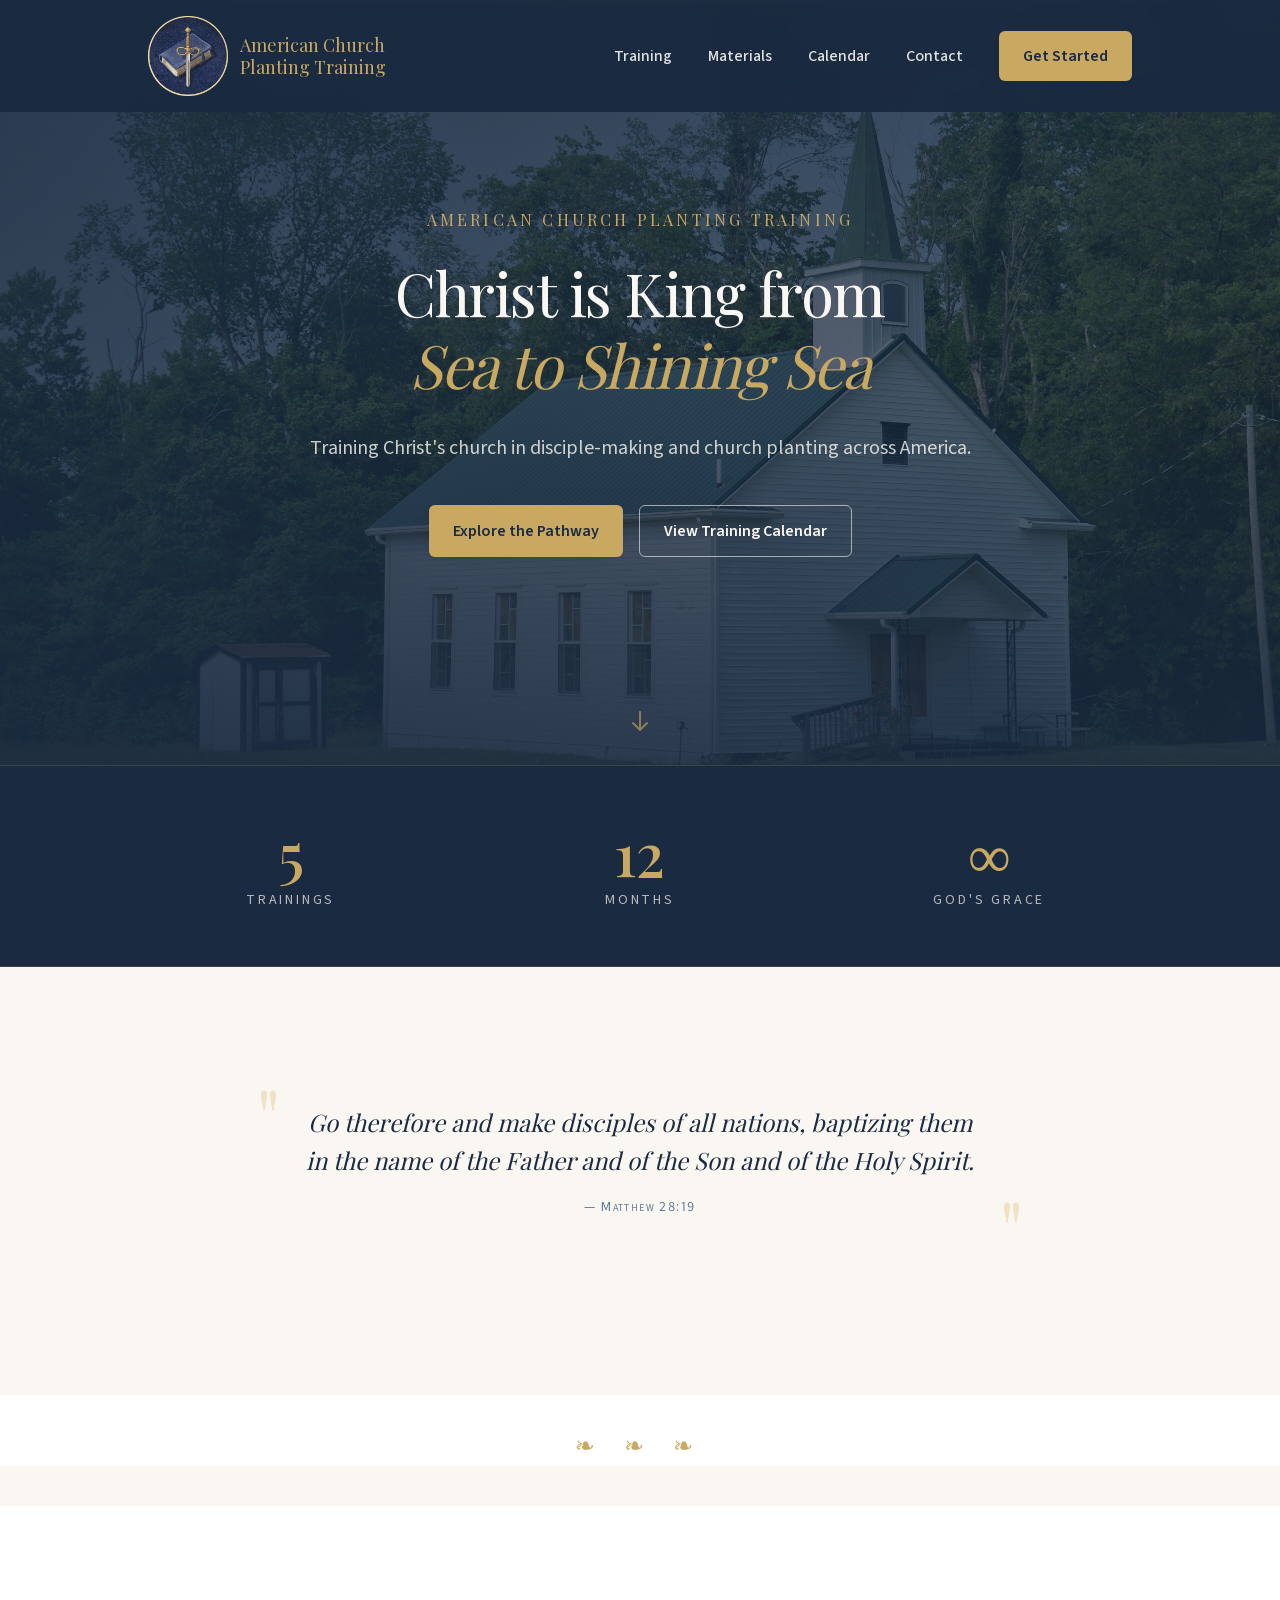
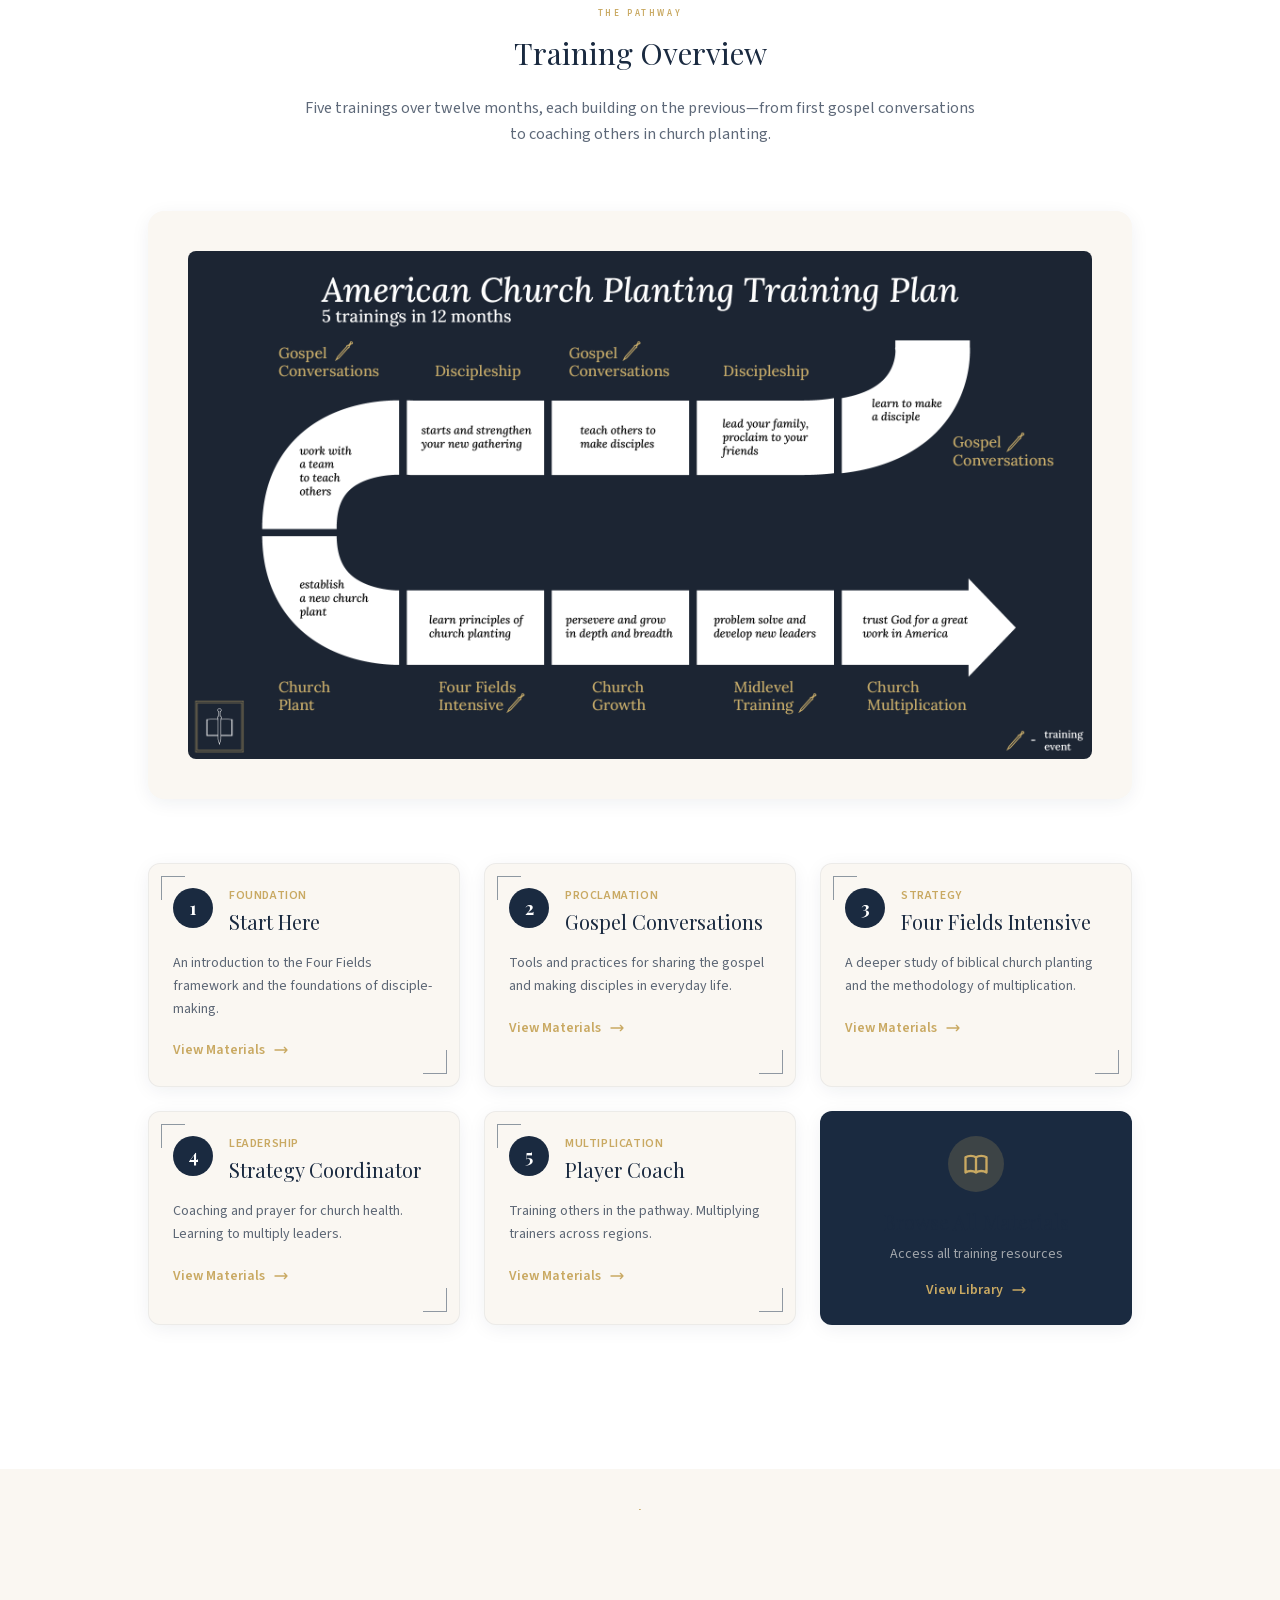
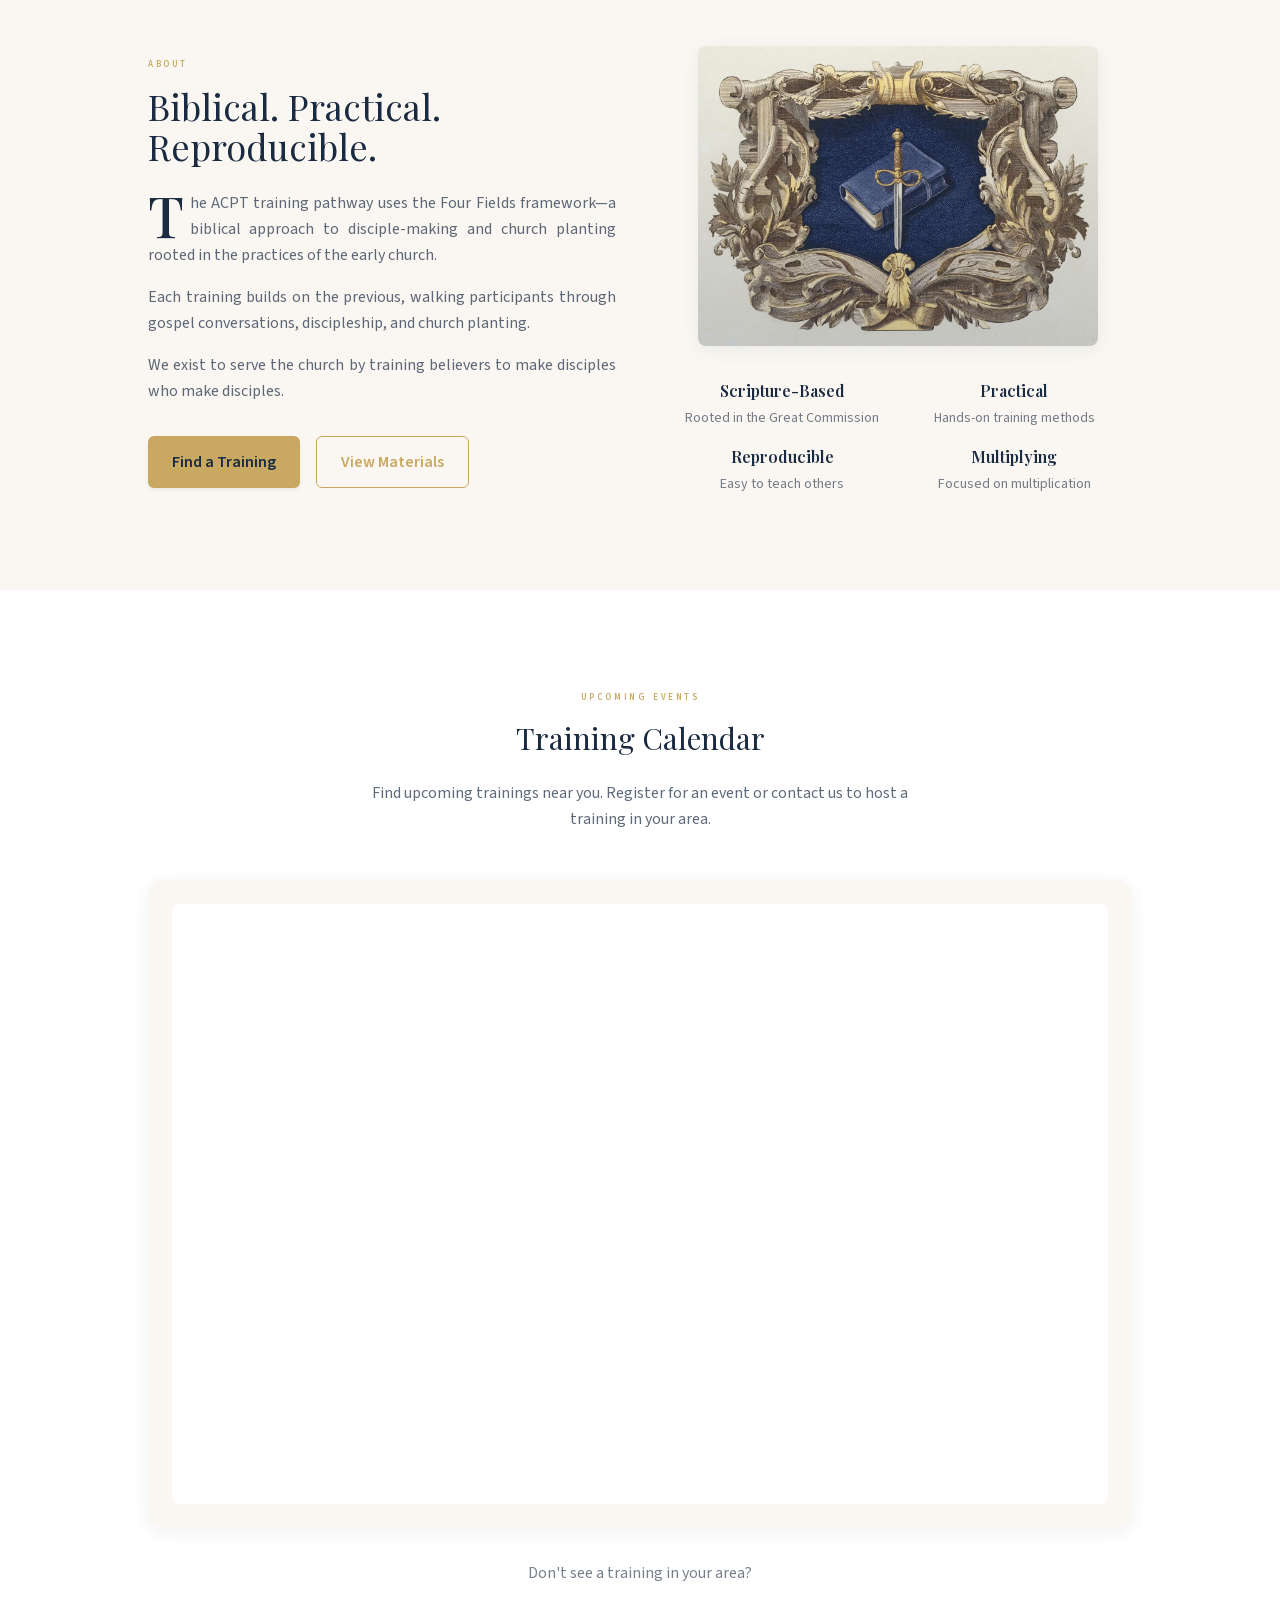
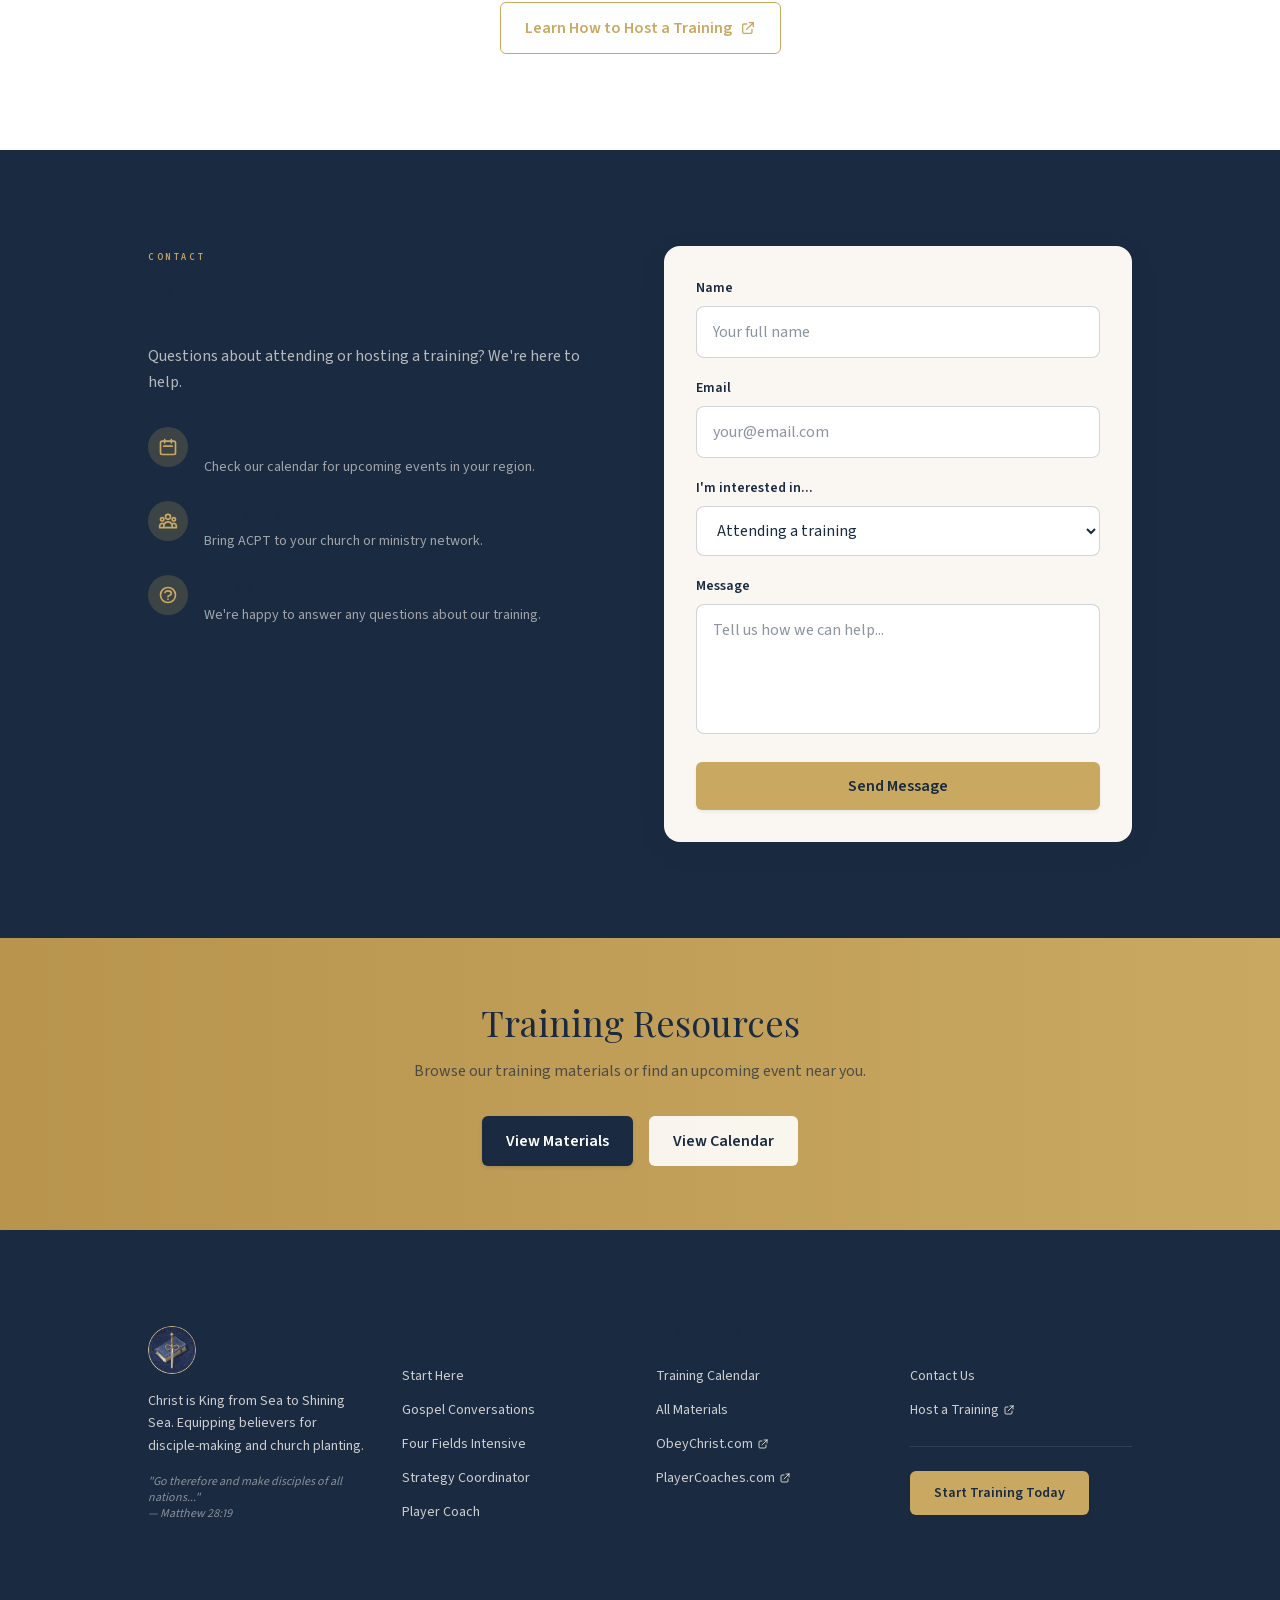
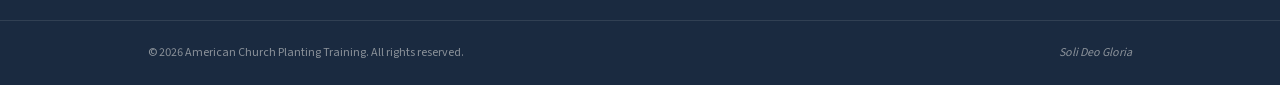
==== index.html @ 98d3f7f8 "Fix RESOURCE LIBRARY text color to white on Materials page" ====
<!DOCTYPE html><!--AeqzJ1Zd8QqP6_kYQ50Ms--><html lang="en" class="playfair_display_55235e5f-module__TqjjNa__variable source_sans_3_a51207bd-module__Cu_kXW__variable"><head><meta charSet="utf-8"/><meta name="viewport" content="width=device-width, initial-scale=1"/><link rel="preload" href="/_next/static/media/2a65768255d6b625-s.p.d19752fb.woff2" as="font" crossorigin="" type="font/woff2"/><link rel="preload" href="/_next/static/media/47df9ba1c7236d3b-s.p.7bbb93ea.woff2" as="font" crossorigin="" type="font/woff2"/><link rel="preload" as="image" href="/images/acpt-logo-circle.png"/><link rel="preload" as="image" href="/images/hero-bg.jpg"/><link rel="preload" as="image" href="/images/classical-book-sword.jpg"/><link rel="stylesheet" href="/_next/static/chunks/63617495edb12396.css" data-precedence="next"/><link rel="preload" as="script" fetchPriority="low" href="/_next/static/chunks/b77fa77a013ad38a.js"/><script src="/_next/static/chunks/806bdb8e4a6a9b95.js" async=""></script><script src="/_next/static/chunks/ecef2a6275901125.js" async=""></script><script src="/_next/static/chunks/bd1354d7a1b1bf9d.js" async=""></script><script src="/_next/static/chunks/turbopack-7bed2f0ea332f143.js" async=""></script><script src="/_next/static/chunks/8c60fbc1d405d3f3.js" async=""></script><script src="/_next/static/chunks/ff1a16fafef87110.js" async=""></script><script src="/_next/static/chunks/d2be314c3ece3fbe.js" async=""></script><meta name="next-size-adjust" content=""/><title>American Church Planting Training</title><meta name="description" content="Christ is King from Sea to Shining Sea. Equipping believers for church planting through a proven 5-training pathway in 12 months."/><meta name="author" content="American Church Planting Training"/><meta name="keywords" content="church planting, training, Reformed, Christian education, disciple-making, Four Fields"/><meta property="og:title" content="American Church Planting Training"/><meta property="og:description" content="Christ is King from Sea to Shining Sea. Equipping believers for church planting through a proven 5-training pathway in 12 months."/><meta property="og:url" content="https://americanchurchplanting.com/"/><meta property="og:image" content="https://americanchurchplanting.com/images/acpt-logo-circle.png"/><meta property="og:image:width" content="400"/><meta property="og:image:height" content="400"/><meta property="og:image:alt" content="ACPT Logo"/><meta property="og:type" content="website"/><meta name="twitter:card" content="summary"/><meta name="twitter:title" content="American Church Planting Training"/><meta name="twitter:description" content="Christ is King from Sea to Shining Sea. Equipping believers for church planting."/><meta name="twitter:image" content="https://americanchurchplanting.com/images/acpt-logo-circle.png"/><link rel="icon" href="/favicon.ico?favicon.0b3bf435.ico" sizes="256x256" type="image/x-icon"/><link rel="icon" href="/images/acpt-logo-circle.png" sizes="192x192" type="image/png"/><link rel="icon" href="/favicon.ico" sizes="any"/><link rel="apple-touch-icon" href="/images/acpt-logo-circle.png"/><script src="/_next/static/chunks/a6dad97d9634a72d.js" noModule=""></script></head><body class="font-sans leading-relaxed"><div hidden=""><!--$--><!--/$--></div><header class="fixed top-0 left-0 right-0 z-50 transition-all duration-500 bg-navy/95 backdrop-blur-sm"><div class="container-default"><div class="flex items-center justify-between py-4"><a class="flex items-center gap-3 group" href="/"><div class="relative"><img alt="ACPT Logo" width="80" height="80" decoding="async" data-nimg="1" class="aspect-square object-cover transition-all duration-300 w-16 h-16 md:w-20 md:h-20" style="color:transparent" src="/images/acpt-logo-circle.png"/></div><div class="hidden sm:block"><span class="block font-serif text-base md:text-lg text-gold group-hover:text-gold-300 transition-colors leading-tight">American Church</span><span class="block font-serif text-base md:text-lg text-gold group-hover:text-gold-300 transition-colors leading-tight">Planting Training</span></div></a><nav class="hidden md:flex items-center gap-1"><a class="relative px-4 py-2 text-cream/90 font-medium hover:text-gold transition-colors group" href="/#pathway">Training<span class="absolute bottom-0 left-4 right-4 h-0.5 bg-gold scale-x-0 group-hover:scale-x-100 transition-transform origin-left"></span></a><a class="relative px-4 py-2 text-cream/90 font-medium hover:text-gold transition-colors group" href="/materials/">Materials<span class="absolute bottom-0 left-4 right-4 h-0.5 bg-gold scale-x-0 group-hover:scale-x-100 transition-transform origin-left"></span></a><a class="relative px-4 py-2 text-cream/90 font-medium hover:text-gold transition-colors group" href="/#calendar">Calendar<span class="absolute bottom-0 left-4 right-4 h-0.5 bg-gold scale-x-0 group-hover:scale-x-100 transition-transform origin-left"></span></a><a class="relative px-4 py-2 text-cream/90 font-medium hover:text-gold transition-colors group" href="/#contact">Contact<span class="absolute bottom-0 left-4 right-4 h-0.5 bg-gold scale-x-0 group-hover:scale-x-100 transition-transform origin-left"></span></a><a class="ml-4 btn btn-primary" href="/#contact">Get Started</a></nav><button class="md:hidden p-2 text-cream hover:text-gold transition-colors" aria-label="Toggle navigation menu" aria-expanded="false"><svg class="w-6 h-6" fill="none" stroke="currentColor" viewBox="0 0 24 24"><path stroke-linecap="round" stroke-linejoin="round" stroke-width="2" d="M4 6h16M4 12h16M4 18h16"></path></svg></button></div><div class="md:hidden overflow-hidden transition-all duration-300 max-h-0"><nav class="flex flex-col gap-1 pt-2 border-t border-cream/10"><a class="px-4 py-3 text-cream/90 hover:text-gold hover:bg-cream/5 rounded transition-colors" href="/#pathway">Training</a><a class="px-4 py-3 text-cream/90 hover:text-gold hover:bg-cream/5 rounded transition-colors" href="/materials/">Materials</a><a class="px-4 py-3 text-cream/90 hover:text-gold hover:bg-cream/5 rounded transition-colors" href="/#calendar">Calendar</a><a class="px-4 py-3 text-cream/90 hover:text-gold hover:bg-cream/5 rounded transition-colors" href="/#contact">Contact</a><a class="mx-4 mt-2 btn btn-primary text-center" href="/#contact">Get Started</a></nav></div></div></header><main><section class="relative min-h-[85vh] flex items-center justify-center overflow-hidden"><div class="absolute inset-0 z-0"><img alt="American landscape" decoding="async" data-nimg="fill" class="object-cover" style="position:absolute;height:100%;width:100%;left:0;top:0;right:0;bottom:0;color:transparent" src="/images/hero-bg.jpg"/><div class="absolute inset-0 bg-gradient-to-b from-navy/80 via-navy/70 to-navy/90"></div><div class="absolute inset-0 bg-gradient-to-r from-navy/50 to-transparent"></div></div><div class="absolute top-0 left-0 right-0 h-1 bg-gradient-to-r from-transparent via-gold to-transparent opacity-60"></div><div class="relative z-10 text-center px-5 py-24 md:py-32 max-w-4xl mx-auto"><p class="font-serif text-gold text-sm md:text-base tracking-[0.2em] uppercase mb-6 animate-fade-in">American Church Planting Training</p><h1 class="font-serif text-4xl md:text-5xl lg:text-6xl mb-8 leading-[1.2] tracking-tight"><span class="text-cream">Christ is King from</span> <span class="text-gold italic">Sea to Shining Sea</span></h1><p class="text-lg md:text-xl text-cream/80 max-w-2xl mx-auto mb-10 leading-relaxed">Training Christ&#x27;s church in disciple-making and church planting across America.</p><div class="flex flex-col sm:flex-row gap-4 justify-center"><a class="btn btn-primary" href="#pathway">Explore the Pathway</a><a class="btn btn-outline-light" href="#calendar">View Training Calendar</a></div></div><div class="absolute bottom-8 left-1/2 -translate-x-1/2 animate-bounce"><svg class="w-6 h-6 text-gold/60" fill="none" stroke="currentColor" viewBox="0 0 24 24"><path stroke-linecap="round" stroke-linejoin="round" stroke-width="2" d="M19 14l-7 7m0 0l-7-7m7 7V3"></path></svg></div></section><section class="bg-navy py-10 md:py-14 border-y border-gold/20"><div class="container-default"><div class="grid grid-cols-3 gap-6 md:gap-16"><div class="text-center"><p class="font-serif text-4xl md:text-6xl text-gold mb-2 font-medium">5</p><p class="text-cream/70 text-xs md:text-sm uppercase tracking-[0.2em]">Trainings</p></div><div class="text-center"><p class="font-serif text-4xl md:text-6xl text-gold mb-2 font-medium">12</p><p class="text-cream/70 text-xs md:text-sm uppercase tracking-[0.2em]">Months</p></div><div class="text-center"><p class="font-serif text-4xl md:text-6xl text-gold mb-2 font-medium">∞</p><p class="text-cream/70 text-xs md:text-sm uppercase tracking-[0.2em]">God&#x27;s Grace</p></div></div></div></section><section class="py-20 md:py-28 bg-cream"><div class="container-narrow text-center"><div class="pull-quote max-w-3xl mx-auto"><blockquote class="text-2xl md:text-3xl lg:text-4xl leading-relaxed">Go therefore and make disciples of all nations, baptizing them in the name of the Father and of the Son and of the Holy Spirit.</blockquote><cite>— Matthew 28:19</cite></div></div></section><div class="flourish-simple bg-white pt-8">❧ ❧ ❧</div><section id="pathway" class="section-padding bg-white pt-8"><div class="container-default"><div class="text-center mb-16"><p class="section-label">The Pathway</p><h2 class="font-serif text-3xl md:text-display text-navy mb-6">Training Overview</h2><p class="text-navy/70 max-w-2xl mx-auto">Five trainings over twelve months, each building on the previous—from first gospel conversations to coaching others in church planting.</p></div><div class="mb-16"><div class="bg-cream rounded-2xl p-6 md:p-10 shadow-elegant"><img alt="ACPT Training Plan - 5 Trainings in 12 Months" loading="lazy" width="1000" height="500" decoding="async" data-nimg="1" class="mx-auto rounded-lg max-w-full h-auto" style="color:transparent" src="/images/acpt-plan.png"/></div></div><div class="grid md:grid-cols-2 lg:grid-cols-3 gap-6 mb-12"><a class="group bg-cream rounded-xl p-6 shadow-elegant card-lift relative overflow-hidden corner-ornament" href="/materials/#start-here"><div class="flex items-start gap-4 mb-4"><span class="level-badge shrink-0">1</span><div><p class="text-gold text-xs font-semibold uppercase tracking-wider mb-1">Foundation</p><h3 class="font-serif text-xl text-navy group-hover:text-gold transition-colors">Start Here</h3></div></div><p class="text-navy/70 text-sm leading-relaxed mb-4">An introduction to the Four Fields framework and the foundations of disciple-making.</p><span class="inline-flex items-center text-gold font-semibold text-sm group-hover:gap-3 gap-2 transition-all">View Materials<svg class="w-4 h-4" fill="none" stroke="currentColor" viewBox="0 0 24 24"><path stroke-linecap="round" stroke-linejoin="round" stroke-width="2" d="M17 8l4 4m0 0l-4 4m4-4H3"></path></svg></span><div class="absolute top-0 right-0 w-12 h-12 bg-gradient-to-bl from-gold/5 to-transparent rounded-bl-2xl opacity-0 group-hover:opacity-100 transition-opacity"></div></a><a class="group bg-cream rounded-xl p-6 shadow-elegant card-lift relative overflow-hidden corner-ornament" href="/materials/#gct"><div class="flex items-start gap-4 mb-4"><span class="level-badge shrink-0">2</span><div><p class="text-gold text-xs font-semibold uppercase tracking-wider mb-1">Proclamation</p><h3 class="font-serif text-xl text-navy group-hover:text-gold transition-colors">Gospel Conversations</h3></div></div><p class="text-navy/70 text-sm leading-relaxed mb-4">Tools and practices for sharing the gospel and making disciples in everyday life.</p><span class="inline-flex items-center text-gold font-semibold text-sm group-hover:gap-3 gap-2 transition-all">View Materials<svg class="w-4 h-4" fill="none" stroke="currentColor" viewBox="0 0 24 24"><path stroke-linecap="round" stroke-linejoin="round" stroke-width="2" d="M17 8l4 4m0 0l-4 4m4-4H3"></path></svg></span><div class="absolute top-0 right-0 w-12 h-12 bg-gradient-to-bl from-gold/5 to-transparent rounded-bl-2xl opacity-0 group-hover:opacity-100 transition-opacity"></div></a><a class="group bg-cream rounded-xl p-6 shadow-elegant card-lift relative overflow-hidden corner-ornament" href="/materials/#four-fields"><div class="flex items-start gap-4 mb-4"><span class="level-badge shrink-0">3</span><div><p class="text-gold text-xs font-semibold uppercase tracking-wider mb-1">Strategy</p><h3 class="font-serif text-xl text-navy group-hover:text-gold transition-colors">Four Fields Intensive</h3></div></div><p class="text-navy/70 text-sm leading-relaxed mb-4">A deeper study of biblical church planting and the methodology of multiplication.</p><span class="inline-flex items-center text-gold font-semibold text-sm group-hover:gap-3 gap-2 transition-all">View Materials<svg class="w-4 h-4" fill="none" stroke="currentColor" viewBox="0 0 24 24"><path stroke-linecap="round" stroke-linejoin="round" stroke-width="2" d="M17 8l4 4m0 0l-4 4m4-4H3"></path></svg></span><div class="absolute top-0 right-0 w-12 h-12 bg-gradient-to-bl from-gold/5 to-transparent rounded-bl-2xl opacity-0 group-hover:opacity-100 transition-opacity"></div></a><a class="group bg-cream rounded-xl p-6 shadow-elegant card-lift relative overflow-hidden corner-ornament" href="/materials/#strategy-coordinator"><div class="flex items-start gap-4 mb-4"><span class="level-badge shrink-0">4</span><div><p class="text-gold text-xs font-semibold uppercase tracking-wider mb-1">Leadership</p><h3 class="font-serif text-xl text-navy group-hover:text-gold transition-colors">Strategy Coordinator</h3></div></div><p class="text-navy/70 text-sm leading-relaxed mb-4">Coaching and prayer for church health. Learning to multiply leaders.</p><span class="inline-flex items-center text-gold font-semibold text-sm group-hover:gap-3 gap-2 transition-all">View Materials<svg class="w-4 h-4" fill="none" stroke="currentColor" viewBox="0 0 24 24"><path stroke-linecap="round" stroke-linejoin="round" stroke-width="2" d="M17 8l4 4m0 0l-4 4m4-4H3"></path></svg></span><div class="absolute top-0 right-0 w-12 h-12 bg-gradient-to-bl from-gold/5 to-transparent rounded-bl-2xl opacity-0 group-hover:opacity-100 transition-opacity"></div></a><a class="group bg-cream rounded-xl p-6 shadow-elegant card-lift relative overflow-hidden corner-ornament" href="/materials/#player-coach"><div class="flex items-start gap-4 mb-4"><span class="level-badge shrink-0">5</span><div><p class="text-gold text-xs font-semibold uppercase tracking-wider mb-1">Multiplication</p><h3 class="font-serif text-xl text-navy group-hover:text-gold transition-colors">Player Coach</h3></div></div><p class="text-navy/70 text-sm leading-relaxed mb-4">Training others in the pathway. Multiplying trainers across regions.</p><span class="inline-flex items-center text-gold font-semibold text-sm group-hover:gap-3 gap-2 transition-all">View Materials<svg class="w-4 h-4" fill="none" stroke="currentColor" viewBox="0 0 24 24"><path stroke-linecap="round" stroke-linejoin="round" stroke-width="2" d="M17 8l4 4m0 0l-4 4m4-4H3"></path></svg></span><div class="absolute top-0 right-0 w-12 h-12 bg-gradient-to-bl from-gold/5 to-transparent rounded-bl-2xl opacity-0 group-hover:opacity-100 transition-opacity"></div></a><a class="group bg-navy rounded-xl p-6 shadow-elegant card-lift flex flex-col justify-center items-center text-center" href="/materials/"><div class="w-14 h-14 rounded-full bg-gold/20 flex items-center justify-center mb-4 group-hover:bg-gold/30 transition-colors"><svg class="w-7 h-7 text-gold" fill="none" stroke="currentColor" viewBox="0 0 24 24"><path stroke-linecap="round" stroke-linejoin="round" stroke-width="2" d="M12 6.253v13m0-13C10.832 5.477 9.246 5 7.5 5S4.168 5.477 3 6.253v13C4.168 18.477 5.754 18 7.5 18s3.332.477 4.5 1.253m0-13C13.168 5.477 14.754 5 16.5 5c1.747 0 3.332.477 4.5 1.253v13C19.832 18.477 18.247 18 16.5 18c-1.746 0-3.332.477-4.5 1.253"></path></svg></div><h3 class="font-serif text-xl text-cream mb-2">Browse All Materials</h3><p class="text-cream/60 text-sm mb-4">Access all training resources</p><span class="text-gold font-semibold text-sm inline-flex items-center gap-2 group-hover:gap-3 transition-all">View Library<svg class="w-4 h-4" fill="none" stroke="currentColor" viewBox="0 0 24 24"><path stroke-linecap="round" stroke-linejoin="round" stroke-width="2" d="M17 8l4 4m0 0l-4 4m4-4H3"></path></svg></span></a></div></div></section><div class="bg-cream"><hr class="ornate"/></div><section class="section-padding bg-cream pt-8"><div class="container-default"><div class="grid md:grid-cols-2 gap-12 items-center"><div><p class="section-label">About</p><h2 class="font-serif text-3xl md:text-4xl text-navy mb-6">Biblical. Practical. Reproducible.</h2><div class="space-y-4 text-navy/70 prose-justified"><p class="drop-cap">The ACPT training pathway uses the Four Fields framework—a biblical approach to disciple-making and church planting rooted in the practices of the early church.</p><p>Each training builds on the previous, walking participants through gospel conversations, discipleship, and church planting.</p><p>We exist to serve the church by training believers to make disciples who make disciples.</p></div><div class="mt-8 flex flex-wrap gap-4"><a class="btn btn-primary" href="#calendar">Find a Training</a><a class="btn btn-outline" href="/materials/">View Materials</a></div></div><div class="flex flex-col items-center"><div class="relative"><img alt="Classical engraving of an open book with sword - symbolizing the Word of God and spiritual warfare" width="400" height="300" decoding="async" data-nimg="1" class="rounded-lg shadow-elegant" style="color:transparent" src="/images/classical-book-sword.jpg"/><div class="absolute inset-0 bg-gradient-to-t from-navy/20 to-transparent rounded-lg"></div></div><div class="grid grid-cols-2 gap-4 mt-8 w-full max-w-md"><div class="text-center"><h4 class="font-serif text-navy font-semibold mb-1">Scripture-Based</h4><p class="text-navy/60 text-sm">Rooted in the Great Commission</p></div><div class="text-center"><h4 class="font-serif text-navy font-semibold mb-1">Practical</h4><p class="text-navy/60 text-sm">Hands-on training methods</p></div><div class="text-center"><h4 class="font-serif text-navy font-semibold mb-1">Reproducible</h4><p class="text-navy/60 text-sm">Easy to teach others</p></div><div class="text-center"><h4 class="font-serif text-navy font-semibold mb-1">Multiplying</h4><p class="text-navy/60 text-sm">Focused on multiplication</p></div></div></div></div></div></section><section id="calendar" class="section-padding bg-white"><div class="container-default"><div class="text-center mb-12"><p class="section-label">Upcoming Events</p><h2 class="font-serif text-3xl md:text-display text-navy mb-6">Training Calendar</h2><p class="text-navy/70 max-w-xl mx-auto">Find upcoming trainings near you. Register for an event or contact us to host a training in your area.</p></div><div class="bg-cream rounded-2xl p-4 md:p-6 shadow-elegant"><iframe src="https://calendar.google.com/calendar/embed?src=9fd4a095ae79d21443db66373dd05569447640de100690f06b137f0180472b1a%40group.calendar.google.com&amp;ctz=America%2FChicago" class="w-full h-[500px] md:h-[600px] border-0 rounded-lg bg-white" title="ACPT Training Calendar"></iframe></div><div class="mt-8 text-center"><p class="text-navy/60 mb-4">Don&#x27;t see a training in your area?</p><a target="_blank" rel="noopener noreferrer" class="btn btn-outline inline-flex items-center gap-2" href="https://docs.google.com/document/d/11UxwIkGMwqZjRQWMjpBnKzSUeKCMKIKWB_cYLEx9mq0/edit">Learn How to Host a Training<svg class="w-4 h-4" fill="none" stroke="currentColor" viewBox="0 0 24 24"><path stroke-linecap="round" stroke-linejoin="round" stroke-width="2" d="M10 6H6a2 2 0 00-2 2v10a2 2 0 002 2h10a2 2 0 002-2v-4M14 4h6m0 0v6m0-6L10 14"></path></svg></a></div></div></section><section id="contact" class="section-padding bg-navy"><div class="container-default"><div class="grid md:grid-cols-2 gap-12 items-start"><div class="text-cream"><p class="section-label">Contact</p><h2 class="font-serif text-3xl md:text-4xl mb-6">Get in Touch</h2><p class="text-cream/70 mb-8 leading-relaxed">Questions about attending or hosting a training? We&#x27;re here to help.</p><div class="space-y-6"><div class="flex items-start gap-4"><div class="w-10 h-10 rounded-full bg-gold/20 flex items-center justify-center shrink-0"><svg class="w-5 h-5 text-gold" fill="none" stroke="currentColor" viewBox="0 0 24 24"><path stroke-linecap="round" stroke-linejoin="round" stroke-width="2" d="M8 7V3m8 4V3m-9 8h10M5 21h14a2 2 0 002-2V7a2 2 0 00-2-2H5a2 2 0 00-2 2v12a2 2 0 002 2z"></path></svg></div><div><h4 class="font-semibold mb-1">Attend a Training</h4><p class="text-cream/60 text-sm">Check our calendar for upcoming events in your region.</p></div></div><div class="flex items-start gap-4"><div class="w-10 h-10 rounded-full bg-gold/20 flex items-center justify-center shrink-0"><svg class="w-5 h-5 text-gold" fill="none" stroke="currentColor" viewBox="0 0 24 24"><path stroke-linecap="round" stroke-linejoin="round" stroke-width="2" d="M17 20h5v-2a3 3 0 00-5.356-1.857M17 20H7m10 0v-2c0-.656-.126-1.283-.356-1.857M7 20H2v-2a3 3 0 015.356-1.857M7 20v-2c0-.656.126-1.283.356-1.857m0 0a5.002 5.002 0 019.288 0M15 7a3 3 0 11-6 0 3 3 0 016 0zm6 3a2 2 0 11-4 0 2 2 0 014 0zM7 10a2 2 0 11-4 0 2 2 0 014 0z"></path></svg></div><div><h4 class="font-semibold mb-1">Host a Training</h4><p class="text-cream/60 text-sm">Bring ACPT to your church or ministry network.</p></div></div><div class="flex items-start gap-4"><div class="w-10 h-10 rounded-full bg-gold/20 flex items-center justify-center shrink-0"><svg class="w-5 h-5 text-gold" fill="none" stroke="currentColor" viewBox="0 0 24 24"><path stroke-linecap="round" stroke-linejoin="round" stroke-width="2" d="M8.228 9c.549-1.165 2.03-2 3.772-2 2.21 0 4 1.343 4 3 0 1.4-1.278 2.575-3.006 2.907-.542.104-.994.54-.994 1.093m0 3h.01M21 12a9 9 0 11-18 0 9 9 0 0118 0z"></path></svg></div><div><h4 class="font-semibold mb-1">Ask a Question</h4><p class="text-cream/60 text-sm">We&#x27;re happy to answer any questions about our training.</p></div></div></div></div><div class="bg-cream rounded-2xl p-6 md:p-8 shadow-elegant-lg"><form class="space-y-5" action="https://formspree.io/f/mblzeodk" method="POST"><div><label for="name" class="block text-navy font-semibold text-sm mb-2">Name</label><input type="text" id="name" required="" class="w-full px-4 py-3 rounded-lg border border-navy/20 bg-white text-navy focus:border-gold focus:ring-2 focus:ring-gold/20 transition-all" placeholder="Your full name" name="name"/></div><div><label for="email" class="block text-navy font-semibold text-sm mb-2">Email</label><input type="email" id="email" required="" class="w-full px-4 py-3 rounded-lg border border-navy/20 bg-white text-navy focus:border-gold focus:ring-2 focus:ring-gold/20 transition-all" placeholder="your@email.com" name="email"/></div><div><label for="interest" class="block text-navy font-semibold text-sm mb-2">I&#x27;m interested in...</label><select id="interest" name="interest" class="w-full px-4 py-3 rounded-lg border border-navy/20 bg-white text-navy focus:border-gold focus:ring-2 focus:ring-gold/20 transition-all"><option value="attending">Attending a training</option><option value="hosting">Hosting a training</option><option value="materials">Training materials</option><option value="question">General question</option></select></div><div><label for="message" class="block text-navy font-semibold text-sm mb-2">Message</label><textarea id="message" name="message" rows="4" required="" class="w-full px-4 py-3 rounded-lg border border-navy/20 bg-white text-navy focus:border-gold focus:ring-2 focus:ring-gold/20 transition-all resize-none" placeholder="Tell us how we can help..."></textarea></div><button type="submit" class="w-full btn btn-primary text-base">Send Message</button></form></div></div></div></section><section class="py-16 px-5 bg-gradient-to-r from-gold-600 to-gold text-navy text-center"><div class="container-narrow"><h2 class="font-serif text-3xl md:text-4xl mb-4">Training Resources</h2><p class="text-navy/70 mb-8 max-w-xl mx-auto">Browse our training materials or find an upcoming event near you.</p><div class="flex flex-col sm:flex-row gap-4 justify-center"><a class="btn btn-secondary" href="/materials/">View Materials</a><a class="btn bg-white/90 text-navy hover:bg-white" href="#calendar">View Calendar</a></div></div></section></main><!--$--><!--/$--><footer class="bg-navy text-cream/80"><div class="container-default section-padding"><div class="grid grid-cols-1 md:grid-cols-2 lg:grid-cols-4 gap-10 lg:gap-8"><div class="lg:col-span-1"><div class="flex items-center gap-3 mb-4"><img alt="ACPT Logo" loading="lazy" width="48" height="48" decoding="async" data-nimg="1" class="rounded-full" style="color:transparent" src="/images/acpt-logo-circle.png"/><h3 class="font-serif text-2xl text-gold">ACPT</h3></div><p class="text-sm leading-relaxed mb-4">Christ is King from Sea to Shining Sea. Equipping believers for disciple-making and church planting.</p><p class="text-xs text-cream/50 italic">&quot;Go therefore and make disciples of all nations...&quot;<br/>— Matthew 28:19</p></div><div><h4 class="text-cream mb-5 uppercase tracking-[0.15em] text-xs font-semibold">Training Pathway</h4><ul class="space-y-2"><li><a class="text-sm hover:text-gold transition-colors" href="/materials/#start-here">Start Here</a></li><li><a class="text-sm hover:text-gold transition-colors" href="/materials/#gct">Gospel Conversations</a></li><li><a class="text-sm hover:text-gold transition-colors" href="/materials/#four-fields">Four Fields Intensive</a></li><li><a class="text-sm hover:text-gold transition-colors" href="/materials/#strategy-coordinator">Strategy Coordinator</a></li><li><a class="text-sm hover:text-gold transition-colors" href="/materials/#player-coach">Player Coach</a></li></ul></div><div><h4 class="text-cream mb-5 uppercase tracking-[0.15em] text-xs font-semibold">Resources</h4><ul class="space-y-2"><li><a class="text-sm hover:text-gold transition-colors" href="/#calendar">Training Calendar</a></li><li><a class="text-sm hover:text-gold transition-colors" href="/materials/">All Materials</a></li><li><a href="https://www.obeychrist.com" target="_blank" rel="noopener noreferrer" class="text-sm hover:text-gold transition-colors inline-flex items-center gap-1">ObeyChrist.com<svg class="w-3 h-3" fill="none" stroke="currentColor" viewBox="0 0 24 24"><path stroke-linecap="round" stroke-linejoin="round" stroke-width="2" d="M10 6H6a2 2 0 00-2 2v10a2 2 0 002 2h10a2 2 0 002-2v-4M14 4h6m0 0v6m0-6L10 14"></path></svg></a></li><li><a href="https://www.playercoaches.com" target="_blank" rel="noopener noreferrer" class="text-sm hover:text-gold transition-colors inline-flex items-center gap-1">PlayerCoaches.com<svg class="w-3 h-3" fill="none" stroke="currentColor" viewBox="0 0 24 24"><path stroke-linecap="round" stroke-linejoin="round" stroke-width="2" d="M10 6H6a2 2 0 00-2 2v10a2 2 0 002 2h10a2 2 0 002-2v-4M14 4h6m0 0v6m0-6L10 14"></path></svg></a></li></ul></div><div><h4 class="text-cream mb-5 uppercase tracking-[0.15em] text-xs font-semibold">Get Involved</h4><ul class="space-y-2"><li><a class="text-sm hover:text-gold transition-colors" href="/#contact">Contact Us</a></li><li><a href="https://docs.google.com/document/d/11UxwIkGMwqZjRQWMjpBnKzSUeKCMKIKWB_cYLEx9mq0/edit" target="_blank" rel="noopener noreferrer" class="text-sm hover:text-gold transition-colors inline-flex items-center gap-1">Host a Training<svg class="w-3 h-3" fill="none" stroke="currentColor" viewBox="0 0 24 24"><path stroke-linecap="round" stroke-linejoin="round" stroke-width="2" d="M10 6H6a2 2 0 00-2 2v10a2 2 0 002 2h10a2 2 0 002-2v-4M14 4h6m0 0v6m0-6L10 14"></path></svg></a></li></ul><div class="mt-6 pt-6 border-t border-cream/10"><a class="btn btn-primary text-sm" href="/#contact">Start Training Today</a></div></div></div></div><div class="border-t border-cream/10"><div class="container-default py-6 flex flex-col sm:flex-row items-center justify-between gap-4 text-xs text-cream/50"><p>© <!-- -->2026<!-- --> American Church Planting Training. All rights reserved.</p><p class="italic">Soli Deo Gloria</p></div></div></footer><script src="/_next/static/chunks/b77fa77a013ad38a.js" id="_R_" async=""></script><script>(self.__next_f=self.__next_f||[]).push([0])</script><script>self.__next_f.push([1,"1:\"$Sreact.fragment\"\n2:I[2971,[\"/_next/static/chunks/8c60fbc1d405d3f3.js\"],\"default\"]\n3:I[39756,[\"/_next/static/chunks/ff1a16fafef87110.js\",\"/_next/static/chunks/d2be314c3ece3fbe.js\"],\"default\"]\n4:I[37457,[\"/_next/static/chunks/ff1a16fafef87110.js\",\"/_next/static/chunks/d2be314c3ece3fbe.js\"],\"default\"]\n5:I[5500,[\"/_next/static/chunks/8c60fbc1d405d3f3.js\"],\"Image\"]\n6:I[22016,[\"/_next/static/chunks/8c60fbc1d405d3f3.js\"],\"\"]\nc:I[68027,[],\"default\"]\n:HL[\"/_next/static/chunks/63617495edb12396.css\",\"style\"]\n:HL[\"/_next/static/media/2a65768255d6b625-s.p.d19752fb.woff2\",\"font\",{\"crossOrigin\":\"\",\"type\":\"font/woff2\"}]\n:HL[\"/_next/static/media/47df9ba1c7236d3b-s.p.7bbb93ea.woff2\",\"font\",{\"crossOrigin\":\"\",\"type\":\"font/woff2\"}]\n"])</script><script>self.__next_f.push([1,"0:{\"P\":null,\"b\":\"AeqzJ1Zd8QqP6_kYQ50Ms\",\"c\":[\"\",\"\"],\"q\":\"\",\"i\":false,\"f\":[[[\"\",{\"children\":[\"__PAGE__\",{}]},\"$undefined\",\"$undefined\",true],[[\"$\",\"$1\",\"c\",{\"children\":[[[\"$\",\"link\",\"0\",{\"rel\":\"stylesheet\",\"href\":\"/_next/static/chunks/63617495edb12396.css\",\"precedence\":\"next\",\"crossOrigin\":\"$undefined\",\"nonce\":\"$undefined\"}],[\"$\",\"script\",\"script-0\",{\"src\":\"/_next/static/chunks/8c60fbc1d405d3f3.js\",\"async\":true,\"nonce\":\"$undefined\"}]],[\"$\",\"html\",null,{\"lang\":\"en\",\"className\":\"playfair_display_55235e5f-module__TqjjNa__variable source_sans_3_a51207bd-module__Cu_kXW__variable\",\"children\":[\"$\",\"body\",null,{\"className\":\"font-sans leading-relaxed\",\"children\":[[\"$\",\"$L2\",null,{}],[\"$\",\"$L3\",null,{\"parallelRouterKey\":\"children\",\"error\":\"$undefined\",\"errorStyles\":\"$undefined\",\"errorScripts\":\"$undefined\",\"template\":[\"$\",\"$L4\",null,{}],\"templateStyles\":\"$undefined\",\"templateScripts\":\"$undefined\",\"notFound\":[[\"$\",\"main\",null,{\"className\":\"pt-20 min-h-screen flex items-center justify-center bg-cream\",\"children\":[\"$\",\"div\",null,{\"className\":\"container-default text-center py-16\",\"children\":[\"$\",\"div\",null,{\"className\":\"max-w-md mx-auto\",\"children\":[[\"$\",\"div\",null,{\"className\":\"flex justify-center mb-8\",\"children\":[\"$\",\"$L5\",null,{\"src\":\"/images/acpt-logo-circle.png\",\"alt\":\"ACPT Logo\",\"width\":120,\"height\":120,\"className\":\"opacity-60\"}]}],[\"$\",\"h1\",null,{\"className\":\"font-serif text-6xl md:text-7xl text-navy mb-4\",\"children\":\"404\"}],[\"$\",\"h2\",null,{\"className\":\"font-serif text-2xl md:text-3xl text-navy mb-4\",\"children\":\"Page Not Found\"}],[\"$\",\"p\",null,{\"className\":\"text-navy/70 mb-8 max-w-sm mx-auto\",\"children\":\"The page you're looking for seems to have wandered off the pathway. Let's get you back on track.\"}],[\"$\",\"div\",null,{\"className\":\"flex flex-col sm:flex-row gap-4 justify-center\",\"children\":[[\"$\",\"$L6\",null,{\"href\":\"/\",\"className\":\"btn btn-primary\",\"children\":\"Return Home\"}],[\"$\",\"$L6\",null,{\"href\":\"/materials\",\"className\":\"btn btn-outline\",\"children\":\"Browse Materials\"}]]}],[\"$\",\"div\",null,{\"className\":\"mt-12 pt-8 border-t border-navy/10\",\"children\":[\"$\",\"p\",null,{\"className\":\"text-navy/40 text-sm italic\",\"children\":[\"\\\"I am the way, the truth, and the life.\\\"\",[\"$\",\"br\",null,{}],\"— John 14:6\"]}]}]]}]}]}],[]],\"forbidden\":\"$undefined\",\"unauthorized\":\"$undefined\"}],[\"$\",\"footer\",null,{\"className\":\"bg-navy text-cream/80\",\"children\":[[\"$\",\"div\",null,{\"className\":\"container-default section-padding\",\"children\":[\"$\",\"div\",null,{\"className\":\"grid grid-cols-1 md:grid-cols-2 lg:grid-cols-4 gap-10 lg:gap-8\",\"children\":[[\"$\",\"div\",null,{\"className\":\"lg:col-span-1\",\"children\":[[\"$\",\"div\",null,{\"className\":\"flex items-center gap-3 mb-4\",\"children\":[[\"$\",\"$L5\",null,{\"src\":\"/images/acpt-logo-circle.png\",\"alt\":\"ACPT Logo\",\"width\":48,\"height\":48,\"className\":\"rounded-full\"}],[\"$\",\"h3\",null,{\"className\":\"font-serif text-2xl text-gold\",\"children\":\"ACPT\"}]]}],[\"$\",\"p\",null,{\"className\":\"text-sm leading-relaxed mb-4\",\"children\":\"Christ is King from Sea to Shining Sea. Equipping believers for disciple-making and church planting.\"}],[\"$\",\"p\",null,{\"className\":\"text-xs text-cream/50 italic\",\"children\":[\"\\\"Go therefore and make disciples of all nations...\\\"\",[\"$\",\"br\",null,{}],\"— Matthew 28:19\"]}]]}],[\"$\",\"div\",null,{\"children\":[[\"$\",\"h4\",null,{\"className\":\"text-cream mb-5 uppercase tracking-[0.15em] text-xs font-semibold\",\"children\":\"Training Pathway\"}],[\"$\",\"ul\",null,{\"className\":\"space-y-2\",\"children\":[[\"$\",\"li\",\"/materials#start-here\",{\"children\":[\"$\",\"$L6\",null,{\"href\":\"/materials#start-here\",\"className\":\"text-sm hover:text-gold transition-colors\",\"children\":\"Start Here\"}]}],[\"$\",\"li\",\"/materials#gct\",{\"children\":[\"$\",\"$L6\",null,{\"href\":\"/materials#gct\",\"className\":\"text-sm hover:text-gold transition-colors\",\"children\":\"Gospel Conversations\"}]}],[\"$\",\"li\",\"/materials#four-fields\",{\"children\":[\"$\",\"$L6\",null,{\"href\":\"/materials#four-fields\",\"className\":\"text-sm hover:text-gold transition-colors\",\"children\":\"Four Fields Intensive\"}]}],[\"$\",\"li\",\"/materials#strategy-coordinator\",{\"children\":[\"$\",\"$L6\",null,{\"href\":\"/materials#strategy-coordinator\",\"className\":\"text-sm hover:text-gold transition-colors\",\"children\":\"Strategy Coordinator\"}]}],[\"$\",\"li\",\"/materials#player-coach\",{\"children\":[\"$\",\"$L6\",null,{\"href\":\"/materials#player-coach\",\"className\":\"text-sm hover:text-gold transition-colors\",\"children\":\"Player Coach\"}]}]]}]]}],[\"$\",\"div\",null,{\"children\":[[\"$\",\"h4\",null,{\"className\":\"text-cream mb-5 uppercase tracking-[0.15em] text-xs font-semibold\",\"children\":\"Resources\"}],\"$L7\"]}],\"$L8\"]}]}],\"$L9\"]}]]}]}]]}],{\"children\":[\"$La\",{},null,false,false]},null,false,false],\"$Lb\",false]],\"m\":\"$undefined\",\"G\":[\"$c\",[]],\"S\":true}\n"])</script><script>self.__next_f.push([1,"15:I[97367,[\"/_next/static/chunks/ff1a16fafef87110.js\",\"/_next/static/chunks/d2be314c3ece3fbe.js\"],\"ViewportBoundary\"]\n17:I[97367,[\"/_next/static/chunks/ff1a16fafef87110.js\",\"/_next/static/chunks/d2be314c3ece3fbe.js\"],\"MetadataBoundary\"]\n18:\"$Sreact.suspense\"\n"])</script><script>self.__next_f.push([1,"7:[\"$\",\"ul\",null,{\"className\":\"space-y-2\",\"children\":[[\"$\",\"li\",\"/#calendar\",{\"children\":[\"$\",\"$L6\",null,{\"href\":\"/#calendar\",\"className\":\"text-sm hover:text-gold transition-colors\",\"children\":\"Training Calendar\"}]}],[\"$\",\"li\",\"/materials\",{\"children\":[\"$\",\"$L6\",null,{\"href\":\"/materials\",\"className\":\"text-sm hover:text-gold transition-colors\",\"children\":\"All Materials\"}]}],[\"$\",\"li\",\"https://www.obeychrist.com\",{\"children\":[\"$\",\"a\",null,{\"href\":\"https://www.obeychrist.com\",\"target\":\"_blank\",\"rel\":\"noopener noreferrer\",\"className\":\"text-sm hover:text-gold transition-colors inline-flex items-center gap-1\",\"children\":[\"ObeyChrist.com\",[\"$\",\"svg\",null,{\"className\":\"w-3 h-3\",\"fill\":\"none\",\"stroke\":\"currentColor\",\"viewBox\":\"0 0 24 24\",\"children\":[\"$\",\"path\",null,{\"strokeLinecap\":\"round\",\"strokeLinejoin\":\"round\",\"strokeWidth\":2,\"d\":\"M10 6H6a2 2 0 00-2 2v10a2 2 0 002 2h10a2 2 0 002-2v-4M14 4h6m0 0v6m0-6L10 14\"}]}]]}]}],[\"$\",\"li\",\"https://www.playercoaches.com\",{\"children\":[\"$\",\"a\",null,{\"href\":\"https://www.playercoaches.com\",\"target\":\"_blank\",\"rel\":\"noopener noreferrer\",\"className\":\"text-sm hover:text-gold transition-colors inline-flex items-center gap-1\",\"children\":[\"PlayerCoaches.com\",[\"$\",\"svg\",null,{\"className\":\"w-3 h-3\",\"fill\":\"none\",\"stroke\":\"currentColor\",\"viewBox\":\"0 0 24 24\",\"children\":[\"$\",\"path\",null,{\"strokeLinecap\":\"round\",\"strokeLinejoin\":\"round\",\"strokeWidth\":2,\"d\":\"M10 6H6a2 2 0 00-2 2v10a2 2 0 002 2h10a2 2 0 002-2v-4M14 4h6m0 0v6m0-6L10 14\"}]}]]}]}]]}]\n"])</script><script>self.__next_f.push([1,"8:[\"$\",\"div\",null,{\"children\":[[\"$\",\"h4\",null,{\"className\":\"text-cream mb-5 uppercase tracking-[0.15em] text-xs font-semibold\",\"children\":\"Get Involved\"}],[\"$\",\"ul\",null,{\"className\":\"space-y-2\",\"children\":[[\"$\",\"li\",\"/#contact\",{\"children\":[\"$\",\"$L6\",null,{\"href\":\"/#contact\",\"className\":\"text-sm hover:text-gold transition-colors\",\"children\":\"Contact Us\"}]}],[\"$\",\"li\",\"https://docs.google.com/document/d/11UxwIkGMwqZjRQWMjpBnKzSUeKCMKIKWB_cYLEx9mq0/edit\",{\"children\":[\"$\",\"a\",null,{\"href\":\"https://docs.google.com/document/d/11UxwIkGMwqZjRQWMjpBnKzSUeKCMKIKWB_cYLEx9mq0/edit\",\"target\":\"_blank\",\"rel\":\"noopener noreferrer\",\"className\":\"text-sm hover:text-gold transition-colors inline-flex items-center gap-1\",\"children\":[\"Host a Training\",[\"$\",\"svg\",null,{\"className\":\"w-3 h-3\",\"fill\":\"none\",\"stroke\":\"currentColor\",\"viewBox\":\"0 0 24 24\",\"children\":[\"$\",\"path\",null,{\"strokeLinecap\":\"round\",\"strokeLinejoin\":\"round\",\"strokeWidth\":2,\"d\":\"M10 6H6a2 2 0 00-2 2v10a2 2 0 002 2h10a2 2 0 002-2v-4M14 4h6m0 0v6m0-6L10 14\"}]}]]}]}]]}],[\"$\",\"div\",null,{\"className\":\"mt-6 pt-6 border-t border-cream/10\",\"children\":[\"$\",\"$L6\",null,{\"href\":\"/#contact\",\"className\":\"btn btn-primary text-sm\",\"children\":\"Start Training Today\"}]}]]}]\n9:[\"$\",\"div\",null,{\"className\":\"border-t border-cream/10\",\"children\":[\"$\",\"div\",null,{\"className\":\"container-default py-6 flex flex-col sm:flex-row items-center justify-between gap-4 text-xs text-cream/50\",\"children\":[[\"$\",\"p\",null,{\"children\":[\"© \",2026,\" American Church Planting Training. All rights reserved.\"]}],[\"$\",\"p\",null,{\"className\":\"italic\",\"children\":\"Soli Deo Gloria\"}]]}]}]\n"])</script><script>self.__next_f.push([1,"a:[\"$\",\"$1\",\"c\",{\"children\":[[\"$\",\"main\",null,{\"children\":[[\"$\",\"section\",null,{\"className\":\"relative min-h-[85vh] flex items-center justify-center overflow-hidden\",\"children\":[[\"$\",\"div\",null,{\"className\":\"absolute inset-0 z-0\",\"children\":[[\"$\",\"$L5\",null,{\"src\":\"/images/hero-bg.jpg\",\"alt\":\"American landscape\",\"fill\":true,\"className\":\"object-cover\",\"priority\":true}],[\"$\",\"div\",null,{\"className\":\"absolute inset-0 bg-gradient-to-b from-navy/80 via-navy/70 to-navy/90\"}],[\"$\",\"div\",null,{\"className\":\"absolute inset-0 bg-gradient-to-r from-navy/50 to-transparent\"}]]}],[\"$\",\"div\",null,{\"className\":\"absolute top-0 left-0 right-0 h-1 bg-gradient-to-r from-transparent via-gold to-transparent opacity-60\"}],[\"$\",\"div\",null,{\"className\":\"relative z-10 text-center px-5 py-24 md:py-32 max-w-4xl mx-auto\",\"children\":[[\"$\",\"p\",null,{\"className\":\"font-serif text-gold text-sm md:text-base tracking-[0.2em] uppercase mb-6 animate-fade-in\",\"children\":\"American Church Planting Training\"}],[\"$\",\"h1\",null,{\"className\":\"font-serif text-4xl md:text-5xl lg:text-6xl mb-8 leading-[1.2] tracking-tight\",\"children\":[[\"$\",\"span\",null,{\"className\":\"text-cream\",\"children\":\"Christ is King from\"}],\" \",[\"$\",\"span\",null,{\"className\":\"text-gold italic\",\"children\":\"Sea to Shining Sea\"}]]}],[\"$\",\"p\",null,{\"className\":\"text-lg md:text-xl text-cream/80 max-w-2xl mx-auto mb-10 leading-relaxed\",\"children\":\"Training Christ's church in disciple-making and church planting across America.\"}],[\"$\",\"div\",null,{\"className\":\"flex flex-col sm:flex-row gap-4 justify-center\",\"children\":[[\"$\",\"$L6\",null,{\"href\":\"#pathway\",\"className\":\"btn btn-primary\",\"children\":\"Explore the Pathway\"}],[\"$\",\"$L6\",null,{\"href\":\"#calendar\",\"className\":\"btn btn-outline-light\",\"children\":\"View Training Calendar\"}]]}]]}],[\"$\",\"div\",null,{\"className\":\"absolute bottom-8 left-1/2 -translate-x-1/2 animate-bounce\",\"children\":[\"$\",\"svg\",null,{\"className\":\"w-6 h-6 text-gold/60\",\"fill\":\"none\",\"stroke\":\"currentColor\",\"viewBox\":\"0 0 24 24\",\"children\":[\"$\",\"path\",null,{\"strokeLinecap\":\"round\",\"strokeLinejoin\":\"round\",\"strokeWidth\":2,\"d\":\"M19 14l-7 7m0 0l-7-7m7 7V3\"}]}]}]]}],[\"$\",\"section\",null,{\"className\":\"bg-navy py-10 md:py-14 border-y border-gold/20\",\"children\":[\"$\",\"div\",null,{\"className\":\"container-default\",\"children\":[\"$\",\"div\",null,{\"className\":\"grid grid-cols-3 gap-6 md:gap-16\",\"children\":[[\"$\",\"div\",\"Trainings\",{\"className\":\"text-center\",\"children\":[[\"$\",\"p\",null,{\"className\":\"font-serif text-4xl md:text-6xl text-gold mb-2 font-medium\",\"children\":\"5\"}],[\"$\",\"p\",null,{\"className\":\"text-cream/70 text-xs md:text-sm uppercase tracking-[0.2em]\",\"children\":\"Trainings\"}]]}],[\"$\",\"div\",\"Months\",{\"className\":\"text-center\",\"children\":[[\"$\",\"p\",null,{\"className\":\"font-serif text-4xl md:text-6xl text-gold mb-2 font-medium\",\"children\":\"12\"}],[\"$\",\"p\",null,{\"className\":\"text-cream/70 text-xs md:text-sm uppercase tracking-[0.2em]\",\"children\":\"Months\"}]]}],[\"$\",\"div\",\"God's Grace\",{\"className\":\"text-center\",\"children\":[[\"$\",\"p\",null,{\"className\":\"font-serif text-4xl md:text-6xl text-gold mb-2 font-medium\",\"children\":\"∞\"}],[\"$\",\"p\",null,{\"className\":\"text-cream/70 text-xs md:text-sm uppercase tracking-[0.2em]\",\"children\":\"God's Grace\"}]]}]]}]}]}],[\"$\",\"section\",null,{\"className\":\"py-20 md:py-28 bg-cream\",\"children\":[\"$\",\"div\",null,{\"className\":\"container-narrow text-center\",\"children\":[\"$\",\"div\",null,{\"className\":\"pull-quote max-w-3xl mx-auto\",\"children\":[[\"$\",\"blockquote\",null,{\"className\":\"text-2xl md:text-3xl lg:text-4xl leading-relaxed\",\"children\":\"Go therefore and make disciples of all nations, baptizing them in the name of the Father and of the Son and of the Holy Spirit.\"}],[\"$\",\"cite\",null,{\"children\":\"— Matthew 28:19\"}]]}]}]}],[\"$\",\"div\",null,{\"className\":\"flourish-simple bg-white pt-8\",\"children\":\"❧ ❧ ❧\"}],[\"$\",\"section\",null,{\"id\":\"pathway\",\"className\":\"section-padding bg-white pt-8\",\"children\":[\"$\",\"div\",null,{\"className\":\"container-default\",\"children\":[[\"$\",\"div\",null,{\"className\":\"text-center mb-16\",\"children\":[[\"$\",\"p\",null,{\"className\":\"section-label\",\"children\":\"The Pathway\"}],[\"$\",\"h2\",null,{\"className\":\"font-serif text-3xl md:text-display text-navy mb-6\",\"children\":\"Training Overview\"}],[\"$\",\"p\",null,{\"className\":\"text-navy/70 max-w-2xl mx-auto\",\"children\":\"Five trainings over twelve months, each building on the previous—from first gospel conversations to coaching others in church planting.\"}]]}],\"$Ld\",\"$Le\"]}]}],\"$Lf\",\"$L10\",\"$L11\",\"$L12\",\"$L13\"]}],null,\"$L14\"]}]\n"])</script><script>self.__next_f.push([1,"b:[\"$\",\"$1\",\"h\",{\"children\":[null,[\"$\",\"$L15\",null,{\"children\":\"$L16\"}],[\"$\",\"div\",null,{\"hidden\":true,\"children\":[\"$\",\"$L17\",null,{\"children\":[\"$\",\"$18\",null,{\"name\":\"Next.Metadata\",\"children\":\"$L19\"}]}]}],[\"$\",\"meta\",null,{\"name\":\"next-size-adjust\",\"content\":\"\"}]]}]\n"])</script><script>self.__next_f.push([1,"20:I[97367,[\"/_next/static/chunks/ff1a16fafef87110.js\",\"/_next/static/chunks/d2be314c3ece3fbe.js\"],\"OutletBoundary\"]\nd:[\"$\",\"div\",null,{\"className\":\"mb-16\",\"children\":[\"$\",\"div\",null,{\"className\":\"bg-cream rounded-2xl p-6 md:p-10 shadow-elegant\",\"children\":[\"$\",\"$L5\",null,{\"src\":\"/images/acpt-plan.png\",\"alt\":\"ACPT Training Plan - 5 Trainings in 12 Months\",\"width\":1000,\"height\":500,\"className\":\"mx-auto rounded-lg max-w-full h-auto\"}]}]}]\n"])</script><script>self.__next_f.push([1,"e:[\"$\",\"div\",null,{\"className\":\"grid md:grid-cols-2 lg:grid-cols-3 gap-6 mb-12\",\"children\":[[[\"$\",\"$L6\",\"1\",{\"href\":\"/materials#start-here\",\"className\":\"group bg-cream rounded-xl p-6 shadow-elegant card-lift relative overflow-hidden corner-ornament\",\"children\":[[\"$\",\"div\",null,{\"className\":\"flex items-start gap-4 mb-4\",\"children\":[[\"$\",\"span\",null,{\"className\":\"level-badge shrink-0\",\"children\":1}],[\"$\",\"div\",null,{\"children\":[[\"$\",\"p\",null,{\"className\":\"text-gold text-xs font-semibold uppercase tracking-wider mb-1\",\"children\":\"Foundation\"}],[\"$\",\"h3\",null,{\"className\":\"font-serif text-xl text-navy group-hover:text-gold transition-colors\",\"children\":\"Start Here\"}]]}]]}],[\"$\",\"p\",null,{\"className\":\"text-navy/70 text-sm leading-relaxed mb-4\",\"children\":\"An introduction to the Four Fields framework and the foundations of disciple-making.\"}],[\"$\",\"span\",null,{\"className\":\"inline-flex items-center text-gold font-semibold text-sm group-hover:gap-3 gap-2 transition-all\",\"children\":[\"View Materials\",[\"$\",\"svg\",null,{\"className\":\"w-4 h-4\",\"fill\":\"none\",\"stroke\":\"currentColor\",\"viewBox\":\"0 0 24 24\",\"children\":[\"$\",\"path\",null,{\"strokeLinecap\":\"round\",\"strokeLinejoin\":\"round\",\"strokeWidth\":2,\"d\":\"M17 8l4 4m0 0l-4 4m4-4H3\"}]}]]}],[\"$\",\"div\",null,{\"className\":\"absolute top-0 right-0 w-12 h-12 bg-gradient-to-bl from-gold/5 to-transparent rounded-bl-2xl opacity-0 group-hover:opacity-100 transition-opacity\"}]]}],[\"$\",\"$L6\",\"2\",{\"href\":\"/materials#gct\",\"className\":\"group bg-cream rounded-xl p-6 shadow-elegant card-lift relative overflow-hidden corner-ornament\",\"children\":[[\"$\",\"div\",null,{\"className\":\"flex items-start gap-4 mb-4\",\"children\":[[\"$\",\"span\",null,{\"className\":\"level-badge shrink-0\",\"children\":2}],[\"$\",\"div\",null,{\"children\":[[\"$\",\"p\",null,{\"className\":\"text-gold text-xs font-semibold uppercase tracking-wider mb-1\",\"children\":\"Proclamation\"}],[\"$\",\"h3\",null,{\"className\":\"font-serif text-xl text-navy group-hover:text-gold transition-colors\",\"children\":\"Gospel Conversations\"}]]}]]}],[\"$\",\"p\",null,{\"className\":\"text-navy/70 text-sm leading-relaxed mb-4\",\"children\":\"Tools and practices for sharing the gospel and making disciples in everyday life.\"}],[\"$\",\"span\",null,{\"className\":\"inline-flex items-center text-gold font-semibold text-sm group-hover:gap-3 gap-2 transition-all\",\"children\":[\"View Materials\",[\"$\",\"svg\",null,{\"className\":\"w-4 h-4\",\"fill\":\"none\",\"stroke\":\"currentColor\",\"viewBox\":\"0 0 24 24\",\"children\":[\"$\",\"path\",null,{\"strokeLinecap\":\"round\",\"strokeLinejoin\":\"round\",\"strokeWidth\":2,\"d\":\"M17 8l4 4m0 0l-4 4m4-4H3\"}]}]]}],[\"$\",\"div\",null,{\"className\":\"absolute top-0 right-0 w-12 h-12 bg-gradient-to-bl from-gold/5 to-transparent rounded-bl-2xl opacity-0 group-hover:opacity-100 transition-opacity\"}]]}],[\"$\",\"$L6\",\"3\",{\"href\":\"/materials#four-fields\",\"className\":\"group bg-cream rounded-xl p-6 shadow-elegant card-lift relative overflow-hidden corner-ornament\",\"children\":[[\"$\",\"div\",null,{\"className\":\"flex items-start gap-4 mb-4\",\"children\":[[\"$\",\"span\",null,{\"className\":\"level-badge shrink-0\",\"children\":3}],[\"$\",\"div\",null,{\"children\":[[\"$\",\"p\",null,{\"className\":\"text-gold text-xs font-semibold uppercase tracking-wider mb-1\",\"children\":\"Strategy\"}],[\"$\",\"h3\",null,{\"className\":\"font-serif text-xl text-navy group-hover:text-gold transition-colors\",\"children\":\"Four Fields Intensive\"}]]}]]}],[\"$\",\"p\",null,{\"className\":\"text-navy/70 text-sm leading-relaxed mb-4\",\"children\":\"A deeper study of biblical church planting and the methodology of multiplication.\"}],[\"$\",\"span\",null,{\"className\":\"inline-flex items-center text-gold font-semibold text-sm group-hover:gap-3 gap-2 transition-all\",\"children\":[\"View Materials\",[\"$\",\"svg\",null,{\"className\":\"w-4 h-4\",\"fill\":\"none\",\"stroke\":\"currentColor\",\"viewBox\":\"0 0 24 24\",\"children\":[\"$\",\"path\",null,{\"strokeLinecap\":\"round\",\"strokeLinejoin\":\"round\",\"strokeWidth\":2,\"d\":\"M17 8l4 4m0 0l-4 4m4-4H3\"}]}]]}],[\"$\",\"div\",null,{\"className\":\"absolute top-0 right-0 w-12 h-12 bg-gradient-to-bl from-gold/5 to-transparent rounded-bl-2xl opacity-0 group-hover:opacity-100 transition-opacity\"}]]}],\"$L1a\",\"$L1b\"],\"$L1c\"]}]\n"])</script><script>self.__next_f.push([1,"f:[\"$\",\"div\",null,{\"className\":\"bg-cream\",\"children\":[\"$\",\"hr\",null,{\"className\":\"ornate\"}]}]\n"])</script><script>self.__next_f.push([1,"10:[\"$\",\"section\",null,{\"className\":\"section-padding bg-cream pt-8\",\"children\":[\"$\",\"div\",null,{\"className\":\"container-default\",\"children\":[\"$\",\"div\",null,{\"className\":\"grid md:grid-cols-2 gap-12 items-center\",\"children\":[[\"$\",\"div\",null,{\"children\":[[\"$\",\"p\",null,{\"className\":\"section-label\",\"children\":\"About\"}],[\"$\",\"h2\",null,{\"className\":\"font-serif text-3xl md:text-4xl text-navy mb-6\",\"children\":\"Biblical. Practical. Reproducible.\"}],[\"$\",\"div\",null,{\"className\":\"space-y-4 text-navy/70 prose-justified\",\"children\":[[\"$\",\"p\",null,{\"className\":\"drop-cap\",\"children\":\"The ACPT training pathway uses the Four Fields framework—a biblical approach to disciple-making and church planting rooted in the practices of the early church.\"}],[\"$\",\"p\",null,{\"children\":\"Each training builds on the previous, walking participants through gospel conversations, discipleship, and church planting.\"}],[\"$\",\"p\",null,{\"children\":\"We exist to serve the church by training believers to make disciples who make disciples.\"}]]}],[\"$\",\"div\",null,{\"className\":\"mt-8 flex flex-wrap gap-4\",\"children\":[[\"$\",\"$L6\",null,{\"href\":\"#calendar\",\"className\":\"btn btn-primary\",\"children\":\"Find a Training\"}],[\"$\",\"$L6\",null,{\"href\":\"/materials\",\"className\":\"btn btn-outline\",\"children\":\"View Materials\"}]]}]]}],[\"$\",\"div\",null,{\"className\":\"flex flex-col items-center\",\"children\":[[\"$\",\"div\",null,{\"className\":\"relative\",\"children\":[[\"$\",\"$L5\",null,{\"src\":\"/images/classical-book-sword.jpg\",\"alt\":\"Classical engraving of an open book with sword - symbolizing the Word of God and spiritual warfare\",\"width\":400,\"height\":300,\"className\":\"rounded-lg shadow-elegant\",\"priority\":true}],[\"$\",\"div\",null,{\"className\":\"absolute inset-0 bg-gradient-to-t from-navy/20 to-transparent rounded-lg\"}]]}],[\"$\",\"div\",null,{\"className\":\"grid grid-cols-2 gap-4 mt-8 w-full max-w-md\",\"children\":[[\"$\",\"div\",null,{\"className\":\"text-center\",\"children\":[[\"$\",\"h4\",null,{\"className\":\"font-serif text-navy font-semibold mb-1\",\"children\":\"Scripture-Based\"}],[\"$\",\"p\",null,{\"className\":\"text-navy/60 text-sm\",\"children\":\"Rooted in the Great Commission\"}]]}],[\"$\",\"div\",null,{\"className\":\"text-center\",\"children\":[[\"$\",\"h4\",null,{\"className\":\"font-serif text-navy font-semibold mb-1\",\"children\":\"Practical\"}],[\"$\",\"p\",null,{\"className\":\"text-navy/60 text-sm\",\"children\":\"Hands-on training methods\"}]]}],[\"$\",\"div\",null,{\"className\":\"text-center\",\"children\":[[\"$\",\"h4\",null,{\"className\":\"font-serif text-navy font-semibold mb-1\",\"children\":\"Reproducible\"}],[\"$\",\"p\",null,{\"className\":\"text-navy/60 text-sm\",\"children\":\"Easy to teach others\"}]]}],[\"$\",\"div\",null,{\"className\":\"text-center\",\"children\":[[\"$\",\"h4\",null,{\"className\":\"font-serif text-navy font-semibold mb-1\",\"children\":\"Multiplying\"}],[\"$\",\"p\",null,{\"className\":\"text-navy/60 text-sm\",\"children\":\"Focused on multiplication\"}]]}]]}]]}]]}]}]}]\n"])</script><script>self.__next_f.push([1,"11:[\"$\",\"section\",null,{\"id\":\"calendar\",\"className\":\"section-padding bg-white\",\"children\":[\"$\",\"div\",null,{\"className\":\"container-default\",\"children\":[[\"$\",\"div\",null,{\"className\":\"text-center mb-12\",\"children\":[[\"$\",\"p\",null,{\"className\":\"section-label\",\"children\":\"Upcoming Events\"}],[\"$\",\"h2\",null,{\"className\":\"font-serif text-3xl md:text-display text-navy mb-6\",\"children\":\"Training Calendar\"}],[\"$\",\"p\",null,{\"className\":\"text-navy/70 max-w-xl mx-auto\",\"children\":\"Find upcoming trainings near you. Register for an event or contact us to host a training in your area.\"}]]}],[\"$\",\"div\",null,{\"className\":\"bg-cream rounded-2xl p-4 md:p-6 shadow-elegant\",\"children\":[\"$\",\"iframe\",null,{\"src\":\"https://calendar.google.com/calendar/embed?src=9fd4a095ae79d21443db66373dd05569447640de100690f06b137f0180472b1a%40group.calendar.google.com\u0026ctz=America%2FChicago\",\"className\":\"w-full h-[500px] md:h-[600px] border-0 rounded-lg bg-white\",\"title\":\"ACPT Training Calendar\"}]}],[\"$\",\"div\",null,{\"className\":\"mt-8 text-center\",\"children\":[[\"$\",\"p\",null,{\"className\":\"text-navy/60 mb-4\",\"children\":\"Don't see a training in your area?\"}],[\"$\",\"$L6\",null,{\"href\":\"https://docs.google.com/document/d/11UxwIkGMwqZjRQWMjpBnKzSUeKCMKIKWB_cYLEx9mq0/edit\",\"target\":\"_blank\",\"rel\":\"noopener noreferrer\",\"className\":\"btn btn-outline inline-flex items-center gap-2\",\"children\":[\"Learn How to Host a Training\",[\"$\",\"svg\",null,{\"className\":\"w-4 h-4\",\"fill\":\"none\",\"stroke\":\"currentColor\",\"viewBox\":\"0 0 24 24\",\"children\":[\"$\",\"path\",null,{\"strokeLinecap\":\"round\",\"strokeLinejoin\":\"round\",\"strokeWidth\":2,\"d\":\"M10 6H6a2 2 0 00-2 2v10a2 2 0 002 2h10a2 2 0 002-2v-4M14 4h6m0 0v6m0-6L10 14\"}]}]]}]]}]]}]}]\n"])</script><script>self.__next_f.push([1,"12:[\"$\",\"section\",null,{\"id\":\"contact\",\"className\":\"section-padding bg-navy\",\"children\":[\"$\",\"div\",null,{\"className\":\"container-default\",\"children\":[\"$\",\"div\",null,{\"className\":\"grid md:grid-cols-2 gap-12 items-start\",\"children\":[[\"$\",\"div\",null,{\"className\":\"text-cream\",\"children\":[[\"$\",\"p\",null,{\"className\":\"section-label\",\"children\":\"Contact\"}],[\"$\",\"h2\",null,{\"className\":\"font-serif text-3xl md:text-4xl mb-6\",\"children\":\"Get in Touch\"}],[\"$\",\"p\",null,{\"className\":\"text-cream/70 mb-8 leading-relaxed\",\"children\":\"Questions about attending or hosting a training? We're here to help.\"}],[\"$\",\"div\",null,{\"className\":\"space-y-6\",\"children\":[[\"$\",\"div\",null,{\"className\":\"flex items-start gap-4\",\"children\":[[\"$\",\"div\",null,{\"className\":\"w-10 h-10 rounded-full bg-gold/20 flex items-center justify-center shrink-0\",\"children\":[\"$\",\"svg\",null,{\"className\":\"w-5 h-5 text-gold\",\"fill\":\"none\",\"stroke\":\"currentColor\",\"viewBox\":\"0 0 24 24\",\"children\":[\"$\",\"path\",null,{\"strokeLinecap\":\"round\",\"strokeLinejoin\":\"round\",\"strokeWidth\":2,\"d\":\"M8 7V3m8 4V3m-9 8h10M5 21h14a2 2 0 002-2V7a2 2 0 00-2-2H5a2 2 0 00-2 2v12a2 2 0 002 2z\"}]}]}],[\"$\",\"div\",null,{\"children\":[[\"$\",\"h4\",null,{\"className\":\"font-semibold mb-1\",\"children\":\"Attend a Training\"}],[\"$\",\"p\",null,{\"className\":\"text-cream/60 text-sm\",\"children\":\"Check our calendar for upcoming events in your region.\"}]]}]]}],[\"$\",\"div\",null,{\"className\":\"flex items-start gap-4\",\"children\":[[\"$\",\"div\",null,{\"className\":\"w-10 h-10 rounded-full bg-gold/20 flex items-center justify-center shrink-0\",\"children\":[\"$\",\"svg\",null,{\"className\":\"w-5 h-5 text-gold\",\"fill\":\"none\",\"stroke\":\"currentColor\",\"viewBox\":\"0 0 24 24\",\"children\":[\"$\",\"path\",null,{\"strokeLinecap\":\"round\",\"strokeLinejoin\":\"round\",\"strokeWidth\":2,\"d\":\"M17 20h5v-2a3 3 0 00-5.356-1.857M17 20H7m10 0v-2c0-.656-.126-1.283-.356-1.857M7 20H2v-2a3 3 0 015.356-1.857M7 20v-2c0-.656.126-1.283.356-1.857m0 0a5.002 5.002 0 019.288 0M15 7a3 3 0 11-6 0 3 3 0 016 0zm6 3a2 2 0 11-4 0 2 2 0 014 0zM7 10a2 2 0 11-4 0 2 2 0 014 0z\"}]}]}],[\"$\",\"div\",null,{\"children\":[[\"$\",\"h4\",null,{\"className\":\"font-semibold mb-1\",\"children\":\"Host a Training\"}],[\"$\",\"p\",null,{\"className\":\"text-cream/60 text-sm\",\"children\":\"Bring ACPT to your church or ministry network.\"}]]}]]}],[\"$\",\"div\",null,{\"className\":\"flex items-start gap-4\",\"children\":[[\"$\",\"div\",null,{\"className\":\"w-10 h-10 rounded-full bg-gold/20 flex items-center justify-center shrink-0\",\"children\":[\"$\",\"svg\",null,{\"className\":\"w-5 h-5 text-gold\",\"fill\":\"none\",\"stroke\":\"currentColor\",\"viewBox\":\"0 0 24 24\",\"children\":[\"$\",\"path\",null,{\"strokeLinecap\":\"round\",\"strokeLinejoin\":\"round\",\"strokeWidth\":2,\"d\":\"M8.228 9c.549-1.165 2.03-2 3.772-2 2.21 0 4 1.343 4 3 0 1.4-1.278 2.575-3.006 2.907-.542.104-.994.54-.994 1.093m0 3h.01M21 12a9 9 0 11-18 0 9 9 0 0118 0z\"}]}]}],[\"$\",\"div\",null,{\"children\":[[\"$\",\"h4\",null,{\"className\":\"font-semibold mb-1\",\"children\":\"Ask a Question\"}],[\"$\",\"p\",null,{\"className\":\"text-cream/60 text-sm\",\"children\":\"We're happy to answer any questions about our training.\"}]]}]]}]]}]]}],[\"$\",\"div\",null,{\"className\":\"bg-cream rounded-2xl p-6 md:p-8 shadow-elegant-lg\",\"children\":[\"$\",\"form\",null,{\"action\":\"https://formspree.io/f/mblzeodk\",\"method\":\"POST\",\"className\":\"space-y-5\",\"children\":[[\"$\",\"div\",null,{\"children\":[[\"$\",\"label\",null,{\"htmlFor\":\"name\",\"className\":\"block text-navy font-semibold text-sm mb-2\",\"children\":\"Name\"}],[\"$\",\"input\",null,{\"type\":\"text\",\"id\":\"name\",\"name\":\"name\",\"required\":true,\"className\":\"w-full px-4 py-3 rounded-lg border border-navy/20 bg-white text-navy focus:border-gold focus:ring-2 focus:ring-gold/20 transition-all\",\"placeholder\":\"Your full name\"}]]}],[\"$\",\"div\",null,{\"children\":[[\"$\",\"label\",null,{\"htmlFor\":\"email\",\"className\":\"block text-navy font-semibold text-sm mb-2\",\"children\":\"Email\"}],[\"$\",\"input\",null,{\"type\":\"email\",\"id\":\"email\",\"name\":\"email\",\"required\":true,\"className\":\"w-full px-4 py-3 rounded-lg border border-navy/20 bg-white text-navy focus:border-gold focus:ring-2 focus:ring-gold/20 transition-all\",\"placeholder\":\"your@email.com\"}]]}],[\"$\",\"div\",null,{\"children\":[[\"$\",\"label\",null,{\"htmlFor\":\"interest\",\"className\":\"block text-navy font-semibold text-sm mb-2\",\"children\":\"I'm interested in...\"}],\"$L1d\"]}],\"$L1e\",\"$L1f\"]}]}]]}]}]}]\n"])</script><script>self.__next_f.push([1,"13:[\"$\",\"section\",null,{\"className\":\"py-16 px-5 bg-gradient-to-r from-gold-600 to-gold text-navy text-center\",\"children\":[\"$\",\"div\",null,{\"className\":\"container-narrow\",\"children\":[[\"$\",\"h2\",null,{\"className\":\"font-serif text-3xl md:text-4xl mb-4\",\"children\":\"Training Resources\"}],[\"$\",\"p\",null,{\"className\":\"text-navy/70 mb-8 max-w-xl mx-auto\",\"children\":\"Browse our training materials or find an upcoming event near you.\"}],[\"$\",\"div\",null,{\"className\":\"flex flex-col sm:flex-row gap-4 justify-center\",\"children\":[[\"$\",\"$L6\",null,{\"href\":\"/materials\",\"className\":\"btn btn-secondary\",\"children\":\"View Materials\"}],[\"$\",\"$L6\",null,{\"href\":\"#calendar\",\"className\":\"btn bg-white/90 text-navy hover:bg-white\",\"children\":\"View Calendar\"}]]}]]}]}]\n14:[\"$\",\"$L20\",null,{\"children\":[\"$\",\"$18\",null,{\"name\":\"Next.MetadataOutlet\",\"children\":\"$@21\"}]}]\n"])</script><script>self.__next_f.push([1,"1a:[\"$\",\"$L6\",\"4\",{\"href\":\"/materials#strategy-coordinator\",\"className\":\"group bg-cream rounded-xl p-6 shadow-elegant card-lift relative overflow-hidden corner-ornament\",\"children\":[[\"$\",\"div\",null,{\"className\":\"flex items-start gap-4 mb-4\",\"children\":[[\"$\",\"span\",null,{\"className\":\"level-badge shrink-0\",\"children\":4}],[\"$\",\"div\",null,{\"children\":[[\"$\",\"p\",null,{\"className\":\"text-gold text-xs font-semibold uppercase tracking-wider mb-1\",\"children\":\"Leadership\"}],[\"$\",\"h3\",null,{\"className\":\"font-serif text-xl text-navy group-hover:text-gold transition-colors\",\"children\":\"Strategy Coordinator\"}]]}]]}],[\"$\",\"p\",null,{\"className\":\"text-navy/70 text-sm leading-relaxed mb-4\",\"children\":\"Coaching and prayer for church health. Learning to multiply leaders.\"}],[\"$\",\"span\",null,{\"className\":\"inline-flex items-center text-gold font-semibold text-sm group-hover:gap-3 gap-2 transition-all\",\"children\":[\"View Materials\",[\"$\",\"svg\",null,{\"className\":\"w-4 h-4\",\"fill\":\"none\",\"stroke\":\"currentColor\",\"viewBox\":\"0 0 24 24\",\"children\":[\"$\",\"path\",null,{\"strokeLinecap\":\"round\",\"strokeLinejoin\":\"round\",\"strokeWidth\":2,\"d\":\"M17 8l4 4m0 0l-4 4m4-4H3\"}]}]]}],[\"$\",\"div\",null,{\"className\":\"absolute top-0 right-0 w-12 h-12 bg-gradient-to-bl from-gold/5 to-transparent rounded-bl-2xl opacity-0 group-hover:opacity-100 transition-opacity\"}]]}]\n1b:[\"$\",\"$L6\",\"5\",{\"href\":\"/materials#player-coach\",\"className\":\"group bg-cream rounded-xl p-6 shadow-elegant card-lift relative overflow-hidden corner-ornament\",\"children\":[[\"$\",\"div\",null,{\"className\":\"flex items-start gap-4 mb-4\",\"children\":[[\"$\",\"span\",null,{\"className\":\"level-badge shrink-0\",\"children\":5}],[\"$\",\"div\",null,{\"children\":[[\"$\",\"p\",null,{\"className\":\"text-gold text-xs font-semibold uppercase tracking-wider mb-1\",\"children\":\"Multiplication\"}],[\"$\",\"h3\",null,{\"className\":\"font-serif text-xl text-navy group-hover:text-gold transition-colors\",\"children\":\"Player Coach\"}]]}]]}],[\"$\",\"p\",null,{\"className\":\"text-navy/70 text-sm leading-relaxed mb-4\",\"children\":\"Training others in the pathway. Multiplying trainers across regions.\"}],[\"$\",\"span\",null,{\"className\":\"inline-flex items-center text-gold font-semibold text-sm group-hover:gap-3 gap-2 transition-all\",\"children\":[\"View Materials\",[\"$\",\"svg\",null,{\"className\":\"w-4 h-4\",\"fill\":\"none\",\"stroke\":\"currentColor\",\"viewBox\":\"0 0 24 24\",\"children\":[\"$\",\"path\",null,{\"strokeLinecap\":\"round\",\"strokeLinejoin\":\"round\",\"strokeWidth\":2,\"d\":\"M17 8l4 4m0 0l-4 4m4-4H3\"}]}]]}],[\"$\",\"div\",null,{\"className\":\"absolute top-0 right-0 w-12 h-12 bg-gradient-to-bl from-gold/5 to-transparent rounded-bl-2xl opacity-0 group-hover:opacity-100 transition-opacity\"}]]}]\n"])</script><script>self.__next_f.push([1,"1c:[\"$\",\"$L6\",null,{\"href\":\"/materials\",\"className\":\"group bg-navy rounded-xl p-6 shadow-elegant card-lift flex flex-col justify-center items-center text-center\",\"children\":[[\"$\",\"div\",null,{\"className\":\"w-14 h-14 rounded-full bg-gold/20 flex items-center justify-center mb-4 group-hover:bg-gold/30 transition-colors\",\"children\":[\"$\",\"svg\",null,{\"className\":\"w-7 h-7 text-gold\",\"fill\":\"none\",\"stroke\":\"currentColor\",\"viewBox\":\"0 0 24 24\",\"children\":[\"$\",\"path\",null,{\"strokeLinecap\":\"round\",\"strokeLinejoin\":\"round\",\"strokeWidth\":2,\"d\":\"M12 6.253v13m0-13C10.832 5.477 9.246 5 7.5 5S4.168 5.477 3 6.253v13C4.168 18.477 5.754 18 7.5 18s3.332.477 4.5 1.253m0-13C13.168 5.477 14.754 5 16.5 5c1.747 0 3.332.477 4.5 1.253v13C19.832 18.477 18.247 18 16.5 18c-1.746 0-3.332.477-4.5 1.253\"}]}]}],[\"$\",\"h3\",null,{\"className\":\"font-serif text-xl text-cream mb-2\",\"children\":\"Browse All Materials\"}],[\"$\",\"p\",null,{\"className\":\"text-cream/60 text-sm mb-4\",\"children\":\"Access all training resources\"}],[\"$\",\"span\",null,{\"className\":\"text-gold font-semibold text-sm inline-flex items-center gap-2 group-hover:gap-3 transition-all\",\"children\":[\"View Library\",[\"$\",\"svg\",null,{\"className\":\"w-4 h-4\",\"fill\":\"none\",\"stroke\":\"currentColor\",\"viewBox\":\"0 0 24 24\",\"children\":[\"$\",\"path\",null,{\"strokeLinecap\":\"round\",\"strokeLinejoin\":\"round\",\"strokeWidth\":2,\"d\":\"M17 8l4 4m0 0l-4 4m4-4H3\"}]}]]}]]}]\n"])</script><script>self.__next_f.push([1,"1d:[\"$\",\"select\",null,{\"id\":\"interest\",\"name\":\"interest\",\"className\":\"w-full px-4 py-3 rounded-lg border border-navy/20 bg-white text-navy focus:border-gold focus:ring-2 focus:ring-gold/20 transition-all\",\"children\":[[\"$\",\"option\",null,{\"value\":\"attending\",\"children\":\"Attending a training\"}],[\"$\",\"option\",null,{\"value\":\"hosting\",\"children\":\"Hosting a training\"}],[\"$\",\"option\",null,{\"value\":\"materials\",\"children\":\"Training materials\"}],[\"$\",\"option\",null,{\"value\":\"question\",\"children\":\"General question\"}]]}]\n1e:[\"$\",\"div\",null,{\"children\":[[\"$\",\"label\",null,{\"htmlFor\":\"message\",\"className\":\"block text-navy font-semibold text-sm mb-2\",\"children\":\"Message\"}],[\"$\",\"textarea\",null,{\"id\":\"message\",\"name\":\"message\",\"rows\":4,\"required\":true,\"className\":\"w-full px-4 py-3 rounded-lg border border-navy/20 bg-white text-navy focus:border-gold focus:ring-2 focus:ring-gold/20 transition-all resize-none\",\"placeholder\":\"Tell us how we can help...\"}]]}]\n1f:[\"$\",\"button\",null,{\"type\":\"submit\",\"className\":\"w-full btn btn-primary text-base\",\"children\":\"Send Message\"}]\n"])</script><script>self.__next_f.push([1,"16:[[\"$\",\"meta\",\"0\",{\"charSet\":\"utf-8\"}],[\"$\",\"meta\",\"1\",{\"name\":\"viewport\",\"content\":\"width=device-width, initial-scale=1\"}]]\n"])</script><script>self.__next_f.push([1,"22:I[27201,[\"/_next/static/chunks/ff1a16fafef87110.js\",\"/_next/static/chunks/d2be314c3ece3fbe.js\"],\"IconMark\"]\n"])</script><script>self.__next_f.push([1,"19:[[\"$\",\"title\",\"0\",{\"children\":\"American Church Planting Training\"}],[\"$\",\"meta\",\"1\",{\"name\":\"description\",\"content\":\"Christ is King from Sea to Shining Sea. Equipping believers for church planting through a proven 5-training pathway in 12 months.\"}],[\"$\",\"meta\",\"2\",{\"name\":\"author\",\"content\":\"American Church Planting Training\"}],[\"$\",\"meta\",\"3\",{\"name\":\"keywords\",\"content\":\"church planting, training, Reformed, Christian education, disciple-making, Four Fields\"}],[\"$\",\"meta\",\"4\",{\"property\":\"og:title\",\"content\":\"American Church Planting Training\"}],[\"$\",\"meta\",\"5\",{\"property\":\"og:description\",\"content\":\"Christ is King from Sea to Shining Sea. Equipping believers for church planting through a proven 5-training pathway in 12 months.\"}],[\"$\",\"meta\",\"6\",{\"property\":\"og:url\",\"content\":\"https://americanchurchplanting.com/\"}],[\"$\",\"meta\",\"7\",{\"property\":\"og:image\",\"content\":\"https://americanchurchplanting.com/images/acpt-logo-circle.png\"}],[\"$\",\"meta\",\"8\",{\"property\":\"og:image:width\",\"content\":\"400\"}],[\"$\",\"meta\",\"9\",{\"property\":\"og:image:height\",\"content\":\"400\"}],[\"$\",\"meta\",\"10\",{\"property\":\"og:image:alt\",\"content\":\"ACPT Logo\"}],[\"$\",\"meta\",\"11\",{\"property\":\"og:type\",\"content\":\"website\"}],[\"$\",\"meta\",\"12\",{\"name\":\"twitter:card\",\"content\":\"summary\"}],[\"$\",\"meta\",\"13\",{\"name\":\"twitter:title\",\"content\":\"American Church Planting Training\"}],[\"$\",\"meta\",\"14\",{\"name\":\"twitter:description\",\"content\":\"Christ is King from Sea to Shining Sea. Equipping believers for church planting.\"}],[\"$\",\"meta\",\"15\",{\"name\":\"twitter:image\",\"content\":\"https://americanchurchplanting.com/images/acpt-logo-circle.png\"}],[\"$\",\"link\",\"16\",{\"rel\":\"icon\",\"href\":\"/favicon.ico?favicon.0b3bf435.ico\",\"sizes\":\"256x256\",\"type\":\"image/x-icon\"}],[\"$\",\"link\",\"17\",{\"rel\":\"icon\",\"href\":\"/images/acpt-logo-circle.png\",\"sizes\":\"192x192\",\"type\":\"image/png\"}],[\"$\",\"link\",\"18\",{\"rel\":\"icon\",\"href\":\"/favicon.ico\",\"sizes\":\"any\"}],[\"$\",\"link\",\"19\",{\"rel\":\"apple-touch-icon\",\"href\":\"/images/acpt-logo-circle.png\"}],[\"$\",\"$L22\",\"20\",{}]]\n"])</script><script>self.__next_f.push([1,"21:null\n"])</script></body></html>
---- _next/static/chunks/63617495edb12396.css ----
@font-face{font-family:Playfair Display;font-style:normal;font-weight:400;font-display:swap;src:url(../media/65c558afe41e89d6-s.e2c8389a.woff2)format("woff2");unicode-range:U+301,U+400-45F,U+490-491,U+4B0-4B1,U+2116}@font-face{font-family:Playfair Display;font-style:normal;font-weight:400;font-display:swap;src:url(../media/14e23f9b59180572-s.9c448f3c.woff2)format("woff2");unicode-range:U+102-103,U+110-111,U+128-129,U+168-169,U+1A0-1A1,U+1AF-1B0,U+300-301,U+303-304,U+308-309,U+323,U+329,U+1EA0-1EF9,U+20AB}@font-face{font-family:Playfair Display;font-style:normal;font-weight:400;font-display:swap;src:url(../media/b49b0d9b851e4899-s.4f3fa681.woff2)format("woff2");unicode-range:U+100-2BA,U+2BD-2C5,U+2C7-2CC,U+2CE-2D7,U+2DD-2FF,U+304,U+308,U+329,U+1D00-1DBF,U+1E00-1E9F,U+1EF2-1EFF,U+2020,U+20A0-20AB,U+20AD-20C0,U+2113,U+2C60-2C7F,U+A720-A7FF}@font-face{font-family:Playfair Display;font-style:normal;font-weight:400;font-display:swap;src:url(../media/2a65768255d6b625-s.p.d19752fb.woff2)format("woff2");unicode-range:U+??,U+131,U+152-153,U+2BB-2BC,U+2C6,U+2DA,U+2DC,U+304,U+308,U+329,U+2000-206F,U+20AC,U+2122,U+2191,U+2193,U+2212,U+2215,U+FEFF,U+FFFD}@font-face{font-family:Playfair Display;font-style:normal;font-weight:500;font-display:swap;src:url(../media/65c558afe41e89d6-s.e2c8389a.woff2)format("woff2");unicode-range:U+301,U+400-45F,U+490-491,U+4B0-4B1,U+2116}@font-face{font-family:Playfair Display;font-style:normal;font-weight:500;font-display:swap;src:url(../media/14e23f9b59180572-s.9c448f3c.woff2)format("woff2");unicode-range:U+102-103,U+110-111,U+128-129,U+168-169,U+1A0-1A1,U+1AF-1B0,U+300-301,U+303-304,U+308-309,U+323,U+329,U+1EA0-1EF9,U+20AB}@font-face{font-family:Playfair Display;font-style:normal;font-weight:500;font-display:swap;src:url(../media/b49b0d9b851e4899-s.4f3fa681.woff2)format("woff2");unicode-range:U+100-2BA,U+2BD-2C5,U+2C7-2CC,U+2CE-2D7,U+2DD-2FF,U+304,U+308,U+329,U+1D00-1DBF,U+1E00-1E9F,U+1EF2-1EFF,U+2020,U+20A0-20AB,U+20AD-20C0,U+2113,U+2C60-2C7F,U+A720-A7FF}@font-face{font-family:Playfair Display;font-style:normal;font-weight:500;font-display:swap;src:url(../media/2a65768255d6b625-s.p.d19752fb.woff2)format("woff2");unicode-range:U+??,U+131,U+152-153,U+2BB-2BC,U+2C6,U+2DA,U+2DC,U+304,U+308,U+329,U+2000-206F,U+20AC,U+2122,U+2191,U+2193,U+2212,U+2215,U+FEFF,U+FFFD}@font-face{font-family:Playfair Display;font-style:normal;font-weight:600;font-display:swap;src:url(../media/65c558afe41e89d6-s.e2c8389a.woff2)format("woff2");unicode-range:U+301,U+400-45F,U+490-491,U+4B0-4B1,U+2116}@font-face{font-family:Playfair Display;font-style:normal;font-weight:600;font-display:swap;src:url(../media/14e23f9b59180572-s.9c448f3c.woff2)format("woff2");unicode-range:U+102-103,U+110-111,U+128-129,U+168-169,U+1A0-1A1,U+1AF-1B0,U+300-301,U+303-304,U+308-309,U+323,U+329,U+1EA0-1EF9,U+20AB}@font-face{font-family:Playfair Display;font-style:normal;font-weight:600;font-display:swap;src:url(../media/b49b0d9b851e4899-s.4f3fa681.woff2)format("woff2");unicode-range:U+100-2BA,U+2BD-2C5,U+2C7-2CC,U+2CE-2D7,U+2DD-2FF,U+304,U+308,U+329,U+1D00-1DBF,U+1E00-1E9F,U+1EF2-1EFF,U+2020,U+20A0-20AB,U+20AD-20C0,U+2113,U+2C60-2C7F,U+A720-A7FF}@font-face{font-family:Playfair Display;font-style:normal;font-weight:600;font-display:swap;src:url(../media/2a65768255d6b625-s.p.d19752fb.woff2)format("woff2");unicode-range:U+??,U+131,U+152-153,U+2BB-2BC,U+2C6,U+2DA,U+2DC,U+304,U+308,U+329,U+2000-206F,U+20AC,U+2122,U+2191,U+2193,U+2212,U+2215,U+FEFF,U+FFFD}@font-face{font-family:Playfair Display;font-style:normal;font-weight:700;font-display:swap;src:url(../media/65c558afe41e89d6-s.e2c8389a.woff2)format("woff2");unicode-range:U+301,U+400-45F,U+490-491,U+4B0-4B1,U+2116}@font-face{font-family:Playfair Display;font-style:normal;font-weight:700;font-display:swap;src:url(../media/14e23f9b59180572-s.9c448f3c.woff2)format("woff2");unicode-range:U+102-103,U+110-111,U+128-129,U+168-169,U+1A0-1A1,U+1AF-1B0,U+300-301,U+303-304,U+308-309,U+323,U+329,U+1EA0-1EF9,U+20AB}@font-face{font-family:Playfair Display;font-style:normal;font-weight:700;font-display:swap;src:url(../media/b49b0d9b851e4899-s.4f3fa681.woff2)format("woff2");unicode-range:U+100-2BA,U+2BD-2C5,U+2C7-2CC,U+2CE-2D7,U+2DD-2FF,U+304,U+308,U+329,U+1D00-1DBF,U+1E00-1E9F,U+1EF2-1EFF,U+2020,U+20A0-20AB,U+20AD-20C0,U+2113,U+2C60-2C7F,U+A720-A7FF}@font-face{font-family:Playfair Display;font-style:normal;font-weight:700;font-display:swap;src:url(../media/2a65768255d6b625-s.p.d19752fb.woff2)format("woff2");unicode-range:U+??,U+131,U+152-153,U+2BB-2BC,U+2C6,U+2DA,U+2DC,U+304,U+308,U+329,U+2000-206F,U+20AC,U+2122,U+2191,U+2193,U+2212,U+2215,U+FEFF,U+FFFD}@font-face{font-family:Playfair Display Fallback;src:local(Times New Roman);ascent-override:97.25%;descent-override:22.56%;line-gap-override:0.0%;size-adjust:111.26%}.playfair_display_55235e5f-module__TqjjNa__className{font-family:Playfair Display,Playfair Display Fallback;font-style:normal}.playfair_display_55235e5f-module__TqjjNa__variable{--font-playfair:"Playfair Display","Playfair Display Fallback"}
@font-face{font-family:"Source Sans 3";font-style:normal;font-weight:400;font-display:swap;src:url(../media/da8a9dd0d68e512b-s.5851b7c1.woff2)format("woff2");unicode-range:U+460-52F,U+1C80-1C8A,U+20B4,U+2DE0-2DFF,U+A640-A69F,U+FE2E-FE2F}@font-face{font-family:"Source Sans 3";font-style:normal;font-weight:400;font-display:swap;src:url(../media/94b4a5dc1fe84361-s.79468464.woff2)format("woff2");unicode-range:U+301,U+400-45F,U+490-491,U+4B0-4B1,U+2116}@font-face{font-family:"Source Sans 3";font-style:normal;font-weight:400;font-display:swap;src:url(../media/ff5be760267bb4bc-s.4ba8127f.woff2)format("woff2");unicode-range:U+1F??}@font-face{font-family:"Source Sans 3";font-style:normal;font-weight:400;font-display:swap;src:url(../media/99596c30eb072d3c-s.ef30866c.woff2)format("woff2");unicode-range:U+370-377,U+37A-37F,U+384-38A,U+38C,U+38E-3A1,U+3A3-3FF}@font-face{font-family:"Source Sans 3";font-style:normal;font-weight:400;font-display:swap;src:url(../media/e5864b32625b6bc3-s.4f3f63ac.woff2)format("woff2");unicode-range:U+102-103,U+110-111,U+128-129,U+168-169,U+1A0-1A1,U+1AF-1B0,U+300-301,U+303-304,U+308-309,U+323,U+329,U+1EA0-1EF9,U+20AB}@font-face{font-family:"Source Sans 3";font-style:normal;font-weight:400;font-display:swap;src:url(../media/e285ad1a914469f0-s.2df16460.woff2)format("woff2");unicode-range:U+100-2BA,U+2BD-2C5,U+2C7-2CC,U+2CE-2D7,U+2DD-2FF,U+304,U+308,U+329,U+1D00-1DBF,U+1E00-1E9F,U+1EF2-1EFF,U+2020,U+20A0-20AB,U+20AD-20C0,U+2113,U+2C60-2C7F,U+A720-A7FF}@font-face{font-family:"Source Sans 3";font-style:normal;font-weight:400;font-display:swap;src:url(../media/47df9ba1c7236d3b-s.p.7bbb93ea.woff2)format("woff2");unicode-range:U+??,U+131,U+152-153,U+2BB-2BC,U+2C6,U+2DA,U+2DC,U+304,U+308,U+329,U+2000-206F,U+20AC,U+2122,U+2191,U+2193,U+2212,U+2215,U+FEFF,U+FFFD}@font-face{font-family:"Source Sans 3";font-style:normal;font-weight:500;font-display:swap;src:url(../media/da8a9dd0d68e512b-s.5851b7c1.woff2)format("woff2");unicode-range:U+460-52F,U+1C80-1C8A,U+20B4,U+2DE0-2DFF,U+A640-A69F,U+FE2E-FE2F}@font-face{font-family:"Source Sans 3";font-style:normal;font-weight:500;font-display:swap;src:url(../media/94b4a5dc1fe84361-s.79468464.woff2)format("woff2");unicode-range:U+301,U+400-45F,U+490-491,U+4B0-4B1,U+2116}@font-face{font-family:"Source Sans 3";font-style:normal;font-weight:500;font-display:swap;src:url(../media/ff5be760267bb4bc-s.4ba8127f.woff2)format("woff2");unicode-range:U+1F??}@font-face{font-family:"Source Sans 3";font-style:normal;font-weight:500;font-display:swap;src:url(../media/99596c30eb072d3c-s.ef30866c.woff2)format("woff2");unicode-range:U+370-377,U+37A-37F,U+384-38A,U+38C,U+38E-3A1,U+3A3-3FF}@font-face{font-family:"Source Sans 3";font-style:normal;font-weight:500;font-display:swap;src:url(../media/e5864b32625b6bc3-s.4f3f63ac.woff2)format("woff2");unicode-range:U+102-103,U+110-111,U+128-129,U+168-169,U+1A0-1A1,U+1AF-1B0,U+300-301,U+303-304,U+308-309,U+323,U+329,U+1EA0-1EF9,U+20AB}@font-face{font-family:"Source Sans 3";font-style:normal;font-weight:500;font-display:swap;src:url(../media/e285ad1a914469f0-s.2df16460.woff2)format("woff2");unicode-range:U+100-2BA,U+2BD-2C5,U+2C7-2CC,U+2CE-2D7,U+2DD-2FF,U+304,U+308,U+329,U+1D00-1DBF,U+1E00-1E9F,U+1EF2-1EFF,U+2020,U+20A0-20AB,U+20AD-20C0,U+2113,U+2C60-2C7F,U+A720-A7FF}@font-face{font-family:"Source Sans 3";font-style:normal;font-weight:500;font-display:swap;src:url(../media/47df9ba1c7236d3b-s.p.7bbb93ea.woff2)format("woff2");unicode-range:U+??,U+131,U+152-153,U+2BB-2BC,U+2C6,U+2DA,U+2DC,U+304,U+308,U+329,U+2000-206F,U+20AC,U+2122,U+2191,U+2193,U+2212,U+2215,U+FEFF,U+FFFD}@font-face{font-family:"Source Sans 3";font-style:normal;font-weight:600;font-display:swap;src:url(../media/da8a9dd0d68e512b-s.5851b7c1.woff2)format("woff2");unicode-range:U+460-52F,U+1C80-1C8A,U+20B4,U+2DE0-2DFF,U+A640-A69F,U+FE2E-FE2F}@font-face{font-family:"Source Sans 3";font-style:normal;font-weight:600;font-display:swap;src:url(../media/94b4a5dc1fe84361-s.79468464.woff2)format("woff2");unicode-range:U+301,U+400-45F,U+490-491,U+4B0-4B1,U+2116}@font-face{font-family:"Source Sans 3";font-style:normal;font-weight:600;font-display:swap;src:url(../media/ff5be760267bb4bc-s.4ba8127f.woff2)format("woff2");unicode-range:U+1F??}@font-face{font-family:"Source Sans 3";font-style:normal;font-weight:600;font-display:swap;src:url(../media/99596c30eb072d3c-s.ef30866c.woff2)format("woff2");unicode-range:U+370-377,U+37A-37F,U+384-38A,U+38C,U+38E-3A1,U+3A3-3FF}@font-face{font-family:"Source Sans 3";font-style:normal;font-weight:600;font-display:swap;src:url(../media/e5864b32625b6bc3-s.4f3f63ac.woff2)format("woff2");unicode-range:U+102-103,U+110-111,U+128-129,U+168-169,U+1A0-1A1,U+1AF-1B0,U+300-301,U+303-304,U+308-309,U+323,U+329,U+1EA0-1EF9,U+20AB}@font-face{font-family:"Source Sans 3";font-style:normal;font-weight:600;font-display:swap;src:url(../media/e285ad1a914469f0-s.2df16460.woff2)format("woff2");unicode-range:U+100-2BA,U+2BD-2C5,U+2C7-2CC,U+2CE-2D7,U+2DD-2FF,U+304,U+308,U+329,U+1D00-1DBF,U+1E00-1E9F,U+1EF2-1EFF,U+2020,U+20A0-20AB,U+20AD-20C0,U+2113,U+2C60-2C7F,U+A720-A7FF}@font-face{font-family:"Source Sans 3";font-style:normal;font-weight:600;font-display:swap;src:url(../media/47df9ba1c7236d3b-s.p.7bbb93ea.woff2)format("woff2");unicode-range:U+??,U+131,U+152-153,U+2BB-2BC,U+2C6,U+2DA,U+2DC,U+304,U+308,U+329,U+2000-206F,U+20AC,U+2122,U+2191,U+2193,U+2212,U+2215,U+FEFF,U+FFFD}@font-face{font-family:"Source Sans 3";font-style:normal;font-weight:700;font-display:swap;src:url(../media/da8a9dd0d68e512b-s.5851b7c1.woff2)format("woff2");unicode-range:U+460-52F,U+1C80-1C8A,U+20B4,U+2DE0-2DFF,U+A640-A69F,U+FE2E-FE2F}@font-face{font-family:"Source Sans 3";font-style:normal;font-weight:700;font-display:swap;src:url(../media/94b4a5dc1fe84361-s.79468464.woff2)format("woff2");unicode-range:U+301,U+400-45F,U+490-491,U+4B0-4B1,U+2116}@font-face{font-family:"Source Sans 3";font-style:normal;font-weight:700;font-display:swap;src:url(../media/ff5be760267bb4bc-s.4ba8127f.woff2)format("woff2");unicode-range:U+1F??}@font-face{font-family:"Source Sans 3";font-style:normal;font-weight:700;font-display:swap;src:url(../media/99596c30eb072d3c-s.ef30866c.woff2)format("woff2");unicode-range:U+370-377,U+37A-37F,U+384-38A,U+38C,U+38E-3A1,U+3A3-3FF}@font-face{font-family:"Source Sans 3";font-style:normal;font-weight:700;font-display:swap;src:url(../media/e5864b32625b6bc3-s.4f3f63ac.woff2)format("woff2");unicode-range:U+102-103,U+110-111,U+128-129,U+168-169,U+1A0-1A1,U+1AF-1B0,U+300-301,U+303-304,U+308-309,U+323,U+329,U+1EA0-1EF9,U+20AB}@font-face{font-family:"Source Sans 3";font-style:normal;font-weight:700;font-display:swap;src:url(../media/e285ad1a914469f0-s.2df16460.woff2)format("woff2");unicode-range:U+100-2BA,U+2BD-2C5,U+2C7-2CC,U+2CE-2D7,U+2DD-2FF,U+304,U+308,U+329,U+1D00-1DBF,U+1E00-1E9F,U+1EF2-1EFF,U+2020,U+20A0-20AB,U+20AD-20C0,U+2113,U+2C60-2C7F,U+A720-A7FF}@font-face{font-family:"Source Sans 3";font-style:normal;font-weight:700;font-display:swap;src:url(../media/47df9ba1c7236d3b-s.p.7bbb93ea.woff2)format("woff2");unicode-range:U+??,U+131,U+152-153,U+2BB-2BC,U+2C6,U+2DA,U+2DC,U+304,U+308,U+329,U+2000-206F,U+20AC,U+2122,U+2191,U+2193,U+2212,U+2215,U+FEFF,U+FFFD}@font-face{font-family:"Source Sans 3 Fallback";src:local(Arial);ascent-override:109.21%;descent-override:42.66%;line-gap-override:0.0%;size-adjust:93.76%}.source_sans_3_a51207bd-module__Cu_kXW__className{font-family:"Source Sans 3","Source Sans 3 Fallback";font-style:normal}.source_sans_3_a51207bd-module__Cu_kXW__variable{--font-source-sans:"Source Sans 3","Source Sans 3 Fallback"}
@layer properties{@supports (((-webkit-hyphens:none)) and (not (margin-trim:inline))) or ((-moz-orient:inline) and (not (color:rgb(from red r g b)))){*,:before,:after,::backdrop{--tw-translate-x:0;--tw-translate-y:0;--tw-translate-z:0;--tw-scale-x:1;--tw-scale-y:1;--tw-scale-z:1;--tw-rotate-x:initial;--tw-rotate-y:initial;--tw-rotate-z:initial;--tw-skew-x:initial;--tw-skew-y:initial;--tw-space-y-reverse:0;--tw-border-style:solid;--tw-gradient-position:initial;--tw-gradient-from:#0000;--tw-gradient-via:#0000;--tw-gradient-to:#0000;--tw-gradient-stops:initial;--tw-gradient-via-stops:initial;--tw-gradient-from-position:0%;--tw-gradient-via-position:50%;--tw-gradient-to-position:100%;--tw-leading:initial;--tw-font-weight:initial;--tw-tracking:initial;--tw-shadow:0 0 #0000;--tw-shadow-color:initial;--tw-shadow-alpha:100%;--tw-inset-shadow:0 0 #0000;--tw-inset-shadow-color:initial;--tw-inset-shadow-alpha:100%;--tw-ring-color:initial;--tw-ring-shadow:0 0 #0000;--tw-inset-ring-color:initial;--tw-inset-ring-shadow:0 0 #0000;--tw-ring-inset:initial;--tw-ring-offset-width:0px;--tw-ring-offset-color:#fff;--tw-ring-offset-shadow:0 0 #0000;--tw-backdrop-blur:initial;--tw-backdrop-brightness:initial;--tw-backdrop-contrast:initial;--tw-backdrop-grayscale:initial;--tw-backdrop-hue-rotate:initial;--tw-backdrop-invert:initial;--tw-backdrop-opacity:initial;--tw-backdrop-saturate:initial;--tw-backdrop-sepia:initial;--tw-duration:initial}}}@layer theme{:root,:host{--font-sans:var(--font-source-sans),system-ui,sans-serif;--font-serif:var(--font-playfair),Georgia,serif;--font-mono:ui-monospace,SFMono-Regular,Menlo,Monaco,Consolas,"Liberation Mono","Courier New",monospace;--color-red-400:#ff6568;--color-red-600:#e40014;--color-green-100:#dcfce7;--color-green-400:#05df72;--color-green-700:#008138;--color-gray-300:#d1d5dc;--color-gray-500:#6a7282;--color-gray-600:#4a5565;--color-black:#000;--color-white:#fff;--spacing:.25rem;--container-sm:24rem;--container-md:28rem;--container-xl:36rem;--container-2xl:42rem;--container-3xl:48rem;--container-4xl:56rem;--container-5xl:64rem;--container-6xl:72rem;--text-xs:.75rem;--text-xs--line-height:calc(1/.75);--text-sm:.875rem;--text-sm--line-height:calc(1.25/.875);--text-base:1rem;--text-base--line-height:calc(1.5/1);--text-lg:1.125rem;--text-lg--line-height:calc(1.75/1.125);--text-xl:1.25rem;--text-xl--line-height:calc(1.75/1.25);--text-2xl:1.5rem;--text-2xl--line-height:calc(2/1.5);--text-3xl:1.875rem;--text-3xl--line-height:calc(2.25/1.875);--text-4xl:2.25rem;--text-4xl--line-height:calc(2.5/2.25);--text-5xl:3rem;--text-5xl--line-height:1;--text-6xl:3.75rem;--text-6xl--line-height:1;--text-7xl:4.5rem;--text-7xl--line-height:1;--font-weight-medium:500;--font-weight-semibold:600;--font-weight-bold:700;--tracking-tight:-.025em;--tracking-wider:.05em;--leading-tight:1.25;--leading-relaxed:1.625;--radius-lg:.5rem;--radius-xl:.75rem;--radius-2xl:1rem;--animate-bounce:bounce 1s infinite;--blur-sm:8px;--default-transition-duration:.15s;--default-transition-timing-function:cubic-bezier(.4,0,.2,1);--default-font-family:var(--font-sans);--default-mono-font-family:var(--font-mono);--color-navy-200:#bcccdc;--color-navy-400:#829ab1;--color-navy-500:#627d98;--color-navy-700:#334e68;--color-navy-800:#243b53;--color-navy:#1a2a40;--color-gold-300:#e8d5a8;--color-gold-400:#d9bf7e;--color-gold-600:#b8944d;--color-gold:#c9a962;--color-cream-300:#f5efe5;--color-cream:#faf7f2;--color-acpt-dark:#1a2a40;--color-acpt-gold:#c9a962;--color-acpt-gold-dark:#b8944d;--color-acpt-light:#faf7f2;--shadow-elegant-lg:0 8px 30px -4px #1a2a401f}@supports (color:lab(0% 0 0)){:root,:host{--color-red-400:lab(63.7053% 60.745 31.3109);--color-red-600:lab(48.4493% 77.4328 61.5452);--color-green-100:lab(96.1861% -13.8464 6.52365);--color-green-400:lab(78.503% -64.9265 39.7492);--color-green-700:lab(47.0329% -47.0239 31.4788);--color-gray-300:lab(85.1236% -.612259 -3.7138);--color-gray-500:lab(47.7841% -.393182 -10.0268);--color-gray-600:lab(35.6337% -1.58697 -10.8425)}}}@layer base{*,:after,:before,::backdrop{box-sizing:border-box;border:0 solid;margin:0;padding:0}::file-selector-button{box-sizing:border-box;border:0 solid;margin:0;padding:0}html,:host{-webkit-text-size-adjust:100%;tab-size:4;line-height:1.5;font-family:var(--default-font-family,ui-sans-serif,system-ui,sans-serif,"Apple Color Emoji","Segoe UI Emoji","Segoe UI Symbol","Noto Color Emoji");font-feature-settings:var(--default-font-feature-settings,normal);font-variation-settings:var(--default-font-variation-settings,normal);-webkit-tap-highlight-color:transparent}hr{height:0;color:inherit;border-top-width:1px}abbr:where([title]){-webkit-text-decoration:underline dotted;text-decoration:underline dotted}h1,h2,h3,h4,h5,h6{font-size:inherit;font-weight:inherit}a{color:inherit;-webkit-text-decoration:inherit;-webkit-text-decoration:inherit;-webkit-text-decoration:inherit;-webkit-text-decoration:inherit;text-decoration:inherit}b,strong{font-weight:bolder}code,kbd,samp,pre{font-family:var(--default-mono-font-family,ui-monospace,SFMono-Regular,Menlo,Monaco,Consolas,"Liberation Mono","Courier New",monospace);font-feature-settings:var(--default-mono-font-feature-settings,normal);font-variation-settings:var(--default-mono-font-variation-settings,normal);font-size:1em}small{font-size:80%}sub,sup{vertical-align:baseline;font-size:75%;line-height:0;position:relative}sub{bottom:-.25em}sup{top:-.5em}table{text-indent:0;border-color:inherit;border-collapse:collapse}:-moz-focusring{outline:auto}progress{vertical-align:baseline}summary{display:list-item}ol,ul,menu{list-style:none}img,svg,video,canvas,audio,iframe,embed,object{vertical-align:middle;display:block}img,video{max-width:100%;height:auto}button,input,select,optgroup,textarea{font:inherit;font-feature-settings:inherit;font-variation-settings:inherit;letter-spacing:inherit;color:inherit;opacity:1;background-color:#0000;border-radius:0}::file-selector-button{font:inherit;font-feature-settings:inherit;font-variation-settings:inherit;letter-spacing:inherit;color:inherit;opacity:1;background-color:#0000;border-radius:0}:where(select:is([multiple],[size])) optgroup{font-weight:bolder}:where(select:is([multiple],[size])) optgroup option{padding-inline-start:20px}::file-selector-button{margin-inline-end:4px}::placeholder{opacity:1}@supports (not ((-webkit-appearance:-apple-pay-button))) or (contain-intrinsic-size:1px){::placeholder{color:currentColor}@supports (color:color-mix(in lab, red, red)){::placeholder{color:color-mix(in oklab,currentcolor 50%,transparent)}}}textarea{resize:vertical}::-webkit-search-decoration{-webkit-appearance:none}::-webkit-date-and-time-value{min-height:1lh;text-align:inherit}::-webkit-datetime-edit{display:inline-flex}::-webkit-datetime-edit-fields-wrapper{padding:0}::-webkit-datetime-edit{padding-block:0}::-webkit-datetime-edit-year-field{padding-block:0}::-webkit-datetime-edit-month-field{padding-block:0}::-webkit-datetime-edit-day-field{padding-block:0}::-webkit-datetime-edit-hour-field{padding-block:0}::-webkit-datetime-edit-minute-field{padding-block:0}::-webkit-datetime-edit-second-field{padding-block:0}::-webkit-datetime-edit-millisecond-field{padding-block:0}::-webkit-datetime-edit-meridiem-field{padding-block:0}::-webkit-calendar-picker-indicator{line-height:1}:-moz-ui-invalid{box-shadow:none}button,input:where([type=button],[type=reset],[type=submit]){appearance:button}::file-selector-button{appearance:button}::-webkit-inner-spin-button{height:auto}::-webkit-outer-spin-button{height:auto}[hidden]:where(:not([hidden=until-found])){display:none!important}}@layer components;@layer utilities{.pointer-events-none{pointer-events:none}.absolute{position:absolute}.fixed{position:fixed}.relative{position:relative}.static{position:static}.sticky{position:sticky}.inset-0{inset:calc(var(--spacing)*0)}.top-0{top:calc(var(--spacing)*0)}.top-1\/2{top:50%}.top-\[68px\]{top:68px}.right-0{right:calc(var(--spacing)*0)}.right-4{right:calc(var(--spacing)*4)}.bottom-0{bottom:calc(var(--spacing)*0)}.bottom-4{bottom:calc(var(--spacing)*4)}.bottom-8{bottom:calc(var(--spacing)*8)}.left-0{left:calc(var(--spacing)*0)}.left-1\/2{left:50%}.left-4{left:calc(var(--spacing)*4)}.z-0{z-index:0}.z-10{z-index:10}.z-40{z-index:40}.z-50{z-index:50}.mx-0{margin-inline:calc(var(--spacing)*0)}.mx-4{margin-inline:calc(var(--spacing)*4)}.mx-auto{margin-inline:auto}.my-3{margin-block:calc(var(--spacing)*3)}.mt-1{margin-top:calc(var(--spacing)*1)}.mt-2{margin-top:calc(var(--spacing)*2)}.mt-4{margin-top:calc(var(--spacing)*4)}.mt-6{margin-top:calc(var(--spacing)*6)}.mt-8{margin-top:calc(var(--spacing)*8)}.mt-12{margin-top:calc(var(--spacing)*12)}.mt-16{margin-top:calc(var(--spacing)*16)}.mr-2{margin-right:calc(var(--spacing)*2)}.mb-0{margin-bottom:calc(var(--spacing)*0)}.mb-1{margin-bottom:calc(var(--spacing)*1)}.mb-2{margin-bottom:calc(var(--spacing)*2)}.mb-3{margin-bottom:calc(var(--spacing)*3)}.mb-4{margin-bottom:calc(var(--spacing)*4)}.mb-5{margin-bottom:calc(var(--spacing)*5)}.mb-6{margin-bottom:calc(var(--spacing)*6)}.mb-8{margin-bottom:calc(var(--spacing)*8)}.mb-10{margin-bottom:calc(var(--spacing)*10)}.mb-12{margin-bottom:calc(var(--spacing)*12)}.mb-16{margin-bottom:calc(var(--spacing)*16)}.ml-2{margin-left:calc(var(--spacing)*2)}.ml-4{margin-left:calc(var(--spacing)*4)}.line-clamp-2{-webkit-line-clamp:2;-webkit-box-orient:vertical;display:-webkit-box;overflow:hidden}.block{display:block}.flex{display:flex}.grid{display:grid}.hidden{display:none}.inline-block{display:inline-block}.inline-flex{display:inline-flex}.aspect-\[16\/9\]{aspect-ratio:16/9}.aspect-square{aspect-ratio:1}.h-0\.5{height:calc(var(--spacing)*.5)}.h-1{height:calc(var(--spacing)*1)}.h-3{height:calc(var(--spacing)*3)}.h-4{height:calc(var(--spacing)*4)}.h-5{height:calc(var(--spacing)*5)}.h-6{height:calc(var(--spacing)*6)}.h-7{height:calc(var(--spacing)*7)}.h-8{height:calc(var(--spacing)*8)}.h-10{height:calc(var(--spacing)*10)}.h-12{height:calc(var(--spacing)*12)}.h-14{height:calc(var(--spacing)*14)}.h-16{height:calc(var(--spacing)*16)}.h-\[500px\]{height:500px}.h-auto{height:auto}.h-px{height:1px}.max-h-0{max-height:calc(var(--spacing)*0)}.max-h-80{max-height:calc(var(--spacing)*80)}.min-h-\[60vh\]{min-height:60vh}.min-h-\[85vh\]{min-height:85vh}.min-h-screen{min-height:100vh}.w-1{width:calc(var(--spacing)*1)}.w-3{width:calc(var(--spacing)*3)}.w-4{width:calc(var(--spacing)*4)}.w-5{width:calc(var(--spacing)*5)}.w-6{width:calc(var(--spacing)*6)}.w-7{width:calc(var(--spacing)*7)}.w-8{width:calc(var(--spacing)*8)}.w-10{width:calc(var(--spacing)*10)}.w-12{width:calc(var(--spacing)*12)}.w-14{width:calc(var(--spacing)*14)}.w-16{width:calc(var(--spacing)*16)}.w-full{width:100%}.max-w-2xl{max-width:var(--container-2xl)}.max-w-3xl{max-width:var(--container-3xl)}.max-w-4xl{max-width:var(--container-4xl)}.max-w-5xl{max-width:var(--container-5xl)}.max-w-6xl{max-width:var(--container-6xl)}.max-w-full{max-width:100%}.max-w-md{max-width:var(--container-md)}.max-w-sm{max-width:var(--container-sm)}.max-w-xl{max-width:var(--container-xl)}.min-w-0{min-width:calc(var(--spacing)*0)}.min-w-max{min-width:max-content}.flex-1{flex:1}.shrink-0{flex-shrink:0}.origin-left{transform-origin:0}.-translate-x-1\/2{--tw-translate-x:calc(calc(1/2*100%)*-1);translate:var(--tw-translate-x)var(--tw-translate-y)}.-translate-y-1\/2{--tw-translate-y:calc(calc(1/2*100%)*-1);translate:var(--tw-translate-x)var(--tw-translate-y)}.scale-150{--tw-scale-x:150%;--tw-scale-y:150%;--tw-scale-z:150%;scale:var(--tw-scale-x)var(--tw-scale-y)}.scale-x-0{--tw-scale-x:0%;scale:var(--tw-scale-x)var(--tw-scale-y)}.transform{transform:var(--tw-rotate-x,)var(--tw-rotate-y,)var(--tw-rotate-z,)var(--tw-skew-x,)var(--tw-skew-y,)}.animate-bounce{animation:var(--animate-bounce)}.cursor-not-allowed{cursor:not-allowed}.resize-none{resize:none}.resize-y{resize:vertical}.scroll-mt-32{scroll-margin-top:calc(var(--spacing)*32)}.grid-cols-1{grid-template-columns:repeat(1,minmax(0,1fr))}.grid-cols-2{grid-template-columns:repeat(2,minmax(0,1fr))}.grid-cols-3{grid-template-columns:repeat(3,minmax(0,1fr))}.flex-col{flex-direction:column}.flex-wrap{flex-wrap:wrap}.items-center{align-items:center}.items-start{align-items:flex-start}.justify-between{justify-content:space-between}.justify-center{justify-content:center}.gap-0{gap:calc(var(--spacing)*0)}.gap-1{gap:calc(var(--spacing)*1)}.gap-2{gap:calc(var(--spacing)*2)}.gap-3{gap:calc(var(--spacing)*3)}.gap-4{gap:calc(var(--spacing)*4)}.gap-6{gap:calc(var(--spacing)*6)}.gap-10{gap:calc(var(--spacing)*10)}.gap-12{gap:calc(var(--spacing)*12)}:where(.space-y-2>:not(:last-child)){--tw-space-y-reverse:0;margin-block-start:calc(calc(var(--spacing)*2)*var(--tw-space-y-reverse));margin-block-end:calc(calc(var(--spacing)*2)*calc(1 - var(--tw-space-y-reverse)))}:where(.space-y-4>:not(:last-child)){--tw-space-y-reverse:0;margin-block-start:calc(calc(var(--spacing)*4)*var(--tw-space-y-reverse));margin-block-end:calc(calc(var(--spacing)*4)*calc(1 - var(--tw-space-y-reverse)))}:where(.space-y-5>:not(:last-child)){--tw-space-y-reverse:0;margin-block-start:calc(calc(var(--spacing)*5)*var(--tw-space-y-reverse));margin-block-end:calc(calc(var(--spacing)*5)*calc(1 - var(--tw-space-y-reverse)))}:where(.space-y-6>:not(:last-child)){--tw-space-y-reverse:0;margin-block-start:calc(calc(var(--spacing)*6)*var(--tw-space-y-reverse));margin-block-end:calc(calc(var(--spacing)*6)*calc(1 - var(--tw-space-y-reverse)))}:where(.space-y-16>:not(:last-child)){--tw-space-y-reverse:0;margin-block-start:calc(calc(var(--spacing)*16)*var(--tw-space-y-reverse));margin-block-end:calc(calc(var(--spacing)*16)*calc(1 - var(--tw-space-y-reverse)))}.truncate{text-overflow:ellipsis;white-space:nowrap;overflow:hidden}.overflow-hidden{overflow:hidden}.overflow-x-auto{overflow-x:auto}.rounded{border-radius:.25rem}.rounded-2xl{border-radius:var(--radius-2xl)}.rounded-full{border-radius:3.40282e38px}.rounded-lg{border-radius:var(--radius-lg)}.rounded-xl{border-radius:var(--radius-xl)}.rounded-bl-2xl{border-bottom-left-radius:var(--radius-2xl)}.border{border-style:var(--tw-border-style);border-width:1px}.border-0{border-style:var(--tw-border-style);border-width:0}.border-y{border-block-style:var(--tw-border-style);border-block-width:1px}.border-t{border-top-style:var(--tw-border-style);border-top-width:1px}.border-b{border-bottom-style:var(--tw-border-style);border-bottom-width:1px}.border-l-4{border-left-style:var(--tw-border-style);border-left-width:4px}.border-acpt-gold{border-color:var(--color-acpt-gold)}.border-cream\/10{border-color:#faf7f21a}@supports (color:color-mix(in lab, red, red)){.border-cream\/10{border-color:color-mix(in oklab,var(--color-cream)10%,transparent)}}.border-gold\/20{border-color:#c9a96233}@supports (color:color-mix(in lab, red, red)){.border-gold\/20{border-color:color-mix(in oklab,var(--color-gold)20%,transparent)}}.border-green-400{border-color:var(--color-green-400)}.border-navy\/5{border-color:#1a2a400d}@supports (color:color-mix(in lab, red, red)){.border-navy\/5{border-color:color-mix(in oklab,var(--color-navy)5%,transparent)}}.border-navy\/10{border-color:#1a2a401a}@supports (color:color-mix(in lab, red, red)){.border-navy\/10{border-color:color-mix(in oklab,var(--color-navy)10%,transparent)}}.border-navy\/20{border-color:#1a2a4033}@supports (color:color-mix(in lab, red, red)){.border-navy\/20{border-color:color-mix(in oklab,var(--color-navy)20%,transparent)}}.bg-acpt-dark{background-color:var(--color-acpt-dark)}.bg-acpt-dark\/70{background-color:#1a2a40b3}@supports (color:color-mix(in lab, red, red)){.bg-acpt-dark\/70{background-color:color-mix(in oklab,var(--color-acpt-dark)70%,transparent)}}.bg-acpt-gold{background-color:var(--color-acpt-gold)}.bg-acpt-light{background-color:var(--color-acpt-light)}.bg-black\/50{background-color:#00000080}@supports (color:color-mix(in lab, red, red)){.bg-black\/50{background-color:color-mix(in oklab,var(--color-black)50%,transparent)}}.bg-cream{background-color:var(--color-cream)}.bg-gold{background-color:var(--color-gold)}.bg-gold\/10{background-color:#c9a9621a}@supports (color:color-mix(in lab, red, red)){.bg-gold\/10{background-color:color-mix(in oklab,var(--color-gold)10%,transparent)}}.bg-gold\/20{background-color:#c9a96233}@supports (color:color-mix(in lab, red, red)){.bg-gold\/20{background-color:color-mix(in oklab,var(--color-gold)20%,transparent)}}.bg-green-100{background-color:var(--color-green-100)}.bg-navy{background-color:var(--color-navy)}.bg-navy\/10{background-color:#1a2a401a}@supports (color:color-mix(in lab, red, red)){.bg-navy\/10{background-color:color-mix(in oklab,var(--color-navy)10%,transparent)}}.bg-navy\/95{background-color:#1a2a40f2}@supports (color:color-mix(in lab, red, red)){.bg-navy\/95{background-color:color-mix(in oklab,var(--color-navy)95%,transparent)}}.bg-white{background-color:var(--color-white)}.bg-white\/50{background-color:#ffffff80}@supports (color:color-mix(in lab, red, red)){.bg-white\/50{background-color:color-mix(in oklab,var(--color-white)50%,transparent)}}.bg-white\/90{background-color:#ffffffe6}@supports (color:color-mix(in lab, red, red)){.bg-white\/90{background-color:color-mix(in oklab,var(--color-white)90%,transparent)}}.bg-gradient-to-b{--tw-gradient-position:to bottom in oklab;background-image:linear-gradient(var(--tw-gradient-stops))}.bg-gradient-to-bl{--tw-gradient-position:to bottom left in oklab;background-image:linear-gradient(var(--tw-gradient-stops))}.bg-gradient-to-br{--tw-gradient-position:to bottom right in oklab;background-image:linear-gradient(var(--tw-gradient-stops))}.bg-gradient-to-r{--tw-gradient-position:to right in oklab;background-image:linear-gradient(var(--tw-gradient-stops))}.bg-gradient-to-t{--tw-gradient-position:to top in oklab;background-image:linear-gradient(var(--tw-gradient-stops))}.bg-\[url\(\'\/images\/hero-bg\.jpg\'\)\]{background-image:url(/images/hero-bg.jpg)}.from-acpt-gold{--tw-gradient-from:var(--color-acpt-gold);--tw-gradient-stops:var(--tw-gradient-via-stops,var(--tw-gradient-position),var(--tw-gradient-from)var(--tw-gradient-from-position),var(--tw-gradient-to)var(--tw-gradient-to-position))}.from-acpt-light{--tw-gradient-from:var(--color-acpt-light);--tw-gradient-stops:var(--tw-gradient-via-stops,var(--tw-gradient-position),var(--tw-gradient-from)var(--tw-gradient-from-position),var(--tw-gradient-to)var(--tw-gradient-to-position))}.from-gold-600{--tw-gradient-from:var(--color-gold-600);--tw-gradient-stops:var(--tw-gradient-via-stops,var(--tw-gradient-position),var(--tw-gradient-from)var(--tw-gradient-from-position),var(--tw-gradient-to)var(--tw-gradient-to-position))}.from-gold\/5{--tw-gradient-from:#c9a9620d}@supports (color:color-mix(in lab, red, red)){.from-gold\/5{--tw-gradient-from:color-mix(in oklab,var(--color-gold)5%,transparent)}}.from-gold\/5{--tw-gradient-stops:var(--tw-gradient-via-stops,var(--tw-gradient-position),var(--tw-gradient-from)var(--tw-gradient-from-position),var(--tw-gradient-to)var(--tw-gradient-to-position))}.from-navy\/20{--tw-gradient-from:#1a2a4033}@supports (color:color-mix(in lab, red, red)){.from-navy\/20{--tw-gradient-from:color-mix(in oklab,var(--color-navy)20%,transparent)}}.from-navy\/20{--tw-gradient-stops:var(--tw-gradient-via-stops,var(--tw-gradient-position),var(--tw-gradient-from)var(--tw-gradient-from-position),var(--tw-gradient-to)var(--tw-gradient-to-position))}.from-navy\/50{--tw-gradient-from:#1a2a4080}@supports (color:color-mix(in lab, red, red)){.from-navy\/50{--tw-gradient-from:color-mix(in oklab,var(--color-navy)50%,transparent)}}.from-navy\/50{--tw-gradient-stops:var(--tw-gradient-via-stops,var(--tw-gradient-position),var(--tw-gradient-from)var(--tw-gradient-from-position),var(--tw-gradient-to)var(--tw-gradient-to-position))}.from-navy\/80{--tw-gradient-from:#1a2a40cc}@supports (color:color-mix(in lab, red, red)){.from-navy\/80{--tw-gradient-from:color-mix(in oklab,var(--color-navy)80%,transparent)}}.from-navy\/80{--tw-gradient-stops:var(--tw-gradient-via-stops,var(--tw-gradient-position),var(--tw-gradient-from)var(--tw-gradient-from-position),var(--tw-gradient-to)var(--tw-gradient-to-position))}.from-transparent{--tw-gradient-from:transparent;--tw-gradient-stops:var(--tw-gradient-via-stops,var(--tw-gradient-position),var(--tw-gradient-from)var(--tw-gradient-from-position),var(--tw-gradient-to)var(--tw-gradient-to-position))}.via-gold{--tw-gradient-via:var(--color-gold);--tw-gradient-via-stops:var(--tw-gradient-position),var(--tw-gradient-from)var(--tw-gradient-from-position),var(--tw-gradient-via)var(--tw-gradient-via-position),var(--tw-gradient-to)var(--tw-gradient-to-position);--tw-gradient-stops:var(--tw-gradient-via-stops)}.via-gold\/30{--tw-gradient-via:#c9a9624d}@supports (color:color-mix(in lab, red, red)){.via-gold\/30{--tw-gradient-via:color-mix(in oklab,var(--color-gold)30%,transparent)}}.via-gold\/30{--tw-gradient-via-stops:var(--tw-gradient-position),var(--tw-gradient-from)var(--tw-gradient-from-position),var(--tw-gradient-via)var(--tw-gradient-via-position),var(--tw-gradient-to)var(--tw-gradient-to-position);--tw-gradient-stops:var(--tw-gradient-via-stops)}.via-navy\/70{--tw-gradient-via:#1a2a40b3}@supports (color:color-mix(in lab, red, red)){.via-navy\/70{--tw-gradient-via:color-mix(in oklab,var(--color-navy)70%,transparent)}}.via-navy\/70{--tw-gradient-via-stops:var(--tw-gradient-position),var(--tw-gradient-from)var(--tw-gradient-from-position),var(--tw-gradient-via)var(--tw-gradient-via-position),var(--tw-gradient-to)var(--tw-gradient-to-position);--tw-gradient-stops:var(--tw-gradient-via-stops)}.to-acpt-gold-dark{--tw-gradient-to:var(--color-acpt-gold-dark);--tw-gradient-stops:var(--tw-gradient-via-stops,var(--tw-gradient-position),var(--tw-gradient-from)var(--tw-gradient-from-position),var(--tw-gradient-to)var(--tw-gradient-to-position))}.to-gold{--tw-gradient-to:var(--color-gold);--tw-gradient-stops:var(--tw-gradient-via-stops,var(--tw-gradient-position),var(--tw-gradient-from)var(--tw-gradient-from-position),var(--tw-gradient-to)var(--tw-gradient-to-position))}.to-navy\/90{--tw-gradient-to:#1a2a40e6}@supports (color:color-mix(in lab, red, red)){.to-navy\/90{--tw-gradient-to:color-mix(in oklab,var(--color-navy)90%,transparent)}}.to-navy\/90{--tw-gradient-stops:var(--tw-gradient-via-stops,var(--tw-gradient-position),var(--tw-gradient-from)var(--tw-gradient-from-position),var(--tw-gradient-to)var(--tw-gradient-to-position))}.to-transparent{--tw-gradient-to:transparent;--tw-gradient-stops:var(--tw-gradient-via-stops,var(--tw-gradient-position),var(--tw-gradient-from)var(--tw-gradient-from-position),var(--tw-gradient-to)var(--tw-gradient-to-position))}.to-white{--tw-gradient-to:var(--color-white);--tw-gradient-stops:var(--tw-gradient-via-stops,var(--tw-gradient-position),var(--tw-gradient-from)var(--tw-gradient-from-position),var(--tw-gradient-to)var(--tw-gradient-to-position))}.bg-cover{background-size:cover}.bg-center{background-position:50%}.object-cover{object-fit:cover}.p-2{padding:calc(var(--spacing)*2)}.p-3{padding:calc(var(--spacing)*3)}.p-4{padding:calc(var(--spacing)*4)}.p-5{padding:calc(var(--spacing)*5)}.p-6{padding:calc(var(--spacing)*6)}.px-4{padding-inline:calc(var(--spacing)*4)}.px-5{padding-inline:calc(var(--spacing)*5)}.px-6{padding-inline:calc(var(--spacing)*6)}.px-8{padding-inline:calc(var(--spacing)*8)}.py-2{padding-block:calc(var(--spacing)*2)}.py-3{padding-block:calc(var(--spacing)*3)}.py-4{padding-block:calc(var(--spacing)*4)}.py-6{padding-block:calc(var(--spacing)*6)}.py-10{padding-block:calc(var(--spacing)*10)}.py-12{padding-block:calc(var(--spacing)*12)}.py-16{padding-block:calc(var(--spacing)*16)}.py-20{padding-block:calc(var(--spacing)*20)}.py-24{padding-block:calc(var(--spacing)*24)}.pt-2{padding-top:calc(var(--spacing)*2)}.pt-6{padding-top:calc(var(--spacing)*6)}.pt-8{padding-top:calc(var(--spacing)*8)}.pt-20{padding-top:calc(var(--spacing)*20)}.pb-6{padding-bottom:calc(var(--spacing)*6)}.text-center{text-align:center}.font-sans{font-family:var(--font-sans)}.font-serif{font-family:var(--font-serif)}.text-2xl{font-size:var(--text-2xl);line-height:var(--tw-leading,var(--text-2xl--line-height))}.text-3xl{font-size:var(--text-3xl);line-height:var(--tw-leading,var(--text-3xl--line-height))}.text-4xl{font-size:var(--text-4xl);line-height:var(--tw-leading,var(--text-4xl--line-height))}.text-6xl{font-size:var(--text-6xl);line-height:var(--tw-leading,var(--text-6xl--line-height))}.text-base{font-size:var(--text-base);line-height:var(--tw-leading,var(--text-base--line-height))}.text-lg{font-size:var(--text-lg);line-height:var(--tw-leading,var(--text-lg--line-height))}.text-sm{font-size:var(--text-sm);line-height:var(--tw-leading,var(--text-sm--line-height))}.text-xl{font-size:var(--text-xl);line-height:var(--tw-leading,var(--text-xl--line-height))}.text-xs{font-size:var(--text-xs);line-height:var(--tw-leading,var(--text-xs--line-height))}.leading-\[1\.2\]{--tw-leading:1.2;line-height:1.2}.leading-relaxed{--tw-leading:var(--leading-relaxed);line-height:var(--leading-relaxed)}.leading-tight{--tw-leading:var(--leading-tight);line-height:var(--leading-tight)}.font-bold{--tw-font-weight:var(--font-weight-bold);font-weight:var(--font-weight-bold)}.font-medium{--tw-font-weight:var(--font-weight-medium);font-weight:var(--font-weight-medium)}.font-semibold{--tw-font-weight:var(--font-weight-semibold);font-weight:var(--font-weight-semibold)}.tracking-\[0\.2em\]{--tw-tracking:.2em;letter-spacing:.2em}.tracking-\[0\.15em\]{--tw-tracking:.15em;letter-spacing:.15em}.tracking-tight{--tw-tracking:var(--tracking-tight);letter-spacing:var(--tracking-tight)}.tracking-wider{--tw-tracking:var(--tracking-wider);letter-spacing:var(--tracking-wider)}.text-acpt-dark{color:var(--color-acpt-dark)}.text-acpt-gold{color:var(--color-acpt-gold)}.text-cream{color:var(--color-cream)}.text-cream\/50{color:#faf7f280}@supports (color:color-mix(in lab, red, red)){.text-cream\/50{color:color-mix(in oklab,var(--color-cream)50%,transparent)}}.text-cream\/60{color:#faf7f299}@supports (color:color-mix(in lab, red, red)){.text-cream\/60{color:color-mix(in oklab,var(--color-cream)60%,transparent)}}.text-cream\/70{color:#faf7f2b3}@supports (color:color-mix(in lab, red, red)){.text-cream\/70{color:color-mix(in oklab,var(--color-cream)70%,transparent)}}.text-cream\/80{color:#faf7f2cc}@supports (color:color-mix(in lab, red, red)){.text-cream\/80{color:color-mix(in oklab,var(--color-cream)80%,transparent)}}.text-cream\/90{color:#faf7f2e6}@supports (color:color-mix(in lab, red, red)){.text-cream\/90{color:color-mix(in oklab,var(--color-cream)90%,transparent)}}.text-gold{color:var(--color-gold)}.text-gold\/40{color:#c9a96266}@supports (color:color-mix(in lab, red, red)){.text-gold\/40{color:color-mix(in oklab,var(--color-gold)40%,transparent)}}.text-gold\/50{color:#c9a96280}@supports (color:color-mix(in lab, red, red)){.text-gold\/50{color:color-mix(in oklab,var(--color-gold)50%,transparent)}}.text-gold\/60{color:#c9a96299}@supports (color:color-mix(in lab, red, red)){.text-gold\/60{color:color-mix(in oklab,var(--color-gold)60%,transparent)}}.text-gray-300{color:var(--color-gray-300)}.text-gray-500{color:var(--color-gray-500)}.text-gray-600{color:var(--color-gray-600)}.text-green-700{color:var(--color-green-700)}.text-navy{color:var(--color-navy)}.text-navy\/40{color:#1a2a4066}@supports (color:color-mix(in lab, red, red)){.text-navy\/40{color:color-mix(in oklab,var(--color-navy)40%,transparent)}}.text-navy\/50{color:#1a2a4080}@supports (color:color-mix(in lab, red, red)){.text-navy\/50{color:color-mix(in oklab,var(--color-navy)50%,transparent)}}.text-navy\/60{color:#1a2a4099}@supports (color:color-mix(in lab, red, red)){.text-navy\/60{color:color-mix(in oklab,var(--color-navy)60%,transparent)}}.text-navy\/70{color:#1a2a40b3}@supports (color:color-mix(in lab, red, red)){.text-navy\/70{color:color-mix(in oklab,var(--color-navy)70%,transparent)}}.text-red-400{color:var(--color-red-400)}.text-red-600{color:var(--color-red-600)}.text-white{color:var(--color-white)}.text-white\/70{color:#ffffffb3}@supports (color:color-mix(in lab, red, red)){.text-white\/70{color:color-mix(in oklab,var(--color-white)70%,transparent)}}.uppercase{text-transform:uppercase}.italic{font-style:italic}.opacity-0{opacity:0}.opacity-60{opacity:.6}.opacity-80{opacity:.8}.opacity-100{opacity:1}.opacity-\[0\.08\]{opacity:.08}.shadow-elegant{--tw-shadow:0 4px 20px -2px var(--tw-shadow-color,#1a2a4014);box-shadow:var(--tw-inset-shadow),var(--tw-inset-ring-shadow),var(--tw-ring-offset-shadow),var(--tw-ring-shadow),var(--tw-shadow)}.shadow-elegant-lg{--tw-shadow:0 8px 30px -4px var(--tw-shadow-color,#1a2a401f);box-shadow:var(--tw-inset-shadow),var(--tw-inset-ring-shadow),var(--tw-ring-offset-shadow),var(--tw-ring-shadow),var(--tw-shadow)}.shadow-lg{--tw-shadow:0 10px 15px -3px var(--tw-shadow-color,#0000001a),0 4px 6px -4px var(--tw-shadow-color,#0000001a);box-shadow:var(--tw-inset-shadow),var(--tw-inset-ring-shadow),var(--tw-ring-offset-shadow),var(--tw-ring-shadow),var(--tw-shadow)}.shadow-md{--tw-shadow:0 4px 6px -1px var(--tw-shadow-color,#0000001a),0 2px 4px -2px var(--tw-shadow-color,#0000001a);box-shadow:var(--tw-inset-shadow),var(--tw-inset-ring-shadow),var(--tw-ring-offset-shadow),var(--tw-ring-shadow),var(--tw-shadow)}.shadow-sm{--tw-shadow:0 1px 3px 0 var(--tw-shadow-color,#0000001a),0 1px 2px -1px var(--tw-shadow-color,#0000001a);box-shadow:var(--tw-inset-shadow),var(--tw-inset-ring-shadow),var(--tw-ring-offset-shadow),var(--tw-ring-shadow),var(--tw-shadow)}.backdrop-blur-sm{--tw-backdrop-blur:blur(var(--blur-sm));-webkit-backdrop-filter:var(--tw-backdrop-blur,)var(--tw-backdrop-brightness,)var(--tw-backdrop-contrast,)var(--tw-backdrop-grayscale,)var(--tw-backdrop-hue-rotate,)var(--tw-backdrop-invert,)var(--tw-backdrop-opacity,)var(--tw-backdrop-saturate,)var(--tw-backdrop-sepia,);backdrop-filter:var(--tw-backdrop-blur,)var(--tw-backdrop-brightness,)var(--tw-backdrop-contrast,)var(--tw-backdrop-grayscale,)var(--tw-backdrop-hue-rotate,)var(--tw-backdrop-invert,)var(--tw-backdrop-opacity,)var(--tw-backdrop-saturate,)var(--tw-backdrop-sepia,)}.transition-all{transition-property:all;transition-timing-function:var(--tw-ease,var(--default-transition-timing-function));transition-duration:var(--tw-duration,var(--default-transition-duration))}.transition-colors{transition-property:color,background-color,border-color,outline-color,text-decoration-color,fill,stroke,--tw-gradient-from,--tw-gradient-via,--tw-gradient-to;transition-timing-function:var(--tw-ease,var(--default-transition-timing-function));transition-duration:var(--tw-duration,var(--default-transition-duration))}.transition-opacity{transition-property:opacity;transition-timing-function:var(--tw-ease,var(--default-transition-timing-function));transition-duration:var(--tw-duration,var(--default-transition-duration))}.transition-transform{transition-property:transform,translate,scale,rotate;transition-timing-function:var(--tw-ease,var(--default-transition-timing-function));transition-duration:var(--tw-duration,var(--default-transition-duration))}.duration-300{--tw-duration:.3s;transition-duration:.3s}.duration-500{--tw-duration:.5s;transition-duration:.5s}.duration-700{--tw-duration:.7s;transition-duration:.7s}@media (hover:hover){.group-hover\:translate-x-1:is(:where(.group):hover *){--tw-translate-x:calc(var(--spacing)*1);translate:var(--tw-translate-x)var(--tw-translate-y)}.group-hover\:scale-x-100:is(:where(.group):hover *){--tw-scale-x:100%;scale:var(--tw-scale-x)var(--tw-scale-y)}.group-hover\:gap-3:is(:where(.group):hover *){gap:calc(var(--spacing)*3)}.group-hover\:bg-gold:is(:where(.group):hover *){background-color:var(--color-gold)}.group-hover\:bg-gold\/30:is(:where(.group):hover *){background-color:#c9a9624d}@supports (color:color-mix(in lab, red, red)){.group-hover\:bg-gold\/30:is(:where(.group):hover *){background-color:color-mix(in oklab,var(--color-gold)30%,transparent)}}.group-hover\:text-gold:is(:where(.group):hover *){color:var(--color-gold)}.group-hover\:text-gold-300:is(:where(.group):hover *){color:var(--color-gold-300)}.group-hover\:text-white:is(:where(.group):hover *){color:var(--color-white)}.group-hover\:opacity-100:is(:where(.group):hover *){opacity:1}.hover\:-translate-y-0\.5:hover{--tw-translate-y:calc(var(--spacing)*-.5);translate:var(--tw-translate-x)var(--tw-translate-y)}.hover\:-translate-y-1:hover{--tw-translate-y:calc(var(--spacing)*-1);translate:var(--tw-translate-x)var(--tw-translate-y)}.hover\:border-gold\/20:hover{border-color:#c9a96233}@supports (color:color-mix(in lab, red, red)){.hover\:border-gold\/20:hover{border-color:color-mix(in oklab,var(--color-gold)20%,transparent)}}.hover\:bg-acpt-gold-dark:hover{background-color:var(--color-acpt-gold-dark)}.hover\:bg-black\/70:hover{background-color:#000000b3}@supports (color:color-mix(in lab, red, red)){.hover\:bg-black\/70:hover{background-color:color-mix(in oklab,var(--color-black)70%,transparent)}}.hover\:bg-cream\/5:hover{background-color:#faf7f20d}@supports (color:color-mix(in lab, red, red)){.hover\:bg-cream\/5:hover{background-color:color-mix(in oklab,var(--color-cream)5%,transparent)}}.hover\:bg-gold:hover{background-color:var(--color-gold)}.hover\:bg-white:hover{background-color:var(--color-white)}.hover\:bg-white\/75:hover{background-color:#ffffffbf}@supports (color:color-mix(in lab, red, red)){.hover\:bg-white\/75:hover{background-color:color-mix(in oklab,var(--color-white)75%,transparent)}}.hover\:text-gold:hover{color:var(--color-gold)}.hover\:text-white:hover{color:var(--color-white)}.hover\:shadow-elegant-lg:hover{--tw-shadow:0 8px 30px -4px var(--tw-shadow-color,#1a2a401f);box-shadow:var(--tw-inset-shadow),var(--tw-inset-ring-shadow),var(--tw-ring-offset-shadow),var(--tw-ring-shadow),var(--tw-shadow)}.hover\:shadow-xl:hover{--tw-shadow:0 20px 25px -5px var(--tw-shadow-color,#0000001a),0 8px 10px -6px var(--tw-shadow-color,#0000001a);box-shadow:var(--tw-inset-shadow),var(--tw-inset-ring-shadow),var(--tw-ring-offset-shadow),var(--tw-ring-shadow),var(--tw-shadow)}}.focus\:border-gold:focus{border-color:var(--color-gold)}.focus\:ring-2:focus{--tw-ring-shadow:var(--tw-ring-inset,)0 0 0 calc(2px + var(--tw-ring-offset-width))var(--tw-ring-color,currentcolor);box-shadow:var(--tw-inset-shadow),var(--tw-inset-ring-shadow),var(--tw-ring-offset-shadow),var(--tw-ring-shadow),var(--tw-shadow)}.focus\:ring-gold\/20:focus{--tw-ring-color:#c9a96233}@supports (color:color-mix(in lab, red, red)){.focus\:ring-gold\/20:focus{--tw-ring-color:color-mix(in oklab,var(--color-gold)20%,transparent)}}.disabled\:cursor-not-allowed:disabled{cursor:not-allowed}.disabled\:opacity-50:disabled{opacity:.5}@media (min-width:40rem){.sm\:block{display:block}.sm\:hidden{display:none}.sm\:inline{display:inline}.sm\:grid-cols-2{grid-template-columns:repeat(2,minmax(0,1fr))}.sm\:flex-row{flex-direction:row}}@media (min-width:48rem){.md\:mx-5{margin-inline:calc(var(--spacing)*5)}.md\:block{display:block}.md\:flex{display:flex}.md\:hidden{display:none}.md\:h-20{height:calc(var(--spacing)*20)}.md\:h-\[600px\]{height:600px}.md\:w-20{width:calc(var(--spacing)*20)}.md\:min-w-20{min-width:calc(var(--spacing)*20)}.md\:flex-grow{flex-grow:1}.md\:grid-cols-2{grid-template-columns:repeat(2,minmax(0,1fr))}.md\:flex-row{flex-direction:row}.md\:flex-row-reverse{flex-direction:row-reverse}.md\:gap-5{gap:calc(var(--spacing)*5)}.md\:gap-16{gap:calc(var(--spacing)*16)}.md\:border-r-4{border-right-style:var(--tw-border-style);border-right-width:4px}.md\:border-l-0{border-left-style:var(--tw-border-style);border-left-width:0}.md\:p-6{padding:calc(var(--spacing)*6)}.md\:p-8{padding:calc(var(--spacing)*8)}.md\:p-10{padding:calc(var(--spacing)*10)}.md\:py-14{padding-block:calc(var(--spacing)*14)}.md\:py-24{padding-block:calc(var(--spacing)*24)}.md\:py-28{padding-block:calc(var(--spacing)*28)}.md\:py-32{padding-block:calc(var(--spacing)*32)}.md\:text-3xl{font-size:var(--text-3xl);line-height:var(--tw-leading,var(--text-3xl--line-height))}.md\:text-4xl{font-size:var(--text-4xl);line-height:var(--tw-leading,var(--text-4xl--line-height))}.md\:text-5xl{font-size:var(--text-5xl);line-height:var(--tw-leading,var(--text-5xl--line-height))}.md\:text-6xl{font-size:var(--text-6xl);line-height:var(--tw-leading,var(--text-6xl--line-height))}.md\:text-7xl{font-size:var(--text-7xl);line-height:var(--tw-leading,var(--text-7xl--line-height))}.md\:text-base{font-size:var(--text-base);line-height:var(--tw-leading,var(--text-base--line-height))}.md\:text-lg{font-size:var(--text-lg);line-height:var(--tw-leading,var(--text-lg--line-height))}.md\:text-sm{font-size:var(--text-sm);line-height:var(--tw-leading,var(--text-sm--line-height))}.md\:text-xl{font-size:var(--text-xl);line-height:var(--tw-leading,var(--text-xl--line-height))}}@media (min-width:64rem){.lg\:col-span-1{grid-column:span 1/span 1}.lg\:grid-cols-3{grid-template-columns:repeat(3,minmax(0,1fr))}.lg\:grid-cols-4{grid-template-columns:repeat(4,minmax(0,1fr))}.lg\:gap-8{gap:calc(var(--spacing)*8)}.lg\:text-4xl{font-size:var(--text-4xl);line-height:var(--tw-leading,var(--text-4xl--line-height))}.lg\:text-6xl{font-size:var(--text-6xl);line-height:var(--tw-leading,var(--text-6xl--line-height))}}}html{scroll-behavior:smooth}body{background-color:var(--color-cream);color:var(--color-navy-800);-webkit-font-smoothing:antialiased;-moz-osx-font-smoothing:grayscale}h1,h2,h3,h4,h5,h6{font-family:var(--font-serif);color:var(--color-navy);text-wrap:balance}.section-label{font-family:var(--font-sans);font-variant:small-caps;letter-spacing:.2em;text-transform:lowercase;color:var(--color-gold);margin-bottom:.75rem;font-size:.8125rem;font-weight:600}.section-label.text-white{color:#fff!important}.small-caps{font-variant:small-caps;letter-spacing:.15em;text-transform:lowercase}.byline{font-family:var(--font-sans);font-variant:small-caps;letter-spacing:.1em;text-transform:lowercase;color:var(--color-navy-500);font-size:.75rem}input:focus,textarea:focus,select:focus{border-color:var(--color-gold);outline:none;box-shadow:0 0 0 3px #c9a96233}section[id]{scroll-margin-top:100px}@media (min-width:768px){section[id]{scroll-margin-top:120px}}::selection{color:var(--color-navy);background-color:#c9a9624d}.divider-ornate{justify-content:center;align-items:center;gap:1rem;margin-top:2rem;margin-bottom:2rem;display:flex}.divider-ornate:before,.divider-ornate:after{content:"";background:linear-gradient(90deg,#0000,#c9a9624d,#0000);flex:1;height:1px}.section-padding{padding:4rem 1.25rem}@media (min-width:768px){.section-padding{padding:6rem 2rem}}.container-narrow{max-width:48rem;margin-left:auto;margin-right:auto}.container-default{max-width:64rem;margin-left:auto;margin-right:auto;padding-left:1.25rem;padding-right:1.25rem}.container-wide{max-width:80rem;margin-left:auto;margin-right:auto}.btn{font-family:var(--font-sans);border-radius:.375rem;justify-content:center;align-items:center;padding:.75rem 1.5rem;font-weight:600;transition:transform .2s,box-shadow .2s,background-color .2s;display:inline-flex}.btn-primary{background-color:var(--color-gold);color:var(--color-navy);box-shadow:0 2px 4px -1px #1a2a401a}.btn-primary:hover{background-color:var(--color-gold-600);transform:translateY(-2px);box-shadow:0 4px 12px -2px #1a2a4026}.btn-primary:active{transform:translateY(0);box-shadow:0 1px 2px #1a2a401a}.btn-secondary{background-color:var(--color-navy);color:#fff;box-shadow:0 2px 4px -1px #1a2a4033}.btn-secondary:hover{background-color:var(--color-navy-800);transform:translateY(-2px);box-shadow:0 4px 12px -2px #1a2a4040}.btn-secondary:active{transform:translateY(0)}.btn-outline{border:1.5px solid var(--color-gold);color:var(--color-gold);background:0 0}.btn-outline:hover{background-color:var(--color-gold);color:var(--color-navy)}.btn-outline:active{background-color:var(--color-gold-600)}.btn-outline-light{color:var(--color-cream);background:0 0;border:1.5px solid #faf7f299}.btn-outline-light:hover{background-color:var(--color-cream);color:var(--color-navy)}.btn-outline-light:active{background-color:var(--color-cream-300)}.level-badge{background-color:var(--color-navy);color:#fff;width:2.5rem;height:2.5rem;font-family:var(--font-serif);border-radius:9999px;justify-content:center;align-items:center;font-size:1.125rem;font-weight:700;display:inline-flex}.card-lift{border:1px solid #1a2a400f;transition:all .3s}.card-lift:hover{box-shadow:var(--shadow-elegant-lg);border-color:#c9a96233;transform:translateY(-.25rem)}.line-clamp-2{-webkit-line-clamp:2;-webkit-box-orient:vertical;display:-webkit-box;overflow:hidden}.drop-cap:first-letter{float:left;font-family:var(--font-serif);color:var(--color-navy);padding-top:.05em;padding-right:.1em;font-size:3.5em;font-weight:500;line-height:.8}.drop-cap-gold:first-letter{float:left;font-family:var(--font-serif);color:var(--color-gold);padding-top:.05em;padding-right:.1em;font-size:3.5em;font-weight:500;line-height:.8}.flourish{color:var(--color-gold);justify-content:center;align-items:center;gap:1rem;margin:2rem 0;font-size:1.25rem;display:flex}.flourish:before,.flourish:after{content:"";background:linear-gradient(90deg,transparent,var(--color-gold-400),transparent);flex:1;max-width:6rem;height:1px}.flourish-simple{text-align:center;color:var(--color-gold);letter-spacing:.5em;margin:2.5rem 0;font-size:1.5rem}.flourish-cross{text-align:center;color:var(--color-navy-400);margin:1.5rem 0;font-size:1rem}hr.ornate{background:0 0;border:none;max-width:24rem;height:1px;margin:2.5rem auto;position:relative}hr.ornate:before{content:"✝";background:var(--color-cream);color:var(--color-gold);padding:0 1rem;font-size:.875rem;position:absolute;top:50%;left:50%;transform:translate(-50%,-50%)}hr.ornate:after{content:"";background:linear-gradient(90deg,transparent,var(--color-navy-200),transparent);z-index:-1;height:1px;position:absolute;top:50%;left:0;right:0}hr.tapered{background:linear-gradient(90deg,transparent,var(--color-navy-200)20%,var(--color-navy-200)80%,transparent);border:none;max-width:20rem;height:1px;margin:2rem auto}hr.gold{background:linear-gradient(90deg,transparent,var(--color-gold-400)30%,var(--color-gold-400)70%,transparent);border:none;max-width:16rem;height:1px;margin:2rem auto}.pull-quote{padding:1.5rem 2.5rem;position:relative}.pull-quote:before{content:"\"";font-family:var(--font-serif);color:var(--color-gold-300);opacity:.6;font-size:5rem;line-height:1;position:absolute;top:-.25rem;left:0}.pull-quote:after{content:"\"";font-family:var(--font-serif);color:var(--color-gold-300);opacity:.6;font-size:5rem;line-height:1;position:absolute;bottom:-1.5rem;right:0}.pull-quote blockquote{font-family:var(--font-serif);color:var(--color-navy);font-size:1.5rem;font-style:italic;line-height:1.6}.pull-quote cite{font-style:normal;font-family:var(--font-sans);font-variant:small-caps;letter-spacing:.1em;color:var(--color-navy-500);margin-top:1rem;font-size:.875rem;display:block}.corner-ornament{position:relative}.corner-ornament:before,.corner-ornament:after{content:"";border-color:var(--color-gold-300);opacity:.5;width:1.5rem;height:1.5rem;transition:opacity .3s;position:absolute}.corner-ornament:before{border-top:1px solid;border-left:1px solid;top:.75rem;left:.75rem}.corner-ornament:after{border-bottom:1px solid;border-right:1px solid;bottom:.75rem;right:.75rem}.corner-ornament:hover:before,.corner-ornament:hover:after{opacity:1}.corner-dots{position:relative}.corner-dots:before{content:"·";color:var(--color-gold);font-size:1.25rem;line-height:1;position:absolute;top:.5rem;left:.75rem}.prose-justified{text-align:justify;-webkit-hyphens:auto;hyphens:auto}.prose-justified p{text-align:justify;-webkit-hyphens:auto;hyphens:auto;text-indent:0}.prose-justified p:first-of-type{text-indent:0}.prose-indented p+p{text-indent:1.5em}.oldstyle-nums{font-variant-numeric:oldstyle-nums;font-feature-settings:"onum" 1}.tabular-nums{font-variant-numeric:tabular-nums lining-nums;font-feature-settings:"tnum" 1,"lnum" 1}body{font-variant-numeric:oldstyle-nums proportional-nums;font-feature-settings:"onum" 1,"pnum" 1}.link-underline{color:var(--color-navy);text-decoration:none;transition:color .2s;position:relative}.link-underline:after{content:"";background-color:var(--color-gold);width:0;height:1px;transition:width .3s;position:absolute;bottom:-2px;left:0}.link-underline:hover:after{width:100%}.link-underline:hover{color:var(--color-navy-700)}.link-underline-gold{color:var(--color-gold);text-decoration:none;position:relative}.link-underline-gold:after{content:"";background-color:var(--color-gold);width:0;height:1px;transition:width .3s,left .3s;position:absolute;bottom:-2px;left:50%}.link-underline-gold:hover:after{width:100%;left:0}@property --tw-translate-x{syntax:"*";inherits:false;initial-value:0}@property --tw-translate-y{syntax:"*";inherits:false;initial-value:0}@property --tw-translate-z{syntax:"*";inherits:false;initial-value:0}@property --tw-scale-x{syntax:"*";inherits:false;initial-value:1}@property --tw-scale-y{syntax:"*";inherits:false;initial-value:1}@property --tw-scale-z{syntax:"*";inherits:false;initial-value:1}@property --tw-rotate-x{syntax:"*";inherits:false}@property --tw-rotate-y{syntax:"*";inherits:false}@property --tw-rotate-z{syntax:"*";inherits:false}@property --tw-skew-x{syntax:"*";inherits:false}@property --tw-skew-y{syntax:"*";inherits:false}@property --tw-space-y-reverse{syntax:"*";inherits:false;initial-value:0}@property --tw-border-style{syntax:"*";inherits:false;initial-value:solid}@property --tw-gradient-position{syntax:"*";inherits:false}@property --tw-gradient-from{syntax:"<color>";inherits:false;initial-value:#0000}@property --tw-gradient-via{syntax:"<color>";inherits:false;initial-value:#0000}@property --tw-gradient-to{syntax:"<color>";inherits:false;initial-value:#0000}@property --tw-gradient-stops{syntax:"*";inherits:false}@property --tw-gradient-via-stops{syntax:"*";inherits:false}@property --tw-gradient-from-position{syntax:"<length-percentage>";inherits:false;initial-value:0%}@property --tw-gradient-via-position{syntax:"<length-percentage>";inherits:false;initial-value:50%}@property --tw-gradient-to-position{syntax:"<length-percentage>";inherits:false;initial-value:100%}@property --tw-leading{syntax:"*";inherits:false}@property --tw-font-weight{syntax:"*";inherits:false}@property --tw-tracking{syntax:"*";inherits:false}@property --tw-shadow{syntax:"*";inherits:false;initial-value:0 0 #0000}@property --tw-shadow-color{syntax:"*";inherits:false}@property --tw-shadow-alpha{syntax:"<percentage>";inherits:false;initial-value:100%}@property --tw-inset-shadow{syntax:"*";inherits:false;initial-value:0 0 #0000}@property --tw-inset-shadow-color{syntax:"*";inherits:false}@property --tw-inset-shadow-alpha{syntax:"<percentage>";inherits:false;initial-value:100%}@property --tw-ring-color{syntax:"*";inherits:false}@property --tw-ring-shadow{syntax:"*";inherits:false;initial-value:0 0 #0000}@property --tw-inset-ring-color{syntax:"*";inherits:false}@property --tw-inset-ring-shadow{syntax:"*";inherits:false;initial-value:0 0 #0000}@property --tw-ring-inset{syntax:"*";inherits:false}@property --tw-ring-offset-width{syntax:"<length>";inherits:false;initial-value:0}@property --tw-ring-offset-color{syntax:"*";inherits:false;initial-value:#fff}@property --tw-ring-offset-shadow{syntax:"*";inherits:false;initial-value:0 0 #0000}@property --tw-backdrop-blur{syntax:"*";inherits:false}@property --tw-backdrop-brightness{syntax:"*";inherits:false}@property --tw-backdrop-contrast{syntax:"*";inherits:false}@property --tw-backdrop-grayscale{syntax:"*";inherits:false}@property --tw-backdrop-hue-rotate{syntax:"*";inherits:false}@property --tw-backdrop-invert{syntax:"*";inherits:false}@property --tw-backdrop-opacity{syntax:"*";inherits:false}@property --tw-backdrop-saturate{syntax:"*";inherits:false}@property --tw-backdrop-sepia{syntax:"*";inherits:false}@property --tw-duration{syntax:"*";inherits:false}@keyframes bounce{0%,to{animation-timing-function:cubic-bezier(.8,0,1,1);transform:translateY(-25%)}50%{animation-timing-function:cubic-bezier(0,0,.2,1);transform:none}}
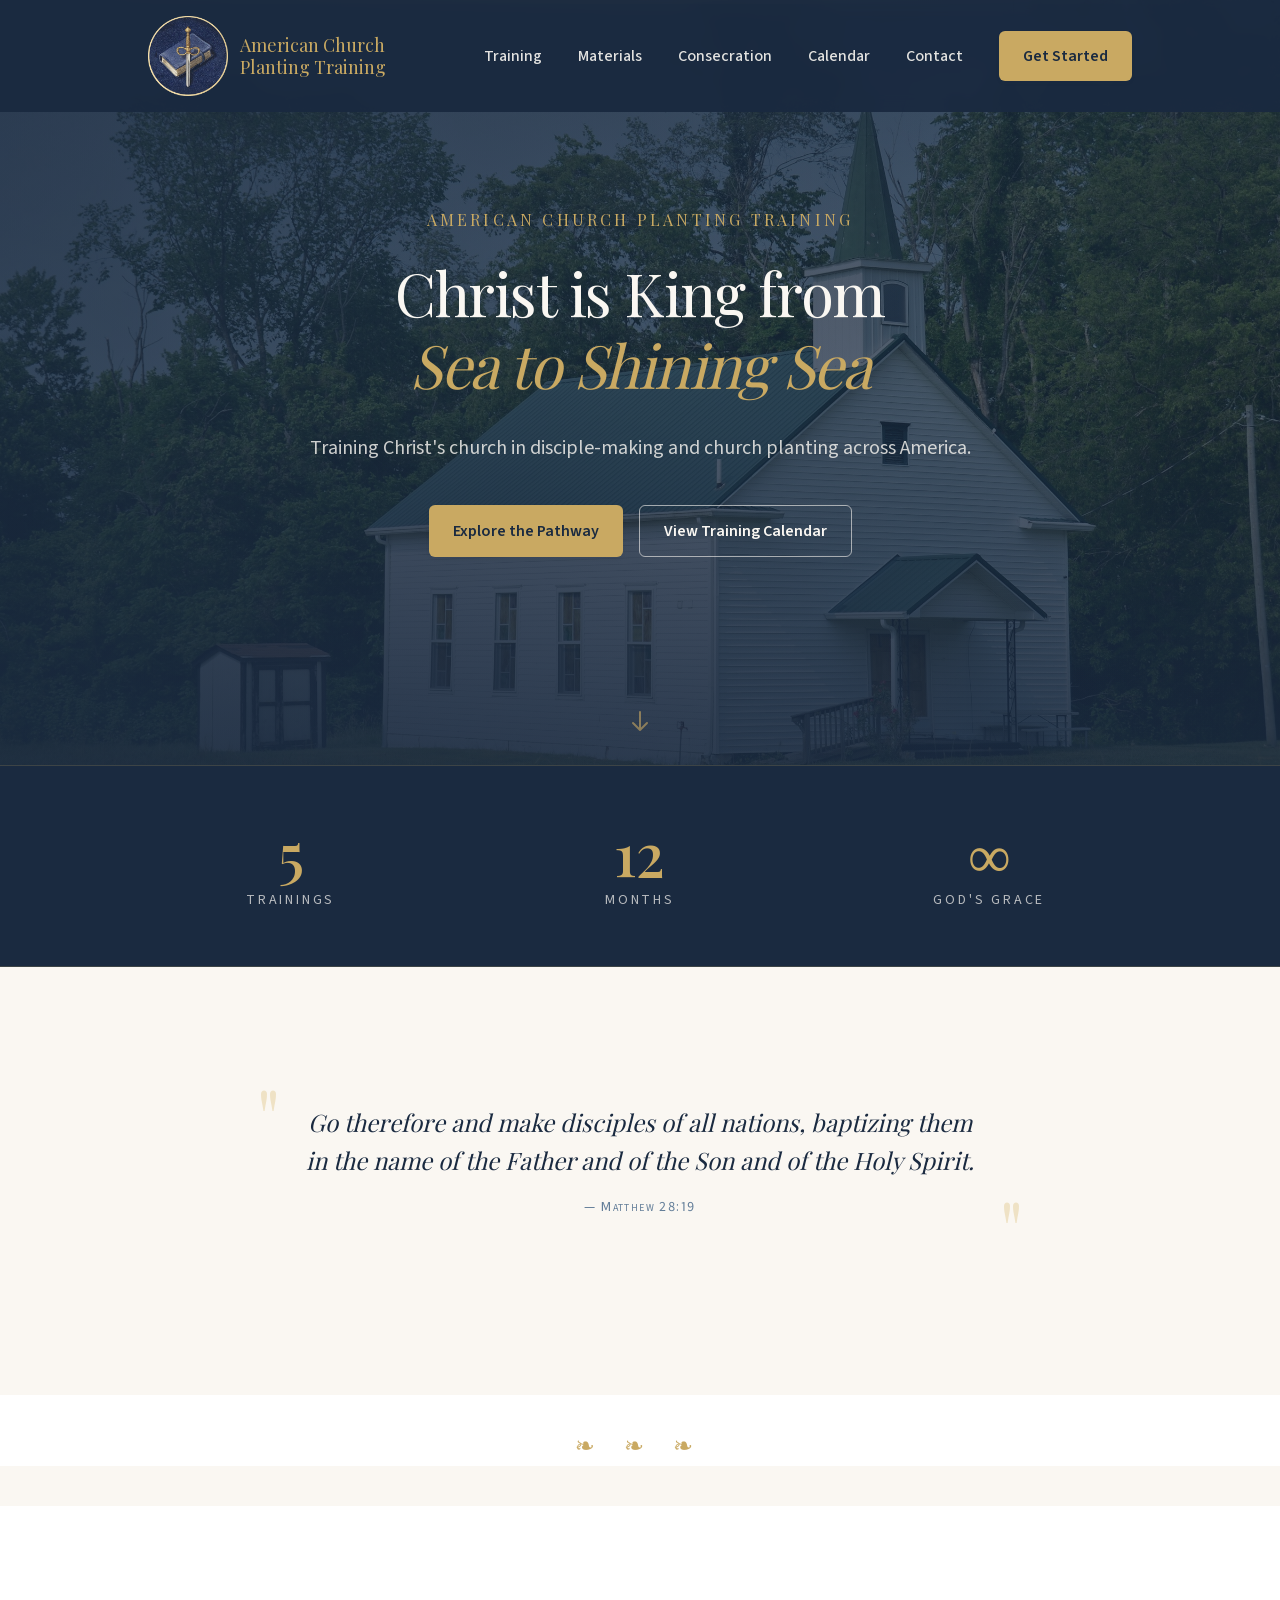
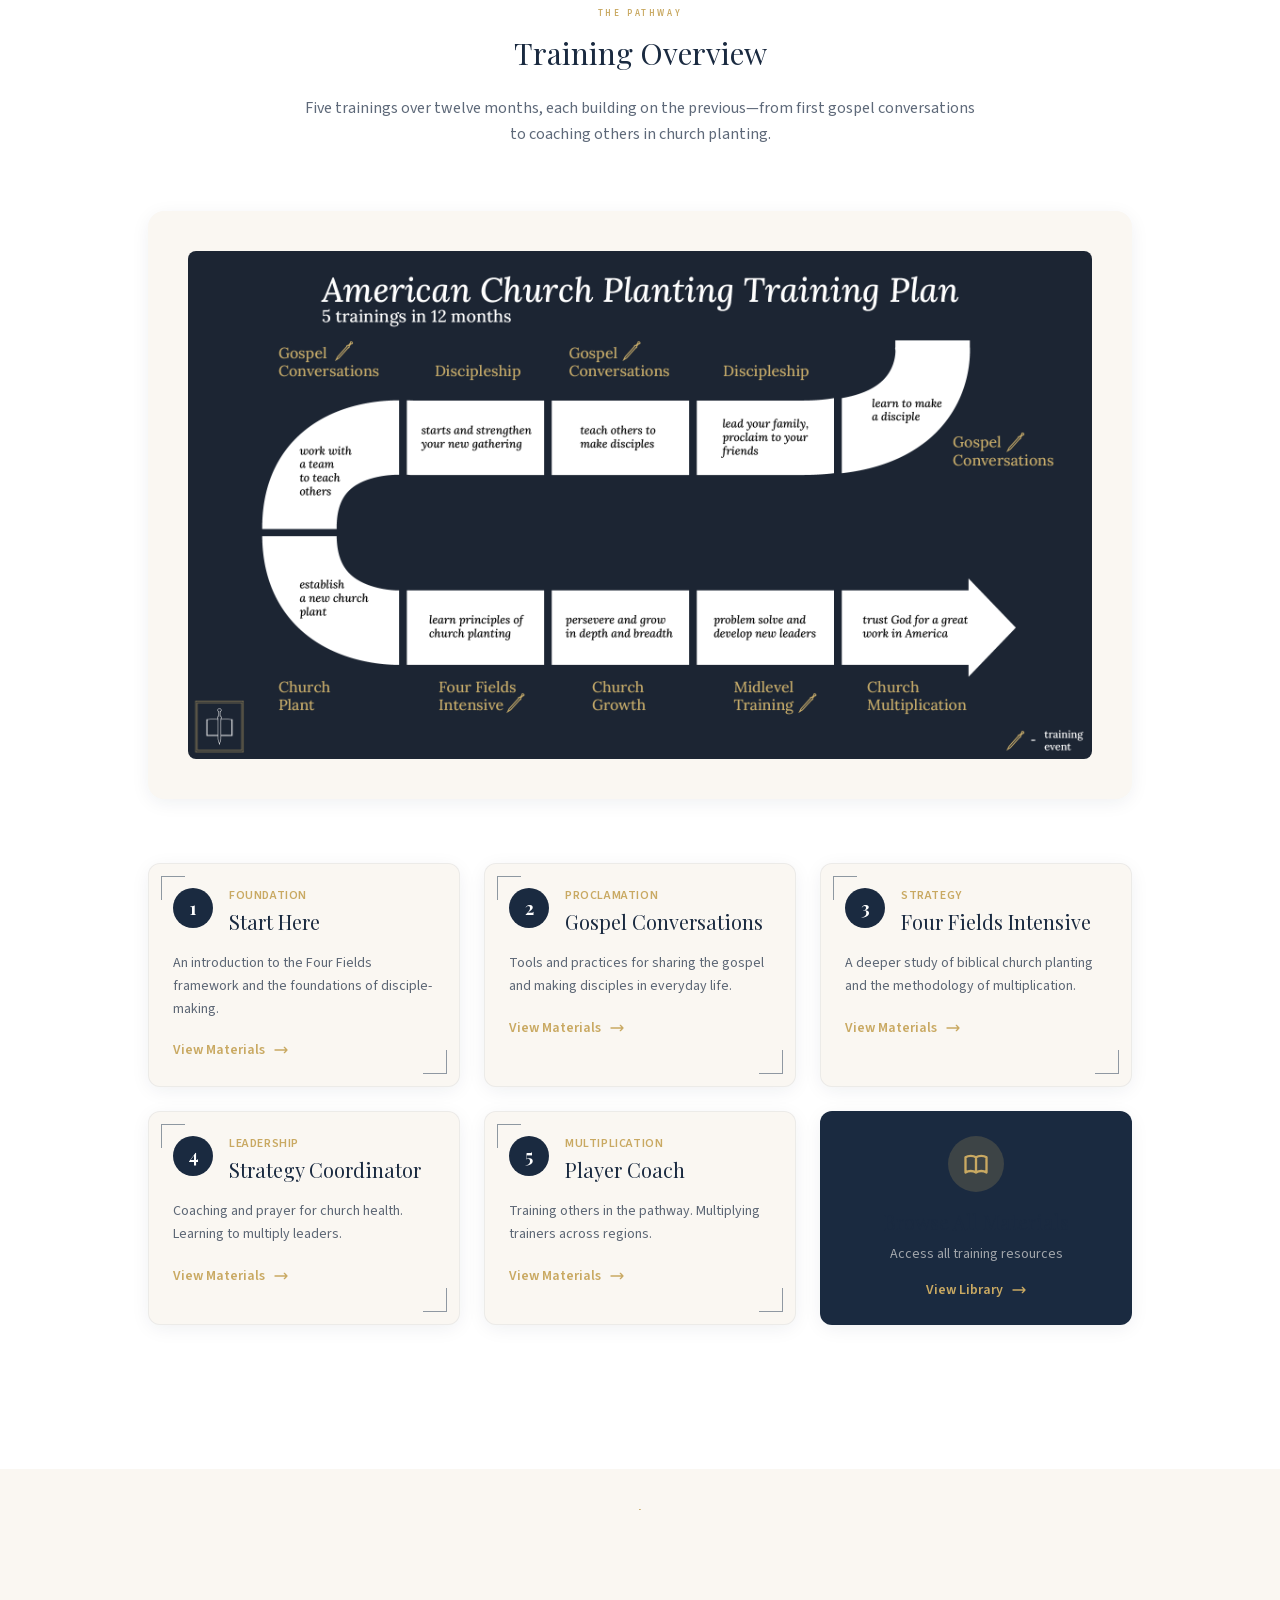
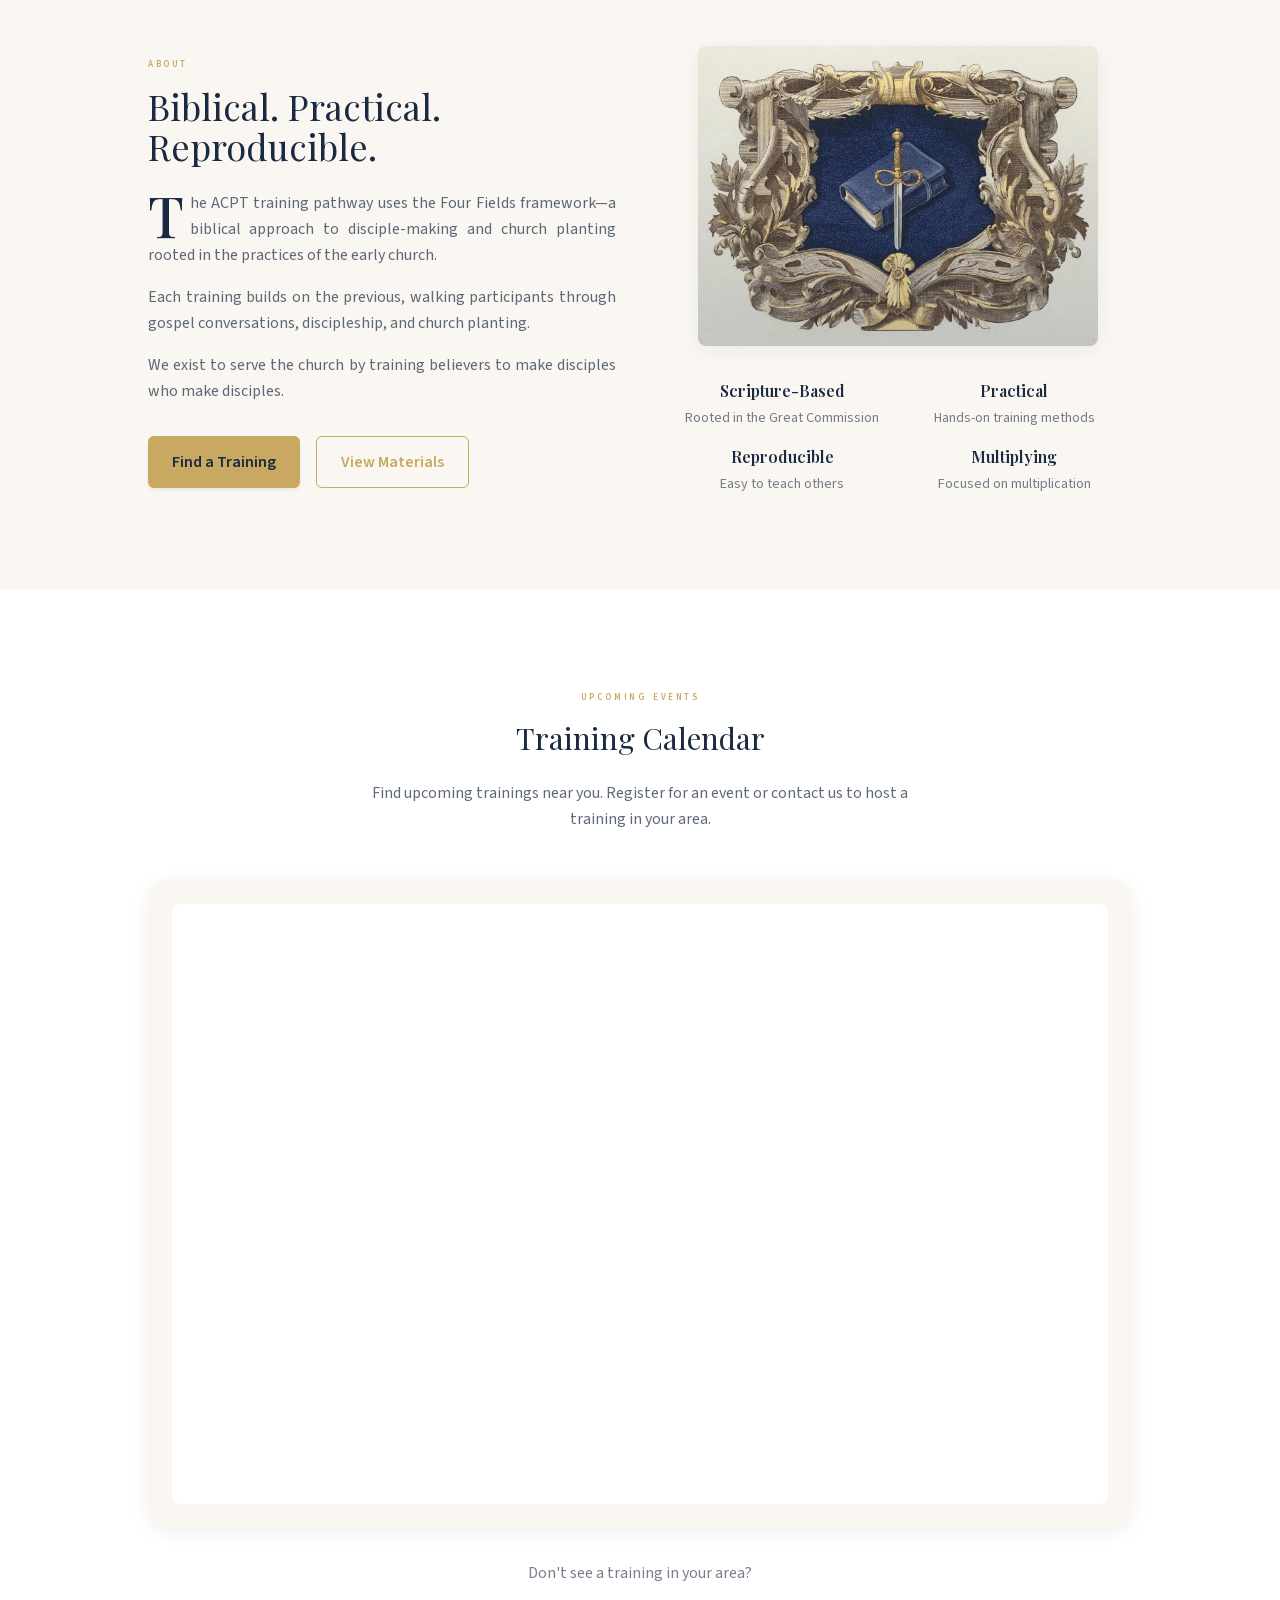
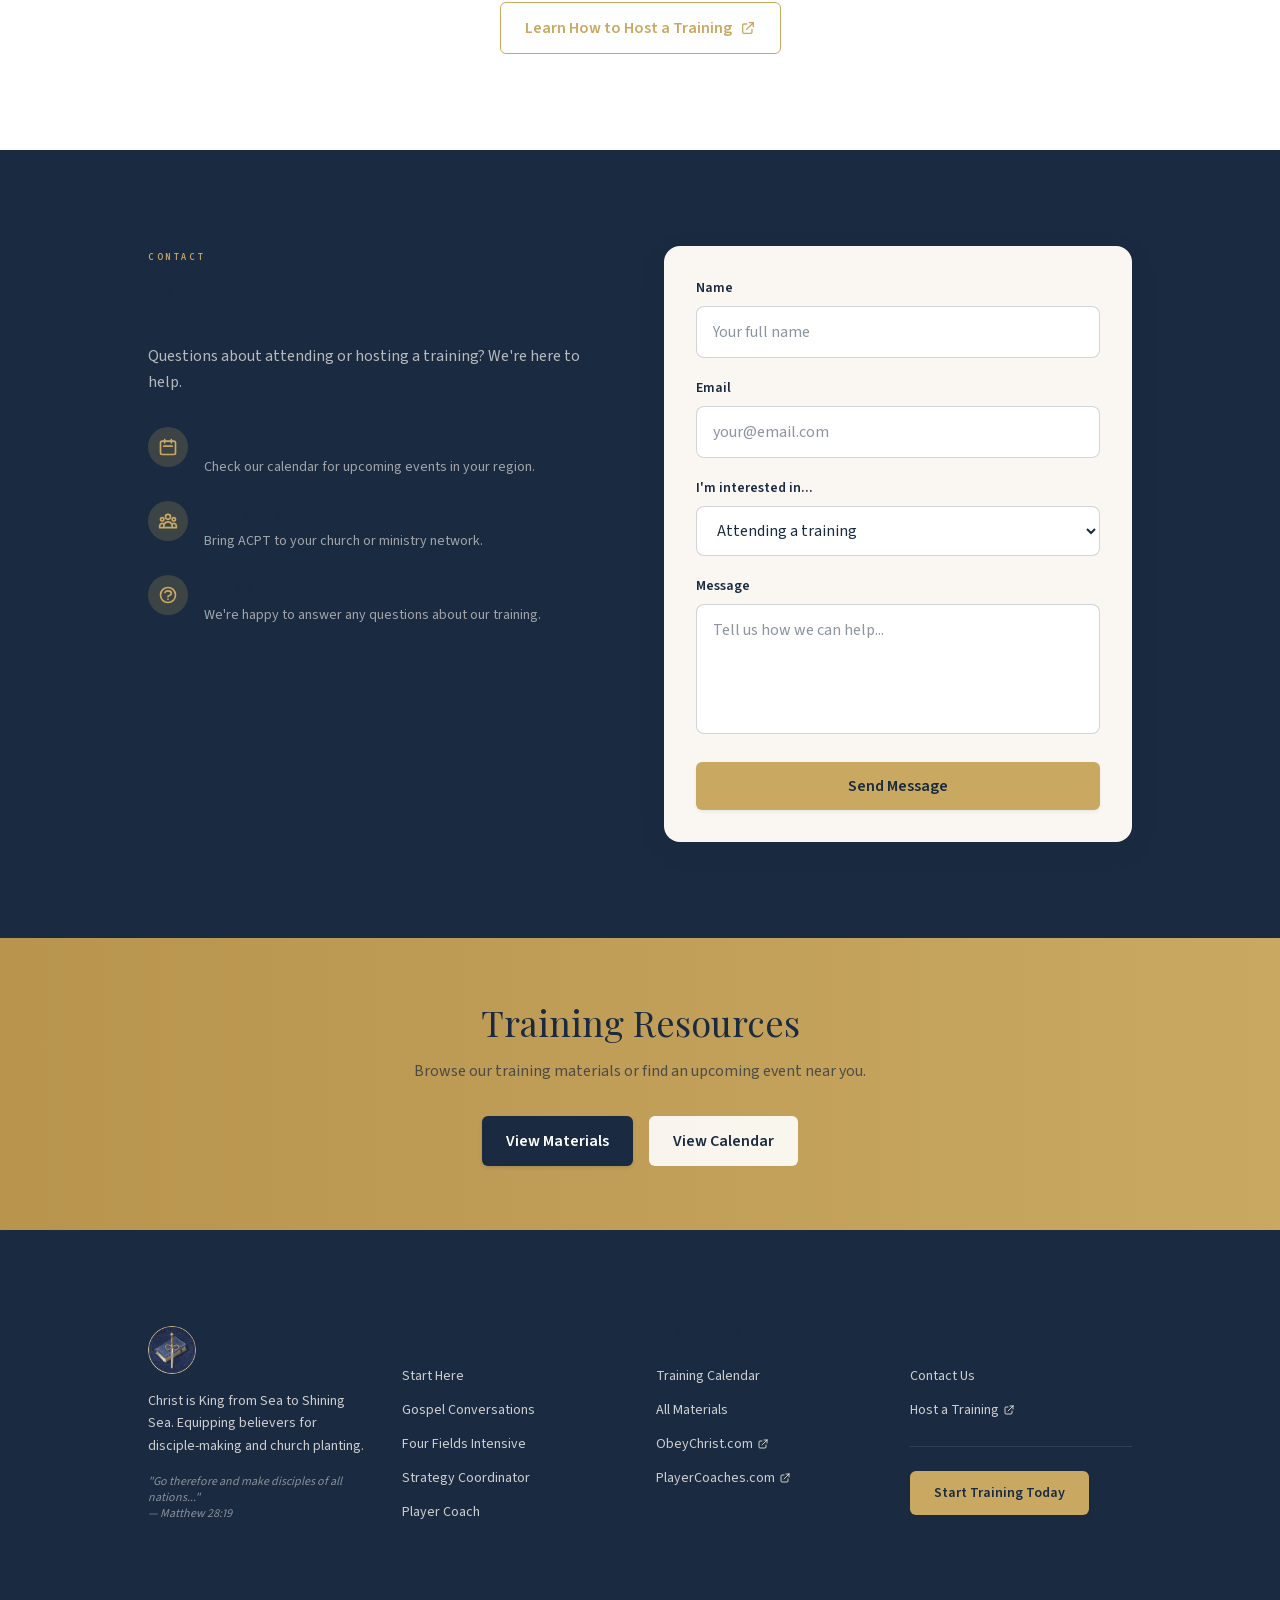
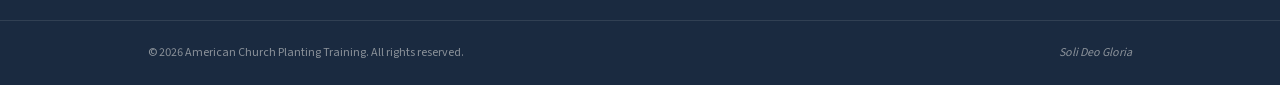
==== commit 667406ef: "Add consecration schedule tracker" ====
--- a/index.html
+++ b/index.html
@@ -1 +1 @@
-<!DOCTYPE html><!--AeqzJ1Zd8QqP6_kYQ50Ms--><html lang="en" class="playfair_display_55235e5f-module__TqjjNa__variable source_sans_3_a51207bd-module__Cu_kXW__variable"><head><meta charSet="utf-8"/><meta name="viewport" content="width=device-width, initial-scale=1"/><link rel="preload" href="/_next/static/media/2a65768255d6b625-s.p.d19752fb.woff2" as="font" crossorigin="" type="font/woff2"/><link rel="preload" href="/_next/static/media/47df9ba1c7236d3b-s.p.7bbb93ea.woff2" as="font" crossorigin="" type="font/woff2"/><link rel="preload" as="image" href="/images/acpt-logo-circle.png"/><link rel="preload" as="image" href="/images/hero-bg.jpg"/><link rel="preload" as="image" href="/images/classical-book-sword.jpg"/><link rel="stylesheet" href="/_next/static/chunks/63617495edb12396.css" data-precedence="next"/><link rel="preload" as="script" fetchPriority="low" href="/_next/static/chunks/b77fa77a013ad38a.js"/><script src="/_next/static/chunks/806bdb8e4a6a9b95.js" async=""></script><script src="/_next/static/chunks/ecef2a6275901125.js" async=""></script><script src="/_next/static/chunks/bd1354d7a1b1bf9d.js" async=""></script><script src="/_next/static/chunks/turbopack-7bed2f0ea332f143.js" async=""></script><script src="/_next/static/chunks/8c60fbc1d405d3f3.js" async=""></script><script src="/_next/static/chunks/ff1a16fafef87110.js" async=""></script><script src="/_next/static/chunks/d2be314c3ece3fbe.js" async=""></script><meta name="next-size-adjust" content=""/><title>American Church Planting Training</title><meta name="description" content="Christ is King from Sea to Shining Sea. Equipping believers for church planting through a proven 5-training pathway in 12 months."/><meta name="author" content="American Church Planting Training"/><meta name="keywords" content="church planting, training, Reformed, Christian education, disciple-making, Four Fields"/><meta property="og:title" content="American Church Planting Training"/><meta property="og:description" content="Christ is King from Sea to Shining Sea. Equipping believers for church planting through a proven 5-training pathway in 12 months."/><meta property="og:url" content="https://americanchurchplanting.com/"/><meta property="og:image" content="https://americanchurchplanting.com/images/acpt-logo-circle.png"/><meta property="og:image:width" content="400"/><meta property="og:image:height" content="400"/><meta property="og:image:alt" content="ACPT Logo"/><meta property="og:type" content="website"/><meta name="twitter:card" content="summary"/><meta name="twitter:title" content="American Church Planting Training"/><meta name="twitter:description" content="Christ is King from Sea to Shining Sea. Equipping believers for church planting."/><meta name="twitter:image" content="https://americanchurchplanting.com/images/acpt-logo-circle.png"/><link rel="icon" href="/favicon.ico?favicon.0b3bf435.ico" sizes="256x256" type="image/x-icon"/><link rel="icon" href="/images/acpt-logo-circle.png" sizes="192x192" type="image/png"/><link rel="icon" href="/favicon.ico" sizes="any"/><link rel="apple-touch-icon" href="/images/acpt-logo-circle.png"/><script src="/_next/static/chunks/a6dad97d9634a72d.js" noModule=""></script></head><body class="font-sans leading-relaxed"><div hidden=""><!--$--><!--/$--></div><header class="fixed top-0 left-0 right-0 z-50 transition-all duration-500 bg-navy/95 backdrop-blur-sm"><div class="container-default"><div class="flex items-center justify-between py-4"><a class="flex items-center gap-3 group" href="/"><div class="relative"><img alt="ACPT Logo" width="80" height="80" decoding="async" data-nimg="1" class="aspect-square object-cover transition-all duration-300 w-16 h-16 md:w-20 md:h-20" style="color:transparent" src="/images/acpt-logo-circle.png"/></div><div class="hidden sm:block"><span class="block font-serif text-base md:text-lg text-gold group-hover:text-gold-300 transition-colors leading-tight">American Church</span><span class="block font-serif text-base md:text-lg text-gold group-hover:text-gold-300 transition-colors leading-tight">Planting Training</span></div></a><nav class="hidden md:flex items-center gap-1"><a class="relative px-4 py-2 text-cream/90 font-medium hover:text-gold transition-colors group" href="/#pathway">Training<span class="absolute bottom-0 left-4 right-4 h-0.5 bg-gold scale-x-0 group-hover:scale-x-100 transition-transform origin-left"></span></a><a class="relative px-4 py-2 text-cream/90 font-medium hover:text-gold transition-colors group" href="/materials/">Materials<span class="absolute bottom-0 left-4 right-4 h-0.5 bg-gold scale-x-0 group-hover:scale-x-100 transition-transform origin-left"></span></a><a class="relative px-4 py-2 text-cream/90 font-medium hover:text-gold transition-colors group" href="/#calendar">Calendar<span class="absolute bottom-0 left-4 right-4 h-0.5 bg-gold scale-x-0 group-hover:scale-x-100 transition-transform origin-left"></span></a><a class="relative px-4 py-2 text-cream/90 font-medium hover:text-gold transition-colors group" href="/#contact">Contact<span class="absolute bottom-0 left-4 right-4 h-0.5 bg-gold scale-x-0 group-hover:scale-x-100 transition-transform origin-left"></span></a><a class="ml-4 btn btn-primary" href="/#contact">Get Started</a></nav><button class="md:hidden p-2 text-cream hover:text-gold transition-colors" aria-label="Toggle navigation menu" aria-expanded="false"><svg class="w-6 h-6" fill="none" stroke="currentColor" viewBox="0 0 24 24"><path stroke-linecap="round" stroke-linejoin="round" stroke-width="2" d="M4 6h16M4 12h16M4 18h16"></path></svg></button></div><div class="md:hidden overflow-hidden transition-all duration-300 max-h-0"><nav class="flex flex-col gap-1 pt-2 border-t border-cream/10"><a class="px-4 py-3 text-cream/90 hover:text-gold hover:bg-cream/5 rounded transition-colors" href="/#pathway">Training</a><a class="px-4 py-3 text-cream/90 hover:text-gold hover:bg-cream/5 rounded transition-colors" href="/materials/">Materials</a><a class="px-4 py-3 text-cream/90 hover:text-gold hover:bg-cream/5 rounded transition-colors" href="/#calendar">Calendar</a><a class="px-4 py-3 text-cream/90 hover:text-gold hover:bg-cream/5 rounded transition-colors" href="/#contact">Contact</a><a class="mx-4 mt-2 btn btn-primary text-center" href="/#contact">Get Started</a></nav></div></div></header><main><section class="relative min-h-[85vh] flex items-center justify-center overflow-hidden"><div class="absolute inset-0 z-0"><img alt="American landscape" decoding="async" data-nimg="fill" class="object-cover" style="position:absolute;height:100%;width:100%;left:0;top:0;right:0;bottom:0;color:transparent" src="/images/hero-bg.jpg"/><div class="absolute inset-0 bg-gradient-to-b from-navy/80 via-navy/70 to-navy/90"></div><div class="absolute inset-0 bg-gradient-to-r from-navy/50 to-transparent"></div></div><div class="absolute top-0 left-0 right-0 h-1 bg-gradient-to-r from-transparent via-gold to-transparent opacity-60"></div><div class="relative z-10 text-center px-5 py-24 md:py-32 max-w-4xl mx-auto"><p class="font-serif text-gold text-sm md:text-base tracking-[0.2em] uppercase mb-6 animate-fade-in">American Church Planting Training</p><h1 class="font-serif text-4xl md:text-5xl lg:text-6xl mb-8 leading-[1.2] tracking-tight"><span class="text-cream">Christ is King from</span> <span class="text-gold italic">Sea to Shining Sea</span></h1><p class="text-lg md:text-xl text-cream/80 max-w-2xl mx-auto mb-10 leading-relaxed">Training Christ&#x27;s church in disciple-making and church planting across America.</p><div class="flex flex-col sm:flex-row gap-4 justify-center"><a class="btn btn-primary" href="#pathway">Explore the Pathway</a><a class="btn btn-outline-light" href="#calendar">View Training Calendar</a></div></div><div class="absolute bottom-8 left-1/2 -translate-x-1/2 animate-bounce"><svg class="w-6 h-6 text-gold/60" fill="none" stroke="currentColor" viewBox="0 0 24 24"><path stroke-linecap="round" stroke-linejoin="round" stroke-width="2" d="M19 14l-7 7m0 0l-7-7m7 7V3"></path></svg></div></section><section class="bg-navy py-10 md:py-14 border-y border-gold/20"><div class="container-default"><div class="grid grid-cols-3 gap-6 md:gap-16"><div class="text-center"><p class="font-serif text-4xl md:text-6xl text-gold mb-2 font-medium">5</p><p class="text-cream/70 text-xs md:text-sm uppercase tracking-[0.2em]">Trainings</p></div><div class="text-center"><p class="font-serif text-4xl md:text-6xl text-gold mb-2 font-medium">12</p><p class="text-cream/70 text-xs md:text-sm uppercase tracking-[0.2em]">Months</p></div><div class="text-center"><p class="font-serif text-4xl md:text-6xl text-gold mb-2 font-medium">∞</p><p class="text-cream/70 text-xs md:text-sm uppercase tracking-[0.2em]">God&#x27;s Grace</p></div></div></div></section><section class="py-20 md:py-28 bg-cream"><div class="container-narrow text-center"><div class="pull-quote max-w-3xl mx-auto"><blockquote class="text-2xl md:text-3xl lg:text-4xl leading-relaxed">Go therefore and make disciples of all nations, baptizing them in the name of the Father and of the Son and of the Holy Spirit.</blockquote><cite>— Matthew 28:19</cite></div></div></section><div class="flourish-simple bg-white pt-8">❧ ❧ ❧</div><section id="pathway" class="section-padding bg-white pt-8"><div class="container-default"><div class="text-center mb-16"><p class="section-label">The Pathway</p><h2 class="font-serif text-3xl md:text-display text-navy mb-6">Training Overview</h2><p class="text-navy/70 max-w-2xl mx-auto">Five trainings over twelve months, each building on the previous—from first gospel conversations to coaching others in church planting.</p></div><div class="mb-16"><div class="bg-cream rounded-2xl p-6 md:p-10 shadow-elegant"><img alt="ACPT Training Plan - 5 Trainings in 12 Months" loading="lazy" width="1000" height="500" decoding="async" data-nimg="1" class="mx-auto rounded-lg max-w-full h-auto" style="color:transparent" src="/images/acpt-plan.png"/></div></div><div class="grid md:grid-cols-2 lg:grid-cols-3 gap-6 mb-12"><a class="group bg-cream rounded-xl p-6 shadow-elegant card-lift relative overflow-hidden corner-ornament" href="/materials/#start-here"><div class="flex items-start gap-4 mb-4"><span class="level-badge shrink-0">1</span><div><p class="text-gold text-xs font-semibold uppercase tracking-wider mb-1">Foundation</p><h3 class="font-serif text-xl text-navy group-hover:text-gold transition-colors">Start Here</h3></div></div><p class="text-navy/70 text-sm leading-relaxed mb-4">An introduction to the Four Fields framework and the foundations of disciple-making.</p><span class="inline-flex items-center text-gold font-semibold text-sm group-hover:gap-3 gap-2 transition-all">View Materials<svg class="w-4 h-4" fill="none" stroke="currentColor" viewBox="0 0 24 24"><path stroke-linecap="round" stroke-linejoin="round" stroke-width="2" d="M17 8l4 4m0 0l-4 4m4-4H3"></path></svg></span><div class="absolute top-0 right-0 w-12 h-12 bg-gradient-to-bl from-gold/5 to-transparent rounded-bl-2xl opacity-0 group-hover:opacity-100 transition-opacity"></div></a><a class="group bg-cream rounded-xl p-6 shadow-elegant card-lift relative overflow-hidden corner-ornament" href="/materials/#gct"><div class="flex items-start gap-4 mb-4"><span class="level-badge shrink-0">2</span><div><p class="text-gold text-xs font-semibold uppercase tracking-wider mb-1">Proclamation</p><h3 class="font-serif text-xl text-navy group-hover:text-gold transition-colors">Gospel Conversations</h3></div></div><p class="text-navy/70 text-sm leading-relaxed mb-4">Tools and practices for sharing the gospel and making disciples in everyday life.</p><span class="inline-flex items-center text-gold font-semibold text-sm group-hover:gap-3 gap-2 transition-all">View Materials<svg class="w-4 h-4" fill="none" stroke="currentColor" viewBox="0 0 24 24"><path stroke-linecap="round" stroke-linejoin="round" stroke-width="2" d="M17 8l4 4m0 0l-4 4m4-4H3"></path></svg></span><div class="absolute top-0 right-0 w-12 h-12 bg-gradient-to-bl from-gold/5 to-transparent rounded-bl-2xl opacity-0 group-hover:opacity-100 transition-opacity"></div></a><a class="group bg-cream rounded-xl p-6 shadow-elegant card-lift relative overflow-hidden corner-ornament" href="/materials/#four-fields"><div class="flex items-start gap-4 mb-4"><span class="level-badge shrink-0">3</span><div><p class="text-gold text-xs font-semibold uppercase tracking-wider mb-1">Strategy</p><h3 class="font-serif text-xl text-navy group-hover:text-gold transition-colors">Four Fields Intensive</h3></div></div><p class="text-navy/70 text-sm leading-relaxed mb-4">A deeper study of biblical church planting and the methodology of multiplication.</p><span class="inline-flex items-center text-gold font-semibold text-sm group-hover:gap-3 gap-2 transition-all">View Materials<svg class="w-4 h-4" fill="none" stroke="currentColor" viewBox="0 0 24 24"><path stroke-linecap="round" stroke-linejoin="round" stroke-width="2" d="M17 8l4 4m0 0l-4 4m4-4H3"></path></svg></span><div class="absolute top-0 right-0 w-12 h-12 bg-gradient-to-bl from-gold/5 to-transparent rounded-bl-2xl opacity-0 group-hover:opacity-100 transition-opacity"></div></a><a class="group bg-cream rounded-xl p-6 shadow-elegant card-lift relative overflow-hidden corner-ornament" href="/materials/#strategy-coordinator"><div class="flex items-start gap-4 mb-4"><span class="level-badge shrink-0">4</span><div><p class="text-gold text-xs font-semibold uppercase tracking-wider mb-1">Leadership</p><h3 class="font-serif text-xl text-navy group-hover:text-gold transition-colors">Strategy Coordinator</h3></div></div><p class="text-navy/70 text-sm leading-relaxed mb-4">Coaching and prayer for church health. Learning to multiply leaders.</p><span class="inline-flex items-center text-gold font-semibold text-sm group-hover:gap-3 gap-2 transition-all">View Materials<svg class="w-4 h-4" fill="none" stroke="currentColor" viewBox="0 0 24 24"><path stroke-linecap="round" stroke-linejoin="round" stroke-width="2" d="M17 8l4 4m0 0l-4 4m4-4H3"></path></svg></span><div class="absolute top-0 right-0 w-12 h-12 bg-gradient-to-bl from-gold/5 to-transparent rounded-bl-2xl opacity-0 group-hover:opacity-100 transition-opacity"></div></a><a class="group bg-cream rounded-xl p-6 shadow-elegant card-lift relative overflow-hidden corner-ornament" href="/materials/#player-coach"><div class="flex items-start gap-4 mb-4"><span class="level-badge shrink-0">5</span><div><p class="text-gold text-xs font-semibold uppercase tracking-wider mb-1">Multiplication</p><h3 class="font-serif text-xl text-navy group-hover:text-gold transition-colors">Player Coach</h3></div></div><p class="text-navy/70 text-sm leading-relaxed mb-4">Training others in the pathway. Multiplying trainers across regions.</p><span class="inline-flex items-center text-gold font-semibold text-sm group-hover:gap-3 gap-2 transition-all">View Materials<svg class="w-4 h-4" fill="none" stroke="currentColor" viewBox="0 0 24 24"><path stroke-linecap="round" stroke-linejoin="round" stroke-width="2" d="M17 8l4 4m0 0l-4 4m4-4H3"></path></svg></span><div class="absolute top-0 right-0 w-12 h-12 bg-gradient-to-bl from-gold/5 to-transparent rounded-bl-2xl opacity-0 group-hover:opacity-100 transition-opacity"></div></a><a class="group bg-navy rounded-xl p-6 shadow-elegant card-lift flex flex-col justify-center items-center text-center" href="/materials/"><div class="w-14 h-14 rounded-full bg-gold/20 flex items-center justify-center mb-4 group-hover:bg-gold/30 transition-colors"><svg class="w-7 h-7 text-gold" fill="none" stroke="currentColor" viewBox="0 0 24 24"><path stroke-linecap="round" stroke-linejoin="round" stroke-width="2" d="M12 6.253v13m0-13C10.832 5.477 9.246 5 7.5 5S4.168 5.477 3 6.253v13C4.168 18.477 5.754 18 7.5 18s3.332.477 4.5 1.253m0-13C13.168 5.477 14.754 5 16.5 5c1.747 0 3.332.477 4.5 1.253v13C19.832 18.477 18.247 18 16.5 18c-1.746 0-3.332.477-4.5 1.253"></path></svg></div><h3 class="font-serif text-xl text-cream mb-2">Browse All Materials</h3><p class="text-cream/60 text-sm mb-4">Access all training resources</p><span class="text-gold font-semibold text-sm inline-flex items-center gap-2 group-hover:gap-3 transition-all">View Library<svg class="w-4 h-4" fill="none" stroke="currentColor" viewBox="0 0 24 24"><path stroke-linecap="round" stroke-linejoin="round" stroke-width="2" d="M17 8l4 4m0 0l-4 4m4-4H3"></path></svg></span></a></div></div></section><div class="bg-cream"><hr class="ornate"/></div><section class="section-padding bg-cream pt-8"><div class="container-default"><div class="grid md:grid-cols-2 gap-12 items-center"><div><p class="section-label">About</p><h2 class="font-serif text-3xl md:text-4xl text-navy mb-6">Biblical. Practical. Reproducible.</h2><div class="space-y-4 text-navy/70 prose-justified"><p class="drop-cap">The ACPT training pathway uses the Four Fields framework—a biblical approach to disciple-making and church planting rooted in the practices of the early church.</p><p>Each training builds on the previous, walking participants through gospel conversations, discipleship, and church planting.</p><p>We exist to serve the church by training believers to make disciples who make disciples.</p></div><div class="mt-8 flex flex-wrap gap-4"><a class="btn btn-primary" href="#calendar">Find a Training</a><a class="btn btn-outline" href="/materials/">View Materials</a></div></div><div class="flex flex-col items-center"><div class="relative"><img alt="Classical engraving of an open book with sword - symbolizing the Word of God and spiritual warfare" width="400" height="300" decoding="async" data-nimg="1" class="rounded-lg shadow-elegant" style="color:transparent" src="/images/classical-book-sword.jpg"/><div class="absolute inset-0 bg-gradient-to-t from-navy/20 to-transparent rounded-lg"></div></div><div class="grid grid-cols-2 gap-4 mt-8 w-full max-w-md"><div class="text-center"><h4 class="font-serif text-navy font-semibold mb-1">Scripture-Based</h4><p class="text-navy/60 text-sm">Rooted in the Great Commission</p></div><div class="text-center"><h4 class="font-serif text-navy font-semibold mb-1">Practical</h4><p class="text-navy/60 text-sm">Hands-on training methods</p></div><div class="text-center"><h4 class="font-serif text-navy font-semibold mb-1">Reproducible</h4><p class="text-navy/60 text-sm">Easy to teach others</p></div><div class="text-center"><h4 class="font-serif text-navy font-semibold mb-1">Multiplying</h4><p class="text-navy/60 text-sm">Focused on multiplication</p></div></div></div></div></div></section><section id="calendar" class="section-padding bg-white"><div class="container-default"><div class="text-center mb-12"><p class="section-label">Upcoming Events</p><h2 class="font-serif text-3xl md:text-display text-navy mb-6">Training Calendar</h2><p class="text-navy/70 max-w-xl mx-auto">Find upcoming trainings near you. Register for an event or contact us to host a training in your area.</p></div><div class="bg-cream rounded-2xl p-4 md:p-6 shadow-elegant"><iframe src="https://calendar.google.com/calendar/embed?src=9fd4a095ae79d21443db66373dd05569447640de100690f06b137f0180472b1a%40group.calendar.google.com&amp;ctz=America%2FChicago" class="w-full h-[500px] md:h-[600px] border-0 rounded-lg bg-white" title="ACPT Training Calendar"></iframe></div><div class="mt-8 text-center"><p class="text-navy/60 mb-4">Don&#x27;t see a training in your area?</p><a target="_blank" rel="noopener noreferrer" class="btn btn-outline inline-flex items-center gap-2" href="https://docs.google.com/document/d/11UxwIkGMwqZjRQWMjpBnKzSUeKCMKIKWB_cYLEx9mq0/edit">Learn How to Host a Training<svg class="w-4 h-4" fill="none" stroke="currentColor" viewBox="0 0 24 24"><path stroke-linecap="round" stroke-linejoin="round" stroke-width="2" d="M10 6H6a2 2 0 00-2 2v10a2 2 0 002 2h10a2 2 0 002-2v-4M14 4h6m0 0v6m0-6L10 14"></path></svg></a></div></div></section><section id="contact" class="section-padding bg-navy"><div class="container-default"><div class="grid md:grid-cols-2 gap-12 items-start"><div class="text-cream"><p class="section-label">Contact</p><h2 class="font-serif text-3xl md:text-4xl mb-6">Get in Touch</h2><p class="text-cream/70 mb-8 leading-relaxed">Questions about attending or hosting a training? We&#x27;re here to help.</p><div class="space-y-6"><div class="flex items-start gap-4"><div class="w-10 h-10 rounded-full bg-gold/20 flex items-center justify-center shrink-0"><svg class="w-5 h-5 text-gold" fill="none" stroke="currentColor" viewBox="0 0 24 24"><path stroke-linecap="round" stroke-linejoin="round" stroke-width="2" d="M8 7V3m8 4V3m-9 8h10M5 21h14a2 2 0 002-2V7a2 2 0 00-2-2H5a2 2 0 00-2 2v12a2 2 0 002 2z"></path></svg></div><div><h4 class="font-semibold mb-1">Attend a Training</h4><p class="text-cream/60 text-sm">Check our calendar for upcoming events in your region.</p></div></div><div class="flex items-start gap-4"><div class="w-10 h-10 rounded-full bg-gold/20 flex items-center justify-center shrink-0"><svg class="w-5 h-5 text-gold" fill="none" stroke="currentColor" viewBox="0 0 24 24"><path stroke-linecap="round" stroke-linejoin="round" stroke-width="2" d="M17 20h5v-2a3 3 0 00-5.356-1.857M17 20H7m10 0v-2c0-.656-.126-1.283-.356-1.857M7 20H2v-2a3 3 0 015.356-1.857M7 20v-2c0-.656.126-1.283.356-1.857m0 0a5.002 5.002 0 019.288 0M15 7a3 3 0 11-6 0 3 3 0 016 0zm6 3a2 2 0 11-4 0 2 2 0 014 0zM7 10a2 2 0 11-4 0 2 2 0 014 0z"></path></svg></div><div><h4 class="font-semibold mb-1">Host a Training</h4><p class="text-cream/60 text-sm">Bring ACPT to your church or ministry network.</p></div></div><div class="flex items-start gap-4"><div class="w-10 h-10 rounded-full bg-gold/20 flex items-center justify-center shrink-0"><svg class="w-5 h-5 text-gold" fill="none" stroke="currentColor" viewBox="0 0 24 24"><path stroke-linecap="round" stroke-linejoin="round" stroke-width="2" d="M8.228 9c.549-1.165 2.03-2 3.772-2 2.21 0 4 1.343 4 3 0 1.4-1.278 2.575-3.006 2.907-.542.104-.994.54-.994 1.093m0 3h.01M21 12a9 9 0 11-18 0 9 9 0 0118 0z"></path></svg></div><div><h4 class="font-semibold mb-1">Ask a Question</h4><p class="text-cream/60 text-sm">We&#x27;re happy to answer any questions about our training.</p></div></div></div></div><div class="bg-cream rounded-2xl p-6 md:p-8 shadow-elegant-lg"><form class="space-y-5" action="https://formspree.io/f/mblzeodk" method="POST"><div><label for="name" class="block text-navy font-semibold text-sm mb-2">Name</label><input type="text" id="name" required="" class="w-full px-4 py-3 rounded-lg border border-navy/20 bg-white text-navy focus:border-gold focus:ring-2 focus:ring-gold/20 transition-all" placeholder="Your full name" name="name"/></div><div><label for="email" class="block text-navy font-semibold text-sm mb-2">Email</label><input type="email" id="email" required="" class="w-full px-4 py-3 rounded-lg border border-navy/20 bg-white text-navy focus:border-gold focus:ring-2 focus:ring-gold/20 transition-all" placeholder="your@email.com" name="email"/></div><div><label for="interest" class="block text-navy font-semibold text-sm mb-2">I&#x27;m interested in...</label><select id="interest" name="interest" class="w-full px-4 py-3 rounded-lg border border-navy/20 bg-white text-navy focus:border-gold focus:ring-2 focus:ring-gold/20 transition-all"><option value="attending">Attending a training</option><option value="hosting">Hosting a training</option><option value="materials">Training materials</option><option value="question">General question</option></select></div><div><label for="message" class="block text-navy font-semibold text-sm mb-2">Message</label><textarea id="message" name="message" rows="4" required="" class="w-full px-4 py-3 rounded-lg border border-navy/20 bg-white text-navy focus:border-gold focus:ring-2 focus:ring-gold/20 transition-all resize-none" placeholder="Tell us how we can help..."></textarea></div><button type="submit" class="w-full btn btn-primary text-base">Send Message</button></form></div></div></div></section><section class="py-16 px-5 bg-gradient-to-r from-gold-600 to-gold text-navy text-center"><div class="container-narrow"><h2 class="font-serif text-3xl md:text-4xl mb-4">Training Resources</h2><p class="text-navy/70 mb-8 max-w-xl mx-auto">Browse our training materials or find an upcoming event near you.</p><div class="flex flex-col sm:flex-row gap-4 justify-center"><a class="btn btn-secondary" href="/materials/">View Materials</a><a class="btn bg-white/90 text-navy hover:bg-white" href="#calendar">View Calendar</a></div></div></section></main><!--$--><!--/$--><footer class="bg-navy text-cream/80"><div class="container-default section-padding"><div class="grid grid-cols-1 md:grid-cols-2 lg:grid-cols-4 gap-10 lg:gap-8"><div class="lg:col-span-1"><div class="flex items-center gap-3 mb-4"><img alt="ACPT Logo" loading="lazy" width="48" height="48" decoding="async" data-nimg="1" class="rounded-full" style="color:transparent" src="/images/acpt-logo-circle.png"/><h3 class="font-serif text-2xl text-gold">ACPT</h3></div><p class="text-sm leading-relaxed mb-4">Christ is King from Sea to Shining Sea. Equipping believers for disciple-making and church planting.</p><p class="text-xs text-cream/50 italic">&quot;Go therefore and make disciples of all nations...&quot;<br/>— Matthew 28:19</p></div><div><h4 class="text-cream mb-5 uppercase tracking-[0.15em] text-xs font-semibold">Training Pathway</h4><ul class="space-y-2"><li><a class="text-sm hover:text-gold transition-colors" href="/materials/#start-here">Start Here</a></li><li><a class="text-sm hover:text-gold transition-colors" href="/materials/#gct">Gospel Conversations</a></li><li><a class="text-sm hover:text-gold transition-colors" href="/materials/#four-fields">Four Fields Intensive</a></li><li><a class="text-sm hover:text-gold transition-colors" href="/materials/#strategy-coordinator">Strategy Coordinator</a></li><li><a class="text-sm hover:text-gold transition-colors" href="/materials/#player-coach">Player Coach</a></li></ul></div><div><h4 class="text-cream mb-5 uppercase tracking-[0.15em] text-xs font-semibold">Resources</h4><ul class="space-y-2"><li><a class="text-sm hover:text-gold transition-colors" href="/#calendar">Training Calendar</a></li><li><a class="text-sm hover:text-gold transition-colors" href="/materials/">All Materials</a></li><li><a href="https://www.obeychrist.com" target="_blank" rel="noopener noreferrer" class="text-sm hover:text-gold transition-colors inline-flex items-center gap-1">ObeyChrist.com<svg class="w-3 h-3" fill="none" stroke="currentColor" viewBox="0 0 24 24"><path stroke-linecap="round" stroke-linejoin="round" stroke-width="2" d="M10 6H6a2 2 0 00-2 2v10a2 2 0 002 2h10a2 2 0 002-2v-4M14 4h6m0 0v6m0-6L10 14"></path></svg></a></li><li><a href="https://www.playercoaches.com" target="_blank" rel="noopener noreferrer" class="text-sm hover:text-gold transition-colors inline-flex items-center gap-1">PlayerCoaches.com<svg class="w-3 h-3" fill="none" stroke="currentColor" viewBox="0 0 24 24"><path stroke-linecap="round" stroke-linejoin="round" stroke-width="2" d="M10 6H6a2 2 0 00-2 2v10a2 2 0 002 2h10a2 2 0 002-2v-4M14 4h6m0 0v6m0-6L10 14"></path></svg></a></li></ul></div><div><h4 class="text-cream mb-5 uppercase tracking-[0.15em] text-xs font-semibold">Get Involved</h4><ul class="space-y-2"><li><a class="text-sm hover:text-gold transition-colors" href="/#contact">Contact Us</a></li><li><a href="https://docs.google.com/document/d/11UxwIkGMwqZjRQWMjpBnKzSUeKCMKIKWB_cYLEx9mq0/edit" target="_blank" rel="noopener noreferrer" class="text-sm hover:text-gold transition-colors inline-flex items-center gap-1">Host a Training<svg class="w-3 h-3" fill="none" stroke="currentColor" viewBox="0 0 24 24"><path stroke-linecap="round" stroke-linejoin="round" stroke-width="2" d="M10 6H6a2 2 0 00-2 2v10a2 2 0 002 2h10a2 2 0 002-2v-4M14 4h6m0 0v6m0-6L10 14"></path></svg></a></li></ul><div class="mt-6 pt-6 border-t border-cream/10"><a class="btn btn-primary text-sm" href="/#contact">Start Training Today</a></div></div></div></div><div class="border-t border-cream/10"><div class="container-default py-6 flex flex-col sm:flex-row items-center justify-between gap-4 text-xs text-cream/50"><p>© <!-- -->2026<!-- --> American Church Planting Training. All rights reserved.</p><p class="italic">Soli Deo Gloria</p></div></div></footer><script src="/_next/static/chunks/b77fa77a013ad38a.js" id="_R_" async=""></script><script>(self.__next_f=self.__next_f||[]).push([0])</script><script>self.__next_f.push([1,"1:\"$Sreact.fragment\"\n2:I[2971,[\"/_next/static/chunks/8c60fbc1d405d3f3.js\"],\"default\"]\n3:I[39756,[\"/_next/static/chunks/ff1a16fafef87110.js\",\"/_next/static/chunks/d2be314c3ece3fbe.js\"],\"default\"]\n4:I[37457,[\"/_next/static/chunks/ff1a16fafef87110.js\",\"/_next/static/chunks/d2be314c3ece3fbe.js\"],\"default\"]\n5:I[5500,[\"/_next/static/chunks/8c60fbc1d405d3f3.js\"],\"Image\"]\n6:I[22016,[\"/_next/static/chunks/8c60fbc1d405d3f3.js\"],\"\"]\nc:I[68027,[],\"default\"]\n:HL[\"/_next/static/chunks/63617495edb12396.css\",\"style\"]\n:HL[\"/_next/static/media/2a65768255d6b625-s.p.d19752fb.woff2\",\"font\",{\"crossOrigin\":\"\",\"type\":\"font/woff2\"}]\n:HL[\"/_next/static/media/47df9ba1c7236d3b-s.p.7bbb93ea.woff2\",\"font\",{\"crossOrigin\":\"\",\"type\":\"font/woff2\"}]\n"])</script><script>self.__next_f.push([1,"0:{\"P\":null,\"b\":\"AeqzJ1Zd8QqP6_kYQ50Ms\",\"c\":[\"\",\"\"],\"q\":\"\",\"i\":false,\"f\":[[[\"\",{\"children\":[\"__PAGE__\",{}]},\"$undefined\",\"$undefined\",true],[[\"$\",\"$1\",\"c\",{\"children\":[[[\"$\",\"link\",\"0\",{\"rel\":\"stylesheet\",\"href\":\"/_next/static/chunks/63617495edb12396.css\",\"precedence\":\"next\",\"crossOrigin\":\"$undefined\",\"nonce\":\"$undefined\"}],[\"$\",\"script\",\"script-0\",{\"src\":\"/_next/static/chunks/8c60fbc1d405d3f3.js\",\"async\":true,\"nonce\":\"$undefined\"}]],[\"$\",\"html\",null,{\"lang\":\"en\",\"className\":\"playfair_display_55235e5f-module__TqjjNa__variable source_sans_3_a51207bd-module__Cu_kXW__variable\",\"children\":[\"$\",\"body\",null,{\"className\":\"font-sans leading-relaxed\",\"children\":[[\"$\",\"$L2\",null,{}],[\"$\",\"$L3\",null,{\"parallelRouterKey\":\"children\",\"error\":\"$undefined\",\"errorStyles\":\"$undefined\",\"errorScripts\":\"$undefined\",\"template\":[\"$\",\"$L4\",null,{}],\"templateStyles\":\"$undefined\",\"templateScripts\":\"$undefined\",\"notFound\":[[\"$\",\"main\",null,{\"className\":\"pt-20 min-h-screen flex items-center justify-center bg-cream\",\"children\":[\"$\",\"div\",null,{\"className\":\"container-default text-center py-16\",\"children\":[\"$\",\"div\",null,{\"className\":\"max-w-md mx-auto\",\"children\":[[\"$\",\"div\",null,{\"className\":\"flex justify-center mb-8\",\"children\":[\"$\",\"$L5\",null,{\"src\":\"/images/acpt-logo-circle.png\",\"alt\":\"ACPT Logo\",\"width\":120,\"height\":120,\"className\":\"opacity-60\"}]}],[\"$\",\"h1\",null,{\"className\":\"font-serif text-6xl md:text-7xl text-navy mb-4\",\"children\":\"404\"}],[\"$\",\"h2\",null,{\"className\":\"font-serif text-2xl md:text-3xl text-navy mb-4\",\"children\":\"Page Not Found\"}],[\"$\",\"p\",null,{\"className\":\"text-navy/70 mb-8 max-w-sm mx-auto\",\"children\":\"The page you're looking for seems to have wandered off the pathway. Let's get you back on track.\"}],[\"$\",\"div\",null,{\"className\":\"flex flex-col sm:flex-row gap-4 justify-center\",\"children\":[[\"$\",\"$L6\",null,{\"href\":\"/\",\"className\":\"btn btn-primary\",\"children\":\"Return Home\"}],[\"$\",\"$L6\",null,{\"href\":\"/materials\",\"className\":\"btn btn-outline\",\"children\":\"Browse Materials\"}]]}],[\"$\",\"div\",null,{\"className\":\"mt-12 pt-8 border-t border-navy/10\",\"children\":[\"$\",\"p\",null,{\"className\":\"text-navy/40 text-sm italic\",\"children\":[\"\\\"I am the way, the truth, and the life.\\\"\",[\"$\",\"br\",null,{}],\"— John 14:6\"]}]}]]}]}]}],[]],\"forbidden\":\"$undefined\",\"unauthorized\":\"$undefined\"}],[\"$\",\"footer\",null,{\"className\":\"bg-navy text-cream/80\",\"children\":[[\"$\",\"div\",null,{\"className\":\"container-default section-padding\",\"children\":[\"$\",\"div\",null,{\"className\":\"grid grid-cols-1 md:grid-cols-2 lg:grid-cols-4 gap-10 lg:gap-8\",\"children\":[[\"$\",\"div\",null,{\"className\":\"lg:col-span-1\",\"children\":[[\"$\",\"div\",null,{\"className\":\"flex items-center gap-3 mb-4\",\"children\":[[\"$\",\"$L5\",null,{\"src\":\"/images/acpt-logo-circle.png\",\"alt\":\"ACPT Logo\",\"width\":48,\"height\":48,\"className\":\"rounded-full\"}],[\"$\",\"h3\",null,{\"className\":\"font-serif text-2xl text-gold\",\"children\":\"ACPT\"}]]}],[\"$\",\"p\",null,{\"className\":\"text-sm leading-relaxed mb-4\",\"children\":\"Christ is King from Sea to Shining Sea. Equipping believers for disciple-making and church planting.\"}],[\"$\",\"p\",null,{\"className\":\"text-xs text-cream/50 italic\",\"children\":[\"\\\"Go therefore and make disciples of all nations...\\\"\",[\"$\",\"br\",null,{}],\"— Matthew 28:19\"]}]]}],[\"$\",\"div\",null,{\"children\":[[\"$\",\"h4\",null,{\"className\":\"text-cream mb-5 uppercase tracking-[0.15em] text-xs font-semibold\",\"children\":\"Training Pathway\"}],[\"$\",\"ul\",null,{\"className\":\"space-y-2\",\"children\":[[\"$\",\"li\",\"/materials#start-here\",{\"children\":[\"$\",\"$L6\",null,{\"href\":\"/materials#start-here\",\"className\":\"text-sm hover:text-gold transition-colors\",\"children\":\"Start Here\"}]}],[\"$\",\"li\",\"/materials#gct\",{\"children\":[\"$\",\"$L6\",null,{\"href\":\"/materials#gct\",\"className\":\"text-sm hover:text-gold transition-colors\",\"children\":\"Gospel Conversations\"}]}],[\"$\",\"li\",\"/materials#four-fields\",{\"children\":[\"$\",\"$L6\",null,{\"href\":\"/materials#four-fields\",\"className\":\"text-sm hover:text-gold transition-colors\",\"children\":\"Four Fields Intensive\"}]}],[\"$\",\"li\",\"/materials#strategy-coordinator\",{\"children\":[\"$\",\"$L6\",null,{\"href\":\"/materials#strategy-coordinator\",\"className\":\"text-sm hover:text-gold transition-colors\",\"children\":\"Strategy Coordinator\"}]}],[\"$\",\"li\",\"/materials#player-coach\",{\"children\":[\"$\",\"$L6\",null,{\"href\":\"/materials#player-coach\",\"className\":\"text-sm hover:text-gold transition-colors\",\"children\":\"Player Coach\"}]}]]}]]}],[\"$\",\"div\",null,{\"children\":[[\"$\",\"h4\",null,{\"className\":\"text-cream mb-5 uppercase tracking-[0.15em] text-xs font-semibold\",\"children\":\"Resources\"}],\"$L7\"]}],\"$L8\"]}]}],\"$L9\"]}]]}]}]]}],{\"children\":[\"$La\",{},null,false,false]},null,false,false],\"$Lb\",false]],\"m\":\"$undefined\",\"G\":[\"$c\",[]],\"S\":true}\n"])</script><script>self.__next_f.push([1,"15:I[97367,[\"/_next/static/chunks/ff1a16fafef87110.js\",\"/_next/static/chunks/d2be314c3ece3fbe.js\"],\"ViewportBoundary\"]\n17:I[97367,[\"/_next/static/chunks/ff1a16fafef87110.js\",\"/_next/static/chunks/d2be314c3ece3fbe.js\"],\"MetadataBoundary\"]\n18:\"$Sreact.suspense\"\n"])</script><script>self.__next_f.push([1,"7:[\"$\",\"ul\",null,{\"className\":\"space-y-2\",\"children\":[[\"$\",\"li\",\"/#calendar\",{\"children\":[\"$\",\"$L6\",null,{\"href\":\"/#calendar\",\"className\":\"text-sm hover:text-gold transition-colors\",\"children\":\"Training Calendar\"}]}],[\"$\",\"li\",\"/materials\",{\"children\":[\"$\",\"$L6\",null,{\"href\":\"/materials\",\"className\":\"text-sm hover:text-gold transition-colors\",\"children\":\"All Materials\"}]}],[\"$\",\"li\",\"https://www.obeychrist.com\",{\"children\":[\"$\",\"a\",null,{\"href\":\"https://www.obeychrist.com\",\"target\":\"_blank\",\"rel\":\"noopener noreferrer\",\"className\":\"text-sm hover:text-gold transition-colors inline-flex items-center gap-1\",\"children\":[\"ObeyChrist.com\",[\"$\",\"svg\",null,{\"className\":\"w-3 h-3\",\"fill\":\"none\",\"stroke\":\"currentColor\",\"viewBox\":\"0 0 24 24\",\"children\":[\"$\",\"path\",null,{\"strokeLinecap\":\"round\",\"strokeLinejoin\":\"round\",\"strokeWidth\":2,\"d\":\"M10 6H6a2 2 0 00-2 2v10a2 2 0 002 2h10a2 2 0 002-2v-4M14 4h6m0 0v6m0-6L10 14\"}]}]]}]}],[\"$\",\"li\",\"https://www.playercoaches.com\",{\"children\":[\"$\",\"a\",null,{\"href\":\"https://www.playercoaches.com\",\"target\":\"_blank\",\"rel\":\"noopener noreferrer\",\"className\":\"text-sm hover:text-gold transition-colors inline-flex items-center gap-1\",\"children\":[\"PlayerCoaches.com\",[\"$\",\"svg\",null,{\"className\":\"w-3 h-3\",\"fill\":\"none\",\"stroke\":\"currentColor\",\"viewBox\":\"0 0 24 24\",\"children\":[\"$\",\"path\",null,{\"strokeLinecap\":\"round\",\"strokeLinejoin\":\"round\",\"strokeWidth\":2,\"d\":\"M10 6H6a2 2 0 00-2 2v10a2 2 0 002 2h10a2 2 0 002-2v-4M14 4h6m0 0v6m0-6L10 14\"}]}]]}]}]]}]\n"])</script><script>self.__next_f.push([1,"8:[\"$\",\"div\",null,{\"children\":[[\"$\",\"h4\",null,{\"className\":\"text-cream mb-5 uppercase tracking-[0.15em] text-xs font-semibold\",\"children\":\"Get Involved\"}],[\"$\",\"ul\",null,{\"className\":\"space-y-2\",\"children\":[[\"$\",\"li\",\"/#contact\",{\"children\":[\"$\",\"$L6\",null,{\"href\":\"/#contact\",\"className\":\"text-sm hover:text-gold transition-colors\",\"children\":\"Contact Us\"}]}],[\"$\",\"li\",\"https://docs.google.com/document/d/11UxwIkGMwqZjRQWMjpBnKzSUeKCMKIKWB_cYLEx9mq0/edit\",{\"children\":[\"$\",\"a\",null,{\"href\":\"https://docs.google.com/document/d/11UxwIkGMwqZjRQWMjpBnKzSUeKCMKIKWB_cYLEx9mq0/edit\",\"target\":\"_blank\",\"rel\":\"noopener noreferrer\",\"className\":\"text-sm hover:text-gold transition-colors inline-flex items-center gap-1\",\"children\":[\"Host a Training\",[\"$\",\"svg\",null,{\"className\":\"w-3 h-3\",\"fill\":\"none\",\"stroke\":\"currentColor\",\"viewBox\":\"0 0 24 24\",\"children\":[\"$\",\"path\",null,{\"strokeLinecap\":\"round\",\"strokeLinejoin\":\"round\",\"strokeWidth\":2,\"d\":\"M10 6H6a2 2 0 00-2 2v10a2 2 0 002 2h10a2 2 0 002-2v-4M14 4h6m0 0v6m0-6L10 14\"}]}]]}]}]]}],[\"$\",\"div\",null,{\"className\":\"mt-6 pt-6 border-t border-cream/10\",\"children\":[\"$\",\"$L6\",null,{\"href\":\"/#contact\",\"className\":\"btn btn-primary text-sm\",\"children\":\"Start Training Today\"}]}]]}]\n9:[\"$\",\"div\",null,{\"className\":\"border-t border-cream/10\",\"children\":[\"$\",\"div\",null,{\"className\":\"container-default py-6 flex flex-col sm:flex-row items-center justify-between gap-4 text-xs text-cream/50\",\"children\":[[\"$\",\"p\",null,{\"children\":[\"© \",2026,\" American Church Planting Training. All rights reserved.\"]}],[\"$\",\"p\",null,{\"className\":\"italic\",\"children\":\"Soli Deo Gloria\"}]]}]}]\n"])</script><script>self.__next_f.push([1,"a:[\"$\",\"$1\",\"c\",{\"children\":[[\"$\",\"main\",null,{\"children\":[[\"$\",\"section\",null,{\"className\":\"relative min-h-[85vh] flex items-center justify-center overflow-hidden\",\"children\":[[\"$\",\"div\",null,{\"className\":\"absolute inset-0 z-0\",\"children\":[[\"$\",\"$L5\",null,{\"src\":\"/images/hero-bg.jpg\",\"alt\":\"American landscape\",\"fill\":true,\"className\":\"object-cover\",\"priority\":true}],[\"$\",\"div\",null,{\"className\":\"absolute inset-0 bg-gradient-to-b from-navy/80 via-navy/70 to-navy/90\"}],[\"$\",\"div\",null,{\"className\":\"absolute inset-0 bg-gradient-to-r from-navy/50 to-transparent\"}]]}],[\"$\",\"div\",null,{\"className\":\"absolute top-0 left-0 right-0 h-1 bg-gradient-to-r from-transparent via-gold to-transparent opacity-60\"}],[\"$\",\"div\",null,{\"className\":\"relative z-10 text-center px-5 py-24 md:py-32 max-w-4xl mx-auto\",\"children\":[[\"$\",\"p\",null,{\"className\":\"font-serif text-gold text-sm md:text-base tracking-[0.2em] uppercase mb-6 animate-fade-in\",\"children\":\"American Church Planting Training\"}],[\"$\",\"h1\",null,{\"className\":\"font-serif text-4xl md:text-5xl lg:text-6xl mb-8 leading-[1.2] tracking-tight\",\"children\":[[\"$\",\"span\",null,{\"className\":\"text-cream\",\"children\":\"Christ is King from\"}],\" \",[\"$\",\"span\",null,{\"className\":\"text-gold italic\",\"children\":\"Sea to Shining Sea\"}]]}],[\"$\",\"p\",null,{\"className\":\"text-lg md:text-xl text-cream/80 max-w-2xl mx-auto mb-10 leading-relaxed\",\"children\":\"Training Christ's church in disciple-making and church planting across America.\"}],[\"$\",\"div\",null,{\"className\":\"flex flex-col sm:flex-row gap-4 justify-center\",\"children\":[[\"$\",\"$L6\",null,{\"href\":\"#pathway\",\"className\":\"btn btn-primary\",\"children\":\"Explore the Pathway\"}],[\"$\",\"$L6\",null,{\"href\":\"#calendar\",\"className\":\"btn btn-outline-light\",\"children\":\"View Training Calendar\"}]]}]]}],[\"$\",\"div\",null,{\"className\":\"absolute bottom-8 left-1/2 -translate-x-1/2 animate-bounce\",\"children\":[\"$\",\"svg\",null,{\"className\":\"w-6 h-6 text-gold/60\",\"fill\":\"none\",\"stroke\":\"currentColor\",\"viewBox\":\"0 0 24 24\",\"children\":[\"$\",\"path\",null,{\"strokeLinecap\":\"round\",\"strokeLinejoin\":\"round\",\"strokeWidth\":2,\"d\":\"M19 14l-7 7m0 0l-7-7m7 7V3\"}]}]}]]}],[\"$\",\"section\",null,{\"className\":\"bg-navy py-10 md:py-14 border-y border-gold/20\",\"children\":[\"$\",\"div\",null,{\"className\":\"container-default\",\"children\":[\"$\",\"div\",null,{\"className\":\"grid grid-cols-3 gap-6 md:gap-16\",\"children\":[[\"$\",\"div\",\"Trainings\",{\"className\":\"text-center\",\"children\":[[\"$\",\"p\",null,{\"className\":\"font-serif text-4xl md:text-6xl text-gold mb-2 font-medium\",\"children\":\"5\"}],[\"$\",\"p\",null,{\"className\":\"text-cream/70 text-xs md:text-sm uppercase tracking-[0.2em]\",\"children\":\"Trainings\"}]]}],[\"$\",\"div\",\"Months\",{\"className\":\"text-center\",\"children\":[[\"$\",\"p\",null,{\"className\":\"font-serif text-4xl md:text-6xl text-gold mb-2 font-medium\",\"children\":\"12\"}],[\"$\",\"p\",null,{\"className\":\"text-cream/70 text-xs md:text-sm uppercase tracking-[0.2em]\",\"children\":\"Months\"}]]}],[\"$\",\"div\",\"God's Grace\",{\"className\":\"text-center\",\"children\":[[\"$\",\"p\",null,{\"className\":\"font-serif text-4xl md:text-6xl text-gold mb-2 font-medium\",\"children\":\"∞\"}],[\"$\",\"p\",null,{\"className\":\"text-cream/70 text-xs md:text-sm uppercase tracking-[0.2em]\",\"children\":\"God's Grace\"}]]}]]}]}]}],[\"$\",\"section\",null,{\"className\":\"py-20 md:py-28 bg-cream\",\"children\":[\"$\",\"div\",null,{\"className\":\"container-narrow text-center\",\"children\":[\"$\",\"div\",null,{\"className\":\"pull-quote max-w-3xl mx-auto\",\"children\":[[\"$\",\"blockquote\",null,{\"className\":\"text-2xl md:text-3xl lg:text-4xl leading-relaxed\",\"children\":\"Go therefore and make disciples of all nations, baptizing them in the name of the Father and of the Son and of the Holy Spirit.\"}],[\"$\",\"cite\",null,{\"children\":\"— Matthew 28:19\"}]]}]}]}],[\"$\",\"div\",null,{\"className\":\"flourish-simple bg-white pt-8\",\"children\":\"❧ ❧ ❧\"}],[\"$\",\"section\",null,{\"id\":\"pathway\",\"className\":\"section-padding bg-white pt-8\",\"children\":[\"$\",\"div\",null,{\"className\":\"container-default\",\"children\":[[\"$\",\"div\",null,{\"className\":\"text-center mb-16\",\"children\":[[\"$\",\"p\",null,{\"className\":\"section-label\",\"children\":\"The Pathway\"}],[\"$\",\"h2\",null,{\"className\":\"font-serif text-3xl md:text-display text-navy mb-6\",\"children\":\"Training Overview\"}],[\"$\",\"p\",null,{\"className\":\"text-navy/70 max-w-2xl mx-auto\",\"children\":\"Five trainings over twelve months, each building on the previous—from first gospel conversations to coaching others in church planting.\"}]]}],\"$Ld\",\"$Le\"]}]}],\"$Lf\",\"$L10\",\"$L11\",\"$L12\",\"$L13\"]}],null,\"$L14\"]}]\n"])</script><script>self.__next_f.push([1,"b:[\"$\",\"$1\",\"h\",{\"children\":[null,[\"$\",\"$L15\",null,{\"children\":\"$L16\"}],[\"$\",\"div\",null,{\"hidden\":true,\"children\":[\"$\",\"$L17\",null,{\"children\":[\"$\",\"$18\",null,{\"name\":\"Next.Metadata\",\"children\":\"$L19\"}]}]}],[\"$\",\"meta\",null,{\"name\":\"next-size-adjust\",\"content\":\"\"}]]}]\n"])</script><script>self.__next_f.push([1,"20:I[97367,[\"/_next/static/chunks/ff1a16fafef87110.js\",\"/_next/static/chunks/d2be314c3ece3fbe.js\"],\"OutletBoundary\"]\nd:[\"$\",\"div\",null,{\"className\":\"mb-16\",\"children\":[\"$\",\"div\",null,{\"className\":\"bg-cream rounded-2xl p-6 md:p-10 shadow-elegant\",\"children\":[\"$\",\"$L5\",null,{\"src\":\"/images/acpt-plan.png\",\"alt\":\"ACPT Training Plan - 5 Trainings in 12 Months\",\"width\":1000,\"height\":500,\"className\":\"mx-auto rounded-lg max-w-full h-auto\"}]}]}]\n"])</script><script>self.__next_f.push([1,"e:[\"$\",\"div\",null,{\"className\":\"grid md:grid-cols-2 lg:grid-cols-3 gap-6 mb-12\",\"children\":[[[\"$\",\"$L6\",\"1\",{\"href\":\"/materials#start-here\",\"className\":\"group bg-cream rounded-xl p-6 shadow-elegant card-lift relative overflow-hidden corner-ornament\",\"children\":[[\"$\",\"div\",null,{\"className\":\"flex items-start gap-4 mb-4\",\"children\":[[\"$\",\"span\",null,{\"className\":\"level-badge shrink-0\",\"children\":1}],[\"$\",\"div\",null,{\"children\":[[\"$\",\"p\",null,{\"className\":\"text-gold text-xs font-semibold uppercase tracking-wider mb-1\",\"children\":\"Foundation\"}],[\"$\",\"h3\",null,{\"className\":\"font-serif text-xl text-navy group-hover:text-gold transition-colors\",\"children\":\"Start Here\"}]]}]]}],[\"$\",\"p\",null,{\"className\":\"text-navy/70 text-sm leading-relaxed mb-4\",\"children\":\"An introduction to the Four Fields framework and the foundations of disciple-making.\"}],[\"$\",\"span\",null,{\"className\":\"inline-flex items-center text-gold font-semibold text-sm group-hover:gap-3 gap-2 transition-all\",\"children\":[\"View Materials\",[\"$\",\"svg\",null,{\"className\":\"w-4 h-4\",\"fill\":\"none\",\"stroke\":\"currentColor\",\"viewBox\":\"0 0 24 24\",\"children\":[\"$\",\"path\",null,{\"strokeLinecap\":\"round\",\"strokeLinejoin\":\"round\",\"strokeWidth\":2,\"d\":\"M17 8l4 4m0 0l-4 4m4-4H3\"}]}]]}],[\"$\",\"div\",null,{\"className\":\"absolute top-0 right-0 w-12 h-12 bg-gradient-to-bl from-gold/5 to-transparent rounded-bl-2xl opacity-0 group-hover:opacity-100 transition-opacity\"}]]}],[\"$\",\"$L6\",\"2\",{\"href\":\"/materials#gct\",\"className\":\"group bg-cream rounded-xl p-6 shadow-elegant card-lift relative overflow-hidden corner-ornament\",\"children\":[[\"$\",\"div\",null,{\"className\":\"flex items-start gap-4 mb-4\",\"children\":[[\"$\",\"span\",null,{\"className\":\"level-badge shrink-0\",\"children\":2}],[\"$\",\"div\",null,{\"children\":[[\"$\",\"p\",null,{\"className\":\"text-gold text-xs font-semibold uppercase tracking-wider mb-1\",\"children\":\"Proclamation\"}],[\"$\",\"h3\",null,{\"className\":\"font-serif text-xl text-navy group-hover:text-gold transition-colors\",\"children\":\"Gospel Conversations\"}]]}]]}],[\"$\",\"p\",null,{\"className\":\"text-navy/70 text-sm leading-relaxed mb-4\",\"children\":\"Tools and practices for sharing the gospel and making disciples in everyday life.\"}],[\"$\",\"span\",null,{\"className\":\"inline-flex items-center text-gold font-semibold text-sm group-hover:gap-3 gap-2 transition-all\",\"children\":[\"View Materials\",[\"$\",\"svg\",null,{\"className\":\"w-4 h-4\",\"fill\":\"none\",\"stroke\":\"currentColor\",\"viewBox\":\"0 0 24 24\",\"children\":[\"$\",\"path\",null,{\"strokeLinecap\":\"round\",\"strokeLinejoin\":\"round\",\"strokeWidth\":2,\"d\":\"M17 8l4 4m0 0l-4 4m4-4H3\"}]}]]}],[\"$\",\"div\",null,{\"className\":\"absolute top-0 right-0 w-12 h-12 bg-gradient-to-bl from-gold/5 to-transparent rounded-bl-2xl opacity-0 group-hover:opacity-100 transition-opacity\"}]]}],[\"$\",\"$L6\",\"3\",{\"href\":\"/materials#four-fields\",\"className\":\"group bg-cream rounded-xl p-6 shadow-elegant card-lift relative overflow-hidden corner-ornament\",\"children\":[[\"$\",\"div\",null,{\"className\":\"flex items-start gap-4 mb-4\",\"children\":[[\"$\",\"span\",null,{\"className\":\"level-badge shrink-0\",\"children\":3}],[\"$\",\"div\",null,{\"children\":[[\"$\",\"p\",null,{\"className\":\"text-gold text-xs font-semibold uppercase tracking-wider mb-1\",\"children\":\"Strategy\"}],[\"$\",\"h3\",null,{\"className\":\"font-serif text-xl text-navy group-hover:text-gold transition-colors\",\"children\":\"Four Fields Intensive\"}]]}]]}],[\"$\",\"p\",null,{\"className\":\"text-navy/70 text-sm leading-relaxed mb-4\",\"children\":\"A deeper study of biblical church planting and the methodology of multiplication.\"}],[\"$\",\"span\",null,{\"className\":\"inline-flex items-center text-gold font-semibold text-sm group-hover:gap-3 gap-2 transition-all\",\"children\":[\"View Materials\",[\"$\",\"svg\",null,{\"className\":\"w-4 h-4\",\"fill\":\"none\",\"stroke\":\"currentColor\",\"viewBox\":\"0 0 24 24\",\"children\":[\"$\",\"path\",null,{\"strokeLinecap\":\"round\",\"strokeLinejoin\":\"round\",\"strokeWidth\":2,\"d\":\"M17 8l4 4m0 0l-4 4m4-4H3\"}]}]]}],[\"$\",\"div\",null,{\"className\":\"absolute top-0 right-0 w-12 h-12 bg-gradient-to-bl from-gold/5 to-transparent rounded-bl-2xl opacity-0 group-hover:opacity-100 transition-opacity\"}]]}],\"$L1a\",\"$L1b\"],\"$L1c\"]}]\n"])</script><script>self.__next_f.push([1,"f:[\"$\",\"div\",null,{\"className\":\"bg-cream\",\"children\":[\"$\",\"hr\",null,{\"className\":\"ornate\"}]}]\n"])</script><script>self.__next_f.push([1,"10:[\"$\",\"section\",null,{\"className\":\"section-padding bg-cream pt-8\",\"children\":[\"$\",\"div\",null,{\"className\":\"container-default\",\"children\":[\"$\",\"div\",null,{\"className\":\"grid md:grid-cols-2 gap-12 items-center\",\"children\":[[\"$\",\"div\",null,{\"children\":[[\"$\",\"p\",null,{\"className\":\"section-label\",\"children\":\"About\"}],[\"$\",\"h2\",null,{\"className\":\"font-serif text-3xl md:text-4xl text-navy mb-6\",\"children\":\"Biblical. Practical. Reproducible.\"}],[\"$\",\"div\",null,{\"className\":\"space-y-4 text-navy/70 prose-justified\",\"children\":[[\"$\",\"p\",null,{\"className\":\"drop-cap\",\"children\":\"The ACPT training pathway uses the Four Fields framework—a biblical approach to disciple-making and church planting rooted in the practices of the early church.\"}],[\"$\",\"p\",null,{\"children\":\"Each training builds on the previous, walking participants through gospel conversations, discipleship, and church planting.\"}],[\"$\",\"p\",null,{\"children\":\"We exist to serve the church by training believers to make disciples who make disciples.\"}]]}],[\"$\",\"div\",null,{\"className\":\"mt-8 flex flex-wrap gap-4\",\"children\":[[\"$\",\"$L6\",null,{\"href\":\"#calendar\",\"className\":\"btn btn-primary\",\"children\":\"Find a Training\"}],[\"$\",\"$L6\",null,{\"href\":\"/materials\",\"className\":\"btn btn-outline\",\"children\":\"View Materials\"}]]}]]}],[\"$\",\"div\",null,{\"className\":\"flex flex-col items-center\",\"children\":[[\"$\",\"div\",null,{\"className\":\"relative\",\"children\":[[\"$\",\"$L5\",null,{\"src\":\"/images/classical-book-sword.jpg\",\"alt\":\"Classical engraving of an open book with sword - symbolizing the Word of God and spiritual warfare\",\"width\":400,\"height\":300,\"className\":\"rounded-lg shadow-elegant\",\"priority\":true}],[\"$\",\"div\",null,{\"className\":\"absolute inset-0 bg-gradient-to-t from-navy/20 to-transparent rounded-lg\"}]]}],[\"$\",\"div\",null,{\"className\":\"grid grid-cols-2 gap-4 mt-8 w-full max-w-md\",\"children\":[[\"$\",\"div\",null,{\"className\":\"text-center\",\"children\":[[\"$\",\"h4\",null,{\"className\":\"font-serif text-navy font-semibold mb-1\",\"children\":\"Scripture-Based\"}],[\"$\",\"p\",null,{\"className\":\"text-navy/60 text-sm\",\"children\":\"Rooted in the Great Commission\"}]]}],[\"$\",\"div\",null,{\"className\":\"text-center\",\"children\":[[\"$\",\"h4\",null,{\"className\":\"font-serif text-navy font-semibold mb-1\",\"children\":\"Practical\"}],[\"$\",\"p\",null,{\"className\":\"text-navy/60 text-sm\",\"children\":\"Hands-on training methods\"}]]}],[\"$\",\"div\",null,{\"className\":\"text-center\",\"children\":[[\"$\",\"h4\",null,{\"className\":\"font-serif text-navy font-semibold mb-1\",\"children\":\"Reproducible\"}],[\"$\",\"p\",null,{\"className\":\"text-navy/60 text-sm\",\"children\":\"Easy to teach others\"}]]}],[\"$\",\"div\",null,{\"className\":\"text-center\",\"children\":[[\"$\",\"h4\",null,{\"className\":\"font-serif text-navy font-semibold mb-1\",\"children\":\"Multiplying\"}],[\"$\",\"p\",null,{\"className\":\"text-navy/60 text-sm\",\"children\":\"Focused on multiplication\"}]]}]]}]]}]]}]}]}]\n"])</script><script>self.__next_f.push([1,"11:[\"$\",\"section\",null,{\"id\":\"calendar\",\"className\":\"section-padding bg-white\",\"children\":[\"$\",\"div\",null,{\"className\":\"container-default\",\"children\":[[\"$\",\"div\",null,{\"className\":\"text-center mb-12\",\"children\":[[\"$\",\"p\",null,{\"className\":\"section-label\",\"children\":\"Upcoming Events\"}],[\"$\",\"h2\",null,{\"className\":\"font-serif text-3xl md:text-display text-navy mb-6\",\"children\":\"Training Calendar\"}],[\"$\",\"p\",null,{\"className\":\"text-navy/70 max-w-xl mx-auto\",\"children\":\"Find upcoming trainings near you. Register for an event or contact us to host a training in your area.\"}]]}],[\"$\",\"div\",null,{\"className\":\"bg-cream rounded-2xl p-4 md:p-6 shadow-elegant\",\"children\":[\"$\",\"iframe\",null,{\"src\":\"https://calendar.google.com/calendar/embed?src=9fd4a095ae79d21443db66373dd05569447640de100690f06b137f0180472b1a%40group.calendar.google.com\u0026ctz=America%2FChicago\",\"className\":\"w-full h-[500px] md:h-[600px] border-0 rounded-lg bg-white\",\"title\":\"ACPT Training Calendar\"}]}],[\"$\",\"div\",null,{\"className\":\"mt-8 text-center\",\"children\":[[\"$\",\"p\",null,{\"className\":\"text-navy/60 mb-4\",\"children\":\"Don't see a training in your area?\"}],[\"$\",\"$L6\",null,{\"href\":\"https://docs.google.com/document/d/11UxwIkGMwqZjRQWMjpBnKzSUeKCMKIKWB_cYLEx9mq0/edit\",\"target\":\"_blank\",\"rel\":\"noopener noreferrer\",\"className\":\"btn btn-outline inline-flex items-center gap-2\",\"children\":[\"Learn How to Host a Training\",[\"$\",\"svg\",null,{\"className\":\"w-4 h-4\",\"fill\":\"none\",\"stroke\":\"currentColor\",\"viewBox\":\"0 0 24 24\",\"children\":[\"$\",\"path\",null,{\"strokeLinecap\":\"round\",\"strokeLinejoin\":\"round\",\"strokeWidth\":2,\"d\":\"M10 6H6a2 2 0 00-2 2v10a2 2 0 002 2h10a2 2 0 002-2v-4M14 4h6m0 0v6m0-6L10 14\"}]}]]}]]}]]}]}]\n"])</script><script>self.__next_f.push([1,"12:[\"$\",\"section\",null,{\"id\":\"contact\",\"className\":\"section-padding bg-navy\",\"children\":[\"$\",\"div\",null,{\"className\":\"container-default\",\"children\":[\"$\",\"div\",null,{\"className\":\"grid md:grid-cols-2 gap-12 items-start\",\"children\":[[\"$\",\"div\",null,{\"className\":\"text-cream\",\"children\":[[\"$\",\"p\",null,{\"className\":\"section-label\",\"children\":\"Contact\"}],[\"$\",\"h2\",null,{\"className\":\"font-serif text-3xl md:text-4xl mb-6\",\"children\":\"Get in Touch\"}],[\"$\",\"p\",null,{\"className\":\"text-cream/70 mb-8 leading-relaxed\",\"children\":\"Questions about attending or hosting a training? We're here to help.\"}],[\"$\",\"div\",null,{\"className\":\"space-y-6\",\"children\":[[\"$\",\"div\",null,{\"className\":\"flex items-start gap-4\",\"children\":[[\"$\",\"div\",null,{\"className\":\"w-10 h-10 rounded-full bg-gold/20 flex items-center justify-center shrink-0\",\"children\":[\"$\",\"svg\",null,{\"className\":\"w-5 h-5 text-gold\",\"fill\":\"none\",\"stroke\":\"currentColor\",\"viewBox\":\"0 0 24 24\",\"children\":[\"$\",\"path\",null,{\"strokeLinecap\":\"round\",\"strokeLinejoin\":\"round\",\"strokeWidth\":2,\"d\":\"M8 7V3m8 4V3m-9 8h10M5 21h14a2 2 0 002-2V7a2 2 0 00-2-2H5a2 2 0 00-2 2v12a2 2 0 002 2z\"}]}]}],[\"$\",\"div\",null,{\"children\":[[\"$\",\"h4\",null,{\"className\":\"font-semibold mb-1\",\"children\":\"Attend a Training\"}],[\"$\",\"p\",null,{\"className\":\"text-cream/60 text-sm\",\"children\":\"Check our calendar for upcoming events in your region.\"}]]}]]}],[\"$\",\"div\",null,{\"className\":\"flex items-start gap-4\",\"children\":[[\"$\",\"div\",null,{\"className\":\"w-10 h-10 rounded-full bg-gold/20 flex items-center justify-center shrink-0\",\"children\":[\"$\",\"svg\",null,{\"className\":\"w-5 h-5 text-gold\",\"fill\":\"none\",\"stroke\":\"currentColor\",\"viewBox\":\"0 0 24 24\",\"children\":[\"$\",\"path\",null,{\"strokeLinecap\":\"round\",\"strokeLinejoin\":\"round\",\"strokeWidth\":2,\"d\":\"M17 20h5v-2a3 3 0 00-5.356-1.857M17 20H7m10 0v-2c0-.656-.126-1.283-.356-1.857M7 20H2v-2a3 3 0 015.356-1.857M7 20v-2c0-.656.126-1.283.356-1.857m0 0a5.002 5.002 0 019.288 0M15 7a3 3 0 11-6 0 3 3 0 016 0zm6 3a2 2 0 11-4 0 2 2 0 014 0zM7 10a2 2 0 11-4 0 2 2 0 014 0z\"}]}]}],[\"$\",\"div\",null,{\"children\":[[\"$\",\"h4\",null,{\"className\":\"font-semibold mb-1\",\"children\":\"Host a Training\"}],[\"$\",\"p\",null,{\"className\":\"text-cream/60 text-sm\",\"children\":\"Bring ACPT to your church or ministry network.\"}]]}]]}],[\"$\",\"div\",null,{\"className\":\"flex items-start gap-4\",\"children\":[[\"$\",\"div\",null,{\"className\":\"w-10 h-10 rounded-full bg-gold/20 flex items-center justify-center shrink-0\",\"children\":[\"$\",\"svg\",null,{\"className\":\"w-5 h-5 text-gold\",\"fill\":\"none\",\"stroke\":\"currentColor\",\"viewBox\":\"0 0 24 24\",\"children\":[\"$\",\"path\",null,{\"strokeLinecap\":\"round\",\"strokeLinejoin\":\"round\",\"strokeWidth\":2,\"d\":\"M8.228 9c.549-1.165 2.03-2 3.772-2 2.21 0 4 1.343 4 3 0 1.4-1.278 2.575-3.006 2.907-.542.104-.994.54-.994 1.093m0 3h.01M21 12a9 9 0 11-18 0 9 9 0 0118 0z\"}]}]}],[\"$\",\"div\",null,{\"children\":[[\"$\",\"h4\",null,{\"className\":\"font-semibold mb-1\",\"children\":\"Ask a Question\"}],[\"$\",\"p\",null,{\"className\":\"text-cream/60 text-sm\",\"children\":\"We're happy to answer any questions about our training.\"}]]}]]}]]}]]}],[\"$\",\"div\",null,{\"className\":\"bg-cream rounded-2xl p-6 md:p-8 shadow-elegant-lg\",\"children\":[\"$\",\"form\",null,{\"action\":\"https://formspree.io/f/mblzeodk\",\"method\":\"POST\",\"className\":\"space-y-5\",\"children\":[[\"$\",\"div\",null,{\"children\":[[\"$\",\"label\",null,{\"htmlFor\":\"name\",\"className\":\"block text-navy font-semibold text-sm mb-2\",\"children\":\"Name\"}],[\"$\",\"input\",null,{\"type\":\"text\",\"id\":\"name\",\"name\":\"name\",\"required\":true,\"className\":\"w-full px-4 py-3 rounded-lg border border-navy/20 bg-white text-navy focus:border-gold focus:ring-2 focus:ring-gold/20 transition-all\",\"placeholder\":\"Your full name\"}]]}],[\"$\",\"div\",null,{\"children\":[[\"$\",\"label\",null,{\"htmlFor\":\"email\",\"className\":\"block text-navy font-semibold text-sm mb-2\",\"children\":\"Email\"}],[\"$\",\"input\",null,{\"type\":\"email\",\"id\":\"email\",\"name\":\"email\",\"required\":true,\"className\":\"w-full px-4 py-3 rounded-lg border border-navy/20 bg-white text-navy focus:border-gold focus:ring-2 focus:ring-gold/20 transition-all\",\"placeholder\":\"your@email.com\"}]]}],[\"$\",\"div\",null,{\"children\":[[\"$\",\"label\",null,{\"htmlFor\":\"interest\",\"className\":\"block text-navy font-semibold text-sm mb-2\",\"children\":\"I'm interested in...\"}],\"$L1d\"]}],\"$L1e\",\"$L1f\"]}]}]]}]}]}]\n"])</script><script>self.__next_f.push([1,"13:[\"$\",\"section\",null,{\"className\":\"py-16 px-5 bg-gradient-to-r from-gold-600 to-gold text-navy text-center\",\"children\":[\"$\",\"div\",null,{\"className\":\"container-narrow\",\"children\":[[\"$\",\"h2\",null,{\"className\":\"font-serif text-3xl md:text-4xl mb-4\",\"children\":\"Training Resources\"}],[\"$\",\"p\",null,{\"className\":\"text-navy/70 mb-8 max-w-xl mx-auto\",\"children\":\"Browse our training materials or find an upcoming event near you.\"}],[\"$\",\"div\",null,{\"className\":\"flex flex-col sm:flex-row gap-4 justify-center\",\"children\":[[\"$\",\"$L6\",null,{\"href\":\"/materials\",\"className\":\"btn btn-secondary\",\"children\":\"View Materials\"}],[\"$\",\"$L6\",null,{\"href\":\"#calendar\",\"className\":\"btn bg-white/90 text-navy hover:bg-white\",\"children\":\"View Calendar\"}]]}]]}]}]\n14:[\"$\",\"$L20\",null,{\"children\":[\"$\",\"$18\",null,{\"name\":\"Next.MetadataOutlet\",\"children\":\"$@21\"}]}]\n"])</script><script>self.__next_f.push([1,"1a:[\"$\",\"$L6\",\"4\",{\"href\":\"/materials#strategy-coordinator\",\"className\":\"group bg-cream rounded-xl p-6 shadow-elegant card-lift relative overflow-hidden corner-ornament\",\"children\":[[\"$\",\"div\",null,{\"className\":\"flex items-start gap-4 mb-4\",\"children\":[[\"$\",\"span\",null,{\"className\":\"level-badge shrink-0\",\"children\":4}],[\"$\",\"div\",null,{\"children\":[[\"$\",\"p\",null,{\"className\":\"text-gold text-xs font-semibold uppercase tracking-wider mb-1\",\"children\":\"Leadership\"}],[\"$\",\"h3\",null,{\"className\":\"font-serif text-xl text-navy group-hover:text-gold transition-colors\",\"children\":\"Strategy Coordinator\"}]]}]]}],[\"$\",\"p\",null,{\"className\":\"text-navy/70 text-sm leading-relaxed mb-4\",\"children\":\"Coaching and prayer for church health. Learning to multiply leaders.\"}],[\"$\",\"span\",null,{\"className\":\"inline-flex items-center text-gold font-semibold text-sm group-hover:gap-3 gap-2 transition-all\",\"children\":[\"View Materials\",[\"$\",\"svg\",null,{\"className\":\"w-4 h-4\",\"fill\":\"none\",\"stroke\":\"currentColor\",\"viewBox\":\"0 0 24 24\",\"children\":[\"$\",\"path\",null,{\"strokeLinecap\":\"round\",\"strokeLinejoin\":\"round\",\"strokeWidth\":2,\"d\":\"M17 8l4 4m0 0l-4 4m4-4H3\"}]}]]}],[\"$\",\"div\",null,{\"className\":\"absolute top-0 right-0 w-12 h-12 bg-gradient-to-bl from-gold/5 to-transparent rounded-bl-2xl opacity-0 group-hover:opacity-100 transition-opacity\"}]]}]\n1b:[\"$\",\"$L6\",\"5\",{\"href\":\"/materials#player-coach\",\"className\":\"group bg-cream rounded-xl p-6 shadow-elegant card-lift relative overflow-hidden corner-ornament\",\"children\":[[\"$\",\"div\",null,{\"className\":\"flex items-start gap-4 mb-4\",\"children\":[[\"$\",\"span\",null,{\"className\":\"level-badge shrink-0\",\"children\":5}],[\"$\",\"div\",null,{\"children\":[[\"$\",\"p\",null,{\"className\":\"text-gold text-xs font-semibold uppercase tracking-wider mb-1\",\"children\":\"Multiplication\"}],[\"$\",\"h3\",null,{\"className\":\"font-serif text-xl text-navy group-hover:text-gold transition-colors\",\"children\":\"Player Coach\"}]]}]]}],[\"$\",\"p\",null,{\"className\":\"text-navy/70 text-sm leading-relaxed mb-4\",\"children\":\"Training others in the pathway. Multiplying trainers across regions.\"}],[\"$\",\"span\",null,{\"className\":\"inline-flex items-center text-gold font-semibold text-sm group-hover:gap-3 gap-2 transition-all\",\"children\":[\"View Materials\",[\"$\",\"svg\",null,{\"className\":\"w-4 h-4\",\"fill\":\"none\",\"stroke\":\"currentColor\",\"viewBox\":\"0 0 24 24\",\"children\":[\"$\",\"path\",null,{\"strokeLinecap\":\"round\",\"strokeLinejoin\":\"round\",\"strokeWidth\":2,\"d\":\"M17 8l4 4m0 0l-4 4m4-4H3\"}]}]]}],[\"$\",\"div\",null,{\"className\":\"absolute top-0 right-0 w-12 h-12 bg-gradient-to-bl from-gold/5 to-transparent rounded-bl-2xl opacity-0 group-hover:opacity-100 transition-opacity\"}]]}]\n"])</script><script>self.__next_f.push([1,"1c:[\"$\",\"$L6\",null,{\"href\":\"/materials\",\"className\":\"group bg-navy rounded-xl p-6 shadow-elegant card-lift flex flex-col justify-center items-center text-center\",\"children\":[[\"$\",\"div\",null,{\"className\":\"w-14 h-14 rounded-full bg-gold/20 flex items-center justify-center mb-4 group-hover:bg-gold/30 transition-colors\",\"children\":[\"$\",\"svg\",null,{\"className\":\"w-7 h-7 text-gold\",\"fill\":\"none\",\"stroke\":\"currentColor\",\"viewBox\":\"0 0 24 24\",\"children\":[\"$\",\"path\",null,{\"strokeLinecap\":\"round\",\"strokeLinejoin\":\"round\",\"strokeWidth\":2,\"d\":\"M12 6.253v13m0-13C10.832 5.477 9.246 5 7.5 5S4.168 5.477 3 6.253v13C4.168 18.477 5.754 18 7.5 18s3.332.477 4.5 1.253m0-13C13.168 5.477 14.754 5 16.5 5c1.747 0 3.332.477 4.5 1.253v13C19.832 18.477 18.247 18 16.5 18c-1.746 0-3.332.477-4.5 1.253\"}]}]}],[\"$\",\"h3\",null,{\"className\":\"font-serif text-xl text-cream mb-2\",\"children\":\"Browse All Materials\"}],[\"$\",\"p\",null,{\"className\":\"text-cream/60 text-sm mb-4\",\"children\":\"Access all training resources\"}],[\"$\",\"span\",null,{\"className\":\"text-gold font-semibold text-sm inline-flex items-center gap-2 group-hover:gap-3 transition-all\",\"children\":[\"View Library\",[\"$\",\"svg\",null,{\"className\":\"w-4 h-4\",\"fill\":\"none\",\"stroke\":\"currentColor\",\"viewBox\":\"0 0 24 24\",\"children\":[\"$\",\"path\",null,{\"strokeLinecap\":\"round\",\"strokeLinejoin\":\"round\",\"strokeWidth\":2,\"d\":\"M17 8l4 4m0 0l-4 4m4-4H3\"}]}]]}]]}]\n"])</script><script>self.__next_f.push([1,"1d:[\"$\",\"select\",null,{\"id\":\"interest\",\"name\":\"interest\",\"className\":\"w-full px-4 py-3 rounded-lg border border-navy/20 bg-white text-navy focus:border-gold focus:ring-2 focus:ring-gold/20 transition-all\",\"children\":[[\"$\",\"option\",null,{\"value\":\"attending\",\"children\":\"Attending a training\"}],[\"$\",\"option\",null,{\"value\":\"hosting\",\"children\":\"Hosting a training\"}],[\"$\",\"option\",null,{\"value\":\"materials\",\"children\":\"Training materials\"}],[\"$\",\"option\",null,{\"value\":\"question\",\"children\":\"General question\"}]]}]\n1e:[\"$\",\"div\",null,{\"children\":[[\"$\",\"label\",null,{\"htmlFor\":\"message\",\"className\":\"block text-navy font-semibold text-sm mb-2\",\"children\":\"Message\"}],[\"$\",\"textarea\",null,{\"id\":\"message\",\"name\":\"message\",\"rows\":4,\"required\":true,\"className\":\"w-full px-4 py-3 rounded-lg border border-navy/20 bg-white text-navy focus:border-gold focus:ring-2 focus:ring-gold/20 transition-all resize-none\",\"placeholder\":\"Tell us how we can help...\"}]]}]\n1f:[\"$\",\"button\",null,{\"type\":\"submit\",\"className\":\"w-full btn btn-primary text-base\",\"children\":\"Send Message\"}]\n"])</script><script>self.__next_f.push([1,"16:[[\"$\",\"meta\",\"0\",{\"charSet\":\"utf-8\"}],[\"$\",\"meta\",\"1\",{\"name\":\"viewport\",\"content\":\"width=device-width, initial-scale=1\"}]]\n"])</script><script>self.__next_f.push([1,"22:I[27201,[\"/_next/static/chunks/ff1a16fafef87110.js\",\"/_next/static/chunks/d2be314c3ece3fbe.js\"],\"IconMark\"]\n"])</script><script>self.__next_f.push([1,"19:[[\"$\",\"title\",\"0\",{\"children\":\"American Church Planting Training\"}],[\"$\",\"meta\",\"1\",{\"name\":\"description\",\"content\":\"Christ is King from Sea to Shining Sea. Equipping believers for church planting through a proven 5-training pathway in 12 months.\"}],[\"$\",\"meta\",\"2\",{\"name\":\"author\",\"content\":\"American Church Planting Training\"}],[\"$\",\"meta\",\"3\",{\"name\":\"keywords\",\"content\":\"church planting, training, Reformed, Christian education, disciple-making, Four Fields\"}],[\"$\",\"meta\",\"4\",{\"property\":\"og:title\",\"content\":\"American Church Planting Training\"}],[\"$\",\"meta\",\"5\",{\"property\":\"og:description\",\"content\":\"Christ is King from Sea to Shining Sea. Equipping believers for church planting through a proven 5-training pathway in 12 months.\"}],[\"$\",\"meta\",\"6\",{\"property\":\"og:url\",\"content\":\"https://americanchurchplanting.com/\"}],[\"$\",\"meta\",\"7\",{\"property\":\"og:image\",\"content\":\"https://americanchurchplanting.com/images/acpt-logo-circle.png\"}],[\"$\",\"meta\",\"8\",{\"property\":\"og:image:width\",\"content\":\"400\"}],[\"$\",\"meta\",\"9\",{\"property\":\"og:image:height\",\"content\":\"400\"}],[\"$\",\"meta\",\"10\",{\"property\":\"og:image:alt\",\"content\":\"ACPT Logo\"}],[\"$\",\"meta\",\"11\",{\"property\":\"og:type\",\"content\":\"website\"}],[\"$\",\"meta\",\"12\",{\"name\":\"twitter:card\",\"content\":\"summary\"}],[\"$\",\"meta\",\"13\",{\"name\":\"twitter:title\",\"content\":\"American Church Planting Training\"}],[\"$\",\"meta\",\"14\",{\"name\":\"twitter:description\",\"content\":\"Christ is King from Sea to Shining Sea. Equipping believers for church planting.\"}],[\"$\",\"meta\",\"15\",{\"name\":\"twitter:image\",\"content\":\"https://americanchurchplanting.com/images/acpt-logo-circle.png\"}],[\"$\",\"link\",\"16\",{\"rel\":\"icon\",\"href\":\"/favicon.ico?favicon.0b3bf435.ico\",\"sizes\":\"256x256\",\"type\":\"image/x-icon\"}],[\"$\",\"link\",\"17\",{\"rel\":\"icon\",\"href\":\"/images/acpt-logo-circle.png\",\"sizes\":\"192x192\",\"type\":\"image/png\"}],[\"$\",\"link\",\"18\",{\"rel\":\"icon\",\"href\":\"/favicon.ico\",\"sizes\":\"any\"}],[\"$\",\"link\",\"19\",{\"rel\":\"apple-touch-icon\",\"href\":\"/images/acpt-logo-circle.png\"}],[\"$\",\"$L22\",\"20\",{}]]\n"])</script><script>self.__next_f.push([1,"21:null\n"])</script></body></html>+<!DOCTYPE html><!--andlHlvuglEjVCEmhwrGf--><html lang="en" class="playfair_display_55235e5f-module__TqjjNa__variable source_sans_3_a51207bd-module__Cu_kXW__variable"><head><meta charSet="utf-8"/><meta name="viewport" content="width=device-width, initial-scale=1"/><link rel="preload" href="/_next/static/media/2a65768255d6b625-s.p.d19752fb.woff2" as="font" crossorigin="" type="font/woff2"/><link rel="preload" href="/_next/static/media/47df9ba1c7236d3b-s.p.7bbb93ea.woff2" as="font" crossorigin="" type="font/woff2"/><link rel="preload" as="image" href="/images/acpt-logo-circle.png"/><link rel="preload" as="image" href="/images/hero-bg.jpg"/><link rel="preload" as="image" href="/images/classical-book-sword.jpg"/><link rel="stylesheet" href="/_next/static/chunks/7168be406796afba.css" data-precedence="next"/><link rel="preload" as="script" fetchPriority="low" href="/_next/static/chunks/fa6e8655acd41136.js"/><script src="/_next/static/chunks/806bdb8e4a6a9b95.js" async=""></script><script src="/_next/static/chunks/ecef2a6275901125.js" async=""></script><script src="/_next/static/chunks/58665f1783672c50.js" async=""></script><script src="/_next/static/chunks/turbopack-9d6ff6b42dee2372.js" async=""></script><script src="/_next/static/chunks/2b2a951848bcc4a6.js" async=""></script><script src="/_next/static/chunks/ff1a16fafef87110.js" async=""></script><script src="/_next/static/chunks/d2be314c3ece3fbe.js" async=""></script><meta name="next-size-adjust" content=""/><title>American Church Planting Training</title><meta name="description" content="Christ is King from Sea to Shining Sea. Equipping believers for church planting through a proven 5-training pathway in 12 months."/><meta name="author" content="American Church Planting Training"/><meta name="keywords" content="church planting, training, Reformed, Christian education, disciple-making, Four Fields"/><meta property="og:title" content="American Church Planting Training"/><meta property="og:description" content="Christ is King from Sea to Shining Sea. Equipping believers for church planting through a proven 5-training pathway in 12 months."/><meta property="og:url" content="https://americanchurchplanting.com/"/><meta property="og:image" content="https://americanchurchplanting.com/images/acpt-logo-circle.png"/><meta property="og:image:width" content="400"/><meta property="og:image:height" content="400"/><meta property="og:image:alt" content="ACPT Logo"/><meta property="og:type" content="website"/><meta name="twitter:card" content="summary"/><meta name="twitter:title" content="American Church Planting Training"/><meta name="twitter:description" content="Christ is King from Sea to Shining Sea. Equipping believers for church planting."/><meta name="twitter:image" content="https://americanchurchplanting.com/images/acpt-logo-circle.png"/><link rel="icon" href="/favicon.ico?favicon.0b3bf435.ico" sizes="256x256" type="image/x-icon"/><link rel="icon" href="/images/acpt-logo-circle.png" sizes="192x192" type="image/png"/><link rel="icon" href="/favicon.ico" sizes="any"/><link rel="apple-touch-icon" href="/images/acpt-logo-circle.png"/><script src="/_next/static/chunks/a6dad97d9634a72d.js" noModule=""></script></head><body class="font-sans leading-relaxed"><div hidden=""><!--$--><!--/$--></div><header class="fixed top-0 left-0 right-0 z-50 transition-all duration-500 bg-navy/95 backdrop-blur-sm"><div class="container-default"><div class="flex items-center justify-between py-4"><a class="flex items-center gap-3 group" href="/"><div class="relative"><img alt="ACPT Logo" width="80" height="80" decoding="async" data-nimg="1" class="aspect-square object-cover transition-all duration-300 w-16 h-16 md:w-20 md:h-20" style="color:transparent" src="/images/acpt-logo-circle.png"/></div><div class="hidden sm:block"><span class="block font-serif text-base md:text-lg text-gold group-hover:text-gold-300 transition-colors leading-tight">American Church</span><span class="block font-serif text-base md:text-lg text-gold group-hover:text-gold-300 transition-colors leading-tight">Planting Training</span></div></a><nav class="hidden md:flex items-center gap-1"><a class="relative px-4 py-2 text-cream/90 font-medium hover:text-gold transition-colors group" href="/#pathway">Training<span class="absolute bottom-0 left-4 right-4 h-0.5 bg-gold scale-x-0 group-hover:scale-x-100 transition-transform origin-left"></span></a><a class="relative px-4 py-2 text-cream/90 font-medium hover:text-gold transition-colors group" href="/materials/">Materials<span class="absolute bottom-0 left-4 right-4 h-0.5 bg-gold scale-x-0 group-hover:scale-x-100 transition-transform origin-left"></span></a><a class="relative px-4 py-2 text-cream/90 font-medium hover:text-gold transition-colors group" href="/consecration/">Consecration<span class="absolute bottom-0 left-4 right-4 h-0.5 bg-gold scale-x-0 group-hover:scale-x-100 transition-transform origin-left"></span></a><a class="relative px-4 py-2 text-cream/90 font-medium hover:text-gold transition-colors group" href="/#calendar">Calendar<span class="absolute bottom-0 left-4 right-4 h-0.5 bg-gold scale-x-0 group-hover:scale-x-100 transition-transform origin-left"></span></a><a class="relative px-4 py-2 text-cream/90 font-medium hover:text-gold transition-colors group" href="/#contact">Contact<span class="absolute bottom-0 left-4 right-4 h-0.5 bg-gold scale-x-0 group-hover:scale-x-100 transition-transform origin-left"></span></a><a class="ml-4 btn btn-primary" href="/#contact">Get Started</a></nav><button class="md:hidden p-2 text-cream hover:text-gold transition-colors" aria-label="Toggle navigation menu" aria-expanded="false"><svg class="w-6 h-6" fill="none" stroke="currentColor" viewBox="0 0 24 24"><path stroke-linecap="round" stroke-linejoin="round" stroke-width="2" d="M4 6h16M4 12h16M4 18h16"></path></svg></button></div><div class="md:hidden overflow-hidden transition-all duration-300 max-h-0"><nav class="flex flex-col gap-1 pt-2 border-t border-cream/10"><a class="px-4 py-3 text-cream/90 hover:text-gold hover:bg-cream/5 rounded transition-colors" href="/#pathway">Training</a><a class="px-4 py-3 text-cream/90 hover:text-gold hover:bg-cream/5 rounded transition-colors" href="/materials/">Materials</a><a class="px-4 py-3 text-cream/90 hover:text-gold hover:bg-cream/5 rounded transition-colors" href="/consecration/">Consecration</a><a class="px-4 py-3 text-cream/90 hover:text-gold hover:bg-cream/5 rounded transition-colors" href="/#calendar">Calendar</a><a class="px-4 py-3 text-cream/90 hover:text-gold hover:bg-cream/5 rounded transition-colors" href="/#contact">Contact</a><a class="mx-4 mt-2 btn btn-primary text-center" href="/#contact">Get Started</a></nav></div></div></header><main><section class="relative min-h-[85vh] flex items-center justify-center overflow-hidden"><div class="absolute inset-0 z-0"><img alt="American landscape" decoding="async" data-nimg="fill" class="object-cover" style="position:absolute;height:100%;width:100%;left:0;top:0;right:0;bottom:0;color:transparent" src="/images/hero-bg.jpg"/><div class="absolute inset-0 bg-gradient-to-b from-navy/80 via-navy/70 to-navy/90"></div><div class="absolute inset-0 bg-gradient-to-r from-navy/50 to-transparent"></div></div><div class="absolute top-0 left-0 right-0 h-1 bg-gradient-to-r from-transparent via-gold to-transparent opacity-60"></div><div class="relative z-10 text-center px-5 py-24 md:py-32 max-w-4xl mx-auto"><p class="font-serif text-gold text-sm md:text-base tracking-[0.2em] uppercase mb-6 animate-fade-in">American Church Planting Training</p><h1 class="font-serif text-4xl md:text-5xl lg:text-6xl mb-8 leading-[1.2] tracking-tight"><span class="text-cream">Christ is King from</span> <span class="text-gold italic">Sea to Shining Sea</span></h1><p class="text-lg md:text-xl text-cream/80 max-w-2xl mx-auto mb-10 leading-relaxed">Training Christ&#x27;s church in disciple-making and church planting across America.</p><div class="flex flex-col sm:flex-row gap-4 justify-center"><a class="btn btn-primary" href="#pathway">Explore the Pathway</a><a class="btn btn-outline-light" href="#calendar">View Training Calendar</a></div></div><div class="absolute bottom-8 left-1/2 -translate-x-1/2 animate-bounce"><svg class="w-6 h-6 text-gold/60" fill="none" stroke="currentColor" viewBox="0 0 24 24"><path stroke-linecap="round" stroke-linejoin="round" stroke-width="2" d="M19 14l-7 7m0 0l-7-7m7 7V3"></path></svg></div></section><section class="bg-navy py-10 md:py-14 border-y border-gold/20"><div class="container-default"><div class="grid grid-cols-3 gap-6 md:gap-16"><div class="text-center"><p class="font-serif text-4xl md:text-6xl text-gold mb-2 font-medium">5</p><p class="text-cream/70 text-xs md:text-sm uppercase tracking-[0.2em]">Trainings</p></div><div class="text-center"><p class="font-serif text-4xl md:text-6xl text-gold mb-2 font-medium">12</p><p class="text-cream/70 text-xs md:text-sm uppercase tracking-[0.2em]">Months</p></div><div class="text-center"><p class="font-serif text-4xl md:text-6xl text-gold mb-2 font-medium">∞</p><p class="text-cream/70 text-xs md:text-sm uppercase tracking-[0.2em]">God&#x27;s Grace</p></div></div></div></section><section class="py-20 md:py-28 bg-cream"><div class="container-narrow text-center"><div class="pull-quote max-w-3xl mx-auto"><blockquote class="text-2xl md:text-3xl lg:text-4xl leading-relaxed">Go therefore and make disciples of all nations, baptizing them in the name of the Father and of the Son and of the Holy Spirit.</blockquote><cite>— Matthew 28:19</cite></div></div></section><div class="flourish-simple bg-white pt-8">❧ ❧ ❧</div><section id="pathway" class="section-padding bg-white pt-8"><div class="container-default"><div class="text-center mb-16"><p class="section-label">The Pathway</p><h2 class="font-serif text-3xl md:text-display text-navy mb-6">Training Overview</h2><p class="text-navy/70 max-w-2xl mx-auto">Five trainings over twelve months, each building on the previous—from first gospel conversations to coaching others in church planting.</p></div><div class="mb-16"><div class="bg-cream rounded-2xl p-6 md:p-10 shadow-elegant"><img alt="ACPT Training Plan - 5 Trainings in 12 Months" loading="lazy" width="1000" height="500" decoding="async" data-nimg="1" class="mx-auto rounded-lg max-w-full h-auto" style="color:transparent" src="/images/acpt-plan.png"/></div></div><div class="grid md:grid-cols-2 lg:grid-cols-3 gap-6 mb-12"><a class="group bg-cream rounded-xl p-6 shadow-elegant card-lift relative overflow-hidden corner-ornament" href="/materials/#start-here"><div class="flex items-start gap-4 mb-4"><span class="level-badge shrink-0">1</span><div><p class="text-gold text-xs font-semibold uppercase tracking-wider mb-1">Foundation</p><h3 class="font-serif text-xl text-navy group-hover:text-gold transition-colors">Start Here</h3></div></div><p class="text-navy/70 text-sm leading-relaxed mb-4">An introduction to the Four Fields framework and the foundations of disciple-making.</p><span class="inline-flex items-center text-gold font-semibold text-sm group-hover:gap-3 gap-2 transition-all">View Materials<svg class="w-4 h-4" fill="none" stroke="currentColor" viewBox="0 0 24 24"><path stroke-linecap="round" stroke-linejoin="round" stroke-width="2" d="M17 8l4 4m0 0l-4 4m4-4H3"></path></svg></span><div class="absolute top-0 right-0 w-12 h-12 bg-gradient-to-bl from-gold/5 to-transparent rounded-bl-2xl opacity-0 group-hover:opacity-100 transition-opacity"></div></a><a class="group bg-cream rounded-xl p-6 shadow-elegant card-lift relative overflow-hidden corner-ornament" href="/materials/#gct"><div class="flex items-start gap-4 mb-4"><span class="level-badge shrink-0">2</span><div><p class="text-gold text-xs font-semibold uppercase tracking-wider mb-1">Proclamation</p><h3 class="font-serif text-xl text-navy group-hover:text-gold transition-colors">Gospel Conversations</h3></div></div><p class="text-navy/70 text-sm leading-relaxed mb-4">Tools and practices for sharing the gospel and making disciples in everyday life.</p><span class="inline-flex items-center text-gold font-semibold text-sm group-hover:gap-3 gap-2 transition-all">View Materials<svg class="w-4 h-4" fill="none" stroke="currentColor" viewBox="0 0 24 24"><path stroke-linecap="round" stroke-linejoin="round" stroke-width="2" d="M17 8l4 4m0 0l-4 4m4-4H3"></path></svg></span><div class="absolute top-0 right-0 w-12 h-12 bg-gradient-to-bl from-gold/5 to-transparent rounded-bl-2xl opacity-0 group-hover:opacity-100 transition-opacity"></div></a><a class="group bg-cream rounded-xl p-6 shadow-elegant card-lift relative overflow-hidden corner-ornament" href="/materials/#four-fields"><div class="flex items-start gap-4 mb-4"><span class="level-badge shrink-0">3</span><div><p class="text-gold text-xs font-semibold uppercase tracking-wider mb-1">Strategy</p><h3 class="font-serif text-xl text-navy group-hover:text-gold transition-colors">Four Fields Intensive</h3></div></div><p class="text-navy/70 text-sm leading-relaxed mb-4">A deeper study of biblical church planting and the methodology of multiplication.</p><span class="inline-flex items-center text-gold font-semibold text-sm group-hover:gap-3 gap-2 transition-all">View Materials<svg class="w-4 h-4" fill="none" stroke="currentColor" viewBox="0 0 24 24"><path stroke-linecap="round" stroke-linejoin="round" stroke-width="2" d="M17 8l4 4m0 0l-4 4m4-4H3"></path></svg></span><div class="absolute top-0 right-0 w-12 h-12 bg-gradient-to-bl from-gold/5 to-transparent rounded-bl-2xl opacity-0 group-hover:opacity-100 transition-opacity"></div></a><a class="group bg-cream rounded-xl p-6 shadow-elegant card-lift relative overflow-hidden corner-ornament" href="/materials/#strategy-coordinator"><div class="flex items-start gap-4 mb-4"><span class="level-badge shrink-0">4</span><div><p class="text-gold text-xs font-semibold uppercase tracking-wider mb-1">Leadership</p><h3 class="font-serif text-xl text-navy group-hover:text-gold transition-colors">Strategy Coordinator</h3></div></div><p class="text-navy/70 text-sm leading-relaxed mb-4">Coaching and prayer for church health. Learning to multiply leaders.</p><span class="inline-flex items-center text-gold font-semibold text-sm group-hover:gap-3 gap-2 transition-all">View Materials<svg class="w-4 h-4" fill="none" stroke="currentColor" viewBox="0 0 24 24"><path stroke-linecap="round" stroke-linejoin="round" stroke-width="2" d="M17 8l4 4m0 0l-4 4m4-4H3"></path></svg></span><div class="absolute top-0 right-0 w-12 h-12 bg-gradient-to-bl from-gold/5 to-transparent rounded-bl-2xl opacity-0 group-hover:opacity-100 transition-opacity"></div></a><a class="group bg-cream rounded-xl p-6 shadow-elegant card-lift relative overflow-hidden corner-ornament" href="/materials/#player-coach"><div class="flex items-start gap-4 mb-4"><span class="level-badge shrink-0">5</span><div><p class="text-gold text-xs font-semibold uppercase tracking-wider mb-1">Multiplication</p><h3 class="font-serif text-xl text-navy group-hover:text-gold transition-colors">Player Coach</h3></div></div><p class="text-navy/70 text-sm leading-relaxed mb-4">Training others in the pathway. Multiplying trainers across regions.</p><span class="inline-flex items-center text-gold font-semibold text-sm group-hover:gap-3 gap-2 transition-all">View Materials<svg class="w-4 h-4" fill="none" stroke="currentColor" viewBox="0 0 24 24"><path stroke-linecap="round" stroke-linejoin="round" stroke-width="2" d="M17 8l4 4m0 0l-4 4m4-4H3"></path></svg></span><div class="absolute top-0 right-0 w-12 h-12 bg-gradient-to-bl from-gold/5 to-transparent rounded-bl-2xl opacity-0 group-hover:opacity-100 transition-opacity"></div></a><a class="group bg-navy rounded-xl p-6 shadow-elegant card-lift flex flex-col justify-center items-center text-center" href="/materials/"><div class="w-14 h-14 rounded-full bg-gold/20 flex items-center justify-center mb-4 group-hover:bg-gold/30 transition-colors"><svg class="w-7 h-7 text-gold" fill="none" stroke="currentColor" viewBox="0 0 24 24"><path stroke-linecap="round" stroke-linejoin="round" stroke-width="2" d="M12 6.253v13m0-13C10.832 5.477 9.246 5 7.5 5S4.168 5.477 3 6.253v13C4.168 18.477 5.754 18 7.5 18s3.332.477 4.5 1.253m0-13C13.168 5.477 14.754 5 16.5 5c1.747 0 3.332.477 4.5 1.253v13C19.832 18.477 18.247 18 16.5 18c-1.746 0-3.332.477-4.5 1.253"></path></svg></div><h3 class="font-serif text-xl text-cream mb-2">Browse All Materials</h3><p class="text-cream/60 text-sm mb-4">Access all training resources</p><span class="text-gold font-semibold text-sm inline-flex items-center gap-2 group-hover:gap-3 transition-all">View Library<svg class="w-4 h-4" fill="none" stroke="currentColor" viewBox="0 0 24 24"><path stroke-linecap="round" stroke-linejoin="round" stroke-width="2" d="M17 8l4 4m0 0l-4 4m4-4H3"></path></svg></span></a></div></div></section><div class="bg-cream"><hr class="ornate"/></div><section class="section-padding bg-cream pt-8"><div class="container-default"><div class="grid md:grid-cols-2 gap-12 items-center"><div><p class="section-label">About</p><h2 class="font-serif text-3xl md:text-4xl text-navy mb-6">Biblical. Practical. Reproducible.</h2><div class="space-y-4 text-navy/70 prose-justified"><p class="drop-cap">The ACPT training pathway uses the Four Fields framework—a biblical approach to disciple-making and church planting rooted in the practices of the early church.</p><p>Each training builds on the previous, walking participants through gospel conversations, discipleship, and church planting.</p><p>We exist to serve the church by training believers to make disciples who make disciples.</p></div><div class="mt-8 flex flex-wrap gap-4"><a class="btn btn-primary" href="#calendar">Find a Training</a><a class="btn btn-outline" href="/materials/">View Materials</a></div></div><div class="flex flex-col items-center"><div class="relative"><img alt="Classical engraving of an open book with sword - symbolizing the Word of God and spiritual warfare" width="400" height="300" decoding="async" data-nimg="1" class="rounded-lg shadow-elegant" style="color:transparent" src="/images/classical-book-sword.jpg"/><div class="absolute inset-0 bg-gradient-to-t from-navy/20 to-transparent rounded-lg"></div></div><div class="grid grid-cols-2 gap-4 mt-8 w-full max-w-md"><div class="text-center"><h4 class="font-serif text-navy font-semibold mb-1">Scripture-Based</h4><p class="text-navy/60 text-sm">Rooted in the Great Commission</p></div><div class="text-center"><h4 class="font-serif text-navy font-semibold mb-1">Practical</h4><p class="text-navy/60 text-sm">Hands-on training methods</p></div><div class="text-center"><h4 class="font-serif text-navy font-semibold mb-1">Reproducible</h4><p class="text-navy/60 text-sm">Easy to teach others</p></div><div class="text-center"><h4 class="font-serif text-navy font-semibold mb-1">Multiplying</h4><p class="text-navy/60 text-sm">Focused on multiplication</p></div></div></div></div></div></section><section id="calendar" class="section-padding bg-white"><div class="container-default"><div class="text-center mb-12"><p class="section-label">Upcoming Events</p><h2 class="font-serif text-3xl md:text-display text-navy mb-6">Training Calendar</h2><p class="text-navy/70 max-w-xl mx-auto">Find upcoming trainings near you. Register for an event or contact us to host a training in your area.</p></div><div class="bg-cream rounded-2xl p-4 md:p-6 shadow-elegant"><iframe src="https://calendar.google.com/calendar/embed?src=9fd4a095ae79d21443db66373dd05569447640de100690f06b137f0180472b1a%40group.calendar.google.com&amp;ctz=America%2FChicago" class="w-full h-[500px] md:h-[600px] border-0 rounded-lg bg-white" title="ACPT Training Calendar"></iframe></div><div class="mt-8 text-center"><p class="text-navy/60 mb-4">Don&#x27;t see a training in your area?</p><a target="_blank" rel="noopener noreferrer" class="btn btn-outline inline-flex items-center gap-2" href="https://docs.google.com/document/d/11UxwIkGMwqZjRQWMjpBnKzSUeKCMKIKWB_cYLEx9mq0/edit">Learn How to Host a Training<svg class="w-4 h-4" fill="none" stroke="currentColor" viewBox="0 0 24 24"><path stroke-linecap="round" stroke-linejoin="round" stroke-width="2" d="M10 6H6a2 2 0 00-2 2v10a2 2 0 002 2h10a2 2 0 002-2v-4M14 4h6m0 0v6m0-6L10 14"></path></svg></a></div></div></section><section id="contact" class="section-padding bg-navy"><div class="container-default"><div class="grid md:grid-cols-2 gap-12 items-start"><div class="text-cream"><p class="section-label">Contact</p><h2 class="font-serif text-3xl md:text-4xl mb-6">Get in Touch</h2><p class="text-cream/70 mb-8 leading-relaxed">Questions about attending or hosting a training? We&#x27;re here to help.</p><div class="space-y-6"><div class="flex items-start gap-4"><div class="w-10 h-10 rounded-full bg-gold/20 flex items-center justify-center shrink-0"><svg class="w-5 h-5 text-gold" fill="none" stroke="currentColor" viewBox="0 0 24 24"><path stroke-linecap="round" stroke-linejoin="round" stroke-width="2" d="M8 7V3m8 4V3m-9 8h10M5 21h14a2 2 0 002-2V7a2 2 0 00-2-2H5a2 2 0 00-2 2v12a2 2 0 002 2z"></path></svg></div><div><h4 class="font-semibold mb-1">Attend a Training</h4><p class="text-cream/60 text-sm">Check our calendar for upcoming events in your region.</p></div></div><div class="flex items-start gap-4"><div class="w-10 h-10 rounded-full bg-gold/20 flex items-center justify-center shrink-0"><svg class="w-5 h-5 text-gold" fill="none" stroke="currentColor" viewBox="0 0 24 24"><path stroke-linecap="round" stroke-linejoin="round" stroke-width="2" d="M17 20h5v-2a3 3 0 00-5.356-1.857M17 20H7m10 0v-2c0-.656-.126-1.283-.356-1.857M7 20H2v-2a3 3 0 015.356-1.857M7 20v-2c0-.656.126-1.283.356-1.857m0 0a5.002 5.002 0 019.288 0M15 7a3 3 0 11-6 0 3 3 0 016 0zm6 3a2 2 0 11-4 0 2 2 0 014 0zM7 10a2 2 0 11-4 0 2 2 0 014 0z"></path></svg></div><div><h4 class="font-semibold mb-1">Host a Training</h4><p class="text-cream/60 text-sm">Bring ACPT to your church or ministry network.</p></div></div><div class="flex items-start gap-4"><div class="w-10 h-10 rounded-full bg-gold/20 flex items-center justify-center shrink-0"><svg class="w-5 h-5 text-gold" fill="none" stroke="currentColor" viewBox="0 0 24 24"><path stroke-linecap="round" stroke-linejoin="round" stroke-width="2" d="M8.228 9c.549-1.165 2.03-2 3.772-2 2.21 0 4 1.343 4 3 0 1.4-1.278 2.575-3.006 2.907-.542.104-.994.54-.994 1.093m0 3h.01M21 12a9 9 0 11-18 0 9 9 0 0118 0z"></path></svg></div><div><h4 class="font-semibold mb-1">Ask a Question</h4><p class="text-cream/60 text-sm">We&#x27;re happy to answer any questions about our training.</p></div></div></div></div><div class="bg-cream rounded-2xl p-6 md:p-8 shadow-elegant-lg"><form class="space-y-5" action="https://formspree.io/f/mblzeodk" method="POST"><div><label for="name" class="block text-navy font-semibold text-sm mb-2">Name</label><input type="text" id="name" required="" class="w-full px-4 py-3 rounded-lg border border-navy/20 bg-white text-navy focus:border-gold focus:ring-2 focus:ring-gold/20 transition-all" placeholder="Your full name" name="name"/></div><div><label for="email" class="block text-navy font-semibold text-sm mb-2">Email</label><input type="email" id="email" required="" class="w-full px-4 py-3 rounded-lg border border-navy/20 bg-white text-navy focus:border-gold focus:ring-2 focus:ring-gold/20 transition-all" placeholder="your@email.com" name="email"/></div><div><label for="interest" class="block text-navy font-semibold text-sm mb-2">I&#x27;m interested in...</label><select id="interest" name="interest" class="w-full px-4 py-3 rounded-lg border border-navy/20 bg-white text-navy focus:border-gold focus:ring-2 focus:ring-gold/20 transition-all"><option value="attending">Attending a training</option><option value="hosting">Hosting a training</option><option value="materials">Training materials</option><option value="question">General question</option></select></div><div><label for="message" class="block text-navy font-semibold text-sm mb-2">Message</label><textarea id="message" name="message" rows="4" required="" class="w-full px-4 py-3 rounded-lg border border-navy/20 bg-white text-navy focus:border-gold focus:ring-2 focus:ring-gold/20 transition-all resize-none" placeholder="Tell us how we can help..."></textarea></div><button type="submit" class="w-full btn btn-primary text-base">Send Message</button></form></div></div></div></section><section class="py-16 px-5 bg-gradient-to-r from-gold-600 to-gold text-navy text-center"><div class="container-narrow"><h2 class="font-serif text-3xl md:text-4xl mb-4">Training Resources</h2><p class="text-navy/70 mb-8 max-w-xl mx-auto">Browse our training materials or find an upcoming event near you.</p><div class="flex flex-col sm:flex-row gap-4 justify-center"><a class="btn btn-secondary" href="/materials/">View Materials</a><a class="btn bg-white/90 text-navy hover:bg-white" href="#calendar">View Calendar</a></div></div></section></main><!--$--><!--/$--><footer class="bg-navy text-cream/80"><div class="container-default section-padding"><div class="grid grid-cols-1 md:grid-cols-2 lg:grid-cols-4 gap-10 lg:gap-8"><div class="lg:col-span-1"><div class="flex items-center gap-3 mb-4"><img alt="ACPT Logo" loading="lazy" width="48" height="48" decoding="async" data-nimg="1" class="rounded-full" style="color:transparent" src="/images/acpt-logo-circle.png"/><h3 class="font-serif text-2xl text-gold">ACPT</h3></div><p class="text-sm leading-relaxed mb-4">Christ is King from Sea to Shining Sea. Equipping believers for disciple-making and church planting.</p><p class="text-xs text-cream/50 italic">&quot;Go therefore and make disciples of all nations...&quot;<br/>— Matthew 28:19</p></div><div><h4 class="text-cream mb-5 uppercase tracking-[0.15em] text-xs font-semibold">Training Pathway</h4><ul class="space-y-2"><li><a class="text-sm hover:text-gold transition-colors" href="/materials/#start-here">Start Here</a></li><li><a class="text-sm hover:text-gold transition-colors" href="/materials/#gct">Gospel Conversations</a></li><li><a class="text-sm hover:text-gold transition-colors" href="/materials/#four-fields">Four Fields Intensive</a></li><li><a class="text-sm hover:text-gold transition-colors" href="/materials/#strategy-coordinator">Strategy Coordinator</a></li><li><a class="text-sm hover:text-gold transition-colors" href="/materials/#player-coach">Player Coach</a></li></ul></div><div><h4 class="text-cream mb-5 uppercase tracking-[0.15em] text-xs font-semibold">Resources</h4><ul class="space-y-2"><li><a class="text-sm hover:text-gold transition-colors" href="/#calendar">Training Calendar</a></li><li><a class="text-sm hover:text-gold transition-colors" href="/materials/">All Materials</a></li><li><a href="https://www.obeychrist.com" target="_blank" rel="noopener noreferrer" class="text-sm hover:text-gold transition-colors inline-flex items-center gap-1">ObeyChrist.com<svg class="w-3 h-3" fill="none" stroke="currentColor" viewBox="0 0 24 24"><path stroke-linecap="round" stroke-linejoin="round" stroke-width="2" d="M10 6H6a2 2 0 00-2 2v10a2 2 0 002 2h10a2 2 0 002-2v-4M14 4h6m0 0v6m0-6L10 14"></path></svg></a></li><li><a href="https://www.playercoaches.com" target="_blank" rel="noopener noreferrer" class="text-sm hover:text-gold transition-colors inline-flex items-center gap-1">PlayerCoaches.com<svg class="w-3 h-3" fill="none" stroke="currentColor" viewBox="0 0 24 24"><path stroke-linecap="round" stroke-linejoin="round" stroke-width="2" d="M10 6H6a2 2 0 00-2 2v10a2 2 0 002 2h10a2 2 0 002-2v-4M14 4h6m0 0v6m0-6L10 14"></path></svg></a></li></ul></div><div><h4 class="text-cream mb-5 uppercase tracking-[0.15em] text-xs font-semibold">Get Involved</h4><ul class="space-y-2"><li><a class="text-sm hover:text-gold transition-colors" href="/#contact">Contact Us</a></li><li><a href="https://docs.google.com/document/d/11UxwIkGMwqZjRQWMjpBnKzSUeKCMKIKWB_cYLEx9mq0/edit" target="_blank" rel="noopener noreferrer" class="text-sm hover:text-gold transition-colors inline-flex items-center gap-1">Host a Training<svg class="w-3 h-3" fill="none" stroke="currentColor" viewBox="0 0 24 24"><path stroke-linecap="round" stroke-linejoin="round" stroke-width="2" d="M10 6H6a2 2 0 00-2 2v10a2 2 0 002 2h10a2 2 0 002-2v-4M14 4h6m0 0v6m0-6L10 14"></path></svg></a></li></ul><div class="mt-6 pt-6 border-t border-cream/10"><a class="btn btn-primary text-sm" href="/#contact">Start Training Today</a></div></div></div></div><div class="border-t border-cream/10"><div class="container-default py-6 flex flex-col sm:flex-row items-center justify-between gap-4 text-xs text-cream/50"><p>© <!-- -->2026<!-- --> American Church Planting Training. All rights reserved.</p><p class="italic">Soli Deo Gloria</p></div></div></footer><script src="/_next/static/chunks/fa6e8655acd41136.js" id="_R_" async=""></script><script>(self.__next_f=self.__next_f||[]).push([0])</script><script>self.__next_f.push([1,"1:\"$Sreact.fragment\"\n2:I[2971,[\"/_next/static/chunks/2b2a951848bcc4a6.js\"],\"default\"]\n3:I[39756,[\"/_next/static/chunks/ff1a16fafef87110.js\",\"/_next/static/chunks/d2be314c3ece3fbe.js\"],\"default\"]\n4:I[37457,[\"/_next/static/chunks/ff1a16fafef87110.js\",\"/_next/static/chunks/d2be314c3ece3fbe.js\"],\"default\"]\n5:I[5500,[\"/_next/static/chunks/2b2a951848bcc4a6.js\"],\"Image\"]\n6:I[22016,[\"/_next/static/chunks/2b2a951848bcc4a6.js\"],\"\"]\nc:I[68027,[],\"default\"]\n:HL[\"/_next/static/chunks/7168be406796afba.css\",\"style\"]\n:HL[\"/_next/static/media/2a65768255d6b625-s.p.d19752fb.woff2\",\"font\",{\"crossOrigin\":\"\",\"type\":\"font/woff2\"}]\n:HL[\"/_next/static/media/47df9ba1c7236d3b-s.p.7bbb93ea.woff2\",\"font\",{\"crossOrigin\":\"\",\"type\":\"font/woff2\"}]\n"])</script><script>self.__next_f.push([1,"0:{\"P\":null,\"b\":\"andlHlvuglEjVCEmhwrGf\",\"c\":[\"\",\"\"],\"q\":\"\",\"i\":false,\"f\":[[[\"\",{\"children\":[\"__PAGE__\",{}]},\"$undefined\",\"$undefined\",true],[[\"$\",\"$1\",\"c\",{\"children\":[[[\"$\",\"link\",\"0\",{\"rel\":\"stylesheet\",\"href\":\"/_next/static/chunks/7168be406796afba.css\",\"precedence\":\"next\",\"crossOrigin\":\"$undefined\",\"nonce\":\"$undefined\"}],[\"$\",\"script\",\"script-0\",{\"src\":\"/_next/static/chunks/2b2a951848bcc4a6.js\",\"async\":true,\"nonce\":\"$undefined\"}]],[\"$\",\"html\",null,{\"lang\":\"en\",\"className\":\"playfair_display_55235e5f-module__TqjjNa__variable source_sans_3_a51207bd-module__Cu_kXW__variable\",\"children\":[\"$\",\"body\",null,{\"className\":\"font-sans leading-relaxed\",\"children\":[[\"$\",\"$L2\",null,{}],[\"$\",\"$L3\",null,{\"parallelRouterKey\":\"children\",\"error\":\"$undefined\",\"errorStyles\":\"$undefined\",\"errorScripts\":\"$undefined\",\"template\":[\"$\",\"$L4\",null,{}],\"templateStyles\":\"$undefined\",\"templateScripts\":\"$undefined\",\"notFound\":[[\"$\",\"main\",null,{\"className\":\"pt-20 min-h-screen flex items-center justify-center bg-cream\",\"children\":[\"$\",\"div\",null,{\"className\":\"container-default text-center py-16\",\"children\":[\"$\",\"div\",null,{\"className\":\"max-w-md mx-auto\",\"children\":[[\"$\",\"div\",null,{\"className\":\"flex justify-center mb-8\",\"children\":[\"$\",\"$L5\",null,{\"src\":\"/images/acpt-logo-circle.png\",\"alt\":\"ACPT Logo\",\"width\":120,\"height\":120,\"className\":\"opacity-60\"}]}],[\"$\",\"h1\",null,{\"className\":\"font-serif text-6xl md:text-7xl text-navy mb-4\",\"children\":\"404\"}],[\"$\",\"h2\",null,{\"className\":\"font-serif text-2xl md:text-3xl text-navy mb-4\",\"children\":\"Page Not Found\"}],[\"$\",\"p\",null,{\"className\":\"text-navy/70 mb-8 max-w-sm mx-auto\",\"children\":\"The page you're looking for seems to have wandered off the pathway. Let's get you back on track.\"}],[\"$\",\"div\",null,{\"className\":\"flex flex-col sm:flex-row gap-4 justify-center\",\"children\":[[\"$\",\"$L6\",null,{\"href\":\"/\",\"className\":\"btn btn-primary\",\"children\":\"Return Home\"}],[\"$\",\"$L6\",null,{\"href\":\"/materials\",\"className\":\"btn btn-outline\",\"children\":\"Browse Materials\"}]]}],[\"$\",\"div\",null,{\"className\":\"mt-12 pt-8 border-t border-navy/10\",\"children\":[\"$\",\"p\",null,{\"className\":\"text-navy/40 text-sm italic\",\"children\":[\"\\\"I am the way, the truth, and the life.\\\"\",[\"$\",\"br\",null,{}],\"— John 14:6\"]}]}]]}]}]}],[]],\"forbidden\":\"$undefined\",\"unauthorized\":\"$undefined\"}],[\"$\",\"footer\",null,{\"className\":\"bg-navy text-cream/80\",\"children\":[[\"$\",\"div\",null,{\"className\":\"container-default section-padding\",\"children\":[\"$\",\"div\",null,{\"className\":\"grid grid-cols-1 md:grid-cols-2 lg:grid-cols-4 gap-10 lg:gap-8\",\"children\":[[\"$\",\"div\",null,{\"className\":\"lg:col-span-1\",\"children\":[[\"$\",\"div\",null,{\"className\":\"flex items-center gap-3 mb-4\",\"children\":[[\"$\",\"$L5\",null,{\"src\":\"/images/acpt-logo-circle.png\",\"alt\":\"ACPT Logo\",\"width\":48,\"height\":48,\"className\":\"rounded-full\"}],[\"$\",\"h3\",null,{\"className\":\"font-serif text-2xl text-gold\",\"children\":\"ACPT\"}]]}],[\"$\",\"p\",null,{\"className\":\"text-sm leading-relaxed mb-4\",\"children\":\"Christ is King from Sea to Shining Sea. Equipping believers for disciple-making and church planting.\"}],[\"$\",\"p\",null,{\"className\":\"text-xs text-cream/50 italic\",\"children\":[\"\\\"Go therefore and make disciples of all nations...\\\"\",[\"$\",\"br\",null,{}],\"— Matthew 28:19\"]}]]}],[\"$\",\"div\",null,{\"children\":[[\"$\",\"h4\",null,{\"className\":\"text-cream mb-5 uppercase tracking-[0.15em] text-xs font-semibold\",\"children\":\"Training Pathway\"}],[\"$\",\"ul\",null,{\"className\":\"space-y-2\",\"children\":[[\"$\",\"li\",\"/materials#start-here\",{\"children\":[\"$\",\"$L6\",null,{\"href\":\"/materials#start-here\",\"className\":\"text-sm hover:text-gold transition-colors\",\"children\":\"Start Here\"}]}],[\"$\",\"li\",\"/materials#gct\",{\"children\":[\"$\",\"$L6\",null,{\"href\":\"/materials#gct\",\"className\":\"text-sm hover:text-gold transition-colors\",\"children\":\"Gospel Conversations\"}]}],[\"$\",\"li\",\"/materials#four-fields\",{\"children\":[\"$\",\"$L6\",null,{\"href\":\"/materials#four-fields\",\"className\":\"text-sm hover:text-gold transition-colors\",\"children\":\"Four Fields Intensive\"}]}],[\"$\",\"li\",\"/materials#strategy-coordinator\",{\"children\":[\"$\",\"$L6\",null,{\"href\":\"/materials#strategy-coordinator\",\"className\":\"text-sm hover:text-gold transition-colors\",\"children\":\"Strategy Coordinator\"}]}],[\"$\",\"li\",\"/materials#player-coach\",{\"children\":[\"$\",\"$L6\",null,{\"href\":\"/materials#player-coach\",\"className\":\"text-sm hover:text-gold transition-colors\",\"children\":\"Player Coach\"}]}]]}]]}],[\"$\",\"div\",null,{\"children\":[[\"$\",\"h4\",null,{\"className\":\"text-cream mb-5 uppercase tracking-[0.15em] text-xs font-semibold\",\"children\":\"Resources\"}],\"$L7\"]}],\"$L8\"]}]}],\"$L9\"]}]]}]}]]}],{\"children\":[\"$La\",{},null,false,false]},null,false,false],\"$Lb\",false]],\"m\":\"$undefined\",\"G\":[\"$c\",[]],\"S\":true}\n"])</script><script>self.__next_f.push([1,"15:I[97367,[\"/_next/static/chunks/ff1a16fafef87110.js\",\"/_next/static/chunks/d2be314c3ece3fbe.js\"],\"ViewportBoundary\"]\n17:I[97367,[\"/_next/static/chunks/ff1a16fafef87110.js\",\"/_next/static/chunks/d2be314c3ece3fbe.js\"],\"MetadataBoundary\"]\n18:\"$Sreact.suspense\"\n"])</script><script>self.__next_f.push([1,"7:[\"$\",\"ul\",null,{\"className\":\"space-y-2\",\"children\":[[\"$\",\"li\",\"/#calendar\",{\"children\":[\"$\",\"$L6\",null,{\"href\":\"/#calendar\",\"className\":\"text-sm hover:text-gold transition-colors\",\"children\":\"Training Calendar\"}]}],[\"$\",\"li\",\"/materials\",{\"children\":[\"$\",\"$L6\",null,{\"href\":\"/materials\",\"className\":\"text-sm hover:text-gold transition-colors\",\"children\":\"All Materials\"}]}],[\"$\",\"li\",\"https://www.obeychrist.com\",{\"children\":[\"$\",\"a\",null,{\"href\":\"https://www.obeychrist.com\",\"target\":\"_blank\",\"rel\":\"noopener noreferrer\",\"className\":\"text-sm hover:text-gold transition-colors inline-flex items-center gap-1\",\"children\":[\"ObeyChrist.com\",[\"$\",\"svg\",null,{\"className\":\"w-3 h-3\",\"fill\":\"none\",\"stroke\":\"currentColor\",\"viewBox\":\"0 0 24 24\",\"children\":[\"$\",\"path\",null,{\"strokeLinecap\":\"round\",\"strokeLinejoin\":\"round\",\"strokeWidth\":2,\"d\":\"M10 6H6a2 2 0 00-2 2v10a2 2 0 002 2h10a2 2 0 002-2v-4M14 4h6m0 0v6m0-6L10 14\"}]}]]}]}],[\"$\",\"li\",\"https://www.playercoaches.com\",{\"children\":[\"$\",\"a\",null,{\"href\":\"https://www.playercoaches.com\",\"target\":\"_blank\",\"rel\":\"noopener noreferrer\",\"className\":\"text-sm hover:text-gold transition-colors inline-flex items-center gap-1\",\"children\":[\"PlayerCoaches.com\",[\"$\",\"svg\",null,{\"className\":\"w-3 h-3\",\"fill\":\"none\",\"stroke\":\"currentColor\",\"viewBox\":\"0 0 24 24\",\"children\":[\"$\",\"path\",null,{\"strokeLinecap\":\"round\",\"strokeLinejoin\":\"round\",\"strokeWidth\":2,\"d\":\"M10 6H6a2 2 0 00-2 2v10a2 2 0 002 2h10a2 2 0 002-2v-4M14 4h6m0 0v6m0-6L10 14\"}]}]]}]}]]}]\n"])</script><script>self.__next_f.push([1,"8:[\"$\",\"div\",null,{\"children\":[[\"$\",\"h4\",null,{\"className\":\"text-cream mb-5 uppercase tracking-[0.15em] text-xs font-semibold\",\"children\":\"Get Involved\"}],[\"$\",\"ul\",null,{\"className\":\"space-y-2\",\"children\":[[\"$\",\"li\",\"/#contact\",{\"children\":[\"$\",\"$L6\",null,{\"href\":\"/#contact\",\"className\":\"text-sm hover:text-gold transition-colors\",\"children\":\"Contact Us\"}]}],[\"$\",\"li\",\"https://docs.google.com/document/d/11UxwIkGMwqZjRQWMjpBnKzSUeKCMKIKWB_cYLEx9mq0/edit\",{\"children\":[\"$\",\"a\",null,{\"href\":\"https://docs.google.com/document/d/11UxwIkGMwqZjRQWMjpBnKzSUeKCMKIKWB_cYLEx9mq0/edit\",\"target\":\"_blank\",\"rel\":\"noopener noreferrer\",\"className\":\"text-sm hover:text-gold transition-colors inline-flex items-center gap-1\",\"children\":[\"Host a Training\",[\"$\",\"svg\",null,{\"className\":\"w-3 h-3\",\"fill\":\"none\",\"stroke\":\"currentColor\",\"viewBox\":\"0 0 24 24\",\"children\":[\"$\",\"path\",null,{\"strokeLinecap\":\"round\",\"strokeLinejoin\":\"round\",\"strokeWidth\":2,\"d\":\"M10 6H6a2 2 0 00-2 2v10a2 2 0 002 2h10a2 2 0 002-2v-4M14 4h6m0 0v6m0-6L10 14\"}]}]]}]}]]}],[\"$\",\"div\",null,{\"className\":\"mt-6 pt-6 border-t border-cream/10\",\"children\":[\"$\",\"$L6\",null,{\"href\":\"/#contact\",\"className\":\"btn btn-primary text-sm\",\"children\":\"Start Training Today\"}]}]]}]\n9:[\"$\",\"div\",null,{\"className\":\"border-t border-cream/10\",\"children\":[\"$\",\"div\",null,{\"className\":\"container-default py-6 flex flex-col sm:flex-row items-center justify-between gap-4 text-xs text-cream/50\",\"children\":[[\"$\",\"p\",null,{\"children\":[\"© \",2026,\" American Church Planting Training. All rights reserved.\"]}],[\"$\",\"p\",null,{\"className\":\"italic\",\"children\":\"Soli Deo Gloria\"}]]}]}]\n"])</script><script>self.__next_f.push([1,"a:[\"$\",\"$1\",\"c\",{\"children\":[[\"$\",\"main\",null,{\"children\":[[\"$\",\"section\",null,{\"className\":\"relative min-h-[85vh] flex items-center justify-center overflow-hidden\",\"children\":[[\"$\",\"div\",null,{\"className\":\"absolute inset-0 z-0\",\"children\":[[\"$\",\"$L5\",null,{\"src\":\"/images/hero-bg.jpg\",\"alt\":\"American landscape\",\"fill\":true,\"className\":\"object-cover\",\"priority\":true}],[\"$\",\"div\",null,{\"className\":\"absolute inset-0 bg-gradient-to-b from-navy/80 via-navy/70 to-navy/90\"}],[\"$\",\"div\",null,{\"className\":\"absolute inset-0 bg-gradient-to-r from-navy/50 to-transparent\"}]]}],[\"$\",\"div\",null,{\"className\":\"absolute top-0 left-0 right-0 h-1 bg-gradient-to-r from-transparent via-gold to-transparent opacity-60\"}],[\"$\",\"div\",null,{\"className\":\"relative z-10 text-center px-5 py-24 md:py-32 max-w-4xl mx-auto\",\"children\":[[\"$\",\"p\",null,{\"className\":\"font-serif text-gold text-sm md:text-base tracking-[0.2em] uppercase mb-6 animate-fade-in\",\"children\":\"American Church Planting Training\"}],[\"$\",\"h1\",null,{\"className\":\"font-serif text-4xl md:text-5xl lg:text-6xl mb-8 leading-[1.2] tracking-tight\",\"children\":[[\"$\",\"span\",null,{\"className\":\"text-cream\",\"children\":\"Christ is King from\"}],\" \",[\"$\",\"span\",null,{\"className\":\"text-gold italic\",\"children\":\"Sea to Shining Sea\"}]]}],[\"$\",\"p\",null,{\"className\":\"text-lg md:text-xl text-cream/80 max-w-2xl mx-auto mb-10 leading-relaxed\",\"children\":\"Training Christ's church in disciple-making and church planting across America.\"}],[\"$\",\"div\",null,{\"className\":\"flex flex-col sm:flex-row gap-4 justify-center\",\"children\":[[\"$\",\"$L6\",null,{\"href\":\"#pathway\",\"className\":\"btn btn-primary\",\"children\":\"Explore the Pathway\"}],[\"$\",\"$L6\",null,{\"href\":\"#calendar\",\"className\":\"btn btn-outline-light\",\"children\":\"View Training Calendar\"}]]}]]}],[\"$\",\"div\",null,{\"className\":\"absolute bottom-8 left-1/2 -translate-x-1/2 animate-bounce\",\"children\":[\"$\",\"svg\",null,{\"className\":\"w-6 h-6 text-gold/60\",\"fill\":\"none\",\"stroke\":\"currentColor\",\"viewBox\":\"0 0 24 24\",\"children\":[\"$\",\"path\",null,{\"strokeLinecap\":\"round\",\"strokeLinejoin\":\"round\",\"strokeWidth\":2,\"d\":\"M19 14l-7 7m0 0l-7-7m7 7V3\"}]}]}]]}],[\"$\",\"section\",null,{\"className\":\"bg-navy py-10 md:py-14 border-y border-gold/20\",\"children\":[\"$\",\"div\",null,{\"className\":\"container-default\",\"children\":[\"$\",\"div\",null,{\"className\":\"grid grid-cols-3 gap-6 md:gap-16\",\"children\":[[\"$\",\"div\",\"Trainings\",{\"className\":\"text-center\",\"children\":[[\"$\",\"p\",null,{\"className\":\"font-serif text-4xl md:text-6xl text-gold mb-2 font-medium\",\"children\":\"5\"}],[\"$\",\"p\",null,{\"className\":\"text-cream/70 text-xs md:text-sm uppercase tracking-[0.2em]\",\"children\":\"Trainings\"}]]}],[\"$\",\"div\",\"Months\",{\"className\":\"text-center\",\"children\":[[\"$\",\"p\",null,{\"className\":\"font-serif text-4xl md:text-6xl text-gold mb-2 font-medium\",\"children\":\"12\"}],[\"$\",\"p\",null,{\"className\":\"text-cream/70 text-xs md:text-sm uppercase tracking-[0.2em]\",\"children\":\"Months\"}]]}],[\"$\",\"div\",\"God's Grace\",{\"className\":\"text-center\",\"children\":[[\"$\",\"p\",null,{\"className\":\"font-serif text-4xl md:text-6xl text-gold mb-2 font-medium\",\"children\":\"∞\"}],[\"$\",\"p\",null,{\"className\":\"text-cream/70 text-xs md:text-sm uppercase tracking-[0.2em]\",\"children\":\"God's Grace\"}]]}]]}]}]}],[\"$\",\"section\",null,{\"className\":\"py-20 md:py-28 bg-cream\",\"children\":[\"$\",\"div\",null,{\"className\":\"container-narrow text-center\",\"children\":[\"$\",\"div\",null,{\"className\":\"pull-quote max-w-3xl mx-auto\",\"children\":[[\"$\",\"blockquote\",null,{\"className\":\"text-2xl md:text-3xl lg:text-4xl leading-relaxed\",\"children\":\"Go therefore and make disciples of all nations, baptizing them in the name of the Father and of the Son and of the Holy Spirit.\"}],[\"$\",\"cite\",null,{\"children\":\"— Matthew 28:19\"}]]}]}]}],[\"$\",\"div\",null,{\"className\":\"flourish-simple bg-white pt-8\",\"children\":\"❧ ❧ ❧\"}],[\"$\",\"section\",null,{\"id\":\"pathway\",\"className\":\"section-padding bg-white pt-8\",\"children\":[\"$\",\"div\",null,{\"className\":\"container-default\",\"children\":[[\"$\",\"div\",null,{\"className\":\"text-center mb-16\",\"children\":[[\"$\",\"p\",null,{\"className\":\"section-label\",\"children\":\"The Pathway\"}],[\"$\",\"h2\",null,{\"className\":\"font-serif text-3xl md:text-display text-navy mb-6\",\"children\":\"Training Overview\"}],[\"$\",\"p\",null,{\"className\":\"text-navy/70 max-w-2xl mx-auto\",\"children\":\"Five trainings over twelve months, each building on the previous—from first gospel conversations to coaching others in church planting.\"}]]}],\"$Ld\",\"$Le\"]}]}],\"$Lf\",\"$L10\",\"$L11\",\"$L12\",\"$L13\"]}],null,\"$L14\"]}]\n"])</script><script>self.__next_f.push([1,"b:[\"$\",\"$1\",\"h\",{\"children\":[null,[\"$\",\"$L15\",null,{\"children\":\"$L16\"}],[\"$\",\"div\",null,{\"hidden\":true,\"children\":[\"$\",\"$L17\",null,{\"children\":[\"$\",\"$18\",null,{\"name\":\"Next.Metadata\",\"children\":\"$L19\"}]}]}],[\"$\",\"meta\",null,{\"name\":\"next-size-adjust\",\"content\":\"\"}]]}]\n"])</script><script>self.__next_f.push([1,"20:I[97367,[\"/_next/static/chunks/ff1a16fafef87110.js\",\"/_next/static/chunks/d2be314c3ece3fbe.js\"],\"OutletBoundary\"]\nd:[\"$\",\"div\",null,{\"className\":\"mb-16\",\"children\":[\"$\",\"div\",null,{\"className\":\"bg-cream rounded-2xl p-6 md:p-10 shadow-elegant\",\"children\":[\"$\",\"$L5\",null,{\"src\":\"/images/acpt-plan.png\",\"alt\":\"ACPT Training Plan - 5 Trainings in 12 Months\",\"width\":1000,\"height\":500,\"className\":\"mx-auto rounded-lg max-w-full h-auto\"}]}]}]\n"])</script><script>self.__next_f.push([1,"e:[\"$\",\"div\",null,{\"className\":\"grid md:grid-cols-2 lg:grid-cols-3 gap-6 mb-12\",\"children\":[[[\"$\",\"$L6\",\"1\",{\"href\":\"/materials#start-here\",\"className\":\"group bg-cream rounded-xl p-6 shadow-elegant card-lift relative overflow-hidden corner-ornament\",\"children\":[[\"$\",\"div\",null,{\"className\":\"flex items-start gap-4 mb-4\",\"children\":[[\"$\",\"span\",null,{\"className\":\"level-badge shrink-0\",\"children\":1}],[\"$\",\"div\",null,{\"children\":[[\"$\",\"p\",null,{\"className\":\"text-gold text-xs font-semibold uppercase tracking-wider mb-1\",\"children\":\"Foundation\"}],[\"$\",\"h3\",null,{\"className\":\"font-serif text-xl text-navy group-hover:text-gold transition-colors\",\"children\":\"Start Here\"}]]}]]}],[\"$\",\"p\",null,{\"className\":\"text-navy/70 text-sm leading-relaxed mb-4\",\"children\":\"An introduction to the Four Fields framework and the foundations of disciple-making.\"}],[\"$\",\"span\",null,{\"className\":\"inline-flex items-center text-gold font-semibold text-sm group-hover:gap-3 gap-2 transition-all\",\"children\":[\"View Materials\",[\"$\",\"svg\",null,{\"className\":\"w-4 h-4\",\"fill\":\"none\",\"stroke\":\"currentColor\",\"viewBox\":\"0 0 24 24\",\"children\":[\"$\",\"path\",null,{\"strokeLinecap\":\"round\",\"strokeLinejoin\":\"round\",\"strokeWidth\":2,\"d\":\"M17 8l4 4m0 0l-4 4m4-4H3\"}]}]]}],[\"$\",\"div\",null,{\"className\":\"absolute top-0 right-0 w-12 h-12 bg-gradient-to-bl from-gold/5 to-transparent rounded-bl-2xl opacity-0 group-hover:opacity-100 transition-opacity\"}]]}],[\"$\",\"$L6\",\"2\",{\"href\":\"/materials#gct\",\"className\":\"group bg-cream rounded-xl p-6 shadow-elegant card-lift relative overflow-hidden corner-ornament\",\"children\":[[\"$\",\"div\",null,{\"className\":\"flex items-start gap-4 mb-4\",\"children\":[[\"$\",\"span\",null,{\"className\":\"level-badge shrink-0\",\"children\":2}],[\"$\",\"div\",null,{\"children\":[[\"$\",\"p\",null,{\"className\":\"text-gold text-xs font-semibold uppercase tracking-wider mb-1\",\"children\":\"Proclamation\"}],[\"$\",\"h3\",null,{\"className\":\"font-serif text-xl text-navy group-hover:text-gold transition-colors\",\"children\":\"Gospel Conversations\"}]]}]]}],[\"$\",\"p\",null,{\"className\":\"text-navy/70 text-sm leading-relaxed mb-4\",\"children\":\"Tools and practices for sharing the gospel and making disciples in everyday life.\"}],[\"$\",\"span\",null,{\"className\":\"inline-flex items-center text-gold font-semibold text-sm group-hover:gap-3 gap-2 transition-all\",\"children\":[\"View Materials\",[\"$\",\"svg\",null,{\"className\":\"w-4 h-4\",\"fill\":\"none\",\"stroke\":\"currentColor\",\"viewBox\":\"0 0 24 24\",\"children\":[\"$\",\"path\",null,{\"strokeLinecap\":\"round\",\"strokeLinejoin\":\"round\",\"strokeWidth\":2,\"d\":\"M17 8l4 4m0 0l-4 4m4-4H3\"}]}]]}],[\"$\",\"div\",null,{\"className\":\"absolute top-0 right-0 w-12 h-12 bg-gradient-to-bl from-gold/5 to-transparent rounded-bl-2xl opacity-0 group-hover:opacity-100 transition-opacity\"}]]}],[\"$\",\"$L6\",\"3\",{\"href\":\"/materials#four-fields\",\"className\":\"group bg-cream rounded-xl p-6 shadow-elegant card-lift relative overflow-hidden corner-ornament\",\"children\":[[\"$\",\"div\",null,{\"className\":\"flex items-start gap-4 mb-4\",\"children\":[[\"$\",\"span\",null,{\"className\":\"level-badge shrink-0\",\"children\":3}],[\"$\",\"div\",null,{\"children\":[[\"$\",\"p\",null,{\"className\":\"text-gold text-xs font-semibold uppercase tracking-wider mb-1\",\"children\":\"Strategy\"}],[\"$\",\"h3\",null,{\"className\":\"font-serif text-xl text-navy group-hover:text-gold transition-colors\",\"children\":\"Four Fields Intensive\"}]]}]]}],[\"$\",\"p\",null,{\"className\":\"text-navy/70 text-sm leading-relaxed mb-4\",\"children\":\"A deeper study of biblical church planting and the methodology of multiplication.\"}],[\"$\",\"span\",null,{\"className\":\"inline-flex items-center text-gold font-semibold text-sm group-hover:gap-3 gap-2 transition-all\",\"children\":[\"View Materials\",[\"$\",\"svg\",null,{\"className\":\"w-4 h-4\",\"fill\":\"none\",\"stroke\":\"currentColor\",\"viewBox\":\"0 0 24 24\",\"children\":[\"$\",\"path\",null,{\"strokeLinecap\":\"round\",\"strokeLinejoin\":\"round\",\"strokeWidth\":2,\"d\":\"M17 8l4 4m0 0l-4 4m4-4H3\"}]}]]}],[\"$\",\"div\",null,{\"className\":\"absolute top-0 right-0 w-12 h-12 bg-gradient-to-bl from-gold/5 to-transparent rounded-bl-2xl opacity-0 group-hover:opacity-100 transition-opacity\"}]]}],\"$L1a\",\"$L1b\"],\"$L1c\"]}]\n"])</script><script>self.__next_f.push([1,"f:[\"$\",\"div\",null,{\"className\":\"bg-cream\",\"children\":[\"$\",\"hr\",null,{\"className\":\"ornate\"}]}]\n"])</script><script>self.__next_f.push([1,"10:[\"$\",\"section\",null,{\"className\":\"section-padding bg-cream pt-8\",\"children\":[\"$\",\"div\",null,{\"className\":\"container-default\",\"children\":[\"$\",\"div\",null,{\"className\":\"grid md:grid-cols-2 gap-12 items-center\",\"children\":[[\"$\",\"div\",null,{\"children\":[[\"$\",\"p\",null,{\"className\":\"section-label\",\"children\":\"About\"}],[\"$\",\"h2\",null,{\"className\":\"font-serif text-3xl md:text-4xl text-navy mb-6\",\"children\":\"Biblical. Practical. Reproducible.\"}],[\"$\",\"div\",null,{\"className\":\"space-y-4 text-navy/70 prose-justified\",\"children\":[[\"$\",\"p\",null,{\"className\":\"drop-cap\",\"children\":\"The ACPT training pathway uses the Four Fields framework—a biblical approach to disciple-making and church planting rooted in the practices of the early church.\"}],[\"$\",\"p\",null,{\"children\":\"Each training builds on the previous, walking participants through gospel conversations, discipleship, and church planting.\"}],[\"$\",\"p\",null,{\"children\":\"We exist to serve the church by training believers to make disciples who make disciples.\"}]]}],[\"$\",\"div\",null,{\"className\":\"mt-8 flex flex-wrap gap-4\",\"children\":[[\"$\",\"$L6\",null,{\"href\":\"#calendar\",\"className\":\"btn btn-primary\",\"children\":\"Find a Training\"}],[\"$\",\"$L6\",null,{\"href\":\"/materials\",\"className\":\"btn btn-outline\",\"children\":\"View Materials\"}]]}]]}],[\"$\",\"div\",null,{\"className\":\"flex flex-col items-center\",\"children\":[[\"$\",\"div\",null,{\"className\":\"relative\",\"children\":[[\"$\",\"$L5\",null,{\"src\":\"/images/classical-book-sword.jpg\",\"alt\":\"Classical engraving of an open book with sword - symbolizing the Word of God and spiritual warfare\",\"width\":400,\"height\":300,\"className\":\"rounded-lg shadow-elegant\",\"priority\":true}],[\"$\",\"div\",null,{\"className\":\"absolute inset-0 bg-gradient-to-t from-navy/20 to-transparent rounded-lg\"}]]}],[\"$\",\"div\",null,{\"className\":\"grid grid-cols-2 gap-4 mt-8 w-full max-w-md\",\"children\":[[\"$\",\"div\",null,{\"className\":\"text-center\",\"children\":[[\"$\",\"h4\",null,{\"className\":\"font-serif text-navy font-semibold mb-1\",\"children\":\"Scripture-Based\"}],[\"$\",\"p\",null,{\"className\":\"text-navy/60 text-sm\",\"children\":\"Rooted in the Great Commission\"}]]}],[\"$\",\"div\",null,{\"className\":\"text-center\",\"children\":[[\"$\",\"h4\",null,{\"className\":\"font-serif text-navy font-semibold mb-1\",\"children\":\"Practical\"}],[\"$\",\"p\",null,{\"className\":\"text-navy/60 text-sm\",\"children\":\"Hands-on training methods\"}]]}],[\"$\",\"div\",null,{\"className\":\"text-center\",\"children\":[[\"$\",\"h4\",null,{\"className\":\"font-serif text-navy font-semibold mb-1\",\"children\":\"Reproducible\"}],[\"$\",\"p\",null,{\"className\":\"text-navy/60 text-sm\",\"children\":\"Easy to teach others\"}]]}],[\"$\",\"div\",null,{\"className\":\"text-center\",\"children\":[[\"$\",\"h4\",null,{\"className\":\"font-serif text-navy font-semibold mb-1\",\"children\":\"Multiplying\"}],[\"$\",\"p\",null,{\"className\":\"text-navy/60 text-sm\",\"children\":\"Focused on multiplication\"}]]}]]}]]}]]}]}]}]\n"])</script><script>self.__next_f.push([1,"11:[\"$\",\"section\",null,{\"id\":\"calendar\",\"className\":\"section-padding bg-white\",\"children\":[\"$\",\"div\",null,{\"className\":\"container-default\",\"children\":[[\"$\",\"div\",null,{\"className\":\"text-center mb-12\",\"children\":[[\"$\",\"p\",null,{\"className\":\"section-label\",\"children\":\"Upcoming Events\"}],[\"$\",\"h2\",null,{\"className\":\"font-serif text-3xl md:text-display text-navy mb-6\",\"children\":\"Training Calendar\"}],[\"$\",\"p\",null,{\"className\":\"text-navy/70 max-w-xl mx-auto\",\"children\":\"Find upcoming trainings near you. Register for an event or contact us to host a training in your area.\"}]]}],[\"$\",\"div\",null,{\"className\":\"bg-cream rounded-2xl p-4 md:p-6 shadow-elegant\",\"children\":[\"$\",\"iframe\",null,{\"src\":\"https://calendar.google.com/calendar/embed?src=9fd4a095ae79d21443db66373dd05569447640de100690f06b137f0180472b1a%40group.calendar.google.com\u0026ctz=America%2FChicago\",\"className\":\"w-full h-[500px] md:h-[600px] border-0 rounded-lg bg-white\",\"title\":\"ACPT Training Calendar\"}]}],[\"$\",\"div\",null,{\"className\":\"mt-8 text-center\",\"children\":[[\"$\",\"p\",null,{\"className\":\"text-navy/60 mb-4\",\"children\":\"Don't see a training in your area?\"}],[\"$\",\"$L6\",null,{\"href\":\"https://docs.google.com/document/d/11UxwIkGMwqZjRQWMjpBnKzSUeKCMKIKWB_cYLEx9mq0/edit\",\"target\":\"_blank\",\"rel\":\"noopener noreferrer\",\"className\":\"btn btn-outline inline-flex items-center gap-2\",\"children\":[\"Learn How to Host a Training\",[\"$\",\"svg\",null,{\"className\":\"w-4 h-4\",\"fill\":\"none\",\"stroke\":\"currentColor\",\"viewBox\":\"0 0 24 24\",\"children\":[\"$\",\"path\",null,{\"strokeLinecap\":\"round\",\"strokeLinejoin\":\"round\",\"strokeWidth\":2,\"d\":\"M10 6H6a2 2 0 00-2 2v10a2 2 0 002 2h10a2 2 0 002-2v-4M14 4h6m0 0v6m0-6L10 14\"}]}]]}]]}]]}]}]\n"])</script><script>self.__next_f.push([1,"12:[\"$\",\"section\",null,{\"id\":\"contact\",\"className\":\"section-padding bg-navy\",\"children\":[\"$\",\"div\",null,{\"className\":\"container-default\",\"children\":[\"$\",\"div\",null,{\"className\":\"grid md:grid-cols-2 gap-12 items-start\",\"children\":[[\"$\",\"div\",null,{\"className\":\"text-cream\",\"children\":[[\"$\",\"p\",null,{\"className\":\"section-label\",\"children\":\"Contact\"}],[\"$\",\"h2\",null,{\"className\":\"font-serif text-3xl md:text-4xl mb-6\",\"children\":\"Get in Touch\"}],[\"$\",\"p\",null,{\"className\":\"text-cream/70 mb-8 leading-relaxed\",\"children\":\"Questions about attending or hosting a training? We're here to help.\"}],[\"$\",\"div\",null,{\"className\":\"space-y-6\",\"children\":[[\"$\",\"div\",null,{\"className\":\"flex items-start gap-4\",\"children\":[[\"$\",\"div\",null,{\"className\":\"w-10 h-10 rounded-full bg-gold/20 flex items-center justify-center shrink-0\",\"children\":[\"$\",\"svg\",null,{\"className\":\"w-5 h-5 text-gold\",\"fill\":\"none\",\"stroke\":\"currentColor\",\"viewBox\":\"0 0 24 24\",\"children\":[\"$\",\"path\",null,{\"strokeLinecap\":\"round\",\"strokeLinejoin\":\"round\",\"strokeWidth\":2,\"d\":\"M8 7V3m8 4V3m-9 8h10M5 21h14a2 2 0 002-2V7a2 2 0 00-2-2H5a2 2 0 00-2 2v12a2 2 0 002 2z\"}]}]}],[\"$\",\"div\",null,{\"children\":[[\"$\",\"h4\",null,{\"className\":\"font-semibold mb-1\",\"children\":\"Attend a Training\"}],[\"$\",\"p\",null,{\"className\":\"text-cream/60 text-sm\",\"children\":\"Check our calendar for upcoming events in your region.\"}]]}]]}],[\"$\",\"div\",null,{\"className\":\"flex items-start gap-4\",\"children\":[[\"$\",\"div\",null,{\"className\":\"w-10 h-10 rounded-full bg-gold/20 flex items-center justify-center shrink-0\",\"children\":[\"$\",\"svg\",null,{\"className\":\"w-5 h-5 text-gold\",\"fill\":\"none\",\"stroke\":\"currentColor\",\"viewBox\":\"0 0 24 24\",\"children\":[\"$\",\"path\",null,{\"strokeLinecap\":\"round\",\"strokeLinejoin\":\"round\",\"strokeWidth\":2,\"d\":\"M17 20h5v-2a3 3 0 00-5.356-1.857M17 20H7m10 0v-2c0-.656-.126-1.283-.356-1.857M7 20H2v-2a3 3 0 015.356-1.857M7 20v-2c0-.656.126-1.283.356-1.857m0 0a5.002 5.002 0 019.288 0M15 7a3 3 0 11-6 0 3 3 0 016 0zm6 3a2 2 0 11-4 0 2 2 0 014 0zM7 10a2 2 0 11-4 0 2 2 0 014 0z\"}]}]}],[\"$\",\"div\",null,{\"children\":[[\"$\",\"h4\",null,{\"className\":\"font-semibold mb-1\",\"children\":\"Host a Training\"}],[\"$\",\"p\",null,{\"className\":\"text-cream/60 text-sm\",\"children\":\"Bring ACPT to your church or ministry network.\"}]]}]]}],[\"$\",\"div\",null,{\"className\":\"flex items-start gap-4\",\"children\":[[\"$\",\"div\",null,{\"className\":\"w-10 h-10 rounded-full bg-gold/20 flex items-center justify-center shrink-0\",\"children\":[\"$\",\"svg\",null,{\"className\":\"w-5 h-5 text-gold\",\"fill\":\"none\",\"stroke\":\"currentColor\",\"viewBox\":\"0 0 24 24\",\"children\":[\"$\",\"path\",null,{\"strokeLinecap\":\"round\",\"strokeLinejoin\":\"round\",\"strokeWidth\":2,\"d\":\"M8.228 9c.549-1.165 2.03-2 3.772-2 2.21 0 4 1.343 4 3 0 1.4-1.278 2.575-3.006 2.907-.542.104-.994.54-.994 1.093m0 3h.01M21 12a9 9 0 11-18 0 9 9 0 0118 0z\"}]}]}],[\"$\",\"div\",null,{\"children\":[[\"$\",\"h4\",null,{\"className\":\"font-semibold mb-1\",\"children\":\"Ask a Question\"}],[\"$\",\"p\",null,{\"className\":\"text-cream/60 text-sm\",\"children\":\"We're happy to answer any questions about our training.\"}]]}]]}]]}]]}],[\"$\",\"div\",null,{\"className\":\"bg-cream rounded-2xl p-6 md:p-8 shadow-elegant-lg\",\"children\":[\"$\",\"form\",null,{\"action\":\"https://formspree.io/f/mblzeodk\",\"method\":\"POST\",\"className\":\"space-y-5\",\"children\":[[\"$\",\"div\",null,{\"children\":[[\"$\",\"label\",null,{\"htmlFor\":\"name\",\"className\":\"block text-navy font-semibold text-sm mb-2\",\"children\":\"Name\"}],[\"$\",\"input\",null,{\"type\":\"text\",\"id\":\"name\",\"name\":\"name\",\"required\":true,\"className\":\"w-full px-4 py-3 rounded-lg border border-navy/20 bg-white text-navy focus:border-gold focus:ring-2 focus:ring-gold/20 transition-all\",\"placeholder\":\"Your full name\"}]]}],[\"$\",\"div\",null,{\"children\":[[\"$\",\"label\",null,{\"htmlFor\":\"email\",\"className\":\"block text-navy font-semibold text-sm mb-2\",\"children\":\"Email\"}],[\"$\",\"input\",null,{\"type\":\"email\",\"id\":\"email\",\"name\":\"email\",\"required\":true,\"className\":\"w-full px-4 py-3 rounded-lg border border-navy/20 bg-white text-navy focus:border-gold focus:ring-2 focus:ring-gold/20 transition-all\",\"placeholder\":\"your@email.com\"}]]}],[\"$\",\"div\",null,{\"children\":[[\"$\",\"label\",null,{\"htmlFor\":\"interest\",\"className\":\"block text-navy font-semibold text-sm mb-2\",\"children\":\"I'm interested in...\"}],\"$L1d\"]}],\"$L1e\",\"$L1f\"]}]}]]}]}]}]\n"])</script><script>self.__next_f.push([1,"13:[\"$\",\"section\",null,{\"className\":\"py-16 px-5 bg-gradient-to-r from-gold-600 to-gold text-navy text-center\",\"children\":[\"$\",\"div\",null,{\"className\":\"container-narrow\",\"children\":[[\"$\",\"h2\",null,{\"className\":\"font-serif text-3xl md:text-4xl mb-4\",\"children\":\"Training Resources\"}],[\"$\",\"p\",null,{\"className\":\"text-navy/70 mb-8 max-w-xl mx-auto\",\"children\":\"Browse our training materials or find an upcoming event near you.\"}],[\"$\",\"div\",null,{\"className\":\"flex flex-col sm:flex-row gap-4 justify-center\",\"children\":[[\"$\",\"$L6\",null,{\"href\":\"/materials\",\"className\":\"btn btn-secondary\",\"children\":\"View Materials\"}],[\"$\",\"$L6\",null,{\"href\":\"#calendar\",\"className\":\"btn bg-white/90 text-navy hover:bg-white\",\"children\":\"View Calendar\"}]]}]]}]}]\n14:[\"$\",\"$L20\",null,{\"children\":[\"$\",\"$18\",null,{\"name\":\"Next.MetadataOutlet\",\"children\":\"$@21\"}]}]\n"])</script><script>self.__next_f.push([1,"1a:[\"$\",\"$L6\",\"4\",{\"href\":\"/materials#strategy-coordinator\",\"className\":\"group bg-cream rounded-xl p-6 shadow-elegant card-lift relative overflow-hidden corner-ornament\",\"children\":[[\"$\",\"div\",null,{\"className\":\"flex items-start gap-4 mb-4\",\"children\":[[\"$\",\"span\",null,{\"className\":\"level-badge shrink-0\",\"children\":4}],[\"$\",\"div\",null,{\"children\":[[\"$\",\"p\",null,{\"className\":\"text-gold text-xs font-semibold uppercase tracking-wider mb-1\",\"children\":\"Leadership\"}],[\"$\",\"h3\",null,{\"className\":\"font-serif text-xl text-navy group-hover:text-gold transition-colors\",\"children\":\"Strategy Coordinator\"}]]}]]}],[\"$\",\"p\",null,{\"className\":\"text-navy/70 text-sm leading-relaxed mb-4\",\"children\":\"Coaching and prayer for church health. Learning to multiply leaders.\"}],[\"$\",\"span\",null,{\"className\":\"inline-flex items-center text-gold font-semibold text-sm group-hover:gap-3 gap-2 transition-all\",\"children\":[\"View Materials\",[\"$\",\"svg\",null,{\"className\":\"w-4 h-4\",\"fill\":\"none\",\"stroke\":\"currentColor\",\"viewBox\":\"0 0 24 24\",\"children\":[\"$\",\"path\",null,{\"strokeLinecap\":\"round\",\"strokeLinejoin\":\"round\",\"strokeWidth\":2,\"d\":\"M17 8l4 4m0 0l-4 4m4-4H3\"}]}]]}],[\"$\",\"div\",null,{\"className\":\"absolute top-0 right-0 w-12 h-12 bg-gradient-to-bl from-gold/5 to-transparent rounded-bl-2xl opacity-0 group-hover:opacity-100 transition-opacity\"}]]}]\n1b:[\"$\",\"$L6\",\"5\",{\"href\":\"/materials#player-coach\",\"className\":\"group bg-cream rounded-xl p-6 shadow-elegant card-lift relative overflow-hidden corner-ornament\",\"children\":[[\"$\",\"div\",null,{\"className\":\"flex items-start gap-4 mb-4\",\"children\":[[\"$\",\"span\",null,{\"className\":\"level-badge shrink-0\",\"children\":5}],[\"$\",\"div\",null,{\"children\":[[\"$\",\"p\",null,{\"className\":\"text-gold text-xs font-semibold uppercase tracking-wider mb-1\",\"children\":\"Multiplication\"}],[\"$\",\"h3\",null,{\"className\":\"font-serif text-xl text-navy group-hover:text-gold transition-colors\",\"children\":\"Player Coach\"}]]}]]}],[\"$\",\"p\",null,{\"className\":\"text-navy/70 text-sm leading-relaxed mb-4\",\"children\":\"Training others in the pathway. Multiplying trainers across regions.\"}],[\"$\",\"span\",null,{\"className\":\"inline-flex items-center text-gold font-semibold text-sm group-hover:gap-3 gap-2 transition-all\",\"children\":[\"View Materials\",[\"$\",\"svg\",null,{\"className\":\"w-4 h-4\",\"fill\":\"none\",\"stroke\":\"currentColor\",\"viewBox\":\"0 0 24 24\",\"children\":[\"$\",\"path\",null,{\"strokeLinecap\":\"round\",\"strokeLinejoin\":\"round\",\"strokeWidth\":2,\"d\":\"M17 8l4 4m0 0l-4 4m4-4H3\"}]}]]}],[\"$\",\"div\",null,{\"className\":\"absolute top-0 right-0 w-12 h-12 bg-gradient-to-bl from-gold/5 to-transparent rounded-bl-2xl opacity-0 group-hover:opacity-100 transition-opacity\"}]]}]\n"])</script><script>self.__next_f.push([1,"1c:[\"$\",\"$L6\",null,{\"href\":\"/materials\",\"className\":\"group bg-navy rounded-xl p-6 shadow-elegant card-lift flex flex-col justify-center items-center text-center\",\"children\":[[\"$\",\"div\",null,{\"className\":\"w-14 h-14 rounded-full bg-gold/20 flex items-center justify-center mb-4 group-hover:bg-gold/30 transition-colors\",\"children\":[\"$\",\"svg\",null,{\"className\":\"w-7 h-7 text-gold\",\"fill\":\"none\",\"stroke\":\"currentColor\",\"viewBox\":\"0 0 24 24\",\"children\":[\"$\",\"path\",null,{\"strokeLinecap\":\"round\",\"strokeLinejoin\":\"round\",\"strokeWidth\":2,\"d\":\"M12 6.253v13m0-13C10.832 5.477 9.246 5 7.5 5S4.168 5.477 3 6.253v13C4.168 18.477 5.754 18 7.5 18s3.332.477 4.5 1.253m0-13C13.168 5.477 14.754 5 16.5 5c1.747 0 3.332.477 4.5 1.253v13C19.832 18.477 18.247 18 16.5 18c-1.746 0-3.332.477-4.5 1.253\"}]}]}],[\"$\",\"h3\",null,{\"className\":\"font-serif text-xl text-cream mb-2\",\"children\":\"Browse All Materials\"}],[\"$\",\"p\",null,{\"className\":\"text-cream/60 text-sm mb-4\",\"children\":\"Access all training resources\"}],[\"$\",\"span\",null,{\"className\":\"text-gold font-semibold text-sm inline-flex items-center gap-2 group-hover:gap-3 transition-all\",\"children\":[\"View Library\",[\"$\",\"svg\",null,{\"className\":\"w-4 h-4\",\"fill\":\"none\",\"stroke\":\"currentColor\",\"viewBox\":\"0 0 24 24\",\"children\":[\"$\",\"path\",null,{\"strokeLinecap\":\"round\",\"strokeLinejoin\":\"round\",\"strokeWidth\":2,\"d\":\"M17 8l4 4m0 0l-4 4m4-4H3\"}]}]]}]]}]\n"])</script><script>self.__next_f.push([1,"1d:[\"$\",\"select\",null,{\"id\":\"interest\",\"name\":\"interest\",\"className\":\"w-full px-4 py-3 rounded-lg border border-navy/20 bg-white text-navy focus:border-gold focus:ring-2 focus:ring-gold/20 transition-all\",\"children\":[[\"$\",\"option\",null,{\"value\":\"attending\",\"children\":\"Attending a training\"}],[\"$\",\"option\",null,{\"value\":\"hosting\",\"children\":\"Hosting a training\"}],[\"$\",\"option\",null,{\"value\":\"materials\",\"children\":\"Training materials\"}],[\"$\",\"option\",null,{\"value\":\"question\",\"children\":\"General question\"}]]}]\n1e:[\"$\",\"div\",null,{\"children\":[[\"$\",\"label\",null,{\"htmlFor\":\"message\",\"className\":\"block text-navy font-semibold text-sm mb-2\",\"children\":\"Message\"}],[\"$\",\"textarea\",null,{\"id\":\"message\",\"name\":\"message\",\"rows\":4,\"required\":true,\"className\":\"w-full px-4 py-3 rounded-lg border border-navy/20 bg-white text-navy focus:border-gold focus:ring-2 focus:ring-gold/20 transition-all resize-none\",\"placeholder\":\"Tell us how we can help...\"}]]}]\n1f:[\"$\",\"button\",null,{\"type\":\"submit\",\"className\":\"w-full btn btn-primary text-base\",\"children\":\"Send Message\"}]\n"])</script><script>self.__next_f.push([1,"16:[[\"$\",\"meta\",\"0\",{\"charSet\":\"utf-8\"}],[\"$\",\"meta\",\"1\",{\"name\":\"viewport\",\"content\":\"width=device-width, initial-scale=1\"}]]\n"])</script><script>self.__next_f.push([1,"22:I[27201,[\"/_next/static/chunks/ff1a16fafef87110.js\",\"/_next/static/chunks/d2be314c3ece3fbe.js\"],\"IconMark\"]\n"])</script><script>self.__next_f.push([1,"19:[[\"$\",\"title\",\"0\",{\"children\":\"American Church Planting Training\"}],[\"$\",\"meta\",\"1\",{\"name\":\"description\",\"content\":\"Christ is King from Sea to Shining Sea. Equipping believers for church planting through a proven 5-training pathway in 12 months.\"}],[\"$\",\"meta\",\"2\",{\"name\":\"author\",\"content\":\"American Church Planting Training\"}],[\"$\",\"meta\",\"3\",{\"name\":\"keywords\",\"content\":\"church planting, training, Reformed, Christian education, disciple-making, Four Fields\"}],[\"$\",\"meta\",\"4\",{\"property\":\"og:title\",\"content\":\"American Church Planting Training\"}],[\"$\",\"meta\",\"5\",{\"property\":\"og:description\",\"content\":\"Christ is King from Sea to Shining Sea. Equipping believers for church planting through a proven 5-training pathway in 12 months.\"}],[\"$\",\"meta\",\"6\",{\"property\":\"og:url\",\"content\":\"https://americanchurchplanting.com/\"}],[\"$\",\"meta\",\"7\",{\"property\":\"og:image\",\"content\":\"https://americanchurchplanting.com/images/acpt-logo-circle.png\"}],[\"$\",\"meta\",\"8\",{\"property\":\"og:image:width\",\"content\":\"400\"}],[\"$\",\"meta\",\"9\",{\"property\":\"og:image:height\",\"content\":\"400\"}],[\"$\",\"meta\",\"10\",{\"property\":\"og:image:alt\",\"content\":\"ACPT Logo\"}],[\"$\",\"meta\",\"11\",{\"property\":\"og:type\",\"content\":\"website\"}],[\"$\",\"meta\",\"12\",{\"name\":\"twitter:card\",\"content\":\"summary\"}],[\"$\",\"meta\",\"13\",{\"name\":\"twitter:title\",\"content\":\"American Church Planting Training\"}],[\"$\",\"meta\",\"14\",{\"name\":\"twitter:description\",\"content\":\"Christ is King from Sea to Shining Sea. Equipping believers for church planting.\"}],[\"$\",\"meta\",\"15\",{\"name\":\"twitter:image\",\"content\":\"https://americanchurchplanting.com/images/acpt-logo-circle.png\"}],[\"$\",\"link\",\"16\",{\"rel\":\"icon\",\"href\":\"/favicon.ico?favicon.0b3bf435.ico\",\"sizes\":\"256x256\",\"type\":\"image/x-icon\"}],[\"$\",\"link\",\"17\",{\"rel\":\"icon\",\"href\":\"/images/acpt-logo-circle.png\",\"sizes\":\"192x192\",\"type\":\"image/png\"}],[\"$\",\"link\",\"18\",{\"rel\":\"icon\",\"href\":\"/favicon.ico\",\"sizes\":\"any\"}],[\"$\",\"link\",\"19\",{\"rel\":\"apple-touch-icon\",\"href\":\"/images/acpt-logo-circle.png\"}],[\"$\",\"$L22\",\"20\",{}]]\n"])</script><script>self.__next_f.push([1,"21:null\n"])</script></body></html>
--- a/_next/static/chunks/7168be406796afba.css
+++ b/_next/static/chunks/7168be406796afba.css
@@ -0,0 +1,3 @@
+@font-face{font-family:Playfair Display;font-style:normal;font-weight:400;font-display:swap;src:url(../media/65c558afe41e89d6-s.e2c8389a.woff2)format("woff2");unicode-range:U+301,U+400-45F,U+490-491,U+4B0-4B1,U+2116}@font-face{font-family:Playfair Display;font-style:normal;font-weight:400;font-display:swap;src:url(../media/14e23f9b59180572-s.9c448f3c.woff2)format("woff2");unicode-range:U+102-103,U+110-111,U+128-129,U+168-169,U+1A0-1A1,U+1AF-1B0,U+300-301,U+303-304,U+308-309,U+323,U+329,U+1EA0-1EF9,U+20AB}@font-face{font-family:Playfair Display;font-style:normal;font-weight:400;font-display:swap;src:url(../media/b49b0d9b851e4899-s.4f3fa681.woff2)format("woff2");unicode-range:U+100-2BA,U+2BD-2C5,U+2C7-2CC,U+2CE-2D7,U+2DD-2FF,U+304,U+308,U+329,U+1D00-1DBF,U+1E00-1E9F,U+1EF2-1EFF,U+2020,U+20A0-20AB,U+20AD-20C0,U+2113,U+2C60-2C7F,U+A720-A7FF}@font-face{font-family:Playfair Display;font-style:normal;font-weight:400;font-display:swap;src:url(../media/2a65768255d6b625-s.p.d19752fb.woff2)format("woff2");unicode-range:U+??,U+131,U+152-153,U+2BB-2BC,U+2C6,U+2DA,U+2DC,U+304,U+308,U+329,U+2000-206F,U+20AC,U+2122,U+2191,U+2193,U+2212,U+2215,U+FEFF,U+FFFD}@font-face{font-family:Playfair Display;font-style:normal;font-weight:500;font-display:swap;src:url(../media/65c558afe41e89d6-s.e2c8389a.woff2)format("woff2");unicode-range:U+301,U+400-45F,U+490-491,U+4B0-4B1,U+2116}@font-face{font-family:Playfair Display;font-style:normal;font-weight:500;font-display:swap;src:url(../media/14e23f9b59180572-s.9c448f3c.woff2)format("woff2");unicode-range:U+102-103,U+110-111,U+128-129,U+168-169,U+1A0-1A1,U+1AF-1B0,U+300-301,U+303-304,U+308-309,U+323,U+329,U+1EA0-1EF9,U+20AB}@font-face{font-family:Playfair Display;font-style:normal;font-weight:500;font-display:swap;src:url(../media/b49b0d9b851e4899-s.4f3fa681.woff2)format("woff2");unicode-range:U+100-2BA,U+2BD-2C5,U+2C7-2CC,U+2CE-2D7,U+2DD-2FF,U+304,U+308,U+329,U+1D00-1DBF,U+1E00-1E9F,U+1EF2-1EFF,U+2020,U+20A0-20AB,U+20AD-20C0,U+2113,U+2C60-2C7F,U+A720-A7FF}@font-face{font-family:Playfair Display;font-style:normal;font-weight:500;font-display:swap;src:url(../media/2a65768255d6b625-s.p.d19752fb.woff2)format("woff2");unicode-range:U+??,U+131,U+152-153,U+2BB-2BC,U+2C6,U+2DA,U+2DC,U+304,U+308,U+329,U+2000-206F,U+20AC,U+2122,U+2191,U+2193,U+2212,U+2215,U+FEFF,U+FFFD}@font-face{font-family:Playfair Display;font-style:normal;font-weight:600;font-display:swap;src:url(../media/65c558afe41e89d6-s.e2c8389a.woff2)format("woff2");unicode-range:U+301,U+400-45F,U+490-491,U+4B0-4B1,U+2116}@font-face{font-family:Playfair Display;font-style:normal;font-weight:600;font-display:swap;src:url(../media/14e23f9b59180572-s.9c448f3c.woff2)format("woff2");unicode-range:U+102-103,U+110-111,U+128-129,U+168-169,U+1A0-1A1,U+1AF-1B0,U+300-301,U+303-304,U+308-309,U+323,U+329,U+1EA0-1EF9,U+20AB}@font-face{font-family:Playfair Display;font-style:normal;font-weight:600;font-display:swap;src:url(../media/b49b0d9b851e4899-s.4f3fa681.woff2)format("woff2");unicode-range:U+100-2BA,U+2BD-2C5,U+2C7-2CC,U+2CE-2D7,U+2DD-2FF,U+304,U+308,U+329,U+1D00-1DBF,U+1E00-1E9F,U+1EF2-1EFF,U+2020,U+20A0-20AB,U+20AD-20C0,U+2113,U+2C60-2C7F,U+A720-A7FF}@font-face{font-family:Playfair Display;font-style:normal;font-weight:600;font-display:swap;src:url(../media/2a65768255d6b625-s.p.d19752fb.woff2)format("woff2");unicode-range:U+??,U+131,U+152-153,U+2BB-2BC,U+2C6,U+2DA,U+2DC,U+304,U+308,U+329,U+2000-206F,U+20AC,U+2122,U+2191,U+2193,U+2212,U+2215,U+FEFF,U+FFFD}@font-face{font-family:Playfair Display;font-style:normal;font-weight:700;font-display:swap;src:url(../media/65c558afe41e89d6-s.e2c8389a.woff2)format("woff2");unicode-range:U+301,U+400-45F,U+490-491,U+4B0-4B1,U+2116}@font-face{font-family:Playfair Display;font-style:normal;font-weight:700;font-display:swap;src:url(../media/14e23f9b59180572-s.9c448f3c.woff2)format("woff2");unicode-range:U+102-103,U+110-111,U+128-129,U+168-169,U+1A0-1A1,U+1AF-1B0,U+300-301,U+303-304,U+308-309,U+323,U+329,U+1EA0-1EF9,U+20AB}@font-face{font-family:Playfair Display;font-style:normal;font-weight:700;font-display:swap;src:url(../media/b49b0d9b851e4899-s.4f3fa681.woff2)format("woff2");unicode-range:U+100-2BA,U+2BD-2C5,U+2C7-2CC,U+2CE-2D7,U+2DD-2FF,U+304,U+308,U+329,U+1D00-1DBF,U+1E00-1E9F,U+1EF2-1EFF,U+2020,U+20A0-20AB,U+20AD-20C0,U+2113,U+2C60-2C7F,U+A720-A7FF}@font-face{font-family:Playfair Display;font-style:normal;font-weight:700;font-display:swap;src:url(../media/2a65768255d6b625-s.p.d19752fb.woff2)format("woff2");unicode-range:U+??,U+131,U+152-153,U+2BB-2BC,U+2C6,U+2DA,U+2DC,U+304,U+308,U+329,U+2000-206F,U+20AC,U+2122,U+2191,U+2193,U+2212,U+2215,U+FEFF,U+FFFD}@font-face{font-family:Playfair Display Fallback;src:local(Times New Roman);ascent-override:97.25%;descent-override:22.56%;line-gap-override:0.0%;size-adjust:111.26%}.playfair_display_55235e5f-module__TqjjNa__className{font-family:Playfair Display,Playfair Display Fallback;font-style:normal}.playfair_display_55235e5f-module__TqjjNa__variable{--font-playfair:"Playfair Display","Playfair Display Fallback"}
+@font-face{font-family:"Source Sans 3";font-style:normal;font-weight:400;font-display:swap;src:url(../media/da8a9dd0d68e512b-s.5851b7c1.woff2)format("woff2");unicode-range:U+460-52F,U+1C80-1C8A,U+20B4,U+2DE0-2DFF,U+A640-A69F,U+FE2E-FE2F}@font-face{font-family:"Source Sans 3";font-style:normal;font-weight:400;font-display:swap;src:url(../media/94b4a5dc1fe84361-s.79468464.woff2)format("woff2");unicode-range:U+301,U+400-45F,U+490-491,U+4B0-4B1,U+2116}@font-face{font-family:"Source Sans 3";font-style:normal;font-weight:400;font-display:swap;src:url(../media/ff5be760267bb4bc-s.4ba8127f.woff2)format("woff2");unicode-range:U+1F??}@font-face{font-family:"Source Sans 3";font-style:normal;font-weight:400;font-display:swap;src:url(../media/99596c30eb072d3c-s.ef30866c.woff2)format("woff2");unicode-range:U+370-377,U+37A-37F,U+384-38A,U+38C,U+38E-3A1,U+3A3-3FF}@font-face{font-family:"Source Sans 3";font-style:normal;font-weight:400;font-display:swap;src:url(../media/e5864b32625b6bc3-s.4f3f63ac.woff2)format("woff2");unicode-range:U+102-103,U+110-111,U+128-129,U+168-169,U+1A0-1A1,U+1AF-1B0,U+300-301,U+303-304,U+308-309,U+323,U+329,U+1EA0-1EF9,U+20AB}@font-face{font-family:"Source Sans 3";font-style:normal;font-weight:400;font-display:swap;src:url(../media/e285ad1a914469f0-s.2df16460.woff2)format("woff2");unicode-range:U+100-2BA,U+2BD-2C5,U+2C7-2CC,U+2CE-2D7,U+2DD-2FF,U+304,U+308,U+329,U+1D00-1DBF,U+1E00-1E9F,U+1EF2-1EFF,U+2020,U+20A0-20AB,U+20AD-20C0,U+2113,U+2C60-2C7F,U+A720-A7FF}@font-face{font-family:"Source Sans 3";font-style:normal;font-weight:400;font-display:swap;src:url(../media/47df9ba1c7236d3b-s.p.7bbb93ea.woff2)format("woff2");unicode-range:U+??,U+131,U+152-153,U+2BB-2BC,U+2C6,U+2DA,U+2DC,U+304,U+308,U+329,U+2000-206F,U+20AC,U+2122,U+2191,U+2193,U+2212,U+2215,U+FEFF,U+FFFD}@font-face{font-family:"Source Sans 3";font-style:normal;font-weight:500;font-display:swap;src:url(../media/da8a9dd0d68e512b-s.5851b7c1.woff2)format("woff2");unicode-range:U+460-52F,U+1C80-1C8A,U+20B4,U+2DE0-2DFF,U+A640-A69F,U+FE2E-FE2F}@font-face{font-family:"Source Sans 3";font-style:normal;font-weight:500;font-display:swap;src:url(../media/94b4a5dc1fe84361-s.79468464.woff2)format("woff2");unicode-range:U+301,U+400-45F,U+490-491,U+4B0-4B1,U+2116}@font-face{font-family:"Source Sans 3";font-style:normal;font-weight:500;font-display:swap;src:url(../media/ff5be760267bb4bc-s.4ba8127f.woff2)format("woff2");unicode-range:U+1F??}@font-face{font-family:"Source Sans 3";font-style:normal;font-weight:500;font-display:swap;src:url(../media/99596c30eb072d3c-s.ef30866c.woff2)format("woff2");unicode-range:U+370-377,U+37A-37F,U+384-38A,U+38C,U+38E-3A1,U+3A3-3FF}@font-face{font-family:"Source Sans 3";font-style:normal;font-weight:500;font-display:swap;src:url(../media/e5864b32625b6bc3-s.4f3f63ac.woff2)format("woff2");unicode-range:U+102-103,U+110-111,U+128-129,U+168-169,U+1A0-1A1,U+1AF-1B0,U+300-301,U+303-304,U+308-309,U+323,U+329,U+1EA0-1EF9,U+20AB}@font-face{font-family:"Source Sans 3";font-style:normal;font-weight:500;font-display:swap;src:url(../media/e285ad1a914469f0-s.2df16460.woff2)format("woff2");unicode-range:U+100-2BA,U+2BD-2C5,U+2C7-2CC,U+2CE-2D7,U+2DD-2FF,U+304,U+308,U+329,U+1D00-1DBF,U+1E00-1E9F,U+1EF2-1EFF,U+2020,U+20A0-20AB,U+20AD-20C0,U+2113,U+2C60-2C7F,U+A720-A7FF}@font-face{font-family:"Source Sans 3";font-style:normal;font-weight:500;font-display:swap;src:url(../media/47df9ba1c7236d3b-s.p.7bbb93ea.woff2)format("woff2");unicode-range:U+??,U+131,U+152-153,U+2BB-2BC,U+2C6,U+2DA,U+2DC,U+304,U+308,U+329,U+2000-206F,U+20AC,U+2122,U+2191,U+2193,U+2212,U+2215,U+FEFF,U+FFFD}@font-face{font-family:"Source Sans 3";font-style:normal;font-weight:600;font-display:swap;src:url(../media/da8a9dd0d68e512b-s.5851b7c1.woff2)format("woff2");unicode-range:U+460-52F,U+1C80-1C8A,U+20B4,U+2DE0-2DFF,U+A640-A69F,U+FE2E-FE2F}@font-face{font-family:"Source Sans 3";font-style:normal;font-weight:600;font-display:swap;src:url(../media/94b4a5dc1fe84361-s.79468464.woff2)format("woff2");unicode-range:U+301,U+400-45F,U+490-491,U+4B0-4B1,U+2116}@font-face{font-family:"Source Sans 3";font-style:normal;font-weight:600;font-display:swap;src:url(../media/ff5be760267bb4bc-s.4ba8127f.woff2)format("woff2");unicode-range:U+1F??}@font-face{font-family:"Source Sans 3";font-style:normal;font-weight:600;font-display:swap;src:url(../media/99596c30eb072d3c-s.ef30866c.woff2)format("woff2");unicode-range:U+370-377,U+37A-37F,U+384-38A,U+38C,U+38E-3A1,U+3A3-3FF}@font-face{font-family:"Source Sans 3";font-style:normal;font-weight:600;font-display:swap;src:url(../media/e5864b32625b6bc3-s.4f3f63ac.woff2)format("woff2");unicode-range:U+102-103,U+110-111,U+128-129,U+168-169,U+1A0-1A1,U+1AF-1B0,U+300-301,U+303-304,U+308-309,U+323,U+329,U+1EA0-1EF9,U+20AB}@font-face{font-family:"Source Sans 3";font-style:normal;font-weight:600;font-display:swap;src:url(../media/e285ad1a914469f0-s.2df16460.woff2)format("woff2");unicode-range:U+100-2BA,U+2BD-2C5,U+2C7-2CC,U+2CE-2D7,U+2DD-2FF,U+304,U+308,U+329,U+1D00-1DBF,U+1E00-1E9F,U+1EF2-1EFF,U+2020,U+20A0-20AB,U+20AD-20C0,U+2113,U+2C60-2C7F,U+A720-A7FF}@font-face{font-family:"Source Sans 3";font-style:normal;font-weight:600;font-display:swap;src:url(../media/47df9ba1c7236d3b-s.p.7bbb93ea.woff2)format("woff2");unicode-range:U+??,U+131,U+152-153,U+2BB-2BC,U+2C6,U+2DA,U+2DC,U+304,U+308,U+329,U+2000-206F,U+20AC,U+2122,U+2191,U+2193,U+2212,U+2215,U+FEFF,U+FFFD}@font-face{font-family:"Source Sans 3";font-style:normal;font-weight:700;font-display:swap;src:url(../media/da8a9dd0d68e512b-s.5851b7c1.woff2)format("woff2");unicode-range:U+460-52F,U+1C80-1C8A,U+20B4,U+2DE0-2DFF,U+A640-A69F,U+FE2E-FE2F}@font-face{font-family:"Source Sans 3";font-style:normal;font-weight:700;font-display:swap;src:url(../media/94b4a5dc1fe84361-s.79468464.woff2)format("woff2");unicode-range:U+301,U+400-45F,U+490-491,U+4B0-4B1,U+2116}@font-face{font-family:"Source Sans 3";font-style:normal;font-weight:700;font-display:swap;src:url(../media/ff5be760267bb4bc-s.4ba8127f.woff2)format("woff2");unicode-range:U+1F??}@font-face{font-family:"Source Sans 3";font-style:normal;font-weight:700;font-display:swap;src:url(../media/99596c30eb072d3c-s.ef30866c.woff2)format("woff2");unicode-range:U+370-377,U+37A-37F,U+384-38A,U+38C,U+38E-3A1,U+3A3-3FF}@font-face{font-family:"Source Sans 3";font-style:normal;font-weight:700;font-display:swap;src:url(../media/e5864b32625b6bc3-s.4f3f63ac.woff2)format("woff2");unicode-range:U+102-103,U+110-111,U+128-129,U+168-169,U+1A0-1A1,U+1AF-1B0,U+300-301,U+303-304,U+308-309,U+323,U+329,U+1EA0-1EF9,U+20AB}@font-face{font-family:"Source Sans 3";font-style:normal;font-weight:700;font-display:swap;src:url(../media/e285ad1a914469f0-s.2df16460.woff2)format("woff2");unicode-range:U+100-2BA,U+2BD-2C5,U+2C7-2CC,U+2CE-2D7,U+2DD-2FF,U+304,U+308,U+329,U+1D00-1DBF,U+1E00-1E9F,U+1EF2-1EFF,U+2020,U+20A0-20AB,U+20AD-20C0,U+2113,U+2C60-2C7F,U+A720-A7FF}@font-face{font-family:"Source Sans 3";font-style:normal;font-weight:700;font-display:swap;src:url(../media/47df9ba1c7236d3b-s.p.7bbb93ea.woff2)format("woff2");unicode-range:U+??,U+131,U+152-153,U+2BB-2BC,U+2C6,U+2DA,U+2DC,U+304,U+308,U+329,U+2000-206F,U+20AC,U+2122,U+2191,U+2193,U+2212,U+2215,U+FEFF,U+FFFD}@font-face{font-family:"Source Sans 3 Fallback";src:local(Arial);ascent-override:109.21%;descent-override:42.66%;line-gap-override:0.0%;size-adjust:93.76%}.source_sans_3_a51207bd-module__Cu_kXW__className{font-family:"Source Sans 3","Source Sans 3 Fallback";font-style:normal}.source_sans_3_a51207bd-module__Cu_kXW__variable{--font-source-sans:"Source Sans 3","Source Sans 3 Fallback"}
+@layer properties{@supports (((-webkit-hyphens:none)) and (not (margin-trim:inline))) or ((-moz-orient:inline) and (not (color:rgb(from red r g b)))){*,:before,:after,::backdrop{--tw-translate-x:0;--tw-translate-y:0;--tw-translate-z:0;--tw-scale-x:1;--tw-scale-y:1;--tw-scale-z:1;--tw-rotate-x:initial;--tw-rotate-y:initial;--tw-rotate-z:initial;--tw-skew-x:initial;--tw-skew-y:initial;--tw-space-y-reverse:0;--tw-border-style:solid;--tw-gradient-position:initial;--tw-gradient-from:#0000;--tw-gradient-via:#0000;--tw-gradient-to:#0000;--tw-gradient-stops:initial;--tw-gradient-via-stops:initial;--tw-gradient-from-position:0%;--tw-gradient-via-position:50%;--tw-gradient-to-position:100%;--tw-leading:initial;--tw-font-weight:initial;--tw-tracking:initial;--tw-shadow:0 0 #0000;--tw-shadow-color:initial;--tw-shadow-alpha:100%;--tw-inset-shadow:0 0 #0000;--tw-inset-shadow-color:initial;--tw-inset-shadow-alpha:100%;--tw-ring-color:initial;--tw-ring-shadow:0 0 #0000;--tw-inset-ring-color:initial;--tw-inset-ring-shadow:0 0 #0000;--tw-ring-inset:initial;--tw-ring-offset-width:0px;--tw-ring-offset-color:#fff;--tw-ring-offset-shadow:0 0 #0000;--tw-backdrop-blur:initial;--tw-backdrop-brightness:initial;--tw-backdrop-contrast:initial;--tw-backdrop-grayscale:initial;--tw-backdrop-hue-rotate:initial;--tw-backdrop-invert:initial;--tw-backdrop-opacity:initial;--tw-backdrop-saturate:initial;--tw-backdrop-sepia:initial;--tw-duration:initial;--tw-ease:initial}}}@layer theme{:root,:host{--font-sans:var(--font-source-sans),system-ui,sans-serif;--font-serif:var(--font-playfair),Georgia,serif;--font-mono:ui-monospace,SFMono-Regular,Menlo,Monaco,Consolas,"Liberation Mono","Courier New",monospace;--color-red-400:#ff6568;--color-red-600:#e40014;--color-red-700:#bf000f;--color-green-100:#dcfce7;--color-green-400:#05df72;--color-green-700:#008138;--color-gray-300:#d1d5dc;--color-gray-500:#6a7282;--color-gray-600:#4a5565;--color-black:#000;--color-white:#fff;--spacing:.25rem;--container-sm:24rem;--container-md:28rem;--container-xl:36rem;--container-2xl:42rem;--container-3xl:48rem;--container-4xl:56rem;--container-5xl:64rem;--container-6xl:72rem;--text-xs:.75rem;--text-xs--line-height:calc(1/.75);--text-sm:.875rem;--text-sm--line-height:calc(1.25/.875);--text-base:1rem;--text-base--line-height:calc(1.5/1);--text-lg:1.125rem;--text-lg--line-height:calc(1.75/1.125);--text-xl:1.25rem;--text-xl--line-height:calc(1.75/1.25);--text-2xl:1.5rem;--text-2xl--line-height:calc(2/1.5);--text-3xl:1.875rem;--text-3xl--line-height:calc(2.25/1.875);--text-4xl:2.25rem;--text-4xl--line-height:calc(2.5/2.25);--text-5xl:3rem;--text-5xl--line-height:1;--text-6xl:3.75rem;--text-6xl--line-height:1;--text-7xl:4.5rem;--text-7xl--line-height:1;--font-weight-normal:400;--font-weight-medium:500;--font-weight-semibold:600;--font-weight-bold:700;--tracking-tight:-.025em;--tracking-wider:.05em;--leading-tight:1.25;--leading-relaxed:1.625;--radius-lg:.5rem;--radius-xl:.75rem;--radius-2xl:1rem;--ease-out:cubic-bezier(0,0,.2,1);--animate-spin:spin 1s linear infinite;--animate-bounce:bounce 1s infinite;--blur-sm:8px;--default-transition-duration:.15s;--default-transition-timing-function:cubic-bezier(.4,0,.2,1);--default-font-family:var(--font-sans);--default-mono-font-family:var(--font-mono);--color-navy-100:#d9e2ec;--color-navy-200:#bcccdc;--color-navy-300:#9fb3c8;--color-navy-400:#829ab1;--color-navy-500:#627d98;--color-navy-600:#486581;--color-navy-700:#334e68;--color-navy-800:#243b53;--color-navy:#1a2a40;--color-gold-50:#fdfbf7;--color-gold-100:#faf5eb;--color-gold-200:#f3e8d0;--color-gold-300:#e8d5a8;--color-gold-400:#d9bf7e;--color-gold-500:#c9a962;--color-gold-600:#b8944d;--color-gold-700:#9a7a3f;--color-gold:#c9a962;--color-cream-100:#fdfbf7;--color-cream-200:#faf7f2;--color-cream-300:#f5efe5;--color-cream:#faf7f2;--color-acpt-dark:#1a2a40;--color-acpt-gold:#c9a962;--color-acpt-gold-dark:#b8944d;--color-acpt-light:#faf7f2;--shadow-elegant-lg:0 8px 30px -4px #1a2a401f}@supports (color:lab(0% 0 0)){:root,:host{--color-red-400:lab(63.7053% 60.745 31.3109);--color-red-600:lab(48.4493% 77.4328 61.5452);--color-red-700:lab(40.4273% 67.2623 53.7441);--color-green-100:lab(96.1861% -13.8464 6.52365);--color-green-400:lab(78.503% -64.9265 39.7492);--color-green-700:lab(47.0329% -47.0239 31.4788);--color-gray-300:lab(85.1236% -.612259 -3.7138);--color-gray-500:lab(47.7841% -.393182 -10.0268);--color-gray-600:lab(35.6337% -1.58697 -10.8425)}}}@layer base{*,:after,:before,::backdrop{box-sizing:border-box;border:0 solid;margin:0;padding:0}::file-selector-button{box-sizing:border-box;border:0 solid;margin:0;padding:0}html,:host{-webkit-text-size-adjust:100%;tab-size:4;line-height:1.5;font-family:var(--default-font-family,ui-sans-serif,system-ui,sans-serif,"Apple Color Emoji","Segoe UI Emoji","Segoe UI Symbol","Noto Color Emoji");font-feature-settings:var(--default-font-feature-settings,normal);font-variation-settings:var(--default-font-variation-settings,normal);-webkit-tap-highlight-color:transparent}hr{height:0;color:inherit;border-top-width:1px}abbr:where([title]){-webkit-text-decoration:underline dotted;text-decoration:underline dotted}h1,h2,h3,h4,h5,h6{font-size:inherit;font-weight:inherit}a{color:inherit;-webkit-text-decoration:inherit;-webkit-text-decoration:inherit;-webkit-text-decoration:inherit;-webkit-text-decoration:inherit;text-decoration:inherit}b,strong{font-weight:bolder}code,kbd,samp,pre{font-family:var(--default-mono-font-family,ui-monospace,SFMono-Regular,Menlo,Monaco,Consolas,"Liberation Mono","Courier New",monospace);font-feature-settings:var(--default-mono-font-feature-settings,normal);font-variation-settings:var(--default-mono-font-variation-settings,normal);font-size:1em}small{font-size:80%}sub,sup{vertical-align:baseline;font-size:75%;line-height:0;position:relative}sub{bottom:-.25em}sup{top:-.5em}table{text-indent:0;border-color:inherit;border-collapse:collapse}:-moz-focusring{outline:auto}progress{vertical-align:baseline}summary{display:list-item}ol,ul,menu{list-style:none}img,svg,video,canvas,audio,iframe,embed,object{vertical-align:middle;display:block}img,video{max-width:100%;height:auto}button,input,select,optgroup,textarea{font:inherit;font-feature-settings:inherit;font-variation-settings:inherit;letter-spacing:inherit;color:inherit;opacity:1;background-color:#0000;border-radius:0}::file-selector-button{font:inherit;font-feature-settings:inherit;font-variation-settings:inherit;letter-spacing:inherit;color:inherit;opacity:1;background-color:#0000;border-radius:0}:where(select:is([multiple],[size])) optgroup{font-weight:bolder}:where(select:is([multiple],[size])) optgroup option{padding-inline-start:20px}::file-selector-button{margin-inline-end:4px}::placeholder{opacity:1}@supports (not ((-webkit-appearance:-apple-pay-button))) or (contain-intrinsic-size:1px){::placeholder{color:currentColor}@supports (color:color-mix(in lab, red, red)){::placeholder{color:color-mix(in oklab,currentcolor 50%,transparent)}}}textarea{resize:vertical}::-webkit-search-decoration{-webkit-appearance:none}::-webkit-date-and-time-value{min-height:1lh;text-align:inherit}::-webkit-datetime-edit{display:inline-flex}::-webkit-datetime-edit-fields-wrapper{padding:0}::-webkit-datetime-edit{padding-block:0}::-webkit-datetime-edit-year-field{padding-block:0}::-webkit-datetime-edit-month-field{padding-block:0}::-webkit-datetime-edit-day-field{padding-block:0}::-webkit-datetime-edit-hour-field{padding-block:0}::-webkit-datetime-edit-minute-field{padding-block:0}::-webkit-datetime-edit-second-field{padding-block:0}::-webkit-datetime-edit-millisecond-field{padding-block:0}::-webkit-datetime-edit-meridiem-field{padding-block:0}::-webkit-calendar-picker-indicator{line-height:1}:-moz-ui-invalid{box-shadow:none}button,input:where([type=button],[type=reset],[type=submit]){appearance:button}::file-selector-button{appearance:button}::-webkit-inner-spin-button{height:auto}::-webkit-outer-spin-button{height:auto}[hidden]:where(:not([hidden=until-found])){display:none!important}}@layer components;@layer utilities{.pointer-events-none{pointer-events:none}.absolute{position:absolute}.fixed{position:fixed}.relative{position:relative}.static{position:static}.sticky{position:sticky}.inset-0{inset:calc(var(--spacing)*0)}.top-0{top:calc(var(--spacing)*0)}.top-1\/2{top:50%}.top-\[68px\]{top:68px}.right-0{right:calc(var(--spacing)*0)}.right-4{right:calc(var(--spacing)*4)}.bottom-0{bottom:calc(var(--spacing)*0)}.bottom-4{bottom:calc(var(--spacing)*4)}.bottom-8{bottom:calc(var(--spacing)*8)}.left-0{left:calc(var(--spacing)*0)}.left-1\/2{left:50%}.left-4{left:calc(var(--spacing)*4)}.z-0{z-index:0}.z-10{z-index:10}.z-40{z-index:40}.z-50{z-index:50}.mx-0{margin-inline:calc(var(--spacing)*0)}.mx-4{margin-inline:calc(var(--spacing)*4)}.mx-auto{margin-inline:auto}.my-3{margin-block:calc(var(--spacing)*3)}.mt-0\.5{margin-top:calc(var(--spacing)*.5)}.mt-1{margin-top:calc(var(--spacing)*1)}.mt-2{margin-top:calc(var(--spacing)*2)}.mt-3{margin-top:calc(var(--spacing)*3)}.mt-4{margin-top:calc(var(--spacing)*4)}.mt-6{margin-top:calc(var(--spacing)*6)}.mt-8{margin-top:calc(var(--spacing)*8)}.mt-12{margin-top:calc(var(--spacing)*12)}.mt-16{margin-top:calc(var(--spacing)*16)}.mr-2{margin-right:calc(var(--spacing)*2)}.mb-0{margin-bottom:calc(var(--spacing)*0)}.mb-1{margin-bottom:calc(var(--spacing)*1)}.mb-1\.5{margin-bottom:calc(var(--spacing)*1.5)}.mb-2{margin-bottom:calc(var(--spacing)*2)}.mb-3{margin-bottom:calc(var(--spacing)*3)}.mb-4{margin-bottom:calc(var(--spacing)*4)}.mb-5{margin-bottom:calc(var(--spacing)*5)}.mb-6{margin-bottom:calc(var(--spacing)*6)}.mb-8{margin-bottom:calc(var(--spacing)*8)}.mb-10{margin-bottom:calc(var(--spacing)*10)}.mb-12{margin-bottom:calc(var(--spacing)*12)}.mb-16{margin-bottom:calc(var(--spacing)*16)}.ml-1\.5{margin-left:calc(var(--spacing)*1.5)}.ml-2{margin-left:calc(var(--spacing)*2)}.ml-4{margin-left:calc(var(--spacing)*4)}.line-clamp-2{-webkit-line-clamp:2;-webkit-box-orient:vertical;display:-webkit-box;overflow:hidden}.block{display:block}.flex{display:flex}.grid{display:grid}.hidden{display:none}.inline-block{display:inline-block}.inline-flex{display:inline-flex}.aspect-\[16\/9\]{aspect-ratio:16/9}.aspect-square{aspect-ratio:1}.h-0\.5{height:calc(var(--spacing)*.5)}.h-1{height:calc(var(--spacing)*1)}.h-2{height:calc(var(--spacing)*2)}.h-3{height:calc(var(--spacing)*3)}.h-3\.5{height:calc(var(--spacing)*3.5)}.h-4{height:calc(var(--spacing)*4)}.h-5{height:calc(var(--spacing)*5)}.h-6{height:calc(var(--spacing)*6)}.h-7{height:calc(var(--spacing)*7)}.h-8{height:calc(var(--spacing)*8)}.h-10{height:calc(var(--spacing)*10)}.h-12{height:calc(var(--spacing)*12)}.h-14{height:calc(var(--spacing)*14)}.h-16{height:calc(var(--spacing)*16)}.h-\[500px\]{height:500px}.h-auto{height:auto}.h-full{height:100%}.h-px{height:1px}.max-h-0{max-height:calc(var(--spacing)*0)}.max-h-80{max-height:calc(var(--spacing)*80)}.min-h-\[60vh\]{min-height:60vh}.min-h-\[85vh\]{min-height:85vh}.min-h-screen{min-height:100vh}.w-1{width:calc(var(--spacing)*1)}.w-3{width:calc(var(--spacing)*3)}.w-3\.5{width:calc(var(--spacing)*3.5)}.w-4{width:calc(var(--spacing)*4)}.w-5{width:calc(var(--spacing)*5)}.w-6{width:calc(var(--spacing)*6)}.w-7{width:calc(var(--spacing)*7)}.w-8{width:calc(var(--spacing)*8)}.w-10{width:calc(var(--spacing)*10)}.w-12{width:calc(var(--spacing)*12)}.w-14{width:calc(var(--spacing)*14)}.w-16{width:calc(var(--spacing)*16)}.w-full{width:100%}.max-w-2xl{max-width:var(--container-2xl)}.max-w-3xl{max-width:var(--container-3xl)}.max-w-4xl{max-width:var(--container-4xl)}.max-w-5xl{max-width:var(--container-5xl)}.max-w-6xl{max-width:var(--container-6xl)}.max-w-full{max-width:100%}.max-w-md{max-width:var(--container-md)}.max-w-sm{max-width:var(--container-sm)}.max-w-xl{max-width:var(--container-xl)}.min-w-0{min-width:calc(var(--spacing)*0)}.min-w-\[100px\]{min-width:100px}.min-w-max{min-width:max-content}.flex-1{flex:1}.flex-shrink-0,.shrink-0{flex-shrink:0}.origin-left{transform-origin:0}.-translate-x-1\/2{--tw-translate-x:calc(calc(1/2*100%)*-1);translate:var(--tw-translate-x)var(--tw-translate-y)}.-translate-y-1\/2{--tw-translate-y:calc(calc(1/2*100%)*-1);translate:var(--tw-translate-x)var(--tw-translate-y)}.scale-150{--tw-scale-x:150%;--tw-scale-y:150%;--tw-scale-z:150%;scale:var(--tw-scale-x)var(--tw-scale-y)}.scale-x-0{--tw-scale-x:0%;scale:var(--tw-scale-x)var(--tw-scale-y)}.transform{transform:var(--tw-rotate-x,)var(--tw-rotate-y,)var(--tw-rotate-z,)var(--tw-skew-x,)var(--tw-skew-y,)}.animate-bounce{animation:var(--animate-bounce)}.animate-spin{animation:var(--animate-spin)}.cursor-not-allowed{cursor:not-allowed}.resize-none{resize:none}.resize-y{resize:vertical}.scroll-mt-32{scroll-margin-top:calc(var(--spacing)*32)}.grid-cols-1{grid-template-columns:repeat(1,minmax(0,1fr))}.grid-cols-2{grid-template-columns:repeat(2,minmax(0,1fr))}.grid-cols-3{grid-template-columns:repeat(3,minmax(0,1fr))}.flex-col{flex-direction:column}.flex-wrap{flex-wrap:wrap}.items-center{align-items:center}.items-start{align-items:flex-start}.justify-between{justify-content:space-between}.justify-center{justify-content:center}.gap-0{gap:calc(var(--spacing)*0)}.gap-1{gap:calc(var(--spacing)*1)}.gap-2{gap:calc(var(--spacing)*2)}.gap-3{gap:calc(var(--spacing)*3)}.gap-4{gap:calc(var(--spacing)*4)}.gap-6{gap:calc(var(--spacing)*6)}.gap-10{gap:calc(var(--spacing)*10)}.gap-12{gap:calc(var(--spacing)*12)}:where(.space-y-1>:not(:last-child)){--tw-space-y-reverse:0;margin-block-start:calc(calc(var(--spacing)*1)*var(--tw-space-y-reverse));margin-block-end:calc(calc(var(--spacing)*1)*calc(1 - var(--tw-space-y-reverse)))}:where(.space-y-2>:not(:last-child)){--tw-space-y-reverse:0;margin-block-start:calc(calc(var(--spacing)*2)*var(--tw-space-y-reverse));margin-block-end:calc(calc(var(--spacing)*2)*calc(1 - var(--tw-space-y-reverse)))}:where(.space-y-4>:not(:last-child)){--tw-space-y-reverse:0;margin-block-start:calc(calc(var(--spacing)*4)*var(--tw-space-y-reverse));margin-block-end:calc(calc(var(--spacing)*4)*calc(1 - var(--tw-space-y-reverse)))}:where(.space-y-5>:not(:last-child)){--tw-space-y-reverse:0;margin-block-start:calc(calc(var(--spacing)*5)*var(--tw-space-y-reverse));margin-block-end:calc(calc(var(--spacing)*5)*calc(1 - var(--tw-space-y-reverse)))}:where(.space-y-6>:not(:last-child)){--tw-space-y-reverse:0;margin-block-start:calc(calc(var(--spacing)*6)*var(--tw-space-y-reverse));margin-block-end:calc(calc(var(--spacing)*6)*calc(1 - var(--tw-space-y-reverse)))}:where(.space-y-16>:not(:last-child)){--tw-space-y-reverse:0;margin-block-start:calc(calc(var(--spacing)*16)*var(--tw-space-y-reverse));margin-block-end:calc(calc(var(--spacing)*16)*calc(1 - var(--tw-space-y-reverse)))}.truncate{text-overflow:ellipsis;white-space:nowrap;overflow:hidden}.overflow-hidden{overflow:hidden}.overflow-x-auto{overflow-x:auto}.rounded{border-radius:.25rem}.rounded-2xl{border-radius:var(--radius-2xl)}.rounded-full{border-radius:3.40282e38px}.rounded-lg{border-radius:var(--radius-lg)}.rounded-xl{border-radius:var(--radius-xl)}.rounded-bl-2xl{border-bottom-left-radius:var(--radius-2xl)}.border{border-style:var(--tw-border-style);border-width:1px}.border-0{border-style:var(--tw-border-style);border-width:0}.border-2{border-style:var(--tw-border-style);border-width:2px}.border-4{border-style:var(--tw-border-style);border-width:4px}.border-y{border-block-style:var(--tw-border-style);border-block-width:1px}.border-t{border-top-style:var(--tw-border-style);border-top-width:1px}.border-b{border-bottom-style:var(--tw-border-style);border-bottom-width:1px}.border-l-4{border-left-style:var(--tw-border-style);border-left-width:4px}.border-acpt-gold{border-color:var(--color-acpt-gold)}.border-cream\/10{border-color:#faf7f21a}@supports (color:color-mix(in lab, red, red)){.border-cream\/10{border-color:color-mix(in oklab,var(--color-cream)10%,transparent)}}.border-gold{border-color:var(--color-gold)}.border-gold-200{border-color:var(--color-gold-200)}.border-gold-300{border-color:var(--color-gold-300)}.border-gold-500{border-color:var(--color-gold-500)}.border-gold\/20{border-color:#c9a96233}@supports (color:color-mix(in lab, red, red)){.border-gold\/20{border-color:color-mix(in oklab,var(--color-gold)20%,transparent)}}.border-green-400{border-color:var(--color-green-400)}.border-navy-100{border-color:var(--color-navy-100)}.border-navy-100\/50{border-color:#d9e2ec80}@supports (color:color-mix(in lab, red, red)){.border-navy-100\/50{border-color:color-mix(in oklab,var(--color-navy-100)50%,transparent)}}.border-navy-300{border-color:var(--color-navy-300)}.border-navy\/5{border-color:#1a2a400d}@supports (color:color-mix(in lab, red, red)){.border-navy\/5{border-color:color-mix(in oklab,var(--color-navy)5%,transparent)}}.border-navy\/10{border-color:#1a2a401a}@supports (color:color-mix(in lab, red, red)){.border-navy\/10{border-color:color-mix(in oklab,var(--color-navy)10%,transparent)}}.border-navy\/20{border-color:#1a2a4033}@supports (color:color-mix(in lab, red, red)){.border-navy\/20{border-color:color-mix(in oklab,var(--color-navy)20%,transparent)}}.border-t-transparent{border-top-color:#0000}.bg-acpt-dark{background-color:var(--color-acpt-dark)}.bg-acpt-dark\/70{background-color:#1a2a40b3}@supports (color:color-mix(in lab, red, red)){.bg-acpt-dark\/70{background-color:color-mix(in oklab,var(--color-acpt-dark)70%,transparent)}}.bg-acpt-gold{background-color:var(--color-acpt-gold)}.bg-acpt-light{background-color:var(--color-acpt-light)}.bg-black\/50{background-color:#00000080}@supports (color:color-mix(in lab, red, red)){.bg-black\/50{background-color:color-mix(in oklab,var(--color-black)50%,transparent)}}.bg-cream{background-color:var(--color-cream)}.bg-cream-100\/50{background-color:#fdfbf780}@supports (color:color-mix(in lab, red, red)){.bg-cream-100\/50{background-color:color-mix(in oklab,var(--color-cream-100)50%,transparent)}}.bg-cream-200{background-color:var(--color-cream-200)}.bg-gold{background-color:var(--color-gold)}.bg-gold-50{background-color:var(--color-gold-50)}.bg-gold-50\/50{background-color:#fdfbf780}@supports (color:color-mix(in lab, red, red)){.bg-gold-50\/50{background-color:color-mix(in oklab,var(--color-gold-50)50%,transparent)}}.bg-gold-100{background-color:var(--color-gold-100)}.bg-gold-500{background-color:var(--color-gold-500)}.bg-gold\/10{background-color:#c9a9621a}@supports (color:color-mix(in lab, red, red)){.bg-gold\/10{background-color:color-mix(in oklab,var(--color-gold)10%,transparent)}}.bg-gold\/20{background-color:#c9a96233}@supports (color:color-mix(in lab, red, red)){.bg-gold\/20{background-color:color-mix(in oklab,var(--color-gold)20%,transparent)}}.bg-green-100{background-color:var(--color-green-100)}.bg-navy{background-color:var(--color-navy)}.bg-navy-100{background-color:var(--color-navy-100)}.bg-navy-200{background-color:var(--color-navy-200)}.bg-navy-700{background-color:var(--color-navy-700)}.bg-navy\/10{background-color:#1a2a401a}@supports (color:color-mix(in lab, red, red)){.bg-navy\/10{background-color:color-mix(in oklab,var(--color-navy)10%,transparent)}}.bg-navy\/50{background-color:#1a2a4080}@supports (color:color-mix(in lab, red, red)){.bg-navy\/50{background-color:color-mix(in oklab,var(--color-navy)50%,transparent)}}.bg-navy\/75{background-color:#1a2a40bf}@supports (color:color-mix(in lab, red, red)){.bg-navy\/75{background-color:color-mix(in oklab,var(--color-navy)75%,transparent)}}.bg-navy\/95{background-color:#1a2a40f2}@supports (color:color-mix(in lab, red, red)){.bg-navy\/95{background-color:color-mix(in oklab,var(--color-navy)95%,transparent)}}.bg-red-600{background-color:var(--color-red-600)}.bg-white{background-color:var(--color-white)}.bg-white\/50{background-color:#ffffff80}@supports (color:color-mix(in lab, red, red)){.bg-white\/50{background-color:color-mix(in oklab,var(--color-white)50%,transparent)}}.bg-white\/90{background-color:#ffffffe6}@supports (color:color-mix(in lab, red, red)){.bg-white\/90{background-color:color-mix(in oklab,var(--color-white)90%,transparent)}}.bg-gradient-to-b{--tw-gradient-position:to bottom in oklab;background-image:linear-gradient(var(--tw-gradient-stops))}.bg-gradient-to-bl{--tw-gradient-position:to bottom left in oklab;background-image:linear-gradient(var(--tw-gradient-stops))}.bg-gradient-to-br{--tw-gradient-position:to bottom right in oklab;background-image:linear-gradient(var(--tw-gradient-stops))}.bg-gradient-to-r{--tw-gradient-position:to right in oklab;background-image:linear-gradient(var(--tw-gradient-stops))}.bg-gradient-to-t{--tw-gradient-position:to top in oklab;background-image:linear-gradient(var(--tw-gradient-stops))}.bg-\[url\(\'\/images\/hero-bg\.jpg\'\)\]{background-image:url(/images/hero-bg.jpg)}.from-acpt-gold{--tw-gradient-from:var(--color-acpt-gold);--tw-gradient-stops:var(--tw-gradient-via-stops,var(--tw-gradient-position),var(--tw-gradient-from)var(--tw-gradient-from-position),var(--tw-gradient-to)var(--tw-gradient-to-position))}.from-acpt-light{--tw-gradient-from:var(--color-acpt-light);--tw-gradient-stops:var(--tw-gradient-via-stops,var(--tw-gradient-position),var(--tw-gradient-from)var(--tw-gradient-from-position),var(--tw-gradient-to)var(--tw-gradient-to-position))}.from-gold-500{--tw-gradient-from:var(--color-gold-500);--tw-gradient-stops:var(--tw-gradient-via-stops,var(--tw-gradient-position),var(--tw-gradient-from)var(--tw-gradient-from-position),var(--tw-gradient-to)var(--tw-gradient-to-position))}.from-gold-600{--tw-gradient-from:var(--color-gold-600);--tw-gradient-stops:var(--tw-gradient-via-stops,var(--tw-gradient-position),var(--tw-gradient-from)var(--tw-gradient-from-position),var(--tw-gradient-to)var(--tw-gradient-to-position))}.from-gold\/5{--tw-gradient-from:#c9a9620d}@supports (color:color-mix(in lab, red, red)){.from-gold\/5{--tw-gradient-from:color-mix(in oklab,var(--color-gold)5%,transparent)}}.from-gold\/5{--tw-gradient-stops:var(--tw-gradient-via-stops,var(--tw-gradient-position),var(--tw-gradient-from)var(--tw-gradient-from-position),var(--tw-gradient-to)var(--tw-gradient-to-position))}.from-navy\/20{--tw-gradient-from:#1a2a4033}@supports (color:color-mix(in lab, red, red)){.from-navy\/20{--tw-gradient-from:color-mix(in oklab,var(--color-navy)20%,transparent)}}.from-navy\/20{--tw-gradient-stops:var(--tw-gradient-via-stops,var(--tw-gradient-position),var(--tw-gradient-from)var(--tw-gradient-from-position),var(--tw-gradient-to)var(--tw-gradient-to-position))}.from-navy\/50{--tw-gradient-from:#1a2a4080}@supports (color:color-mix(in lab, red, red)){.from-navy\/50{--tw-gradient-from:color-mix(in oklab,var(--color-navy)50%,transparent)}}.from-navy\/50{--tw-gradient-stops:var(--tw-gradient-via-stops,var(--tw-gradient-position),var(--tw-gradient-from)var(--tw-gradient-from-position),var(--tw-gradient-to)var(--tw-gradient-to-position))}.from-navy\/80{--tw-gradient-from:#1a2a40cc}@supports (color:color-mix(in lab, red, red)){.from-navy\/80{--tw-gradient-from:color-mix(in oklab,var(--color-navy)80%,transparent)}}.from-navy\/80{--tw-gradient-stops:var(--tw-gradient-via-stops,var(--tw-gradient-position),var(--tw-gradient-from)var(--tw-gradient-from-position),var(--tw-gradient-to)var(--tw-gradient-to-position))}.from-transparent{--tw-gradient-from:transparent;--tw-gradient-stops:var(--tw-gradient-via-stops,var(--tw-gradient-position),var(--tw-gradient-from)var(--tw-gradient-from-position),var(--tw-gradient-to)var(--tw-gradient-to-position))}.via-gold{--tw-gradient-via:var(--color-gold);--tw-gradient-via-stops:var(--tw-gradient-position),var(--tw-gradient-from)var(--tw-gradient-from-position),var(--tw-gradient-via)var(--tw-gradient-via-position),var(--tw-gradient-to)var(--tw-gradient-to-position);--tw-gradient-stops:var(--tw-gradient-via-stops)}.via-gold\/30{--tw-gradient-via:#c9a9624d}@supports (color:color-mix(in lab, red, red)){.via-gold\/30{--tw-gradient-via:color-mix(in oklab,var(--color-gold)30%,transparent)}}.via-gold\/30{--tw-gradient-via-stops:var(--tw-gradient-position),var(--tw-gradient-from)var(--tw-gradient-from-position),var(--tw-gradient-via)var(--tw-gradient-via-position),var(--tw-gradient-to)var(--tw-gradient-to-position);--tw-gradient-stops:var(--tw-gradient-via-stops)}.via-navy\/70{--tw-gradient-via:#1a2a40b3}@supports (color:color-mix(in lab, red, red)){.via-navy\/70{--tw-gradient-via:color-mix(in oklab,var(--color-navy)70%,transparent)}}.via-navy\/70{--tw-gradient-via-stops:var(--tw-gradient-position),var(--tw-gradient-from)var(--tw-gradient-from-position),var(--tw-gradient-via)var(--tw-gradient-via-position),var(--tw-gradient-to)var(--tw-gradient-to-position);--tw-gradient-stops:var(--tw-gradient-via-stops)}.to-acpt-gold-dark{--tw-gradient-to:var(--color-acpt-gold-dark);--tw-gradient-stops:var(--tw-gradient-via-stops,var(--tw-gradient-position),var(--tw-gradient-from)var(--tw-gradient-from-position),var(--tw-gradient-to)var(--tw-gradient-to-position))}.to-gold{--tw-gradient-to:var(--color-gold);--tw-gradient-stops:var(--tw-gradient-via-stops,var(--tw-gradient-position),var(--tw-gradient-from)var(--tw-gradient-from-position),var(--tw-gradient-to)var(--tw-gradient-to-position))}.to-gold-600{--tw-gradient-to:var(--color-gold-600);--tw-gradient-stops:var(--tw-gradient-via-stops,var(--tw-gradient-position),var(--tw-gradient-from)var(--tw-gradient-from-position),var(--tw-gradient-to)var(--tw-gradient-to-position))}.to-navy\/90{--tw-gradient-to:#1a2a40e6}@supports (color:color-mix(in lab, red, red)){.to-navy\/90{--tw-gradient-to:color-mix(in oklab,var(--color-navy)90%,transparent)}}.to-navy\/90{--tw-gradient-stops:var(--tw-gradient-via-stops,var(--tw-gradient-position),var(--tw-gradient-from)var(--tw-gradient-from-position),var(--tw-gradient-to)var(--tw-gradient-to-position))}.to-transparent{--tw-gradient-to:transparent;--tw-gradient-stops:var(--tw-gradient-via-stops,var(--tw-gradient-position),var(--tw-gradient-from)var(--tw-gradient-from-position),var(--tw-gradient-to)var(--tw-gradient-to-position))}.to-white{--tw-gradient-to:var(--color-white);--tw-gradient-stops:var(--tw-gradient-via-stops,var(--tw-gradient-position),var(--tw-gradient-from)var(--tw-gradient-from-position),var(--tw-gradient-to)var(--tw-gradient-to-position))}.bg-cover{background-size:cover}.bg-center{background-position:50%}.bg-no-repeat{background-repeat:no-repeat}.object-cover{object-fit:cover}.p-2{padding:calc(var(--spacing)*2)}.p-3{padding:calc(var(--spacing)*3)}.p-4{padding:calc(var(--spacing)*4)}.p-5{padding:calc(var(--spacing)*5)}.p-6{padding:calc(var(--spacing)*6)}.px-2{padding-inline:calc(var(--spacing)*2)}.px-4{padding-inline:calc(var(--spacing)*4)}.px-5{padding-inline:calc(var(--spacing)*5)}.px-6{padding-inline:calc(var(--spacing)*6)}.px-8{padding-inline:calc(var(--spacing)*8)}.py-1{padding-block:calc(var(--spacing)*1)}.py-2{padding-block:calc(var(--spacing)*2)}.py-3{padding-block:calc(var(--spacing)*3)}.py-4{padding-block:calc(var(--spacing)*4)}.py-6{padding-block:calc(var(--spacing)*6)}.py-10{padding-block:calc(var(--spacing)*10)}.py-12{padding-block:calc(var(--spacing)*12)}.py-16{padding-block:calc(var(--spacing)*16)}.py-20{padding-block:calc(var(--spacing)*20)}.py-24{padding-block:calc(var(--spacing)*24)}.pt-2{padding-top:calc(var(--spacing)*2)}.pt-6{padding-top:calc(var(--spacing)*6)}.pt-8{padding-top:calc(var(--spacing)*8)}.pt-20{padding-top:calc(var(--spacing)*20)}.pt-24{padding-top:calc(var(--spacing)*24)}.pb-2{padding-bottom:calc(var(--spacing)*2)}.pb-6{padding-bottom:calc(var(--spacing)*6)}.pb-16{padding-bottom:calc(var(--spacing)*16)}.text-center{text-align:center}.text-left{text-align:left}.font-sans{font-family:var(--font-sans)}.font-serif{font-family:var(--font-serif)}.text-2xl{font-size:var(--text-2xl);line-height:var(--tw-leading,var(--text-2xl--line-height))}.text-3xl{font-size:var(--text-3xl);line-height:var(--tw-leading,var(--text-3xl--line-height))}.text-4xl{font-size:var(--text-4xl);line-height:var(--tw-leading,var(--text-4xl--line-height))}.text-6xl{font-size:var(--text-6xl);line-height:var(--tw-leading,var(--text-6xl--line-height))}.text-base{font-size:var(--text-base);line-height:var(--tw-leading,var(--text-base--line-height))}.text-lg{font-size:var(--text-lg);line-height:var(--tw-leading,var(--text-lg--line-height))}.text-sm{font-size:var(--text-sm);line-height:var(--tw-leading,var(--text-sm--line-height))}.text-xl{font-size:var(--text-xl);line-height:var(--tw-leading,var(--text-xl--line-height))}.text-xs{font-size:var(--text-xs);line-height:var(--tw-leading,var(--text-xs--line-height))}.leading-\[1\.2\]{--tw-leading:1.2;line-height:1.2}.leading-relaxed{--tw-leading:var(--leading-relaxed);line-height:var(--leading-relaxed)}.leading-tight{--tw-leading:var(--leading-tight);line-height:var(--leading-tight)}.font-bold{--tw-font-weight:var(--font-weight-bold);font-weight:var(--font-weight-bold)}.font-medium{--tw-font-weight:var(--font-weight-medium);font-weight:var(--font-weight-medium)}.font-normal{--tw-font-weight:var(--font-weight-normal);font-weight:var(--font-weight-normal)}.font-semibold{--tw-font-weight:var(--font-weight-semibold);font-weight:var(--font-weight-semibold)}.tracking-\[0\.2em\]{--tw-tracking:.2em;letter-spacing:.2em}.tracking-\[0\.15em\]{--tw-tracking:.15em;letter-spacing:.15em}.tracking-tight{--tw-tracking:var(--tracking-tight);letter-spacing:var(--tracking-tight)}.tracking-wider{--tw-tracking:var(--tracking-wider);letter-spacing:var(--tracking-wider)}.text-acpt-dark{color:var(--color-acpt-dark)}.text-acpt-gold{color:var(--color-acpt-gold)}.text-cream{color:var(--color-cream)}.text-cream\/50{color:#faf7f280}@supports (color:color-mix(in lab, red, red)){.text-cream\/50{color:color-mix(in oklab,var(--color-cream)50%,transparent)}}.text-cream\/60{color:#faf7f299}@supports (color:color-mix(in lab, red, red)){.text-cream\/60{color:color-mix(in oklab,var(--color-cream)60%,transparent)}}.text-cream\/70{color:#faf7f2b3}@supports (color:color-mix(in lab, red, red)){.text-cream\/70{color:color-mix(in oklab,var(--color-cream)70%,transparent)}}.text-cream\/80{color:#faf7f2cc}@supports (color:color-mix(in lab, red, red)){.text-cream\/80{color:color-mix(in oklab,var(--color-cream)80%,transparent)}}.text-cream\/90{color:#faf7f2e6}@supports (color:color-mix(in lab, red, red)){.text-cream\/90{color:color-mix(in oklab,var(--color-cream)90%,transparent)}}.text-gold{color:var(--color-gold)}.text-gold-500{color:var(--color-gold-500)}.text-gold-600{color:var(--color-gold-600)}.text-gold-700{color:var(--color-gold-700)}.text-gold\/40{color:#c9a96266}@supports (color:color-mix(in lab, red, red)){.text-gold\/40{color:color-mix(in oklab,var(--color-gold)40%,transparent)}}.text-gold\/50{color:#c9a96280}@supports (color:color-mix(in lab, red, red)){.text-gold\/50{color:color-mix(in oklab,var(--color-gold)50%,transparent)}}.text-gold\/60{color:#c9a96299}@supports (color:color-mix(in lab, red, red)){.text-gold\/60{color:color-mix(in oklab,var(--color-gold)60%,transparent)}}.text-gray-300{color:var(--color-gray-300)}.text-gray-500{color:var(--color-gray-500)}.text-gray-600{color:var(--color-gray-600)}.text-green-700{color:var(--color-green-700)}.text-navy{color:var(--color-navy)}.text-navy-400{color:var(--color-navy-400)}.text-navy-500{color:var(--color-navy-500)}.text-navy-600{color:var(--color-navy-600)}.text-navy-700{color:var(--color-navy-700)}.text-navy-800{color:var(--color-navy-800)}.text-navy\/40{color:#1a2a4066}@supports (color:color-mix(in lab, red, red)){.text-navy\/40{color:color-mix(in oklab,var(--color-navy)40%,transparent)}}.text-navy\/50{color:#1a2a4080}@supports (color:color-mix(in lab, red, red)){.text-navy\/50{color:color-mix(in oklab,var(--color-navy)50%,transparent)}}.text-navy\/60{color:#1a2a4099}@supports (color:color-mix(in lab, red, red)){.text-navy\/60{color:color-mix(in oklab,var(--color-navy)60%,transparent)}}.text-navy\/70{color:#1a2a40b3}@supports (color:color-mix(in lab, red, red)){.text-navy\/70{color:color-mix(in oklab,var(--color-navy)70%,transparent)}}.text-red-400{color:var(--color-red-400)}.text-red-600{color:var(--color-red-600)}.text-white{color:var(--color-white)}.text-white\/70{color:#ffffffb3}@supports (color:color-mix(in lab, red, red)){.text-white\/70{color:color-mix(in oklab,var(--color-white)70%,transparent)}}.uppercase{text-transform:uppercase}.italic{font-style:italic}.not-italic{font-style:normal}.line-through{text-decoration-line:line-through}.opacity-0{opacity:0}.opacity-50{opacity:.5}.opacity-60{opacity:.6}.opacity-80{opacity:.8}.opacity-100{opacity:1}.opacity-\[0\.08\]{opacity:.08}.shadow-elegant{--tw-shadow:0 4px 20px -2px var(--tw-shadow-color,#1a2a4014);box-shadow:var(--tw-inset-shadow),var(--tw-inset-ring-shadow),var(--tw-ring-offset-shadow),var(--tw-ring-shadow),var(--tw-shadow)}.shadow-elegant-lg{--tw-shadow:0 8px 30px -4px var(--tw-shadow-color,#1a2a401f);box-shadow:var(--tw-inset-shadow),var(--tw-inset-ring-shadow),var(--tw-ring-offset-shadow),var(--tw-ring-shadow),var(--tw-shadow)}.shadow-gold{--tw-shadow:0 4px 20px -2px var(--tw-shadow-color,#c9a96240);box-shadow:var(--tw-inset-shadow),var(--tw-inset-ring-shadow),var(--tw-ring-offset-shadow),var(--tw-ring-shadow),var(--tw-shadow)}.shadow-lg{--tw-shadow:0 10px 15px -3px var(--tw-shadow-color,#0000001a),0 4px 6px -4px var(--tw-shadow-color,#0000001a);box-shadow:var(--tw-inset-shadow),var(--tw-inset-ring-shadow),var(--tw-ring-offset-shadow),var(--tw-ring-shadow),var(--tw-shadow)}.shadow-md{--tw-shadow:0 4px 6px -1px var(--tw-shadow-color,#0000001a),0 2px 4px -2px var(--tw-shadow-color,#0000001a);box-shadow:var(--tw-inset-shadow),var(--tw-inset-ring-shadow),var(--tw-ring-offset-shadow),var(--tw-ring-shadow),var(--tw-shadow)}.shadow-sm{--tw-shadow:0 1px 3px 0 var(--tw-shadow-color,#0000001a),0 1px 2px -1px var(--tw-shadow-color,#0000001a);box-shadow:var(--tw-inset-shadow),var(--tw-inset-ring-shadow),var(--tw-ring-offset-shadow),var(--tw-ring-shadow),var(--tw-shadow)}.backdrop-blur-sm{--tw-backdrop-blur:blur(var(--blur-sm));-webkit-backdrop-filter:var(--tw-backdrop-blur,)var(--tw-backdrop-brightness,)var(--tw-backdrop-contrast,)var(--tw-backdrop-grayscale,)var(--tw-backdrop-hue-rotate,)var(--tw-backdrop-invert,)var(--tw-backdrop-opacity,)var(--tw-backdrop-saturate,)var(--tw-backdrop-sepia,);backdrop-filter:var(--tw-backdrop-blur,)var(--tw-backdrop-brightness,)var(--tw-backdrop-contrast,)var(--tw-backdrop-grayscale,)var(--tw-backdrop-hue-rotate,)var(--tw-backdrop-invert,)var(--tw-backdrop-opacity,)var(--tw-backdrop-saturate,)var(--tw-backdrop-sepia,)}.transition-all{transition-property:all;transition-timing-function:var(--tw-ease,var(--default-transition-timing-function));transition-duration:var(--tw-duration,var(--default-transition-duration))}.transition-colors{transition-property:color,background-color,border-color,outline-color,text-decoration-color,fill,stroke,--tw-gradient-from,--tw-gradient-via,--tw-gradient-to;transition-timing-function:var(--tw-ease,var(--default-transition-timing-function));transition-duration:var(--tw-duration,var(--default-transition-duration))}.transition-opacity{transition-property:opacity;transition-timing-function:var(--tw-ease,var(--default-transition-timing-function));transition-duration:var(--tw-duration,var(--default-transition-duration))}.transition-transform{transition-property:transform,translate,scale,rotate;transition-timing-function:var(--tw-ease,var(--default-transition-timing-function));transition-duration:var(--tw-duration,var(--default-transition-duration))}.duration-200{--tw-duration:.2s;transition-duration:.2s}.duration-300{--tw-duration:.3s;transition-duration:.3s}.duration-500{--tw-duration:.5s;transition-duration:.5s}.duration-700{--tw-duration:.7s;transition-duration:.7s}.ease-out{--tw-ease:var(--ease-out);transition-timing-function:var(--ease-out)}@media (hover:hover){.group-hover\:translate-x-1:is(:where(.group):hover *){--tw-translate-x:calc(var(--spacing)*1);translate:var(--tw-translate-x)var(--tw-translate-y)}.group-hover\:scale-x-100:is(:where(.group):hover *){--tw-scale-x:100%;scale:var(--tw-scale-x)var(--tw-scale-y)}.group-hover\:gap-3:is(:where(.group):hover *){gap:calc(var(--spacing)*3)}.group-hover\:border-gold-400:is(:where(.group):hover *){border-color:var(--color-gold-400)}.group-hover\:bg-gold:is(:where(.group):hover *){background-color:var(--color-gold)}.group-hover\:bg-gold\/30:is(:where(.group):hover *){background-color:#c9a9624d}@supports (color:color-mix(in lab, red, red)){.group-hover\:bg-gold\/30:is(:where(.group):hover *){background-color:color-mix(in oklab,var(--color-gold)30%,transparent)}}.group-hover\:text-gold:is(:where(.group):hover *){color:var(--color-gold)}.group-hover\:text-gold-300:is(:where(.group):hover *){color:var(--color-gold-300)}.group-hover\:text-white:is(:where(.group):hover *){color:var(--color-white)}.group-hover\:opacity-100:is(:where(.group):hover *){opacity:1}.hover\:-translate-y-0\.5:hover{--tw-translate-y:calc(var(--spacing)*-.5);translate:var(--tw-translate-x)var(--tw-translate-y)}.hover\:-translate-y-1:hover{--tw-translate-y:calc(var(--spacing)*-1);translate:var(--tw-translate-x)var(--tw-translate-y)}.hover\:border-gold\/20:hover{border-color:#c9a96233}@supports (color:color-mix(in lab, red, red)){.hover\:border-gold\/20:hover{border-color:color-mix(in oklab,var(--color-gold)20%,transparent)}}.hover\:bg-acpt-gold-dark:hover{background-color:var(--color-acpt-gold-dark)}.hover\:bg-black\/70:hover{background-color:#000000b3}@supports (color:color-mix(in lab, red, red)){.hover\:bg-black\/70:hover{background-color:color-mix(in oklab,var(--color-black)70%,transparent)}}.hover\:bg-cream-200\/50:hover{background-color:#faf7f280}@supports (color:color-mix(in lab, red, red)){.hover\:bg-cream-200\/50:hover{background-color:color-mix(in oklab,var(--color-cream-200)50%,transparent)}}.hover\:bg-cream-300:hover{background-color:var(--color-cream-300)}.hover\:bg-cream\/5:hover{background-color:#faf7f20d}@supports (color:color-mix(in lab, red, red)){.hover\:bg-cream\/5:hover{background-color:color-mix(in oklab,var(--color-cream)5%,transparent)}}.hover\:bg-gold:hover{background-color:var(--color-gold)}.hover\:bg-gold-100\/50:hover{background-color:#faf5eb80}@supports (color:color-mix(in lab, red, red)){.hover\:bg-gold-100\/50:hover{background-color:color-mix(in oklab,var(--color-gold-100)50%,transparent)}}.hover\:bg-gold-200:hover{background-color:var(--color-gold-200)}.hover\:bg-red-700:hover{background-color:var(--color-red-700)}.hover\:bg-white:hover{background-color:var(--color-white)}.hover\:bg-white\/75:hover{background-color:#ffffffbf}@supports (color:color-mix(in lab, red, red)){.hover\:bg-white\/75:hover{background-color:color-mix(in oklab,var(--color-white)75%,transparent)}}.hover\:text-gold:hover{color:var(--color-gold)}.hover\:text-red-400:hover{color:var(--color-red-400)}.hover\:text-red-600:hover{color:var(--color-red-600)}.hover\:text-white:hover{color:var(--color-white)}.hover\:shadow-elegant-lg:hover{--tw-shadow:0 8px 30px -4px var(--tw-shadow-color,#1a2a401f);box-shadow:var(--tw-inset-shadow),var(--tw-inset-ring-shadow),var(--tw-ring-offset-shadow),var(--tw-ring-shadow),var(--tw-shadow)}.hover\:shadow-xl:hover{--tw-shadow:0 20px 25px -5px var(--tw-shadow-color,#0000001a),0 8px 10px -6px var(--tw-shadow-color,#0000001a);box-shadow:var(--tw-inset-shadow),var(--tw-inset-ring-shadow),var(--tw-ring-offset-shadow),var(--tw-ring-shadow),var(--tw-shadow)}}.focus\:border-gold:focus{border-color:var(--color-gold)}.focus\:ring-2:focus{--tw-ring-shadow:var(--tw-ring-inset,)0 0 0 calc(2px + var(--tw-ring-offset-width))var(--tw-ring-color,currentcolor);box-shadow:var(--tw-inset-shadow),var(--tw-inset-ring-shadow),var(--tw-ring-offset-shadow),var(--tw-ring-shadow),var(--tw-shadow)}.focus\:ring-gold\/20:focus{--tw-ring-color:#c9a96233}@supports (color:color-mix(in lab, red, red)){.focus\:ring-gold\/20:focus{--tw-ring-color:color-mix(in oklab,var(--color-gold)20%,transparent)}}.disabled\:cursor-not-allowed:disabled{cursor:not-allowed}.disabled\:opacity-50:disabled{opacity:.5}@media (min-width:40rem){.sm\:block{display:block}.sm\:hidden{display:none}.sm\:inline{display:inline}.sm\:grid-cols-2{grid-template-columns:repeat(2,minmax(0,1fr))}.sm\:flex-row{flex-direction:row}}@media (min-width:48rem){.md\:mx-5{margin-inline:calc(var(--spacing)*5)}.md\:block{display:block}.md\:flex{display:flex}.md\:hidden{display:none}.md\:h-20{height:calc(var(--spacing)*20)}.md\:h-\[600px\]{height:600px}.md\:w-20{width:calc(var(--spacing)*20)}.md\:min-w-20{min-width:calc(var(--spacing)*20)}.md\:flex-grow{flex-grow:1}.md\:grid-cols-2{grid-template-columns:repeat(2,minmax(0,1fr))}.md\:flex-row{flex-direction:row}.md\:flex-row-reverse{flex-direction:row-reverse}.md\:gap-5{gap:calc(var(--spacing)*5)}.md\:gap-16{gap:calc(var(--spacing)*16)}.md\:border-r-4{border-right-style:var(--tw-border-style);border-right-width:4px}.md\:border-l-0{border-left-style:var(--tw-border-style);border-left-width:0}.md\:p-6{padding:calc(var(--spacing)*6)}.md\:p-8{padding:calc(var(--spacing)*8)}.md\:p-10{padding:calc(var(--spacing)*10)}.md\:py-14{padding-block:calc(var(--spacing)*14)}.md\:py-24{padding-block:calc(var(--spacing)*24)}.md\:py-28{padding-block:calc(var(--spacing)*28)}.md\:py-32{padding-block:calc(var(--spacing)*32)}.md\:pt-32{padding-top:calc(var(--spacing)*32)}.md\:text-3xl{font-size:var(--text-3xl);line-height:var(--tw-leading,var(--text-3xl--line-height))}.md\:text-4xl{font-size:var(--text-4xl);line-height:var(--tw-leading,var(--text-4xl--line-height))}.md\:text-5xl{font-size:var(--text-5xl);line-height:var(--tw-leading,var(--text-5xl--line-height))}.md\:text-6xl{font-size:var(--text-6xl);line-height:var(--tw-leading,var(--text-6xl--line-height))}.md\:text-7xl{font-size:var(--text-7xl);line-height:var(--tw-leading,var(--text-7xl--line-height))}.md\:text-base{font-size:var(--text-base);line-height:var(--tw-leading,var(--text-base--line-height))}.md\:text-lg{font-size:var(--text-lg);line-height:var(--tw-leading,var(--text-lg--line-height))}.md\:text-sm{font-size:var(--text-sm);line-height:var(--tw-leading,var(--text-sm--line-height))}.md\:text-xl{font-size:var(--text-xl);line-height:var(--tw-leading,var(--text-xl--line-height))}}@media (min-width:64rem){.lg\:col-span-1{grid-column:span 1/span 1}.lg\:grid-cols-3{grid-template-columns:repeat(3,minmax(0,1fr))}.lg\:grid-cols-4{grid-template-columns:repeat(4,minmax(0,1fr))}.lg\:gap-8{gap:calc(var(--spacing)*8)}.lg\:text-4xl{font-size:var(--text-4xl);line-height:var(--tw-leading,var(--text-4xl--line-height))}.lg\:text-5xl{font-size:var(--text-5xl);line-height:var(--tw-leading,var(--text-5xl--line-height))}.lg\:text-6xl{font-size:var(--text-6xl);line-height:var(--tw-leading,var(--text-6xl--line-height))}}}html{scroll-behavior:smooth}body{background-color:var(--color-cream);color:var(--color-navy-800);-webkit-font-smoothing:antialiased;-moz-osx-font-smoothing:grayscale}h1,h2,h3,h4,h5,h6{font-family:var(--font-serif);color:var(--color-navy);text-wrap:balance}.section-label{font-family:var(--font-sans);font-variant:small-caps;letter-spacing:.2em;text-transform:lowercase;color:var(--color-gold);margin-bottom:.75rem;font-size:.8125rem;font-weight:600}.section-label.text-white,h1.text-white,h2.text-white,h3.text-white,h4.text-white,h5.text-white,h6.text-white{color:#fff!important}.small-caps{font-variant:small-caps;letter-spacing:.15em;text-transform:lowercase}.byline{font-family:var(--font-sans);font-variant:small-caps;letter-spacing:.1em;text-transform:lowercase;color:var(--color-navy-500);font-size:.75rem}input:focus,textarea:focus,select:focus{border-color:var(--color-gold);outline:none;box-shadow:0 0 0 3px #c9a96233}section[id]{scroll-margin-top:100px}@media (min-width:768px){section[id]{scroll-margin-top:120px}}::selection{color:var(--color-navy);background-color:#c9a9624d}.divider-ornate{justify-content:center;align-items:center;gap:1rem;margin-top:2rem;margin-bottom:2rem;display:flex}.divider-ornate:before,.divider-ornate:after{content:"";background:linear-gradient(90deg,#0000,#c9a9624d,#0000);flex:1;height:1px}.section-padding{padding:4rem 1.25rem}@media (min-width:768px){.section-padding{padding:6rem 2rem}}.container-narrow{max-width:48rem;margin-left:auto;margin-right:auto}.container-default{max-width:64rem;margin-left:auto;margin-right:auto;padding-left:1.25rem;padding-right:1.25rem}.container-wide{max-width:80rem;margin-left:auto;margin-right:auto}.btn{font-family:var(--font-sans);border-radius:.375rem;justify-content:center;align-items:center;padding:.75rem 1.5rem;font-weight:600;transition:transform .2s,box-shadow .2s,background-color .2s;display:inline-flex}.btn-primary{background-color:var(--color-gold);color:var(--color-navy);box-shadow:0 2px 4px -1px #1a2a401a}.btn-primary:hover{background-color:var(--color-gold-600);transform:translateY(-2px);box-shadow:0 4px 12px -2px #1a2a4026}.btn-primary:active{transform:translateY(0);box-shadow:0 1px 2px #1a2a401a}.btn-secondary{background-color:var(--color-navy);color:#fff;box-shadow:0 2px 4px -1px #1a2a4033}.btn-secondary:hover{background-color:var(--color-navy-800);transform:translateY(-2px);box-shadow:0 4px 12px -2px #1a2a4040}.btn-secondary:active{transform:translateY(0)}.btn-outline{border:1.5px solid var(--color-gold);color:var(--color-gold);background:0 0}.btn-outline:hover{background-color:var(--color-gold);color:var(--color-navy)}.btn-outline:active{background-color:var(--color-gold-600)}.btn-outline-light{color:var(--color-cream);background:0 0;border:1.5px solid #faf7f299}.btn-outline-light:hover{background-color:var(--color-cream);color:var(--color-navy)}.btn-outline-light:active{background-color:var(--color-cream-300)}.level-badge{background-color:var(--color-navy);color:#fff;width:2.5rem;height:2.5rem;font-family:var(--font-serif);border-radius:9999px;justify-content:center;align-items:center;font-size:1.125rem;font-weight:700;display:inline-flex}.card-lift{border:1px solid #1a2a400f;transition:all .3s}.card-lift:hover{box-shadow:var(--shadow-elegant-lg);border-color:#c9a96233;transform:translateY(-.25rem)}.line-clamp-2{-webkit-line-clamp:2;-webkit-box-orient:vertical;display:-webkit-box;overflow:hidden}.drop-cap:first-letter{float:left;font-family:var(--font-serif);color:var(--color-navy);padding-top:.05em;padding-right:.1em;font-size:3.5em;font-weight:500;line-height:.8}.drop-cap-gold:first-letter{float:left;font-family:var(--font-serif);color:var(--color-gold);padding-top:.05em;padding-right:.1em;font-size:3.5em;font-weight:500;line-height:.8}.flourish{color:var(--color-gold);justify-content:center;align-items:center;gap:1rem;margin:2rem 0;font-size:1.25rem;display:flex}.flourish:before,.flourish:after{content:"";background:linear-gradient(90deg,transparent,var(--color-gold-400),transparent);flex:1;max-width:6rem;height:1px}.flourish-simple{text-align:center;color:var(--color-gold);letter-spacing:.5em;margin:2.5rem 0;font-size:1.5rem}.flourish-cross{text-align:center;color:var(--color-navy-400);margin:1.5rem 0;font-size:1rem}hr.ornate{background:0 0;border:none;max-width:24rem;height:1px;margin:2.5rem auto;position:relative}hr.ornate:before{content:"✝";background:var(--color-cream);color:var(--color-gold);padding:0 1rem;font-size:.875rem;position:absolute;top:50%;left:50%;transform:translate(-50%,-50%)}hr.ornate:after{content:"";background:linear-gradient(90deg,transparent,var(--color-navy-200),transparent);z-index:-1;height:1px;position:absolute;top:50%;left:0;right:0}hr.tapered{background:linear-gradient(90deg,transparent,var(--color-navy-200)20%,var(--color-navy-200)80%,transparent);border:none;max-width:20rem;height:1px;margin:2rem auto}hr.gold{background:linear-gradient(90deg,transparent,var(--color-gold-400)30%,var(--color-gold-400)70%,transparent);border:none;max-width:16rem;height:1px;margin:2rem auto}.pull-quote{padding:1.5rem 2.5rem;position:relative}.pull-quote:before{content:"\"";font-family:var(--font-serif);color:var(--color-gold-300);opacity:.6;font-size:5rem;line-height:1;position:absolute;top:-.25rem;left:0}.pull-quote:after{content:"\"";font-family:var(--font-serif);color:var(--color-gold-300);opacity:.6;font-size:5rem;line-height:1;position:absolute;bottom:-1.5rem;right:0}.pull-quote blockquote{font-family:var(--font-serif);color:var(--color-navy);font-size:1.5rem;font-style:italic;line-height:1.6}.pull-quote cite{font-style:normal;font-family:var(--font-sans);font-variant:small-caps;letter-spacing:.1em;color:var(--color-navy-500);margin-top:1rem;font-size:.875rem;display:block}.corner-ornament{position:relative}.corner-ornament:before,.corner-ornament:after{content:"";border-color:var(--color-gold-300);opacity:.5;width:1.5rem;height:1.5rem;transition:opacity .3s;position:absolute}.corner-ornament:before{border-top:1px solid;border-left:1px solid;top:.75rem;left:.75rem}.corner-ornament:after{border-bottom:1px solid;border-right:1px solid;bottom:.75rem;right:.75rem}.corner-ornament:hover:before,.corner-ornament:hover:after{opacity:1}.corner-dots{position:relative}.corner-dots:before{content:"·";color:var(--color-gold);font-size:1.25rem;line-height:1;position:absolute;top:.5rem;left:.75rem}.prose-justified{text-align:justify;-webkit-hyphens:auto;hyphens:auto}.prose-justified p{text-align:justify;-webkit-hyphens:auto;hyphens:auto;text-indent:0}.prose-justified p:first-of-type{text-indent:0}.prose-indented p+p{text-indent:1.5em}.oldstyle-nums{font-variant-numeric:oldstyle-nums;font-feature-settings:"onum" 1}.tabular-nums{font-variant-numeric:tabular-nums lining-nums;font-feature-settings:"tnum" 1,"lnum" 1}body{font-variant-numeric:oldstyle-nums proportional-nums;font-feature-settings:"onum" 1,"pnum" 1}.link-underline{color:var(--color-navy);text-decoration:none;transition:color .2s;position:relative}.link-underline:after{content:"";background-color:var(--color-gold);width:0;height:1px;transition:width .3s;position:absolute;bottom:-2px;left:0}.link-underline:hover:after{width:100%}.link-underline:hover{color:var(--color-navy-700)}.link-underline-gold{color:var(--color-gold);text-decoration:none;position:relative}.link-underline-gold:after{content:"";background-color:var(--color-gold);width:0;height:1px;transition:width .3s,left .3s;position:absolute;bottom:-2px;left:50%}.link-underline-gold:hover:after{width:100%;left:0}.scrollbar-hide{-ms-overflow-style:none;scrollbar-width:none}.scrollbar-hide::-webkit-scrollbar{display:none}@property --tw-translate-x{syntax:"*";inherits:false;initial-value:0}@property --tw-translate-y{syntax:"*";inherits:false;initial-value:0}@property --tw-translate-z{syntax:"*";inherits:false;initial-value:0}@property --tw-scale-x{syntax:"*";inherits:false;initial-value:1}@property --tw-scale-y{syntax:"*";inherits:false;initial-value:1}@property --tw-scale-z{syntax:"*";inherits:false;initial-value:1}@property --tw-rotate-x{syntax:"*";inherits:false}@property --tw-rotate-y{syntax:"*";inherits:false}@property --tw-rotate-z{syntax:"*";inherits:false}@property --tw-skew-x{syntax:"*";inherits:false}@property --tw-skew-y{syntax:"*";inherits:false}@property --tw-space-y-reverse{syntax:"*";inherits:false;initial-value:0}@property --tw-border-style{syntax:"*";inherits:false;initial-value:solid}@property --tw-gradient-position{syntax:"*";inherits:false}@property --tw-gradient-from{syntax:"<color>";inherits:false;initial-value:#0000}@property --tw-gradient-via{syntax:"<color>";inherits:false;initial-value:#0000}@property --tw-gradient-to{syntax:"<color>";inherits:false;initial-value:#0000}@property --tw-gradient-stops{syntax:"*";inherits:false}@property --tw-gradient-via-stops{syntax:"*";inherits:false}@property --tw-gradient-from-position{syntax:"<length-percentage>";inherits:false;initial-value:0%}@property --tw-gradient-via-position{syntax:"<length-percentage>";inherits:false;initial-value:50%}@property --tw-gradient-to-position{syntax:"<length-percentage>";inherits:false;initial-value:100%}@property --tw-leading{syntax:"*";inherits:false}@property --tw-font-weight{syntax:"*";inherits:false}@property --tw-tracking{syntax:"*";inherits:false}@property --tw-shadow{syntax:"*";inherits:false;initial-value:0 0 #0000}@property --tw-shadow-color{syntax:"*";inherits:false}@property --tw-shadow-alpha{syntax:"<percentage>";inherits:false;initial-value:100%}@property --tw-inset-shadow{syntax:"*";inherits:false;initial-value:0 0 #0000}@property --tw-inset-shadow-color{syntax:"*";inherits:false}@property --tw-inset-shadow-alpha{syntax:"<percentage>";inherits:false;initial-value:100%}@property --tw-ring-color{syntax:"*";inherits:false}@property --tw-ring-shadow{syntax:"*";inherits:false;initial-value:0 0 #0000}@property --tw-inset-ring-color{syntax:"*";inherits:false}@property --tw-inset-ring-shadow{syntax:"*";inherits:false;initial-value:0 0 #0000}@property --tw-ring-inset{syntax:"*";inherits:false}@property --tw-ring-offset-width{syntax:"<length>";inherits:false;initial-value:0}@property --tw-ring-offset-color{syntax:"*";inherits:false;initial-value:#fff}@property --tw-ring-offset-shadow{syntax:"*";inherits:false;initial-value:0 0 #0000}@property --tw-backdrop-blur{syntax:"*";inherits:false}@property --tw-backdrop-brightness{syntax:"*";inherits:false}@property --tw-backdrop-contrast{syntax:"*";inherits:false}@property --tw-backdrop-grayscale{syntax:"*";inherits:false}@property --tw-backdrop-hue-rotate{syntax:"*";inherits:false}@property --tw-backdrop-invert{syntax:"*";inherits:false}@property --tw-backdrop-opacity{syntax:"*";inherits:false}@property --tw-backdrop-saturate{syntax:"*";inherits:false}@property --tw-backdrop-sepia{syntax:"*";inherits:false}@property --tw-duration{syntax:"*";inherits:false}@property --tw-ease{syntax:"*";inherits:false}@keyframes spin{to{transform:rotate(360deg)}}@keyframes bounce{0%,to{animation-timing-function:cubic-bezier(.8,0,1,1);transform:translateY(-25%)}50%{animation-timing-function:cubic-bezier(0,0,.2,1);transform:none}}
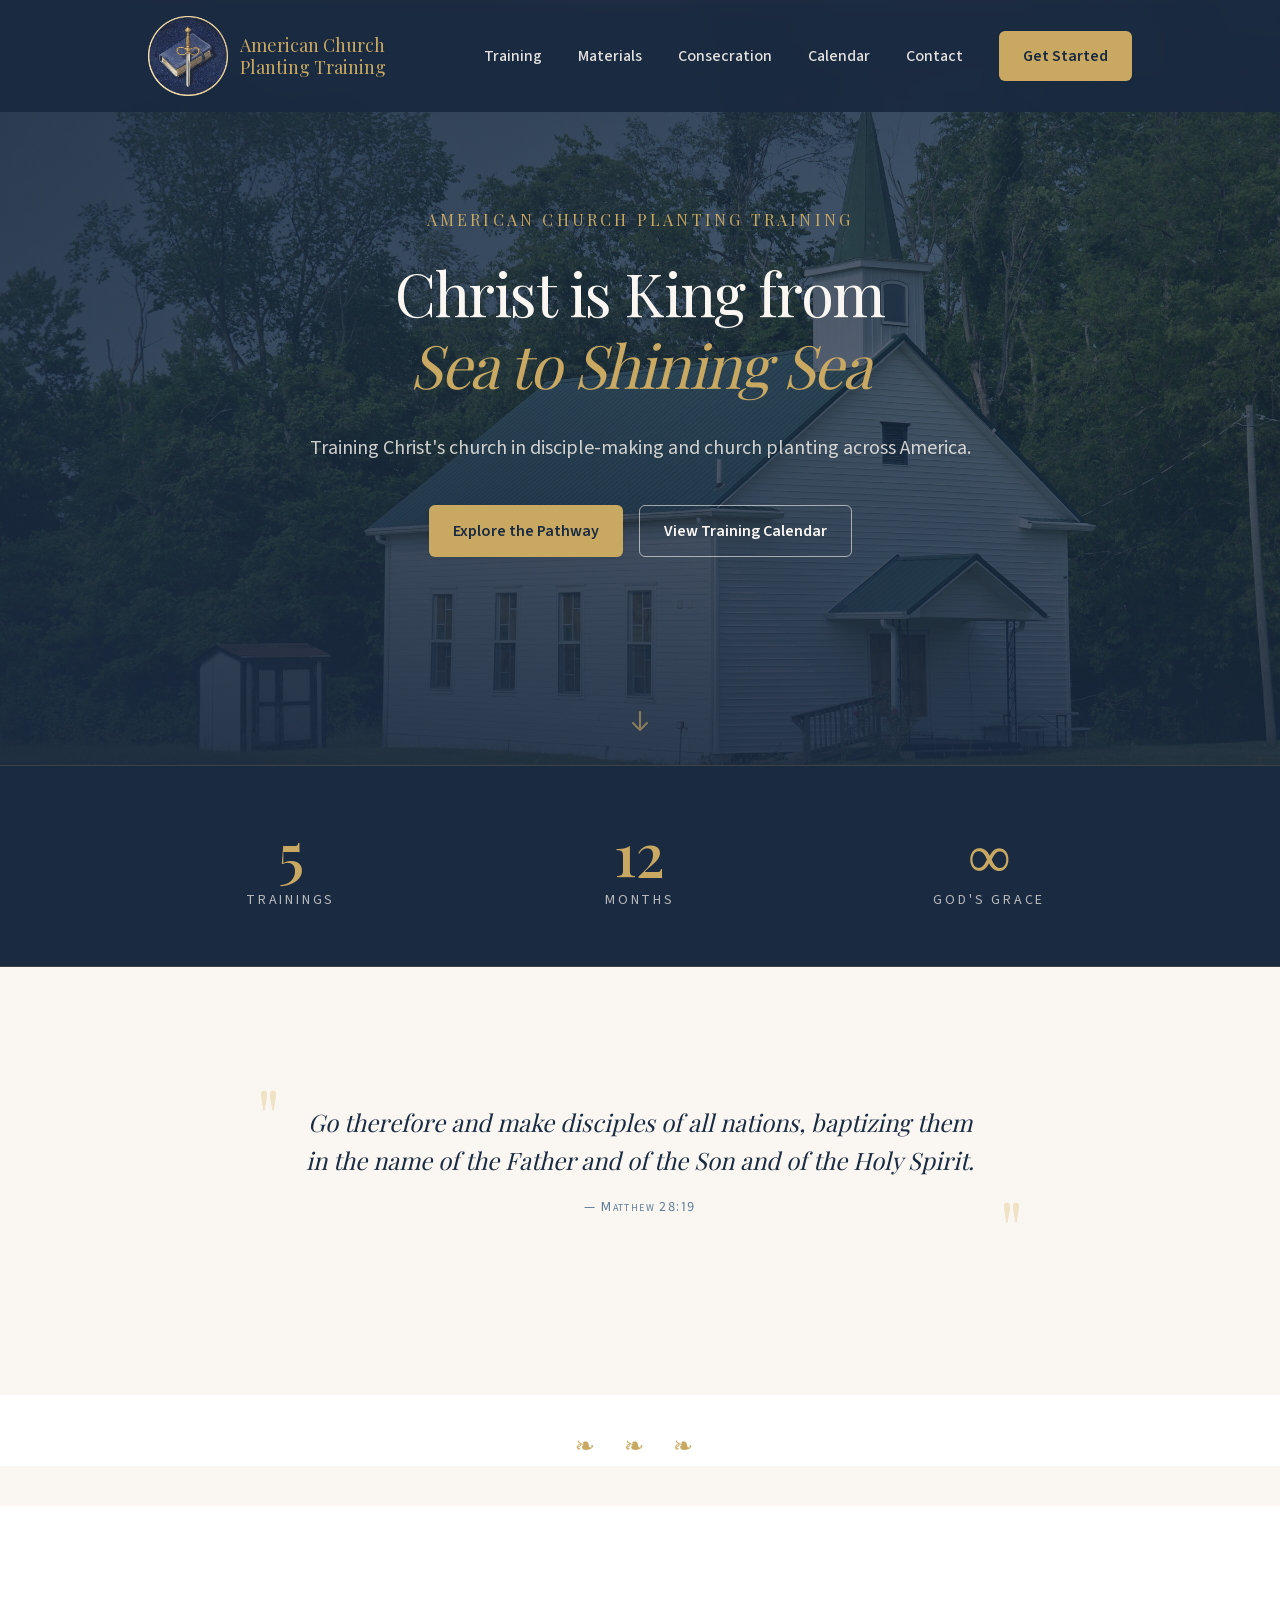
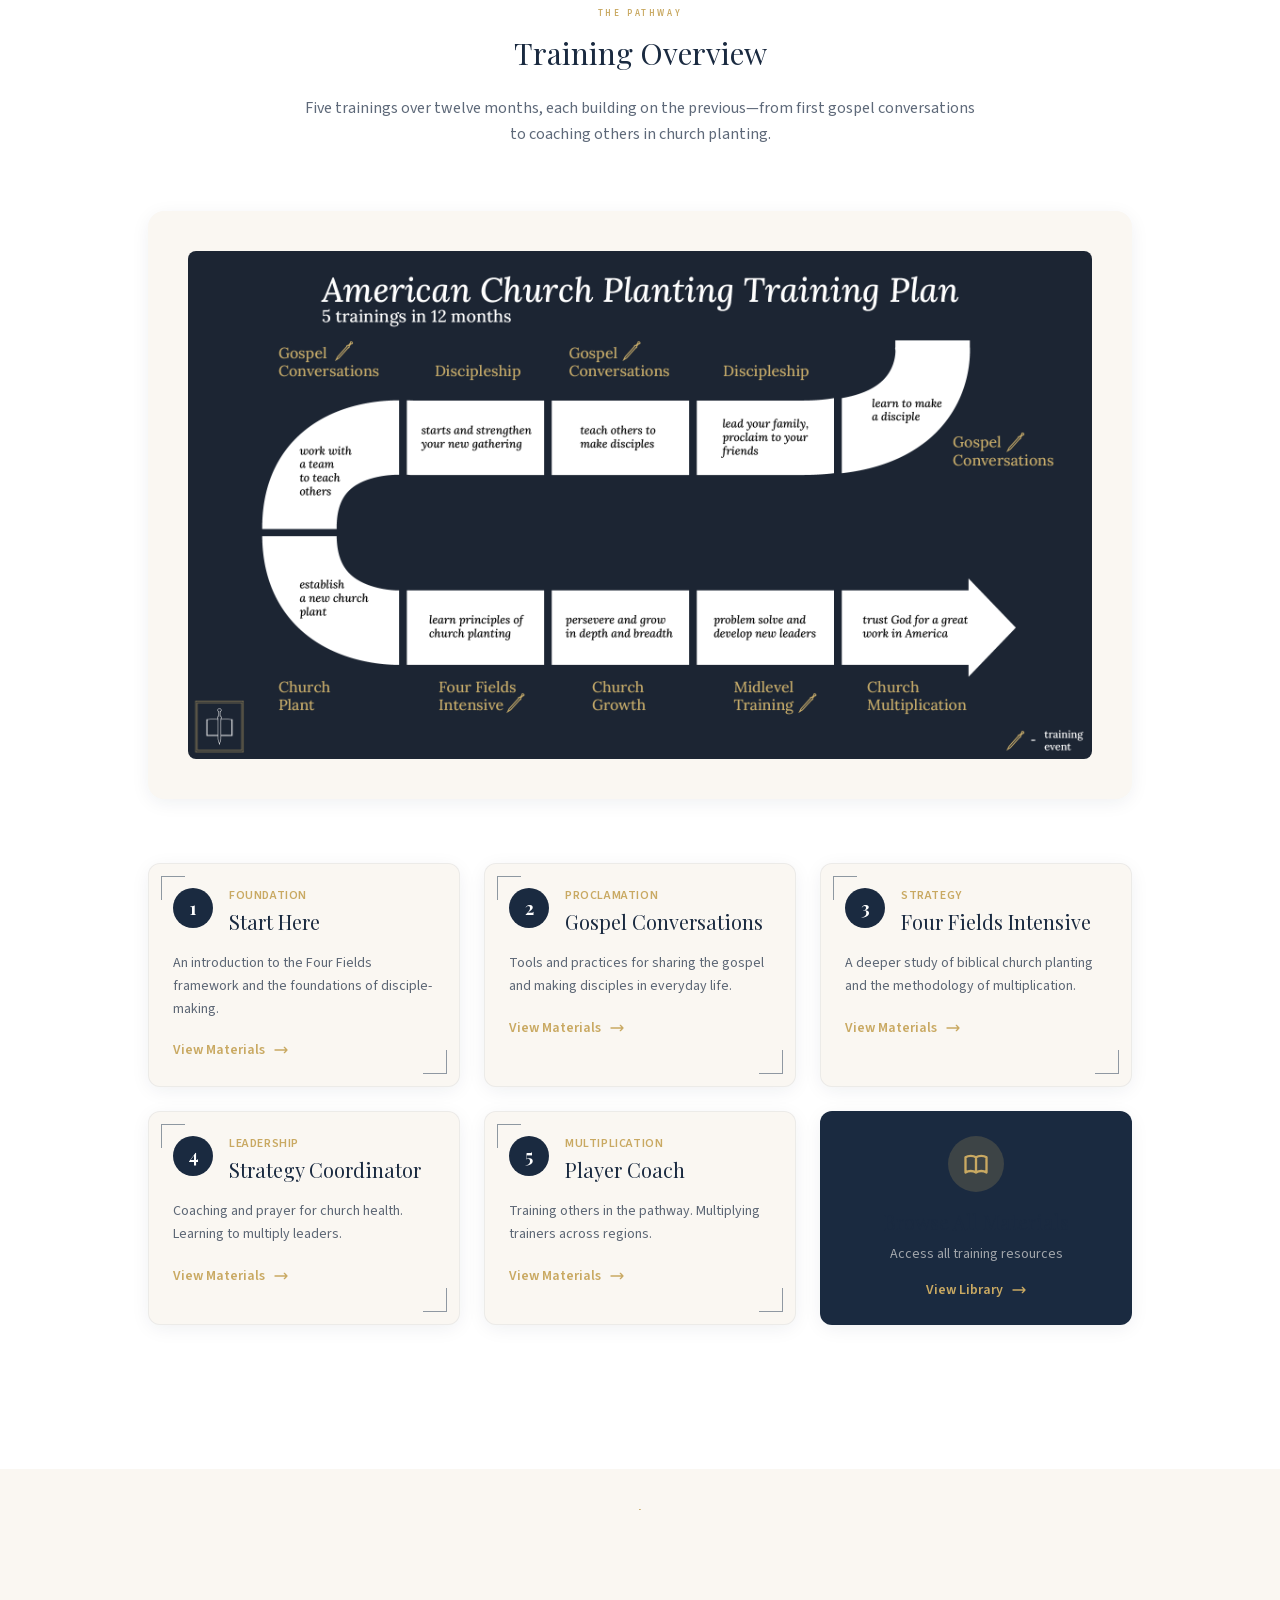
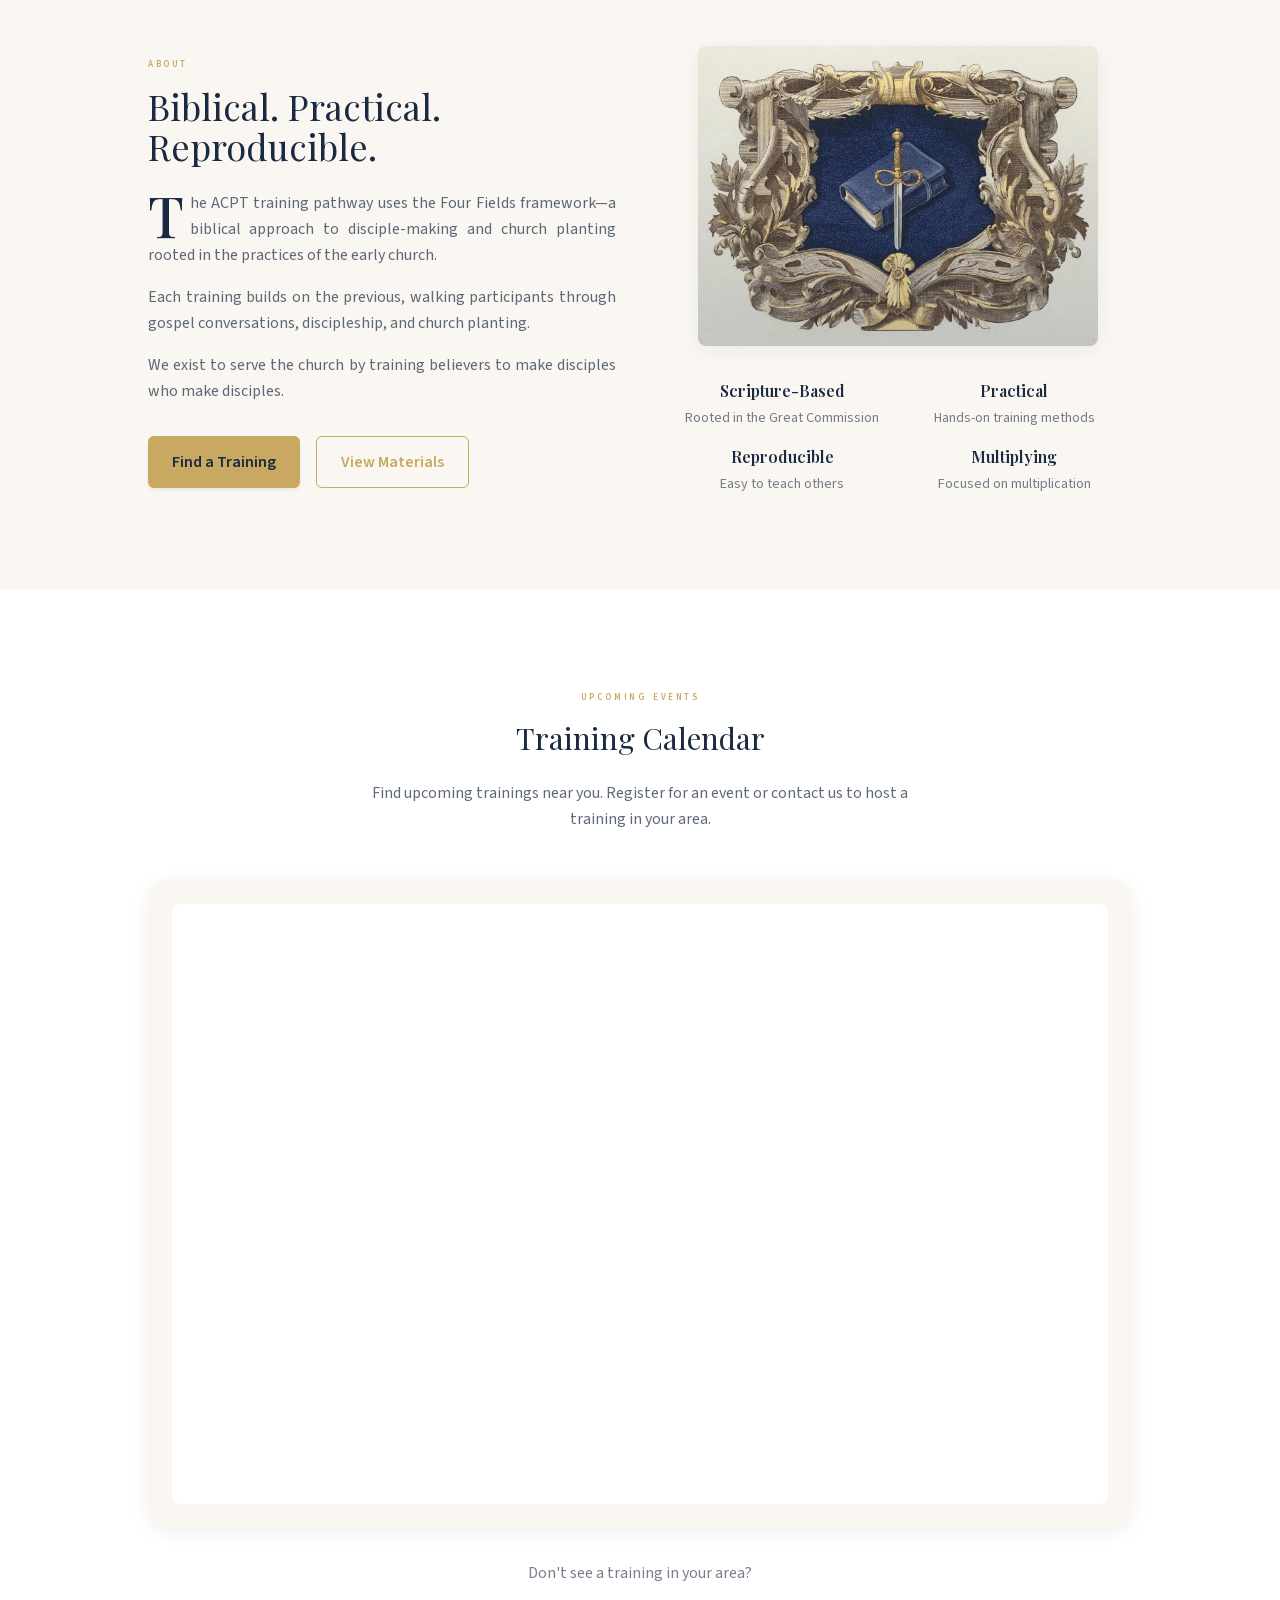
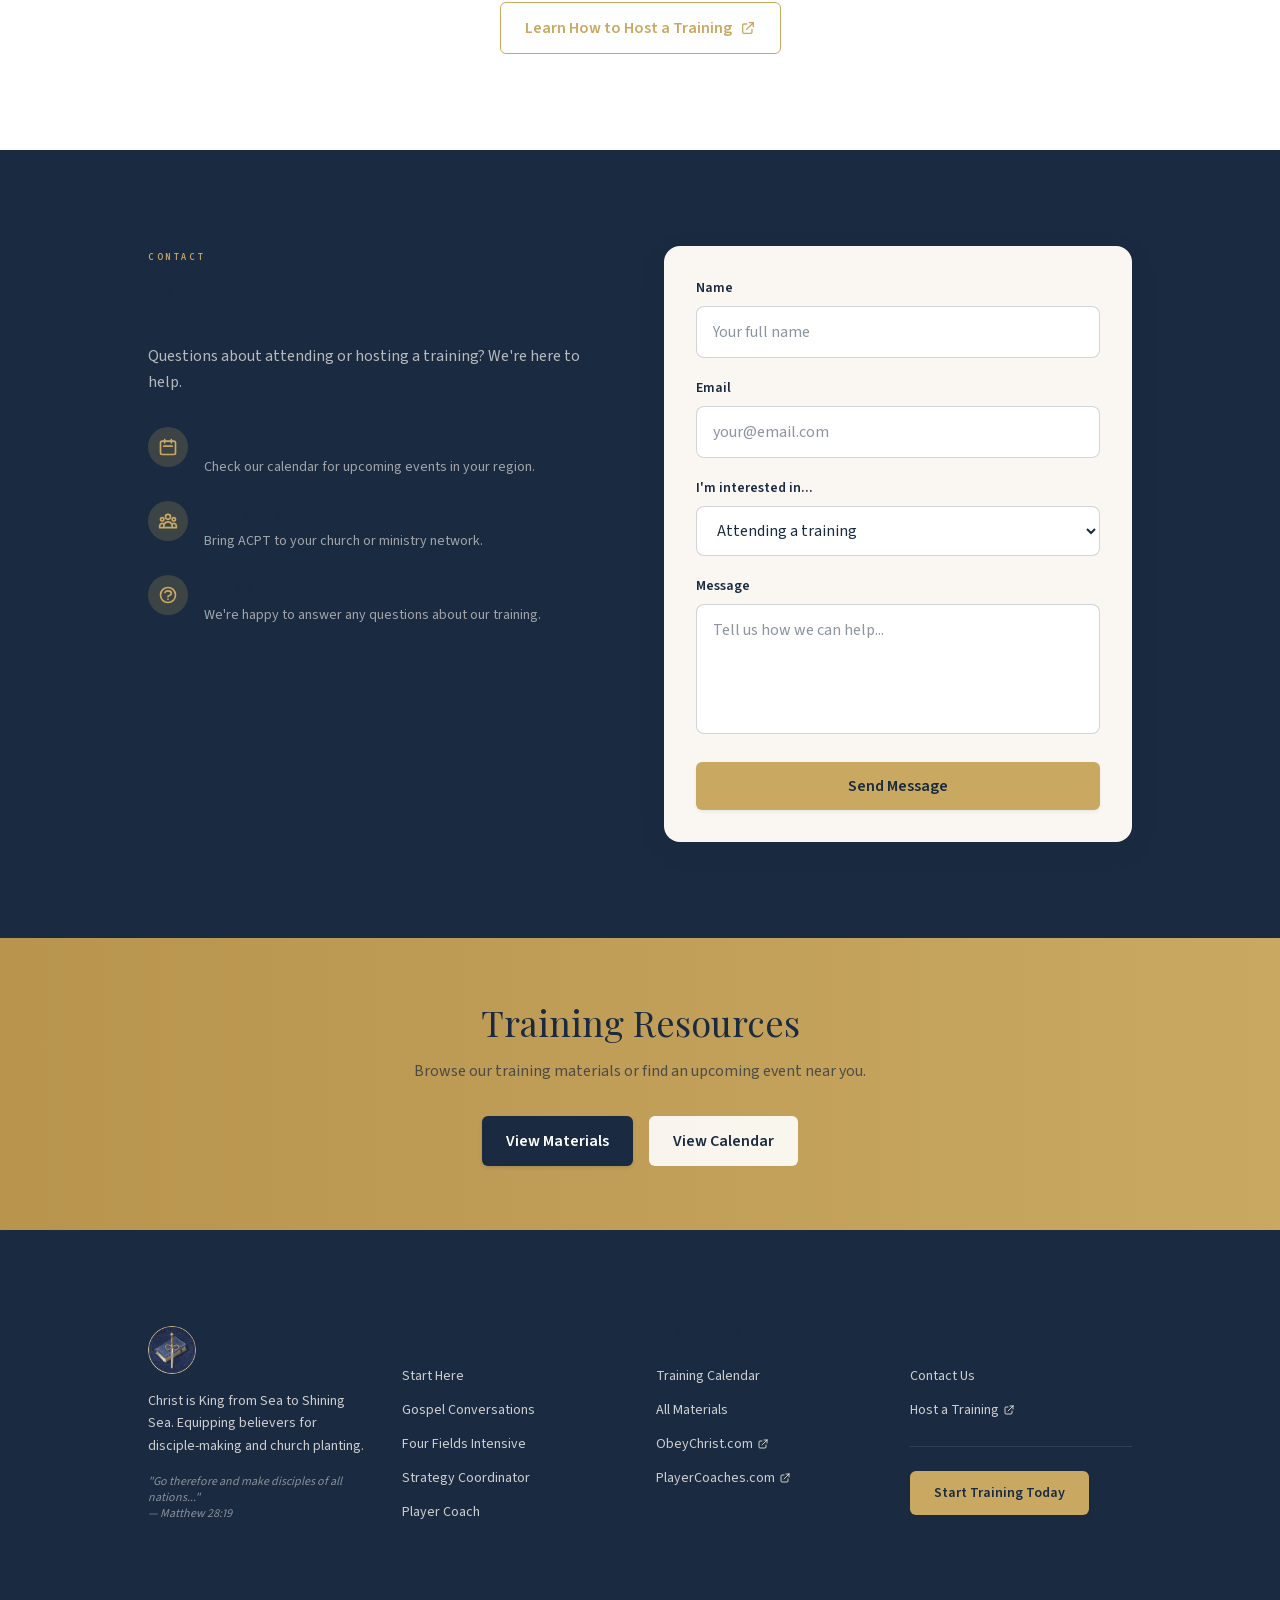
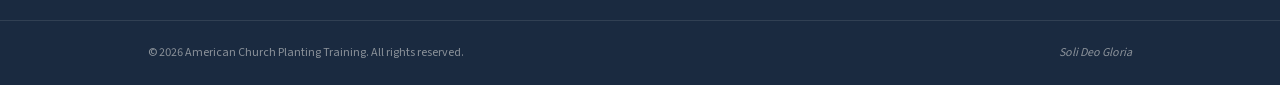
==== commit d5d74406: "Deploy: optimized images and CSS cleanup" ====
--- a/index.html
+++ b/index.html
@@ -1 +1 @@
-<!DOCTYPE html><!--andlHlvuglEjVCEmhwrGf--><html lang="en" class="playfair_display_55235e5f-module__TqjjNa__variable source_sans_3_a51207bd-module__Cu_kXW__variable"><head><meta charSet="utf-8"/><meta name="viewport" content="width=device-width, initial-scale=1"/><link rel="preload" href="/_next/static/media/2a65768255d6b625-s.p.d19752fb.woff2" as="font" crossorigin="" type="font/woff2"/><link rel="preload" href="/_next/static/media/47df9ba1c7236d3b-s.p.7bbb93ea.woff2" as="font" crossorigin="" type="font/woff2"/><link rel="preload" as="image" href="/images/acpt-logo-circle.png"/><link rel="preload" as="image" href="/images/hero-bg.jpg"/><link rel="preload" as="image" href="/images/classical-book-sword.jpg"/><link rel="stylesheet" href="/_next/static/chunks/7168be406796afba.css" data-precedence="next"/><link rel="preload" as="script" fetchPriority="low" href="/_next/static/chunks/fa6e8655acd41136.js"/><script src="/_next/static/chunks/806bdb8e4a6a9b95.js" async=""></script><script src="/_next/static/chunks/ecef2a6275901125.js" async=""></script><script src="/_next/static/chunks/58665f1783672c50.js" async=""></script><script src="/_next/static/chunks/turbopack-9d6ff6b42dee2372.js" async=""></script><script src="/_next/static/chunks/2b2a951848bcc4a6.js" async=""></script><script src="/_next/static/chunks/ff1a16fafef87110.js" async=""></script><script src="/_next/static/chunks/d2be314c3ece3fbe.js" async=""></script><meta name="next-size-adjust" content=""/><title>American Church Planting Training</title><meta name="description" content="Christ is King from Sea to Shining Sea. Equipping believers for church planting through a proven 5-training pathway in 12 months."/><meta name="author" content="American Church Planting Training"/><meta name="keywords" content="church planting, training, Reformed, Christian education, disciple-making, Four Fields"/><meta property="og:title" content="American Church Planting Training"/><meta property="og:description" content="Christ is King from Sea to Shining Sea. Equipping believers for church planting through a proven 5-training pathway in 12 months."/><meta property="og:url" content="https://americanchurchplanting.com/"/><meta property="og:image" content="https://americanchurchplanting.com/images/acpt-logo-circle.png"/><meta property="og:image:width" content="400"/><meta property="og:image:height" content="400"/><meta property="og:image:alt" content="ACPT Logo"/><meta property="og:type" content="website"/><meta name="twitter:card" content="summary"/><meta name="twitter:title" content="American Church Planting Training"/><meta name="twitter:description" content="Christ is King from Sea to Shining Sea. Equipping believers for church planting."/><meta name="twitter:image" content="https://americanchurchplanting.com/images/acpt-logo-circle.png"/><link rel="icon" href="/favicon.ico?favicon.0b3bf435.ico" sizes="256x256" type="image/x-icon"/><link rel="icon" href="/images/acpt-logo-circle.png" sizes="192x192" type="image/png"/><link rel="icon" href="/favicon.ico" sizes="any"/><link rel="apple-touch-icon" href="/images/acpt-logo-circle.png"/><script src="/_next/static/chunks/a6dad97d9634a72d.js" noModule=""></script></head><body class="font-sans leading-relaxed"><div hidden=""><!--$--><!--/$--></div><header class="fixed top-0 left-0 right-0 z-50 transition-all duration-500 bg-navy/95 backdrop-blur-sm"><div class="container-default"><div class="flex items-center justify-between py-4"><a class="flex items-center gap-3 group" href="/"><div class="relative"><img alt="ACPT Logo" width="80" height="80" decoding="async" data-nimg="1" class="aspect-square object-cover transition-all duration-300 w-16 h-16 md:w-20 md:h-20" style="color:transparent" src="/images/acpt-logo-circle.png"/></div><div class="hidden sm:block"><span class="block font-serif text-base md:text-lg text-gold group-hover:text-gold-300 transition-colors leading-tight">American Church</span><span class="block font-serif text-base md:text-lg text-gold group-hover:text-gold-300 transition-colors leading-tight">Planting Training</span></div></a><nav class="hidden md:flex items-center gap-1"><a class="relative px-4 py-2 text-cream/90 font-medium hover:text-gold transition-colors group" href="/#pathway">Training<span class="absolute bottom-0 left-4 right-4 h-0.5 bg-gold scale-x-0 group-hover:scale-x-100 transition-transform origin-left"></span></a><a class="relative px-4 py-2 text-cream/90 font-medium hover:text-gold transition-colors group" href="/materials/">Materials<span class="absolute bottom-0 left-4 right-4 h-0.5 bg-gold scale-x-0 group-hover:scale-x-100 transition-transform origin-left"></span></a><a class="relative px-4 py-2 text-cream/90 font-medium hover:text-gold transition-colors group" href="/consecration/">Consecration<span class="absolute bottom-0 left-4 right-4 h-0.5 bg-gold scale-x-0 group-hover:scale-x-100 transition-transform origin-left"></span></a><a class="relative px-4 py-2 text-cream/90 font-medium hover:text-gold transition-colors group" href="/#calendar">Calendar<span class="absolute bottom-0 left-4 right-4 h-0.5 bg-gold scale-x-0 group-hover:scale-x-100 transition-transform origin-left"></span></a><a class="relative px-4 py-2 text-cream/90 font-medium hover:text-gold transition-colors group" href="/#contact">Contact<span class="absolute bottom-0 left-4 right-4 h-0.5 bg-gold scale-x-0 group-hover:scale-x-100 transition-transform origin-left"></span></a><a class="ml-4 btn btn-primary" href="/#contact">Get Started</a></nav><button class="md:hidden p-2 text-cream hover:text-gold transition-colors" aria-label="Toggle navigation menu" aria-expanded="false"><svg class="w-6 h-6" fill="none" stroke="currentColor" viewBox="0 0 24 24"><path stroke-linecap="round" stroke-linejoin="round" stroke-width="2" d="M4 6h16M4 12h16M4 18h16"></path></svg></button></div><div class="md:hidden overflow-hidden transition-all duration-300 max-h-0"><nav class="flex flex-col gap-1 pt-2 border-t border-cream/10"><a class="px-4 py-3 text-cream/90 hover:text-gold hover:bg-cream/5 rounded transition-colors" href="/#pathway">Training</a><a class="px-4 py-3 text-cream/90 hover:text-gold hover:bg-cream/5 rounded transition-colors" href="/materials/">Materials</a><a class="px-4 py-3 text-cream/90 hover:text-gold hover:bg-cream/5 rounded transition-colors" href="/consecration/">Consecration</a><a class="px-4 py-3 text-cream/90 hover:text-gold hover:bg-cream/5 rounded transition-colors" href="/#calendar">Calendar</a><a class="px-4 py-3 text-cream/90 hover:text-gold hover:bg-cream/5 rounded transition-colors" href="/#contact">Contact</a><a class="mx-4 mt-2 btn btn-primary text-center" href="/#contact">Get Started</a></nav></div></div></header><main><section class="relative min-h-[85vh] flex items-center justify-center overflow-hidden"><div class="absolute inset-0 z-0"><img alt="American landscape" decoding="async" data-nimg="fill" class="object-cover" style="position:absolute;height:100%;width:100%;left:0;top:0;right:0;bottom:0;color:transparent" src="/images/hero-bg.jpg"/><div class="absolute inset-0 bg-gradient-to-b from-navy/80 via-navy/70 to-navy/90"></div><div class="absolute inset-0 bg-gradient-to-r from-navy/50 to-transparent"></div></div><div class="absolute top-0 left-0 right-0 h-1 bg-gradient-to-r from-transparent via-gold to-transparent opacity-60"></div><div class="relative z-10 text-center px-5 py-24 md:py-32 max-w-4xl mx-auto"><p class="font-serif text-gold text-sm md:text-base tracking-[0.2em] uppercase mb-6 animate-fade-in">American Church Planting Training</p><h1 class="font-serif text-4xl md:text-5xl lg:text-6xl mb-8 leading-[1.2] tracking-tight"><span class="text-cream">Christ is King from</span> <span class="text-gold italic">Sea to Shining Sea</span></h1><p class="text-lg md:text-xl text-cream/80 max-w-2xl mx-auto mb-10 leading-relaxed">Training Christ&#x27;s church in disciple-making and church planting across America.</p><div class="flex flex-col sm:flex-row gap-4 justify-center"><a class="btn btn-primary" href="#pathway">Explore the Pathway</a><a class="btn btn-outline-light" href="#calendar">View Training Calendar</a></div></div><div class="absolute bottom-8 left-1/2 -translate-x-1/2 animate-bounce"><svg class="w-6 h-6 text-gold/60" fill="none" stroke="currentColor" viewBox="0 0 24 24"><path stroke-linecap="round" stroke-linejoin="round" stroke-width="2" d="M19 14l-7 7m0 0l-7-7m7 7V3"></path></svg></div></section><section class="bg-navy py-10 md:py-14 border-y border-gold/20"><div class="container-default"><div class="grid grid-cols-3 gap-6 md:gap-16"><div class="text-center"><p class="font-serif text-4xl md:text-6xl text-gold mb-2 font-medium">5</p><p class="text-cream/70 text-xs md:text-sm uppercase tracking-[0.2em]">Trainings</p></div><div class="text-center"><p class="font-serif text-4xl md:text-6xl text-gold mb-2 font-medium">12</p><p class="text-cream/70 text-xs md:text-sm uppercase tracking-[0.2em]">Months</p></div><div class="text-center"><p class="font-serif text-4xl md:text-6xl text-gold mb-2 font-medium">∞</p><p class="text-cream/70 text-xs md:text-sm uppercase tracking-[0.2em]">God&#x27;s Grace</p></div></div></div></section><section class="py-20 md:py-28 bg-cream"><div class="container-narrow text-center"><div class="pull-quote max-w-3xl mx-auto"><blockquote class="text-2xl md:text-3xl lg:text-4xl leading-relaxed">Go therefore and make disciples of all nations, baptizing them in the name of the Father and of the Son and of the Holy Spirit.</blockquote><cite>— Matthew 28:19</cite></div></div></section><div class="flourish-simple bg-white pt-8">❧ ❧ ❧</div><section id="pathway" class="section-padding bg-white pt-8"><div class="container-default"><div class="text-center mb-16"><p class="section-label">The Pathway</p><h2 class="font-serif text-3xl md:text-display text-navy mb-6">Training Overview</h2><p class="text-navy/70 max-w-2xl mx-auto">Five trainings over twelve months, each building on the previous—from first gospel conversations to coaching others in church planting.</p></div><div class="mb-16"><div class="bg-cream rounded-2xl p-6 md:p-10 shadow-elegant"><img alt="ACPT Training Plan - 5 Trainings in 12 Months" loading="lazy" width="1000" height="500" decoding="async" data-nimg="1" class="mx-auto rounded-lg max-w-full h-auto" style="color:transparent" src="/images/acpt-plan.png"/></div></div><div class="grid md:grid-cols-2 lg:grid-cols-3 gap-6 mb-12"><a class="group bg-cream rounded-xl p-6 shadow-elegant card-lift relative overflow-hidden corner-ornament" href="/materials/#start-here"><div class="flex items-start gap-4 mb-4"><span class="level-badge shrink-0">1</span><div><p class="text-gold text-xs font-semibold uppercase tracking-wider mb-1">Foundation</p><h3 class="font-serif text-xl text-navy group-hover:text-gold transition-colors">Start Here</h3></div></div><p class="text-navy/70 text-sm leading-relaxed mb-4">An introduction to the Four Fields framework and the foundations of disciple-making.</p><span class="inline-flex items-center text-gold font-semibold text-sm group-hover:gap-3 gap-2 transition-all">View Materials<svg class="w-4 h-4" fill="none" stroke="currentColor" viewBox="0 0 24 24"><path stroke-linecap="round" stroke-linejoin="round" stroke-width="2" d="M17 8l4 4m0 0l-4 4m4-4H3"></path></svg></span><div class="absolute top-0 right-0 w-12 h-12 bg-gradient-to-bl from-gold/5 to-transparent rounded-bl-2xl opacity-0 group-hover:opacity-100 transition-opacity"></div></a><a class="group bg-cream rounded-xl p-6 shadow-elegant card-lift relative overflow-hidden corner-ornament" href="/materials/#gct"><div class="flex items-start gap-4 mb-4"><span class="level-badge shrink-0">2</span><div><p class="text-gold text-xs font-semibold uppercase tracking-wider mb-1">Proclamation</p><h3 class="font-serif text-xl text-navy group-hover:text-gold transition-colors">Gospel Conversations</h3></div></div><p class="text-navy/70 text-sm leading-relaxed mb-4">Tools and practices for sharing the gospel and making disciples in everyday life.</p><span class="inline-flex items-center text-gold font-semibold text-sm group-hover:gap-3 gap-2 transition-all">View Materials<svg class="w-4 h-4" fill="none" stroke="currentColor" viewBox="0 0 24 24"><path stroke-linecap="round" stroke-linejoin="round" stroke-width="2" d="M17 8l4 4m0 0l-4 4m4-4H3"></path></svg></span><div class="absolute top-0 right-0 w-12 h-12 bg-gradient-to-bl from-gold/5 to-transparent rounded-bl-2xl opacity-0 group-hover:opacity-100 transition-opacity"></div></a><a class="group bg-cream rounded-xl p-6 shadow-elegant card-lift relative overflow-hidden corner-ornament" href="/materials/#four-fields"><div class="flex items-start gap-4 mb-4"><span class="level-badge shrink-0">3</span><div><p class="text-gold text-xs font-semibold uppercase tracking-wider mb-1">Strategy</p><h3 class="font-serif text-xl text-navy group-hover:text-gold transition-colors">Four Fields Intensive</h3></div></div><p class="text-navy/70 text-sm leading-relaxed mb-4">A deeper study of biblical church planting and the methodology of multiplication.</p><span class="inline-flex items-center text-gold font-semibold text-sm group-hover:gap-3 gap-2 transition-all">View Materials<svg class="w-4 h-4" fill="none" stroke="currentColor" viewBox="0 0 24 24"><path stroke-linecap="round" stroke-linejoin="round" stroke-width="2" d="M17 8l4 4m0 0l-4 4m4-4H3"></path></svg></span><div class="absolute top-0 right-0 w-12 h-12 bg-gradient-to-bl from-gold/5 to-transparent rounded-bl-2xl opacity-0 group-hover:opacity-100 transition-opacity"></div></a><a class="group bg-cream rounded-xl p-6 shadow-elegant card-lift relative overflow-hidden corner-ornament" href="/materials/#strategy-coordinator"><div class="flex items-start gap-4 mb-4"><span class="level-badge shrink-0">4</span><div><p class="text-gold text-xs font-semibold uppercase tracking-wider mb-1">Leadership</p><h3 class="font-serif text-xl text-navy group-hover:text-gold transition-colors">Strategy Coordinator</h3></div></div><p class="text-navy/70 text-sm leading-relaxed mb-4">Coaching and prayer for church health. Learning to multiply leaders.</p><span class="inline-flex items-center text-gold font-semibold text-sm group-hover:gap-3 gap-2 transition-all">View Materials<svg class="w-4 h-4" fill="none" stroke="currentColor" viewBox="0 0 24 24"><path stroke-linecap="round" stroke-linejoin="round" stroke-width="2" d="M17 8l4 4m0 0l-4 4m4-4H3"></path></svg></span><div class="absolute top-0 right-0 w-12 h-12 bg-gradient-to-bl from-gold/5 to-transparent rounded-bl-2xl opacity-0 group-hover:opacity-100 transition-opacity"></div></a><a class="group bg-cream rounded-xl p-6 shadow-elegant card-lift relative overflow-hidden corner-ornament" href="/materials/#player-coach"><div class="flex items-start gap-4 mb-4"><span class="level-badge shrink-0">5</span><div><p class="text-gold text-xs font-semibold uppercase tracking-wider mb-1">Multiplication</p><h3 class="font-serif text-xl text-navy group-hover:text-gold transition-colors">Player Coach</h3></div></div><p class="text-navy/70 text-sm leading-relaxed mb-4">Training others in the pathway. Multiplying trainers across regions.</p><span class="inline-flex items-center text-gold font-semibold text-sm group-hover:gap-3 gap-2 transition-all">View Materials<svg class="w-4 h-4" fill="none" stroke="currentColor" viewBox="0 0 24 24"><path stroke-linecap="round" stroke-linejoin="round" stroke-width="2" d="M17 8l4 4m0 0l-4 4m4-4H3"></path></svg></span><div class="absolute top-0 right-0 w-12 h-12 bg-gradient-to-bl from-gold/5 to-transparent rounded-bl-2xl opacity-0 group-hover:opacity-100 transition-opacity"></div></a><a class="group bg-navy rounded-xl p-6 shadow-elegant card-lift flex flex-col justify-center items-center text-center" href="/materials/"><div class="w-14 h-14 rounded-full bg-gold/20 flex items-center justify-center mb-4 group-hover:bg-gold/30 transition-colors"><svg class="w-7 h-7 text-gold" fill="none" stroke="currentColor" viewBox="0 0 24 24"><path stroke-linecap="round" stroke-linejoin="round" stroke-width="2" d="M12 6.253v13m0-13C10.832 5.477 9.246 5 7.5 5S4.168 5.477 3 6.253v13C4.168 18.477 5.754 18 7.5 18s3.332.477 4.5 1.253m0-13C13.168 5.477 14.754 5 16.5 5c1.747 0 3.332.477 4.5 1.253v13C19.832 18.477 18.247 18 16.5 18c-1.746 0-3.332.477-4.5 1.253"></path></svg></div><h3 class="font-serif text-xl text-cream mb-2">Browse All Materials</h3><p class="text-cream/60 text-sm mb-4">Access all training resources</p><span class="text-gold font-semibold text-sm inline-flex items-center gap-2 group-hover:gap-3 transition-all">View Library<svg class="w-4 h-4" fill="none" stroke="currentColor" viewBox="0 0 24 24"><path stroke-linecap="round" stroke-linejoin="round" stroke-width="2" d="M17 8l4 4m0 0l-4 4m4-4H3"></path></svg></span></a></div></div></section><div class="bg-cream"><hr class="ornate"/></div><section class="section-padding bg-cream pt-8"><div class="container-default"><div class="grid md:grid-cols-2 gap-12 items-center"><div><p class="section-label">About</p><h2 class="font-serif text-3xl md:text-4xl text-navy mb-6">Biblical. Practical. Reproducible.</h2><div class="space-y-4 text-navy/70 prose-justified"><p class="drop-cap">The ACPT training pathway uses the Four Fields framework—a biblical approach to disciple-making and church planting rooted in the practices of the early church.</p><p>Each training builds on the previous, walking participants through gospel conversations, discipleship, and church planting.</p><p>We exist to serve the church by training believers to make disciples who make disciples.</p></div><div class="mt-8 flex flex-wrap gap-4"><a class="btn btn-primary" href="#calendar">Find a Training</a><a class="btn btn-outline" href="/materials/">View Materials</a></div></div><div class="flex flex-col items-center"><div class="relative"><img alt="Classical engraving of an open book with sword - symbolizing the Word of God and spiritual warfare" width="400" height="300" decoding="async" data-nimg="1" class="rounded-lg shadow-elegant" style="color:transparent" src="/images/classical-book-sword.jpg"/><div class="absolute inset-0 bg-gradient-to-t from-navy/20 to-transparent rounded-lg"></div></div><div class="grid grid-cols-2 gap-4 mt-8 w-full max-w-md"><div class="text-center"><h4 class="font-serif text-navy font-semibold mb-1">Scripture-Based</h4><p class="text-navy/60 text-sm">Rooted in the Great Commission</p></div><div class="text-center"><h4 class="font-serif text-navy font-semibold mb-1">Practical</h4><p class="text-navy/60 text-sm">Hands-on training methods</p></div><div class="text-center"><h4 class="font-serif text-navy font-semibold mb-1">Reproducible</h4><p class="text-navy/60 text-sm">Easy to teach others</p></div><div class="text-center"><h4 class="font-serif text-navy font-semibold mb-1">Multiplying</h4><p class="text-navy/60 text-sm">Focused on multiplication</p></div></div></div></div></div></section><section id="calendar" class="section-padding bg-white"><div class="container-default"><div class="text-center mb-12"><p class="section-label">Upcoming Events</p><h2 class="font-serif text-3xl md:text-display text-navy mb-6">Training Calendar</h2><p class="text-navy/70 max-w-xl mx-auto">Find upcoming trainings near you. Register for an event or contact us to host a training in your area.</p></div><div class="bg-cream rounded-2xl p-4 md:p-6 shadow-elegant"><iframe src="https://calendar.google.com/calendar/embed?src=9fd4a095ae79d21443db66373dd05569447640de100690f06b137f0180472b1a%40group.calendar.google.com&amp;ctz=America%2FChicago" class="w-full h-[500px] md:h-[600px] border-0 rounded-lg bg-white" title="ACPT Training Calendar"></iframe></div><div class="mt-8 text-center"><p class="text-navy/60 mb-4">Don&#x27;t see a training in your area?</p><a target="_blank" rel="noopener noreferrer" class="btn btn-outline inline-flex items-center gap-2" href="https://docs.google.com/document/d/11UxwIkGMwqZjRQWMjpBnKzSUeKCMKIKWB_cYLEx9mq0/edit">Learn How to Host a Training<svg class="w-4 h-4" fill="none" stroke="currentColor" viewBox="0 0 24 24"><path stroke-linecap="round" stroke-linejoin="round" stroke-width="2" d="M10 6H6a2 2 0 00-2 2v10a2 2 0 002 2h10a2 2 0 002-2v-4M14 4h6m0 0v6m0-6L10 14"></path></svg></a></div></div></section><section id="contact" class="section-padding bg-navy"><div class="container-default"><div class="grid md:grid-cols-2 gap-12 items-start"><div class="text-cream"><p class="section-label">Contact</p><h2 class="font-serif text-3xl md:text-4xl mb-6">Get in Touch</h2><p class="text-cream/70 mb-8 leading-relaxed">Questions about attending or hosting a training? We&#x27;re here to help.</p><div class="space-y-6"><div class="flex items-start gap-4"><div class="w-10 h-10 rounded-full bg-gold/20 flex items-center justify-center shrink-0"><svg class="w-5 h-5 text-gold" fill="none" stroke="currentColor" viewBox="0 0 24 24"><path stroke-linecap="round" stroke-linejoin="round" stroke-width="2" d="M8 7V3m8 4V3m-9 8h10M5 21h14a2 2 0 002-2V7a2 2 0 00-2-2H5a2 2 0 00-2 2v12a2 2 0 002 2z"></path></svg></div><div><h4 class="font-semibold mb-1">Attend a Training</h4><p class="text-cream/60 text-sm">Check our calendar for upcoming events in your region.</p></div></div><div class="flex items-start gap-4"><div class="w-10 h-10 rounded-full bg-gold/20 flex items-center justify-center shrink-0"><svg class="w-5 h-5 text-gold" fill="none" stroke="currentColor" viewBox="0 0 24 24"><path stroke-linecap="round" stroke-linejoin="round" stroke-width="2" d="M17 20h5v-2a3 3 0 00-5.356-1.857M17 20H7m10 0v-2c0-.656-.126-1.283-.356-1.857M7 20H2v-2a3 3 0 015.356-1.857M7 20v-2c0-.656.126-1.283.356-1.857m0 0a5.002 5.002 0 019.288 0M15 7a3 3 0 11-6 0 3 3 0 016 0zm6 3a2 2 0 11-4 0 2 2 0 014 0zM7 10a2 2 0 11-4 0 2 2 0 014 0z"></path></svg></div><div><h4 class="font-semibold mb-1">Host a Training</h4><p class="text-cream/60 text-sm">Bring ACPT to your church or ministry network.</p></div></div><div class="flex items-start gap-4"><div class="w-10 h-10 rounded-full bg-gold/20 flex items-center justify-center shrink-0"><svg class="w-5 h-5 text-gold" fill="none" stroke="currentColor" viewBox="0 0 24 24"><path stroke-linecap="round" stroke-linejoin="round" stroke-width="2" d="M8.228 9c.549-1.165 2.03-2 3.772-2 2.21 0 4 1.343 4 3 0 1.4-1.278 2.575-3.006 2.907-.542.104-.994.54-.994 1.093m0 3h.01M21 12a9 9 0 11-18 0 9 9 0 0118 0z"></path></svg></div><div><h4 class="font-semibold mb-1">Ask a Question</h4><p class="text-cream/60 text-sm">We&#x27;re happy to answer any questions about our training.</p></div></div></div></div><div class="bg-cream rounded-2xl p-6 md:p-8 shadow-elegant-lg"><form class="space-y-5" action="https://formspree.io/f/mblzeodk" method="POST"><div><label for="name" class="block text-navy font-semibold text-sm mb-2">Name</label><input type="text" id="name" required="" class="w-full px-4 py-3 rounded-lg border border-navy/20 bg-white text-navy focus:border-gold focus:ring-2 focus:ring-gold/20 transition-all" placeholder="Your full name" name="name"/></div><div><label for="email" class="block text-navy font-semibold text-sm mb-2">Email</label><input type="email" id="email" required="" class="w-full px-4 py-3 rounded-lg border border-navy/20 bg-white text-navy focus:border-gold focus:ring-2 focus:ring-gold/20 transition-all" placeholder="your@email.com" name="email"/></div><div><label for="interest" class="block text-navy font-semibold text-sm mb-2">I&#x27;m interested in...</label><select id="interest" name="interest" class="w-full px-4 py-3 rounded-lg border border-navy/20 bg-white text-navy focus:border-gold focus:ring-2 focus:ring-gold/20 transition-all"><option value="attending">Attending a training</option><option value="hosting">Hosting a training</option><option value="materials">Training materials</option><option value="question">General question</option></select></div><div><label for="message" class="block text-navy font-semibold text-sm mb-2">Message</label><textarea id="message" name="message" rows="4" required="" class="w-full px-4 py-3 rounded-lg border border-navy/20 bg-white text-navy focus:border-gold focus:ring-2 focus:ring-gold/20 transition-all resize-none" placeholder="Tell us how we can help..."></textarea></div><button type="submit" class="w-full btn btn-primary text-base">Send Message</button></form></div></div></div></section><section class="py-16 px-5 bg-gradient-to-r from-gold-600 to-gold text-navy text-center"><div class="container-narrow"><h2 class="font-serif text-3xl md:text-4xl mb-4">Training Resources</h2><p class="text-navy/70 mb-8 max-w-xl mx-auto">Browse our training materials or find an upcoming event near you.</p><div class="flex flex-col sm:flex-row gap-4 justify-center"><a class="btn btn-secondary" href="/materials/">View Materials</a><a class="btn bg-white/90 text-navy hover:bg-white" href="#calendar">View Calendar</a></div></div></section></main><!--$--><!--/$--><footer class="bg-navy text-cream/80"><div class="container-default section-padding"><div class="grid grid-cols-1 md:grid-cols-2 lg:grid-cols-4 gap-10 lg:gap-8"><div class="lg:col-span-1"><div class="flex items-center gap-3 mb-4"><img alt="ACPT Logo" loading="lazy" width="48" height="48" decoding="async" data-nimg="1" class="rounded-full" style="color:transparent" src="/images/acpt-logo-circle.png"/><h3 class="font-serif text-2xl text-gold">ACPT</h3></div><p class="text-sm leading-relaxed mb-4">Christ is King from Sea to Shining Sea. Equipping believers for disciple-making and church planting.</p><p class="text-xs text-cream/50 italic">&quot;Go therefore and make disciples of all nations...&quot;<br/>— Matthew 28:19</p></div><div><h4 class="text-cream mb-5 uppercase tracking-[0.15em] text-xs font-semibold">Training Pathway</h4><ul class="space-y-2"><li><a class="text-sm hover:text-gold transition-colors" href="/materials/#start-here">Start Here</a></li><li><a class="text-sm hover:text-gold transition-colors" href="/materials/#gct">Gospel Conversations</a></li><li><a class="text-sm hover:text-gold transition-colors" href="/materials/#four-fields">Four Fields Intensive</a></li><li><a class="text-sm hover:text-gold transition-colors" href="/materials/#strategy-coordinator">Strategy Coordinator</a></li><li><a class="text-sm hover:text-gold transition-colors" href="/materials/#player-coach">Player Coach</a></li></ul></div><div><h4 class="text-cream mb-5 uppercase tracking-[0.15em] text-xs font-semibold">Resources</h4><ul class="space-y-2"><li><a class="text-sm hover:text-gold transition-colors" href="/#calendar">Training Calendar</a></li><li><a class="text-sm hover:text-gold transition-colors" href="/materials/">All Materials</a></li><li><a href="https://www.obeychrist.com" target="_blank" rel="noopener noreferrer" class="text-sm hover:text-gold transition-colors inline-flex items-center gap-1">ObeyChrist.com<svg class="w-3 h-3" fill="none" stroke="currentColor" viewBox="0 0 24 24"><path stroke-linecap="round" stroke-linejoin="round" stroke-width="2" d="M10 6H6a2 2 0 00-2 2v10a2 2 0 002 2h10a2 2 0 002-2v-4M14 4h6m0 0v6m0-6L10 14"></path></svg></a></li><li><a href="https://www.playercoaches.com" target="_blank" rel="noopener noreferrer" class="text-sm hover:text-gold transition-colors inline-flex items-center gap-1">PlayerCoaches.com<svg class="w-3 h-3" fill="none" stroke="currentColor" viewBox="0 0 24 24"><path stroke-linecap="round" stroke-linejoin="round" stroke-width="2" d="M10 6H6a2 2 0 00-2 2v10a2 2 0 002 2h10a2 2 0 002-2v-4M14 4h6m0 0v6m0-6L10 14"></path></svg></a></li></ul></div><div><h4 class="text-cream mb-5 uppercase tracking-[0.15em] text-xs font-semibold">Get Involved</h4><ul class="space-y-2"><li><a class="text-sm hover:text-gold transition-colors" href="/#contact">Contact Us</a></li><li><a href="https://docs.google.com/document/d/11UxwIkGMwqZjRQWMjpBnKzSUeKCMKIKWB_cYLEx9mq0/edit" target="_blank" rel="noopener noreferrer" class="text-sm hover:text-gold transition-colors inline-flex items-center gap-1">Host a Training<svg class="w-3 h-3" fill="none" stroke="currentColor" viewBox="0 0 24 24"><path stroke-linecap="round" stroke-linejoin="round" stroke-width="2" d="M10 6H6a2 2 0 00-2 2v10a2 2 0 002 2h10a2 2 0 002-2v-4M14 4h6m0 0v6m0-6L10 14"></path></svg></a></li></ul><div class="mt-6 pt-6 border-t border-cream/10"><a class="btn btn-primary text-sm" href="/#contact">Start Training Today</a></div></div></div></div><div class="border-t border-cream/10"><div class="container-default py-6 flex flex-col sm:flex-row items-center justify-between gap-4 text-xs text-cream/50"><p>© <!-- -->2026<!-- --> American Church Planting Training. All rights reserved.</p><p class="italic">Soli Deo Gloria</p></div></div></footer><script src="/_next/static/chunks/fa6e8655acd41136.js" id="_R_" async=""></script><script>(self.__next_f=self.__next_f||[]).push([0])</script><script>self.__next_f.push([1,"1:\"$Sreact.fragment\"\n2:I[2971,[\"/_next/static/chunks/2b2a951848bcc4a6.js\"],\"default\"]\n3:I[39756,[\"/_next/static/chunks/ff1a16fafef87110.js\",\"/_next/static/chunks/d2be314c3ece3fbe.js\"],\"default\"]\n4:I[37457,[\"/_next/static/chunks/ff1a16fafef87110.js\",\"/_next/static/chunks/d2be314c3ece3fbe.js\"],\"default\"]\n5:I[5500,[\"/_next/static/chunks/2b2a951848bcc4a6.js\"],\"Image\"]\n6:I[22016,[\"/_next/static/chunks/2b2a951848bcc4a6.js\"],\"\"]\nc:I[68027,[],\"default\"]\n:HL[\"/_next/static/chunks/7168be406796afba.css\",\"style\"]\n:HL[\"/_next/static/media/2a65768255d6b625-s.p.d19752fb.woff2\",\"font\",{\"crossOrigin\":\"\",\"type\":\"font/woff2\"}]\n:HL[\"/_next/static/media/47df9ba1c7236d3b-s.p.7bbb93ea.woff2\",\"font\",{\"crossOrigin\":\"\",\"type\":\"font/woff2\"}]\n"])</script><script>self.__next_f.push([1,"0:{\"P\":null,\"b\":\"andlHlvuglEjVCEmhwrGf\",\"c\":[\"\",\"\"],\"q\":\"\",\"i\":false,\"f\":[[[\"\",{\"children\":[\"__PAGE__\",{}]},\"$undefined\",\"$undefined\",true],[[\"$\",\"$1\",\"c\",{\"children\":[[[\"$\",\"link\",\"0\",{\"rel\":\"stylesheet\",\"href\":\"/_next/static/chunks/7168be406796afba.css\",\"precedence\":\"next\",\"crossOrigin\":\"$undefined\",\"nonce\":\"$undefined\"}],[\"$\",\"script\",\"script-0\",{\"src\":\"/_next/static/chunks/2b2a951848bcc4a6.js\",\"async\":true,\"nonce\":\"$undefined\"}]],[\"$\",\"html\",null,{\"lang\":\"en\",\"className\":\"playfair_display_55235e5f-module__TqjjNa__variable source_sans_3_a51207bd-module__Cu_kXW__variable\",\"children\":[\"$\",\"body\",null,{\"className\":\"font-sans leading-relaxed\",\"children\":[[\"$\",\"$L2\",null,{}],[\"$\",\"$L3\",null,{\"parallelRouterKey\":\"children\",\"error\":\"$undefined\",\"errorStyles\":\"$undefined\",\"errorScripts\":\"$undefined\",\"template\":[\"$\",\"$L4\",null,{}],\"templateStyles\":\"$undefined\",\"templateScripts\":\"$undefined\",\"notFound\":[[\"$\",\"main\",null,{\"className\":\"pt-20 min-h-screen flex items-center justify-center bg-cream\",\"children\":[\"$\",\"div\",null,{\"className\":\"container-default text-center py-16\",\"children\":[\"$\",\"div\",null,{\"className\":\"max-w-md mx-auto\",\"children\":[[\"$\",\"div\",null,{\"className\":\"flex justify-center mb-8\",\"children\":[\"$\",\"$L5\",null,{\"src\":\"/images/acpt-logo-circle.png\",\"alt\":\"ACPT Logo\",\"width\":120,\"height\":120,\"className\":\"opacity-60\"}]}],[\"$\",\"h1\",null,{\"className\":\"font-serif text-6xl md:text-7xl text-navy mb-4\",\"children\":\"404\"}],[\"$\",\"h2\",null,{\"className\":\"font-serif text-2xl md:text-3xl text-navy mb-4\",\"children\":\"Page Not Found\"}],[\"$\",\"p\",null,{\"className\":\"text-navy/70 mb-8 max-w-sm mx-auto\",\"children\":\"The page you're looking for seems to have wandered off the pathway. Let's get you back on track.\"}],[\"$\",\"div\",null,{\"className\":\"flex flex-col sm:flex-row gap-4 justify-center\",\"children\":[[\"$\",\"$L6\",null,{\"href\":\"/\",\"className\":\"btn btn-primary\",\"children\":\"Return Home\"}],[\"$\",\"$L6\",null,{\"href\":\"/materials\",\"className\":\"btn btn-outline\",\"children\":\"Browse Materials\"}]]}],[\"$\",\"div\",null,{\"className\":\"mt-12 pt-8 border-t border-navy/10\",\"children\":[\"$\",\"p\",null,{\"className\":\"text-navy/40 text-sm italic\",\"children\":[\"\\\"I am the way, the truth, and the life.\\\"\",[\"$\",\"br\",null,{}],\"— John 14:6\"]}]}]]}]}]}],[]],\"forbidden\":\"$undefined\",\"unauthorized\":\"$undefined\"}],[\"$\",\"footer\",null,{\"className\":\"bg-navy text-cream/80\",\"children\":[[\"$\",\"div\",null,{\"className\":\"container-default section-padding\",\"children\":[\"$\",\"div\",null,{\"className\":\"grid grid-cols-1 md:grid-cols-2 lg:grid-cols-4 gap-10 lg:gap-8\",\"children\":[[\"$\",\"div\",null,{\"className\":\"lg:col-span-1\",\"children\":[[\"$\",\"div\",null,{\"className\":\"flex items-center gap-3 mb-4\",\"children\":[[\"$\",\"$L5\",null,{\"src\":\"/images/acpt-logo-circle.png\",\"alt\":\"ACPT Logo\",\"width\":48,\"height\":48,\"className\":\"rounded-full\"}],[\"$\",\"h3\",null,{\"className\":\"font-serif text-2xl text-gold\",\"children\":\"ACPT\"}]]}],[\"$\",\"p\",null,{\"className\":\"text-sm leading-relaxed mb-4\",\"children\":\"Christ is King from Sea to Shining Sea. Equipping believers for disciple-making and church planting.\"}],[\"$\",\"p\",null,{\"className\":\"text-xs text-cream/50 italic\",\"children\":[\"\\\"Go therefore and make disciples of all nations...\\\"\",[\"$\",\"br\",null,{}],\"— Matthew 28:19\"]}]]}],[\"$\",\"div\",null,{\"children\":[[\"$\",\"h4\",null,{\"className\":\"text-cream mb-5 uppercase tracking-[0.15em] text-xs font-semibold\",\"children\":\"Training Pathway\"}],[\"$\",\"ul\",null,{\"className\":\"space-y-2\",\"children\":[[\"$\",\"li\",\"/materials#start-here\",{\"children\":[\"$\",\"$L6\",null,{\"href\":\"/materials#start-here\",\"className\":\"text-sm hover:text-gold transition-colors\",\"children\":\"Start Here\"}]}],[\"$\",\"li\",\"/materials#gct\",{\"children\":[\"$\",\"$L6\",null,{\"href\":\"/materials#gct\",\"className\":\"text-sm hover:text-gold transition-colors\",\"children\":\"Gospel Conversations\"}]}],[\"$\",\"li\",\"/materials#four-fields\",{\"children\":[\"$\",\"$L6\",null,{\"href\":\"/materials#four-fields\",\"className\":\"text-sm hover:text-gold transition-colors\",\"children\":\"Four Fields Intensive\"}]}],[\"$\",\"li\",\"/materials#strategy-coordinator\",{\"children\":[\"$\",\"$L6\",null,{\"href\":\"/materials#strategy-coordinator\",\"className\":\"text-sm hover:text-gold transition-colors\",\"children\":\"Strategy Coordinator\"}]}],[\"$\",\"li\",\"/materials#player-coach\",{\"children\":[\"$\",\"$L6\",null,{\"href\":\"/materials#player-coach\",\"className\":\"text-sm hover:text-gold transition-colors\",\"children\":\"Player Coach\"}]}]]}]]}],[\"$\",\"div\",null,{\"children\":[[\"$\",\"h4\",null,{\"className\":\"text-cream mb-5 uppercase tracking-[0.15em] text-xs font-semibold\",\"children\":\"Resources\"}],\"$L7\"]}],\"$L8\"]}]}],\"$L9\"]}]]}]}]]}],{\"children\":[\"$La\",{},null,false,false]},null,false,false],\"$Lb\",false]],\"m\":\"$undefined\",\"G\":[\"$c\",[]],\"S\":true}\n"])</script><script>self.__next_f.push([1,"15:I[97367,[\"/_next/static/chunks/ff1a16fafef87110.js\",\"/_next/static/chunks/d2be314c3ece3fbe.js\"],\"ViewportBoundary\"]\n17:I[97367,[\"/_next/static/chunks/ff1a16fafef87110.js\",\"/_next/static/chunks/d2be314c3ece3fbe.js\"],\"MetadataBoundary\"]\n18:\"$Sreact.suspense\"\n"])</script><script>self.__next_f.push([1,"7:[\"$\",\"ul\",null,{\"className\":\"space-y-2\",\"children\":[[\"$\",\"li\",\"/#calendar\",{\"children\":[\"$\",\"$L6\",null,{\"href\":\"/#calendar\",\"className\":\"text-sm hover:text-gold transition-colors\",\"children\":\"Training Calendar\"}]}],[\"$\",\"li\",\"/materials\",{\"children\":[\"$\",\"$L6\",null,{\"href\":\"/materials\",\"className\":\"text-sm hover:text-gold transition-colors\",\"children\":\"All Materials\"}]}],[\"$\",\"li\",\"https://www.obeychrist.com\",{\"children\":[\"$\",\"a\",null,{\"href\":\"https://www.obeychrist.com\",\"target\":\"_blank\",\"rel\":\"noopener noreferrer\",\"className\":\"text-sm hover:text-gold transition-colors inline-flex items-center gap-1\",\"children\":[\"ObeyChrist.com\",[\"$\",\"svg\",null,{\"className\":\"w-3 h-3\",\"fill\":\"none\",\"stroke\":\"currentColor\",\"viewBox\":\"0 0 24 24\",\"children\":[\"$\",\"path\",null,{\"strokeLinecap\":\"round\",\"strokeLinejoin\":\"round\",\"strokeWidth\":2,\"d\":\"M10 6H6a2 2 0 00-2 2v10a2 2 0 002 2h10a2 2 0 002-2v-4M14 4h6m0 0v6m0-6L10 14\"}]}]]}]}],[\"$\",\"li\",\"https://www.playercoaches.com\",{\"children\":[\"$\",\"a\",null,{\"href\":\"https://www.playercoaches.com\",\"target\":\"_blank\",\"rel\":\"noopener noreferrer\",\"className\":\"text-sm hover:text-gold transition-colors inline-flex items-center gap-1\",\"children\":[\"PlayerCoaches.com\",[\"$\",\"svg\",null,{\"className\":\"w-3 h-3\",\"fill\":\"none\",\"stroke\":\"currentColor\",\"viewBox\":\"0 0 24 24\",\"children\":[\"$\",\"path\",null,{\"strokeLinecap\":\"round\",\"strokeLinejoin\":\"round\",\"strokeWidth\":2,\"d\":\"M10 6H6a2 2 0 00-2 2v10a2 2 0 002 2h10a2 2 0 002-2v-4M14 4h6m0 0v6m0-6L10 14\"}]}]]}]}]]}]\n"])</script><script>self.__next_f.push([1,"8:[\"$\",\"div\",null,{\"children\":[[\"$\",\"h4\",null,{\"className\":\"text-cream mb-5 uppercase tracking-[0.15em] text-xs font-semibold\",\"children\":\"Get Involved\"}],[\"$\",\"ul\",null,{\"className\":\"space-y-2\",\"children\":[[\"$\",\"li\",\"/#contact\",{\"children\":[\"$\",\"$L6\",null,{\"href\":\"/#contact\",\"className\":\"text-sm hover:text-gold transition-colors\",\"children\":\"Contact Us\"}]}],[\"$\",\"li\",\"https://docs.google.com/document/d/11UxwIkGMwqZjRQWMjpBnKzSUeKCMKIKWB_cYLEx9mq0/edit\",{\"children\":[\"$\",\"a\",null,{\"href\":\"https://docs.google.com/document/d/11UxwIkGMwqZjRQWMjpBnKzSUeKCMKIKWB_cYLEx9mq0/edit\",\"target\":\"_blank\",\"rel\":\"noopener noreferrer\",\"className\":\"text-sm hover:text-gold transition-colors inline-flex items-center gap-1\",\"children\":[\"Host a Training\",[\"$\",\"svg\",null,{\"className\":\"w-3 h-3\",\"fill\":\"none\",\"stroke\":\"currentColor\",\"viewBox\":\"0 0 24 24\",\"children\":[\"$\",\"path\",null,{\"strokeLinecap\":\"round\",\"strokeLinejoin\":\"round\",\"strokeWidth\":2,\"d\":\"M10 6H6a2 2 0 00-2 2v10a2 2 0 002 2h10a2 2 0 002-2v-4M14 4h6m0 0v6m0-6L10 14\"}]}]]}]}]]}],[\"$\",\"div\",null,{\"className\":\"mt-6 pt-6 border-t border-cream/10\",\"children\":[\"$\",\"$L6\",null,{\"href\":\"/#contact\",\"className\":\"btn btn-primary text-sm\",\"children\":\"Start Training Today\"}]}]]}]\n9:[\"$\",\"div\",null,{\"className\":\"border-t border-cream/10\",\"children\":[\"$\",\"div\",null,{\"className\":\"container-default py-6 flex flex-col sm:flex-row items-center justify-between gap-4 text-xs text-cream/50\",\"children\":[[\"$\",\"p\",null,{\"children\":[\"© \",2026,\" American Church Planting Training. All rights reserved.\"]}],[\"$\",\"p\",null,{\"className\":\"italic\",\"children\":\"Soli Deo Gloria\"}]]}]}]\n"])</script><script>self.__next_f.push([1,"a:[\"$\",\"$1\",\"c\",{\"children\":[[\"$\",\"main\",null,{\"children\":[[\"$\",\"section\",null,{\"className\":\"relative min-h-[85vh] flex items-center justify-center overflow-hidden\",\"children\":[[\"$\",\"div\",null,{\"className\":\"absolute inset-0 z-0\",\"children\":[[\"$\",\"$L5\",null,{\"src\":\"/images/hero-bg.jpg\",\"alt\":\"American landscape\",\"fill\":true,\"className\":\"object-cover\",\"priority\":true}],[\"$\",\"div\",null,{\"className\":\"absolute inset-0 bg-gradient-to-b from-navy/80 via-navy/70 to-navy/90\"}],[\"$\",\"div\",null,{\"className\":\"absolute inset-0 bg-gradient-to-r from-navy/50 to-transparent\"}]]}],[\"$\",\"div\",null,{\"className\":\"absolute top-0 left-0 right-0 h-1 bg-gradient-to-r from-transparent via-gold to-transparent opacity-60\"}],[\"$\",\"div\",null,{\"className\":\"relative z-10 text-center px-5 py-24 md:py-32 max-w-4xl mx-auto\",\"children\":[[\"$\",\"p\",null,{\"className\":\"font-serif text-gold text-sm md:text-base tracking-[0.2em] uppercase mb-6 animate-fade-in\",\"children\":\"American Church Planting Training\"}],[\"$\",\"h1\",null,{\"className\":\"font-serif text-4xl md:text-5xl lg:text-6xl mb-8 leading-[1.2] tracking-tight\",\"children\":[[\"$\",\"span\",null,{\"className\":\"text-cream\",\"children\":\"Christ is King from\"}],\" \",[\"$\",\"span\",null,{\"className\":\"text-gold italic\",\"children\":\"Sea to Shining Sea\"}]]}],[\"$\",\"p\",null,{\"className\":\"text-lg md:text-xl text-cream/80 max-w-2xl mx-auto mb-10 leading-relaxed\",\"children\":\"Training Christ's church in disciple-making and church planting across America.\"}],[\"$\",\"div\",null,{\"className\":\"flex flex-col sm:flex-row gap-4 justify-center\",\"children\":[[\"$\",\"$L6\",null,{\"href\":\"#pathway\",\"className\":\"btn btn-primary\",\"children\":\"Explore the Pathway\"}],[\"$\",\"$L6\",null,{\"href\":\"#calendar\",\"className\":\"btn btn-outline-light\",\"children\":\"View Training Calendar\"}]]}]]}],[\"$\",\"div\",null,{\"className\":\"absolute bottom-8 left-1/2 -translate-x-1/2 animate-bounce\",\"children\":[\"$\",\"svg\",null,{\"className\":\"w-6 h-6 text-gold/60\",\"fill\":\"none\",\"stroke\":\"currentColor\",\"viewBox\":\"0 0 24 24\",\"children\":[\"$\",\"path\",null,{\"strokeLinecap\":\"round\",\"strokeLinejoin\":\"round\",\"strokeWidth\":2,\"d\":\"M19 14l-7 7m0 0l-7-7m7 7V3\"}]}]}]]}],[\"$\",\"section\",null,{\"className\":\"bg-navy py-10 md:py-14 border-y border-gold/20\",\"children\":[\"$\",\"div\",null,{\"className\":\"container-default\",\"children\":[\"$\",\"div\",null,{\"className\":\"grid grid-cols-3 gap-6 md:gap-16\",\"children\":[[\"$\",\"div\",\"Trainings\",{\"className\":\"text-center\",\"children\":[[\"$\",\"p\",null,{\"className\":\"font-serif text-4xl md:text-6xl text-gold mb-2 font-medium\",\"children\":\"5\"}],[\"$\",\"p\",null,{\"className\":\"text-cream/70 text-xs md:text-sm uppercase tracking-[0.2em]\",\"children\":\"Trainings\"}]]}],[\"$\",\"div\",\"Months\",{\"className\":\"text-center\",\"children\":[[\"$\",\"p\",null,{\"className\":\"font-serif text-4xl md:text-6xl text-gold mb-2 font-medium\",\"children\":\"12\"}],[\"$\",\"p\",null,{\"className\":\"text-cream/70 text-xs md:text-sm uppercase tracking-[0.2em]\",\"children\":\"Months\"}]]}],[\"$\",\"div\",\"God's Grace\",{\"className\":\"text-center\",\"children\":[[\"$\",\"p\",null,{\"className\":\"font-serif text-4xl md:text-6xl text-gold mb-2 font-medium\",\"children\":\"∞\"}],[\"$\",\"p\",null,{\"className\":\"text-cream/70 text-xs md:text-sm uppercase tracking-[0.2em]\",\"children\":\"God's Grace\"}]]}]]}]}]}],[\"$\",\"section\",null,{\"className\":\"py-20 md:py-28 bg-cream\",\"children\":[\"$\",\"div\",null,{\"className\":\"container-narrow text-center\",\"children\":[\"$\",\"div\",null,{\"className\":\"pull-quote max-w-3xl mx-auto\",\"children\":[[\"$\",\"blockquote\",null,{\"className\":\"text-2xl md:text-3xl lg:text-4xl leading-relaxed\",\"children\":\"Go therefore and make disciples of all nations, baptizing them in the name of the Father and of the Son and of the Holy Spirit.\"}],[\"$\",\"cite\",null,{\"children\":\"— Matthew 28:19\"}]]}]}]}],[\"$\",\"div\",null,{\"className\":\"flourish-simple bg-white pt-8\",\"children\":\"❧ ❧ ❧\"}],[\"$\",\"section\",null,{\"id\":\"pathway\",\"className\":\"section-padding bg-white pt-8\",\"children\":[\"$\",\"div\",null,{\"className\":\"container-default\",\"children\":[[\"$\",\"div\",null,{\"className\":\"text-center mb-16\",\"children\":[[\"$\",\"p\",null,{\"className\":\"section-label\",\"children\":\"The Pathway\"}],[\"$\",\"h2\",null,{\"className\":\"font-serif text-3xl md:text-display text-navy mb-6\",\"children\":\"Training Overview\"}],[\"$\",\"p\",null,{\"className\":\"text-navy/70 max-w-2xl mx-auto\",\"children\":\"Five trainings over twelve months, each building on the previous—from first gospel conversations to coaching others in church planting.\"}]]}],\"$Ld\",\"$Le\"]}]}],\"$Lf\",\"$L10\",\"$L11\",\"$L12\",\"$L13\"]}],null,\"$L14\"]}]\n"])</script><script>self.__next_f.push([1,"b:[\"$\",\"$1\",\"h\",{\"children\":[null,[\"$\",\"$L15\",null,{\"children\":\"$L16\"}],[\"$\",\"div\",null,{\"hidden\":true,\"children\":[\"$\",\"$L17\",null,{\"children\":[\"$\",\"$18\",null,{\"name\":\"Next.Metadata\",\"children\":\"$L19\"}]}]}],[\"$\",\"meta\",null,{\"name\":\"next-size-adjust\",\"content\":\"\"}]]}]\n"])</script><script>self.__next_f.push([1,"20:I[97367,[\"/_next/static/chunks/ff1a16fafef87110.js\",\"/_next/static/chunks/d2be314c3ece3fbe.js\"],\"OutletBoundary\"]\nd:[\"$\",\"div\",null,{\"className\":\"mb-16\",\"children\":[\"$\",\"div\",null,{\"className\":\"bg-cream rounded-2xl p-6 md:p-10 shadow-elegant\",\"children\":[\"$\",\"$L5\",null,{\"src\":\"/images/acpt-plan.png\",\"alt\":\"ACPT Training Plan - 5 Trainings in 12 Months\",\"width\":1000,\"height\":500,\"className\":\"mx-auto rounded-lg max-w-full h-auto\"}]}]}]\n"])</script><script>self.__next_f.push([1,"e:[\"$\",\"div\",null,{\"className\":\"grid md:grid-cols-2 lg:grid-cols-3 gap-6 mb-12\",\"children\":[[[\"$\",\"$L6\",\"1\",{\"href\":\"/materials#start-here\",\"className\":\"group bg-cream rounded-xl p-6 shadow-elegant card-lift relative overflow-hidden corner-ornament\",\"children\":[[\"$\",\"div\",null,{\"className\":\"flex items-start gap-4 mb-4\",\"children\":[[\"$\",\"span\",null,{\"className\":\"level-badge shrink-0\",\"children\":1}],[\"$\",\"div\",null,{\"children\":[[\"$\",\"p\",null,{\"className\":\"text-gold text-xs font-semibold uppercase tracking-wider mb-1\",\"children\":\"Foundation\"}],[\"$\",\"h3\",null,{\"className\":\"font-serif text-xl text-navy group-hover:text-gold transition-colors\",\"children\":\"Start Here\"}]]}]]}],[\"$\",\"p\",null,{\"className\":\"text-navy/70 text-sm leading-relaxed mb-4\",\"children\":\"An introduction to the Four Fields framework and the foundations of disciple-making.\"}],[\"$\",\"span\",null,{\"className\":\"inline-flex items-center text-gold font-semibold text-sm group-hover:gap-3 gap-2 transition-all\",\"children\":[\"View Materials\",[\"$\",\"svg\",null,{\"className\":\"w-4 h-4\",\"fill\":\"none\",\"stroke\":\"currentColor\",\"viewBox\":\"0 0 24 24\",\"children\":[\"$\",\"path\",null,{\"strokeLinecap\":\"round\",\"strokeLinejoin\":\"round\",\"strokeWidth\":2,\"d\":\"M17 8l4 4m0 0l-4 4m4-4H3\"}]}]]}],[\"$\",\"div\",null,{\"className\":\"absolute top-0 right-0 w-12 h-12 bg-gradient-to-bl from-gold/5 to-transparent rounded-bl-2xl opacity-0 group-hover:opacity-100 transition-opacity\"}]]}],[\"$\",\"$L6\",\"2\",{\"href\":\"/materials#gct\",\"className\":\"group bg-cream rounded-xl p-6 shadow-elegant card-lift relative overflow-hidden corner-ornament\",\"children\":[[\"$\",\"div\",null,{\"className\":\"flex items-start gap-4 mb-4\",\"children\":[[\"$\",\"span\",null,{\"className\":\"level-badge shrink-0\",\"children\":2}],[\"$\",\"div\",null,{\"children\":[[\"$\",\"p\",null,{\"className\":\"text-gold text-xs font-semibold uppercase tracking-wider mb-1\",\"children\":\"Proclamation\"}],[\"$\",\"h3\",null,{\"className\":\"font-serif text-xl text-navy group-hover:text-gold transition-colors\",\"children\":\"Gospel Conversations\"}]]}]]}],[\"$\",\"p\",null,{\"className\":\"text-navy/70 text-sm leading-relaxed mb-4\",\"children\":\"Tools and practices for sharing the gospel and making disciples in everyday life.\"}],[\"$\",\"span\",null,{\"className\":\"inline-flex items-center text-gold font-semibold text-sm group-hover:gap-3 gap-2 transition-all\",\"children\":[\"View Materials\",[\"$\",\"svg\",null,{\"className\":\"w-4 h-4\",\"fill\":\"none\",\"stroke\":\"currentColor\",\"viewBox\":\"0 0 24 24\",\"children\":[\"$\",\"path\",null,{\"strokeLinecap\":\"round\",\"strokeLinejoin\":\"round\",\"strokeWidth\":2,\"d\":\"M17 8l4 4m0 0l-4 4m4-4H3\"}]}]]}],[\"$\",\"div\",null,{\"className\":\"absolute top-0 right-0 w-12 h-12 bg-gradient-to-bl from-gold/5 to-transparent rounded-bl-2xl opacity-0 group-hover:opacity-100 transition-opacity\"}]]}],[\"$\",\"$L6\",\"3\",{\"href\":\"/materials#four-fields\",\"className\":\"group bg-cream rounded-xl p-6 shadow-elegant card-lift relative overflow-hidden corner-ornament\",\"children\":[[\"$\",\"div\",null,{\"className\":\"flex items-start gap-4 mb-4\",\"children\":[[\"$\",\"span\",null,{\"className\":\"level-badge shrink-0\",\"children\":3}],[\"$\",\"div\",null,{\"children\":[[\"$\",\"p\",null,{\"className\":\"text-gold text-xs font-semibold uppercase tracking-wider mb-1\",\"children\":\"Strategy\"}],[\"$\",\"h3\",null,{\"className\":\"font-serif text-xl text-navy group-hover:text-gold transition-colors\",\"children\":\"Four Fields Intensive\"}]]}]]}],[\"$\",\"p\",null,{\"className\":\"text-navy/70 text-sm leading-relaxed mb-4\",\"children\":\"A deeper study of biblical church planting and the methodology of multiplication.\"}],[\"$\",\"span\",null,{\"className\":\"inline-flex items-center text-gold font-semibold text-sm group-hover:gap-3 gap-2 transition-all\",\"children\":[\"View Materials\",[\"$\",\"svg\",null,{\"className\":\"w-4 h-4\",\"fill\":\"none\",\"stroke\":\"currentColor\",\"viewBox\":\"0 0 24 24\",\"children\":[\"$\",\"path\",null,{\"strokeLinecap\":\"round\",\"strokeLinejoin\":\"round\",\"strokeWidth\":2,\"d\":\"M17 8l4 4m0 0l-4 4m4-4H3\"}]}]]}],[\"$\",\"div\",null,{\"className\":\"absolute top-0 right-0 w-12 h-12 bg-gradient-to-bl from-gold/5 to-transparent rounded-bl-2xl opacity-0 group-hover:opacity-100 transition-opacity\"}]]}],\"$L1a\",\"$L1b\"],\"$L1c\"]}]\n"])</script><script>self.__next_f.push([1,"f:[\"$\",\"div\",null,{\"className\":\"bg-cream\",\"children\":[\"$\",\"hr\",null,{\"className\":\"ornate\"}]}]\n"])</script><script>self.__next_f.push([1,"10:[\"$\",\"section\",null,{\"className\":\"section-padding bg-cream pt-8\",\"children\":[\"$\",\"div\",null,{\"className\":\"container-default\",\"children\":[\"$\",\"div\",null,{\"className\":\"grid md:grid-cols-2 gap-12 items-center\",\"children\":[[\"$\",\"div\",null,{\"children\":[[\"$\",\"p\",null,{\"className\":\"section-label\",\"children\":\"About\"}],[\"$\",\"h2\",null,{\"className\":\"font-serif text-3xl md:text-4xl text-navy mb-6\",\"children\":\"Biblical. Practical. Reproducible.\"}],[\"$\",\"div\",null,{\"className\":\"space-y-4 text-navy/70 prose-justified\",\"children\":[[\"$\",\"p\",null,{\"className\":\"drop-cap\",\"children\":\"The ACPT training pathway uses the Four Fields framework—a biblical approach to disciple-making and church planting rooted in the practices of the early church.\"}],[\"$\",\"p\",null,{\"children\":\"Each training builds on the previous, walking participants through gospel conversations, discipleship, and church planting.\"}],[\"$\",\"p\",null,{\"children\":\"We exist to serve the church by training believers to make disciples who make disciples.\"}]]}],[\"$\",\"div\",null,{\"className\":\"mt-8 flex flex-wrap gap-4\",\"children\":[[\"$\",\"$L6\",null,{\"href\":\"#calendar\",\"className\":\"btn btn-primary\",\"children\":\"Find a Training\"}],[\"$\",\"$L6\",null,{\"href\":\"/materials\",\"className\":\"btn btn-outline\",\"children\":\"View Materials\"}]]}]]}],[\"$\",\"div\",null,{\"className\":\"flex flex-col items-center\",\"children\":[[\"$\",\"div\",null,{\"className\":\"relative\",\"children\":[[\"$\",\"$L5\",null,{\"src\":\"/images/classical-book-sword.jpg\",\"alt\":\"Classical engraving of an open book with sword - symbolizing the Word of God and spiritual warfare\",\"width\":400,\"height\":300,\"className\":\"rounded-lg shadow-elegant\",\"priority\":true}],[\"$\",\"div\",null,{\"className\":\"absolute inset-0 bg-gradient-to-t from-navy/20 to-transparent rounded-lg\"}]]}],[\"$\",\"div\",null,{\"className\":\"grid grid-cols-2 gap-4 mt-8 w-full max-w-md\",\"children\":[[\"$\",\"div\",null,{\"className\":\"text-center\",\"children\":[[\"$\",\"h4\",null,{\"className\":\"font-serif text-navy font-semibold mb-1\",\"children\":\"Scripture-Based\"}],[\"$\",\"p\",null,{\"className\":\"text-navy/60 text-sm\",\"children\":\"Rooted in the Great Commission\"}]]}],[\"$\",\"div\",null,{\"className\":\"text-center\",\"children\":[[\"$\",\"h4\",null,{\"className\":\"font-serif text-navy font-semibold mb-1\",\"children\":\"Practical\"}],[\"$\",\"p\",null,{\"className\":\"text-navy/60 text-sm\",\"children\":\"Hands-on training methods\"}]]}],[\"$\",\"div\",null,{\"className\":\"text-center\",\"children\":[[\"$\",\"h4\",null,{\"className\":\"font-serif text-navy font-semibold mb-1\",\"children\":\"Reproducible\"}],[\"$\",\"p\",null,{\"className\":\"text-navy/60 text-sm\",\"children\":\"Easy to teach others\"}]]}],[\"$\",\"div\",null,{\"className\":\"text-center\",\"children\":[[\"$\",\"h4\",null,{\"className\":\"font-serif text-navy font-semibold mb-1\",\"children\":\"Multiplying\"}],[\"$\",\"p\",null,{\"className\":\"text-navy/60 text-sm\",\"children\":\"Focused on multiplication\"}]]}]]}]]}]]}]}]}]\n"])</script><script>self.__next_f.push([1,"11:[\"$\",\"section\",null,{\"id\":\"calendar\",\"className\":\"section-padding bg-white\",\"children\":[\"$\",\"div\",null,{\"className\":\"container-default\",\"children\":[[\"$\",\"div\",null,{\"className\":\"text-center mb-12\",\"children\":[[\"$\",\"p\",null,{\"className\":\"section-label\",\"children\":\"Upcoming Events\"}],[\"$\",\"h2\",null,{\"className\":\"font-serif text-3xl md:text-display text-navy mb-6\",\"children\":\"Training Calendar\"}],[\"$\",\"p\",null,{\"className\":\"text-navy/70 max-w-xl mx-auto\",\"children\":\"Find upcoming trainings near you. Register for an event or contact us to host a training in your area.\"}]]}],[\"$\",\"div\",null,{\"className\":\"bg-cream rounded-2xl p-4 md:p-6 shadow-elegant\",\"children\":[\"$\",\"iframe\",null,{\"src\":\"https://calendar.google.com/calendar/embed?src=9fd4a095ae79d21443db66373dd05569447640de100690f06b137f0180472b1a%40group.calendar.google.com\u0026ctz=America%2FChicago\",\"className\":\"w-full h-[500px] md:h-[600px] border-0 rounded-lg bg-white\",\"title\":\"ACPT Training Calendar\"}]}],[\"$\",\"div\",null,{\"className\":\"mt-8 text-center\",\"children\":[[\"$\",\"p\",null,{\"className\":\"text-navy/60 mb-4\",\"children\":\"Don't see a training in your area?\"}],[\"$\",\"$L6\",null,{\"href\":\"https://docs.google.com/document/d/11UxwIkGMwqZjRQWMjpBnKzSUeKCMKIKWB_cYLEx9mq0/edit\",\"target\":\"_blank\",\"rel\":\"noopener noreferrer\",\"className\":\"btn btn-outline inline-flex items-center gap-2\",\"children\":[\"Learn How to Host a Training\",[\"$\",\"svg\",null,{\"className\":\"w-4 h-4\",\"fill\":\"none\",\"stroke\":\"currentColor\",\"viewBox\":\"0 0 24 24\",\"children\":[\"$\",\"path\",null,{\"strokeLinecap\":\"round\",\"strokeLinejoin\":\"round\",\"strokeWidth\":2,\"d\":\"M10 6H6a2 2 0 00-2 2v10a2 2 0 002 2h10a2 2 0 002-2v-4M14 4h6m0 0v6m0-6L10 14\"}]}]]}]]}]]}]}]\n"])</script><script>self.__next_f.push([1,"12:[\"$\",\"section\",null,{\"id\":\"contact\",\"className\":\"section-padding bg-navy\",\"children\":[\"$\",\"div\",null,{\"className\":\"container-default\",\"children\":[\"$\",\"div\",null,{\"className\":\"grid md:grid-cols-2 gap-12 items-start\",\"children\":[[\"$\",\"div\",null,{\"className\":\"text-cream\",\"children\":[[\"$\",\"p\",null,{\"className\":\"section-label\",\"children\":\"Contact\"}],[\"$\",\"h2\",null,{\"className\":\"font-serif text-3xl md:text-4xl mb-6\",\"children\":\"Get in Touch\"}],[\"$\",\"p\",null,{\"className\":\"text-cream/70 mb-8 leading-relaxed\",\"children\":\"Questions about attending or hosting a training? We're here to help.\"}],[\"$\",\"div\",null,{\"className\":\"space-y-6\",\"children\":[[\"$\",\"div\",null,{\"className\":\"flex items-start gap-4\",\"children\":[[\"$\",\"div\",null,{\"className\":\"w-10 h-10 rounded-full bg-gold/20 flex items-center justify-center shrink-0\",\"children\":[\"$\",\"svg\",null,{\"className\":\"w-5 h-5 text-gold\",\"fill\":\"none\",\"stroke\":\"currentColor\",\"viewBox\":\"0 0 24 24\",\"children\":[\"$\",\"path\",null,{\"strokeLinecap\":\"round\",\"strokeLinejoin\":\"round\",\"strokeWidth\":2,\"d\":\"M8 7V3m8 4V3m-9 8h10M5 21h14a2 2 0 002-2V7a2 2 0 00-2-2H5a2 2 0 00-2 2v12a2 2 0 002 2z\"}]}]}],[\"$\",\"div\",null,{\"children\":[[\"$\",\"h4\",null,{\"className\":\"font-semibold mb-1\",\"children\":\"Attend a Training\"}],[\"$\",\"p\",null,{\"className\":\"text-cream/60 text-sm\",\"children\":\"Check our calendar for upcoming events in your region.\"}]]}]]}],[\"$\",\"div\",null,{\"className\":\"flex items-start gap-4\",\"children\":[[\"$\",\"div\",null,{\"className\":\"w-10 h-10 rounded-full bg-gold/20 flex items-center justify-center shrink-0\",\"children\":[\"$\",\"svg\",null,{\"className\":\"w-5 h-5 text-gold\",\"fill\":\"none\",\"stroke\":\"currentColor\",\"viewBox\":\"0 0 24 24\",\"children\":[\"$\",\"path\",null,{\"strokeLinecap\":\"round\",\"strokeLinejoin\":\"round\",\"strokeWidth\":2,\"d\":\"M17 20h5v-2a3 3 0 00-5.356-1.857M17 20H7m10 0v-2c0-.656-.126-1.283-.356-1.857M7 20H2v-2a3 3 0 015.356-1.857M7 20v-2c0-.656.126-1.283.356-1.857m0 0a5.002 5.002 0 019.288 0M15 7a3 3 0 11-6 0 3 3 0 016 0zm6 3a2 2 0 11-4 0 2 2 0 014 0zM7 10a2 2 0 11-4 0 2 2 0 014 0z\"}]}]}],[\"$\",\"div\",null,{\"children\":[[\"$\",\"h4\",null,{\"className\":\"font-semibold mb-1\",\"children\":\"Host a Training\"}],[\"$\",\"p\",null,{\"className\":\"text-cream/60 text-sm\",\"children\":\"Bring ACPT to your church or ministry network.\"}]]}]]}],[\"$\",\"div\",null,{\"className\":\"flex items-start gap-4\",\"children\":[[\"$\",\"div\",null,{\"className\":\"w-10 h-10 rounded-full bg-gold/20 flex items-center justify-center shrink-0\",\"children\":[\"$\",\"svg\",null,{\"className\":\"w-5 h-5 text-gold\",\"fill\":\"none\",\"stroke\":\"currentColor\",\"viewBox\":\"0 0 24 24\",\"children\":[\"$\",\"path\",null,{\"strokeLinecap\":\"round\",\"strokeLinejoin\":\"round\",\"strokeWidth\":2,\"d\":\"M8.228 9c.549-1.165 2.03-2 3.772-2 2.21 0 4 1.343 4 3 0 1.4-1.278 2.575-3.006 2.907-.542.104-.994.54-.994 1.093m0 3h.01M21 12a9 9 0 11-18 0 9 9 0 0118 0z\"}]}]}],[\"$\",\"div\",null,{\"children\":[[\"$\",\"h4\",null,{\"className\":\"font-semibold mb-1\",\"children\":\"Ask a Question\"}],[\"$\",\"p\",null,{\"className\":\"text-cream/60 text-sm\",\"children\":\"We're happy to answer any questions about our training.\"}]]}]]}]]}]]}],[\"$\",\"div\",null,{\"className\":\"bg-cream rounded-2xl p-6 md:p-8 shadow-elegant-lg\",\"children\":[\"$\",\"form\",null,{\"action\":\"https://formspree.io/f/mblzeodk\",\"method\":\"POST\",\"className\":\"space-y-5\",\"children\":[[\"$\",\"div\",null,{\"children\":[[\"$\",\"label\",null,{\"htmlFor\":\"name\",\"className\":\"block text-navy font-semibold text-sm mb-2\",\"children\":\"Name\"}],[\"$\",\"input\",null,{\"type\":\"text\",\"id\":\"name\",\"name\":\"name\",\"required\":true,\"className\":\"w-full px-4 py-3 rounded-lg border border-navy/20 bg-white text-navy focus:border-gold focus:ring-2 focus:ring-gold/20 transition-all\",\"placeholder\":\"Your full name\"}]]}],[\"$\",\"div\",null,{\"children\":[[\"$\",\"label\",null,{\"htmlFor\":\"email\",\"className\":\"block text-navy font-semibold text-sm mb-2\",\"children\":\"Email\"}],[\"$\",\"input\",null,{\"type\":\"email\",\"id\":\"email\",\"name\":\"email\",\"required\":true,\"className\":\"w-full px-4 py-3 rounded-lg border border-navy/20 bg-white text-navy focus:border-gold focus:ring-2 focus:ring-gold/20 transition-all\",\"placeholder\":\"your@email.com\"}]]}],[\"$\",\"div\",null,{\"children\":[[\"$\",\"label\",null,{\"htmlFor\":\"interest\",\"className\":\"block text-navy font-semibold text-sm mb-2\",\"children\":\"I'm interested in...\"}],\"$L1d\"]}],\"$L1e\",\"$L1f\"]}]}]]}]}]}]\n"])</script><script>self.__next_f.push([1,"13:[\"$\",\"section\",null,{\"className\":\"py-16 px-5 bg-gradient-to-r from-gold-600 to-gold text-navy text-center\",\"children\":[\"$\",\"div\",null,{\"className\":\"container-narrow\",\"children\":[[\"$\",\"h2\",null,{\"className\":\"font-serif text-3xl md:text-4xl mb-4\",\"children\":\"Training Resources\"}],[\"$\",\"p\",null,{\"className\":\"text-navy/70 mb-8 max-w-xl mx-auto\",\"children\":\"Browse our training materials or find an upcoming event near you.\"}],[\"$\",\"div\",null,{\"className\":\"flex flex-col sm:flex-row gap-4 justify-center\",\"children\":[[\"$\",\"$L6\",null,{\"href\":\"/materials\",\"className\":\"btn btn-secondary\",\"children\":\"View Materials\"}],[\"$\",\"$L6\",null,{\"href\":\"#calendar\",\"className\":\"btn bg-white/90 text-navy hover:bg-white\",\"children\":\"View Calendar\"}]]}]]}]}]\n14:[\"$\",\"$L20\",null,{\"children\":[\"$\",\"$18\",null,{\"name\":\"Next.MetadataOutlet\",\"children\":\"$@21\"}]}]\n"])</script><script>self.__next_f.push([1,"1a:[\"$\",\"$L6\",\"4\",{\"href\":\"/materials#strategy-coordinator\",\"className\":\"group bg-cream rounded-xl p-6 shadow-elegant card-lift relative overflow-hidden corner-ornament\",\"children\":[[\"$\",\"div\",null,{\"className\":\"flex items-start gap-4 mb-4\",\"children\":[[\"$\",\"span\",null,{\"className\":\"level-badge shrink-0\",\"children\":4}],[\"$\",\"div\",null,{\"children\":[[\"$\",\"p\",null,{\"className\":\"text-gold text-xs font-semibold uppercase tracking-wider mb-1\",\"children\":\"Leadership\"}],[\"$\",\"h3\",null,{\"className\":\"font-serif text-xl text-navy group-hover:text-gold transition-colors\",\"children\":\"Strategy Coordinator\"}]]}]]}],[\"$\",\"p\",null,{\"className\":\"text-navy/70 text-sm leading-relaxed mb-4\",\"children\":\"Coaching and prayer for church health. Learning to multiply leaders.\"}],[\"$\",\"span\",null,{\"className\":\"inline-flex items-center text-gold font-semibold text-sm group-hover:gap-3 gap-2 transition-all\",\"children\":[\"View Materials\",[\"$\",\"svg\",null,{\"className\":\"w-4 h-4\",\"fill\":\"none\",\"stroke\":\"currentColor\",\"viewBox\":\"0 0 24 24\",\"children\":[\"$\",\"path\",null,{\"strokeLinecap\":\"round\",\"strokeLinejoin\":\"round\",\"strokeWidth\":2,\"d\":\"M17 8l4 4m0 0l-4 4m4-4H3\"}]}]]}],[\"$\",\"div\",null,{\"className\":\"absolute top-0 right-0 w-12 h-12 bg-gradient-to-bl from-gold/5 to-transparent rounded-bl-2xl opacity-0 group-hover:opacity-100 transition-opacity\"}]]}]\n1b:[\"$\",\"$L6\",\"5\",{\"href\":\"/materials#player-coach\",\"className\":\"group bg-cream rounded-xl p-6 shadow-elegant card-lift relative overflow-hidden corner-ornament\",\"children\":[[\"$\",\"div\",null,{\"className\":\"flex items-start gap-4 mb-4\",\"children\":[[\"$\",\"span\",null,{\"className\":\"level-badge shrink-0\",\"children\":5}],[\"$\",\"div\",null,{\"children\":[[\"$\",\"p\",null,{\"className\":\"text-gold text-xs font-semibold uppercase tracking-wider mb-1\",\"children\":\"Multiplication\"}],[\"$\",\"h3\",null,{\"className\":\"font-serif text-xl text-navy group-hover:text-gold transition-colors\",\"children\":\"Player Coach\"}]]}]]}],[\"$\",\"p\",null,{\"className\":\"text-navy/70 text-sm leading-relaxed mb-4\",\"children\":\"Training others in the pathway. Multiplying trainers across regions.\"}],[\"$\",\"span\",null,{\"className\":\"inline-flex items-center text-gold font-semibold text-sm group-hover:gap-3 gap-2 transition-all\",\"children\":[\"View Materials\",[\"$\",\"svg\",null,{\"className\":\"w-4 h-4\",\"fill\":\"none\",\"stroke\":\"currentColor\",\"viewBox\":\"0 0 24 24\",\"children\":[\"$\",\"path\",null,{\"strokeLinecap\":\"round\",\"strokeLinejoin\":\"round\",\"strokeWidth\":2,\"d\":\"M17 8l4 4m0 0l-4 4m4-4H3\"}]}]]}],[\"$\",\"div\",null,{\"className\":\"absolute top-0 right-0 w-12 h-12 bg-gradient-to-bl from-gold/5 to-transparent rounded-bl-2xl opacity-0 group-hover:opacity-100 transition-opacity\"}]]}]\n"])</script><script>self.__next_f.push([1,"1c:[\"$\",\"$L6\",null,{\"href\":\"/materials\",\"className\":\"group bg-navy rounded-xl p-6 shadow-elegant card-lift flex flex-col justify-center items-center text-center\",\"children\":[[\"$\",\"div\",null,{\"className\":\"w-14 h-14 rounded-full bg-gold/20 flex items-center justify-center mb-4 group-hover:bg-gold/30 transition-colors\",\"children\":[\"$\",\"svg\",null,{\"className\":\"w-7 h-7 text-gold\",\"fill\":\"none\",\"stroke\":\"currentColor\",\"viewBox\":\"0 0 24 24\",\"children\":[\"$\",\"path\",null,{\"strokeLinecap\":\"round\",\"strokeLinejoin\":\"round\",\"strokeWidth\":2,\"d\":\"M12 6.253v13m0-13C10.832 5.477 9.246 5 7.5 5S4.168 5.477 3 6.253v13C4.168 18.477 5.754 18 7.5 18s3.332.477 4.5 1.253m0-13C13.168 5.477 14.754 5 16.5 5c1.747 0 3.332.477 4.5 1.253v13C19.832 18.477 18.247 18 16.5 18c-1.746 0-3.332.477-4.5 1.253\"}]}]}],[\"$\",\"h3\",null,{\"className\":\"font-serif text-xl text-cream mb-2\",\"children\":\"Browse All Materials\"}],[\"$\",\"p\",null,{\"className\":\"text-cream/60 text-sm mb-4\",\"children\":\"Access all training resources\"}],[\"$\",\"span\",null,{\"className\":\"text-gold font-semibold text-sm inline-flex items-center gap-2 group-hover:gap-3 transition-all\",\"children\":[\"View Library\",[\"$\",\"svg\",null,{\"className\":\"w-4 h-4\",\"fill\":\"none\",\"stroke\":\"currentColor\",\"viewBox\":\"0 0 24 24\",\"children\":[\"$\",\"path\",null,{\"strokeLinecap\":\"round\",\"strokeLinejoin\":\"round\",\"strokeWidth\":2,\"d\":\"M17 8l4 4m0 0l-4 4m4-4H3\"}]}]]}]]}]\n"])</script><script>self.__next_f.push([1,"1d:[\"$\",\"select\",null,{\"id\":\"interest\",\"name\":\"interest\",\"className\":\"w-full px-4 py-3 rounded-lg border border-navy/20 bg-white text-navy focus:border-gold focus:ring-2 focus:ring-gold/20 transition-all\",\"children\":[[\"$\",\"option\",null,{\"value\":\"attending\",\"children\":\"Attending a training\"}],[\"$\",\"option\",null,{\"value\":\"hosting\",\"children\":\"Hosting a training\"}],[\"$\",\"option\",null,{\"value\":\"materials\",\"children\":\"Training materials\"}],[\"$\",\"option\",null,{\"value\":\"question\",\"children\":\"General question\"}]]}]\n1e:[\"$\",\"div\",null,{\"children\":[[\"$\",\"label\",null,{\"htmlFor\":\"message\",\"className\":\"block text-navy font-semibold text-sm mb-2\",\"children\":\"Message\"}],[\"$\",\"textarea\",null,{\"id\":\"message\",\"name\":\"message\",\"rows\":4,\"required\":true,\"className\":\"w-full px-4 py-3 rounded-lg border border-navy/20 bg-white text-navy focus:border-gold focus:ring-2 focus:ring-gold/20 transition-all resize-none\",\"placeholder\":\"Tell us how we can help...\"}]]}]\n1f:[\"$\",\"button\",null,{\"type\":\"submit\",\"className\":\"w-full btn btn-primary text-base\",\"children\":\"Send Message\"}]\n"])</script><script>self.__next_f.push([1,"16:[[\"$\",\"meta\",\"0\",{\"charSet\":\"utf-8\"}],[\"$\",\"meta\",\"1\",{\"name\":\"viewport\",\"content\":\"width=device-width, initial-scale=1\"}]]\n"])</script><script>self.__next_f.push([1,"22:I[27201,[\"/_next/static/chunks/ff1a16fafef87110.js\",\"/_next/static/chunks/d2be314c3ece3fbe.js\"],\"IconMark\"]\n"])</script><script>self.__next_f.push([1,"19:[[\"$\",\"title\",\"0\",{\"children\":\"American Church Planting Training\"}],[\"$\",\"meta\",\"1\",{\"name\":\"description\",\"content\":\"Christ is King from Sea to Shining Sea. Equipping believers for church planting through a proven 5-training pathway in 12 months.\"}],[\"$\",\"meta\",\"2\",{\"name\":\"author\",\"content\":\"American Church Planting Training\"}],[\"$\",\"meta\",\"3\",{\"name\":\"keywords\",\"content\":\"church planting, training, Reformed, Christian education, disciple-making, Four Fields\"}],[\"$\",\"meta\",\"4\",{\"property\":\"og:title\",\"content\":\"American Church Planting Training\"}],[\"$\",\"meta\",\"5\",{\"property\":\"og:description\",\"content\":\"Christ is King from Sea to Shining Sea. Equipping believers for church planting through a proven 5-training pathway in 12 months.\"}],[\"$\",\"meta\",\"6\",{\"property\":\"og:url\",\"content\":\"https://americanchurchplanting.com/\"}],[\"$\",\"meta\",\"7\",{\"property\":\"og:image\",\"content\":\"https://americanchurchplanting.com/images/acpt-logo-circle.png\"}],[\"$\",\"meta\",\"8\",{\"property\":\"og:image:width\",\"content\":\"400\"}],[\"$\",\"meta\",\"9\",{\"property\":\"og:image:height\",\"content\":\"400\"}],[\"$\",\"meta\",\"10\",{\"property\":\"og:image:alt\",\"content\":\"ACPT Logo\"}],[\"$\",\"meta\",\"11\",{\"property\":\"og:type\",\"content\":\"website\"}],[\"$\",\"meta\",\"12\",{\"name\":\"twitter:card\",\"content\":\"summary\"}],[\"$\",\"meta\",\"13\",{\"name\":\"twitter:title\",\"content\":\"American Church Planting Training\"}],[\"$\",\"meta\",\"14\",{\"name\":\"twitter:description\",\"content\":\"Christ is King from Sea to Shining Sea. Equipping believers for church planting.\"}],[\"$\",\"meta\",\"15\",{\"name\":\"twitter:image\",\"content\":\"https://americanchurchplanting.com/images/acpt-logo-circle.png\"}],[\"$\",\"link\",\"16\",{\"rel\":\"icon\",\"href\":\"/favicon.ico?favicon.0b3bf435.ico\",\"sizes\":\"256x256\",\"type\":\"image/x-icon\"}],[\"$\",\"link\",\"17\",{\"rel\":\"icon\",\"href\":\"/images/acpt-logo-circle.png\",\"sizes\":\"192x192\",\"type\":\"image/png\"}],[\"$\",\"link\",\"18\",{\"rel\":\"icon\",\"href\":\"/favicon.ico\",\"sizes\":\"any\"}],[\"$\",\"link\",\"19\",{\"rel\":\"apple-touch-icon\",\"href\":\"/images/acpt-logo-circle.png\"}],[\"$\",\"$L22\",\"20\",{}]]\n"])</script><script>self.__next_f.push([1,"21:null\n"])</script></body></html>+<!DOCTYPE html><!--sUoY6s1TrKI8TRzXqkC0R--><html lang="en" class="playfair_display_55235e5f-module__TqjjNa__variable source_sans_3_a51207bd-module__Cu_kXW__variable"><head><meta charSet="utf-8"/><meta name="viewport" content="width=device-width, initial-scale=1"/><link rel="preload" href="/_next/static/media/2a65768255d6b625-s.p.d19752fb.woff2" as="font" crossorigin="" type="font/woff2"/><link rel="preload" href="/_next/static/media/47df9ba1c7236d3b-s.p.7bbb93ea.woff2" as="font" crossorigin="" type="font/woff2"/><link rel="preload" as="image" href="/images/acpt-logo-circle.png"/><link rel="preload" as="image" href="/images/hero-bg.jpg"/><link rel="preload" as="image" href="/images/classical-book-sword.jpg"/><link rel="stylesheet" href="/_next/static/chunks/9e83a7ace37f2d51.css" data-precedence="next"/><link rel="preload" as="script" fetchPriority="low" href="/_next/static/chunks/fa6e8655acd41136.js"/><script src="/_next/static/chunks/806bdb8e4a6a9b95.js" async=""></script><script src="/_next/static/chunks/ecef2a6275901125.js" async=""></script><script src="/_next/static/chunks/58665f1783672c50.js" async=""></script><script src="/_next/static/chunks/turbopack-9d6ff6b42dee2372.js" async=""></script><script src="/_next/static/chunks/2b2a951848bcc4a6.js" async=""></script><script src="/_next/static/chunks/ff1a16fafef87110.js" async=""></script><script src="/_next/static/chunks/d2be314c3ece3fbe.js" async=""></script><meta name="next-size-adjust" content=""/><title>American Church Planting Training</title><meta name="description" content="Christ is King from Sea to Shining Sea. Equipping believers for church planting through a proven 5-training pathway in 12 months."/><meta name="author" content="American Church Planting Training"/><meta name="keywords" content="church planting, training, Reformed, Christian education, disciple-making, Four Fields"/><meta property="og:title" content="American Church Planting Training"/><meta property="og:description" content="Christ is King from Sea to Shining Sea. Equipping believers for church planting through a proven 5-training pathway in 12 months."/><meta property="og:url" content="https://americanchurchplanting.com/"/><meta property="og:image" content="https://americanchurchplanting.com/images/acpt-logo-circle.png"/><meta property="og:image:width" content="400"/><meta property="og:image:height" content="400"/><meta property="og:image:alt" content="ACPT Logo"/><meta property="og:type" content="website"/><meta name="twitter:card" content="summary"/><meta name="twitter:title" content="American Church Planting Training"/><meta name="twitter:description" content="Christ is King from Sea to Shining Sea. Equipping believers for church planting."/><meta name="twitter:image" content="https://americanchurchplanting.com/images/acpt-logo-circle.png"/><link rel="icon" href="/favicon.ico?favicon.0b3bf435.ico" sizes="256x256" type="image/x-icon"/><link rel="icon" href="/images/acpt-logo-circle.png" sizes="192x192" type="image/png"/><link rel="icon" href="/favicon.ico" sizes="any"/><link rel="apple-touch-icon" href="/images/acpt-logo-circle.png"/><script src="/_next/static/chunks/a6dad97d9634a72d.js" noModule=""></script></head><body class="font-sans leading-relaxed"><div hidden=""><!--$--><!--/$--></div><header class="fixed top-0 left-0 right-0 z-50 transition-all duration-500 bg-navy/95 backdrop-blur-sm"><div class="container-default"><div class="flex items-center justify-between py-4"><a class="flex items-center gap-3 group" href="/"><div class="relative"><img alt="ACPT Logo" width="80" height="80" decoding="async" data-nimg="1" class="aspect-square object-cover transition-all duration-300 w-16 h-16 md:w-20 md:h-20" style="color:transparent" src="/images/acpt-logo-circle.png"/></div><div class="hidden sm:block"><span class="block font-serif text-base md:text-lg text-gold group-hover:text-gold-300 transition-colors leading-tight">American Church</span><span class="block font-serif text-base md:text-lg text-gold group-hover:text-gold-300 transition-colors leading-tight">Planting Training</span></div></a><nav class="hidden md:flex items-center gap-1"><a class="relative px-4 py-2 text-cream/90 font-medium hover:text-gold transition-colors group" href="/#pathway">Training<span class="absolute bottom-0 left-4 right-4 h-0.5 bg-gold scale-x-0 group-hover:scale-x-100 transition-transform origin-left"></span></a><a class="relative px-4 py-2 text-cream/90 font-medium hover:text-gold transition-colors group" href="/materials/">Materials<span class="absolute bottom-0 left-4 right-4 h-0.5 bg-gold scale-x-0 group-hover:scale-x-100 transition-transform origin-left"></span></a><a class="relative px-4 py-2 text-cream/90 font-medium hover:text-gold transition-colors group" href="/consecration/">Consecration<span class="absolute bottom-0 left-4 right-4 h-0.5 bg-gold scale-x-0 group-hover:scale-x-100 transition-transform origin-left"></span></a><a class="relative px-4 py-2 text-cream/90 font-medium hover:text-gold transition-colors group" href="/#calendar">Calendar<span class="absolute bottom-0 left-4 right-4 h-0.5 bg-gold scale-x-0 group-hover:scale-x-100 transition-transform origin-left"></span></a><a class="relative px-4 py-2 text-cream/90 font-medium hover:text-gold transition-colors group" href="/#contact">Contact<span class="absolute bottom-0 left-4 right-4 h-0.5 bg-gold scale-x-0 group-hover:scale-x-100 transition-transform origin-left"></span></a><a class="ml-4 btn btn-primary" href="/#contact">Get Started</a></nav><button class="md:hidden p-2 text-cream hover:text-gold transition-colors" aria-label="Toggle navigation menu" aria-expanded="false"><svg class="w-6 h-6" fill="none" stroke="currentColor" viewBox="0 0 24 24"><path stroke-linecap="round" stroke-linejoin="round" stroke-width="2" d="M4 6h16M4 12h16M4 18h16"></path></svg></button></div><div class="md:hidden overflow-hidden transition-all duration-300 max-h-0"><nav class="flex flex-col gap-1 pt-2 border-t border-cream/10"><a class="px-4 py-3 text-cream/90 hover:text-gold hover:bg-cream/5 rounded transition-colors" href="/#pathway">Training</a><a class="px-4 py-3 text-cream/90 hover:text-gold hover:bg-cream/5 rounded transition-colors" href="/materials/">Materials</a><a class="px-4 py-3 text-cream/90 hover:text-gold hover:bg-cream/5 rounded transition-colors" href="/consecration/">Consecration</a><a class="px-4 py-3 text-cream/90 hover:text-gold hover:bg-cream/5 rounded transition-colors" href="/#calendar">Calendar</a><a class="px-4 py-3 text-cream/90 hover:text-gold hover:bg-cream/5 rounded transition-colors" href="/#contact">Contact</a><a class="mx-4 mt-2 btn btn-primary text-center" href="/#contact">Get Started</a></nav></div></div></header><main><section class="relative min-h-[85vh] flex items-center justify-center overflow-hidden"><div class="absolute inset-0 z-0"><img alt="American landscape" decoding="async" data-nimg="fill" class="object-cover" style="position:absolute;height:100%;width:100%;left:0;top:0;right:0;bottom:0;color:transparent" src="/images/hero-bg.jpg"/><div class="absolute inset-0 bg-gradient-to-b from-navy/80 via-navy/70 to-navy/90"></div><div class="absolute inset-0 bg-gradient-to-r from-navy/50 to-transparent"></div></div><div class="absolute top-0 left-0 right-0 h-1 bg-gradient-to-r from-transparent via-gold to-transparent opacity-60"></div><div class="relative z-10 text-center px-5 py-24 md:py-32 max-w-4xl mx-auto"><p class="font-serif text-gold text-sm md:text-base tracking-[0.2em] uppercase mb-6 animate-fade-in">American Church Planting Training</p><h1 class="font-serif text-4xl md:text-5xl lg:text-6xl mb-8 leading-[1.2] tracking-tight"><span class="text-cream">Christ is King from</span> <span class="text-gold italic">Sea to Shining Sea</span></h1><p class="text-lg md:text-xl text-cream/80 max-w-2xl mx-auto mb-10 leading-relaxed">Training Christ&#x27;s church in disciple-making and church planting across America.</p><div class="flex flex-col sm:flex-row gap-4 justify-center"><a class="btn btn-primary" href="#pathway">Explore the Pathway</a><a class="btn btn-outline-light" href="#calendar">View Training Calendar</a></div></div><div class="absolute bottom-8 left-1/2 -translate-x-1/2 animate-bounce"><svg class="w-6 h-6 text-gold/60" fill="none" stroke="currentColor" viewBox="0 0 24 24"><path stroke-linecap="round" stroke-linejoin="round" stroke-width="2" d="M19 14l-7 7m0 0l-7-7m7 7V3"></path></svg></div></section><section class="bg-navy py-10 md:py-14 border-y border-gold/20"><div class="container-default"><div class="grid grid-cols-3 gap-6 md:gap-16"><div class="text-center"><p class="font-serif text-4xl md:text-6xl text-gold mb-2 font-medium">5</p><p class="text-cream/70 text-xs md:text-sm uppercase tracking-[0.2em]">Trainings</p></div><div class="text-center"><p class="font-serif text-4xl md:text-6xl text-gold mb-2 font-medium">12</p><p class="text-cream/70 text-xs md:text-sm uppercase tracking-[0.2em]">Months</p></div><div class="text-center"><p class="font-serif text-4xl md:text-6xl text-gold mb-2 font-medium">∞</p><p class="text-cream/70 text-xs md:text-sm uppercase tracking-[0.2em]">God&#x27;s Grace</p></div></div></div></section><section class="py-20 md:py-28 bg-cream"><div class="container-narrow text-center"><div class="pull-quote max-w-3xl mx-auto"><blockquote class="text-2xl md:text-3xl lg:text-4xl leading-relaxed">Go therefore and make disciples of all nations, baptizing them in the name of the Father and of the Son and of the Holy Spirit.</blockquote><cite>— Matthew 28:19</cite></div></div></section><div class="flourish-simple bg-white pt-8">❧ ❧ ❧</div><section id="pathway" class="section-padding bg-white pt-8"><div class="container-default"><div class="text-center mb-16"><p class="section-label">The Pathway</p><h2 class="font-serif text-3xl md:text-display text-navy mb-6">Training Overview</h2><p class="text-navy/70 max-w-2xl mx-auto">Five trainings over twelve months, each building on the previous—from first gospel conversations to coaching others in church planting.</p></div><div class="mb-16"><div class="bg-cream rounded-2xl p-6 md:p-10 shadow-elegant"><img alt="ACPT Training Plan - 5 Trainings in 12 Months" loading="lazy" width="1000" height="500" decoding="async" data-nimg="1" class="mx-auto rounded-lg max-w-full h-auto" style="color:transparent" src="/images/acpt-plan.png"/></div></div><div class="grid md:grid-cols-2 lg:grid-cols-3 gap-6 mb-12"><a class="group bg-cream rounded-xl p-6 shadow-elegant card-lift relative overflow-hidden corner-ornament" href="/materials/#start-here"><div class="flex items-start gap-4 mb-4"><span class="level-badge shrink-0">1</span><div><p class="text-gold text-xs font-semibold uppercase tracking-wider mb-1">Foundation</p><h3 class="font-serif text-xl text-navy group-hover:text-gold transition-colors">Start Here</h3></div></div><p class="text-navy/70 text-sm leading-relaxed mb-4">An introduction to the Four Fields framework and the foundations of disciple-making.</p><span class="inline-flex items-center text-gold font-semibold text-sm group-hover:gap-3 gap-2 transition-all">View Materials<svg class="w-4 h-4" fill="none" stroke="currentColor" viewBox="0 0 24 24"><path stroke-linecap="round" stroke-linejoin="round" stroke-width="2" d="M17 8l4 4m0 0l-4 4m4-4H3"></path></svg></span><div class="absolute top-0 right-0 w-12 h-12 bg-gradient-to-bl from-gold/5 to-transparent rounded-bl-2xl opacity-0 group-hover:opacity-100 transition-opacity"></div></a><a class="group bg-cream rounded-xl p-6 shadow-elegant card-lift relative overflow-hidden corner-ornament" href="/materials/#gct"><div class="flex items-start gap-4 mb-4"><span class="level-badge shrink-0">2</span><div><p class="text-gold text-xs font-semibold uppercase tracking-wider mb-1">Proclamation</p><h3 class="font-serif text-xl text-navy group-hover:text-gold transition-colors">Gospel Conversations</h3></div></div><p class="text-navy/70 text-sm leading-relaxed mb-4">Tools and practices for sharing the gospel and making disciples in everyday life.</p><span class="inline-flex items-center text-gold font-semibold text-sm group-hover:gap-3 gap-2 transition-all">View Materials<svg class="w-4 h-4" fill="none" stroke="currentColor" viewBox="0 0 24 24"><path stroke-linecap="round" stroke-linejoin="round" stroke-width="2" d="M17 8l4 4m0 0l-4 4m4-4H3"></path></svg></span><div class="absolute top-0 right-0 w-12 h-12 bg-gradient-to-bl from-gold/5 to-transparent rounded-bl-2xl opacity-0 group-hover:opacity-100 transition-opacity"></div></a><a class="group bg-cream rounded-xl p-6 shadow-elegant card-lift relative overflow-hidden corner-ornament" href="/materials/#four-fields"><div class="flex items-start gap-4 mb-4"><span class="level-badge shrink-0">3</span><div><p class="text-gold text-xs font-semibold uppercase tracking-wider mb-1">Strategy</p><h3 class="font-serif text-xl text-navy group-hover:text-gold transition-colors">Four Fields Intensive</h3></div></div><p class="text-navy/70 text-sm leading-relaxed mb-4">A deeper study of biblical church planting and the methodology of multiplication.</p><span class="inline-flex items-center text-gold font-semibold text-sm group-hover:gap-3 gap-2 transition-all">View Materials<svg class="w-4 h-4" fill="none" stroke="currentColor" viewBox="0 0 24 24"><path stroke-linecap="round" stroke-linejoin="round" stroke-width="2" d="M17 8l4 4m0 0l-4 4m4-4H3"></path></svg></span><div class="absolute top-0 right-0 w-12 h-12 bg-gradient-to-bl from-gold/5 to-transparent rounded-bl-2xl opacity-0 group-hover:opacity-100 transition-opacity"></div></a><a class="group bg-cream rounded-xl p-6 shadow-elegant card-lift relative overflow-hidden corner-ornament" href="/materials/#strategy-coordinator"><div class="flex items-start gap-4 mb-4"><span class="level-badge shrink-0">4</span><div><p class="text-gold text-xs font-semibold uppercase tracking-wider mb-1">Leadership</p><h3 class="font-serif text-xl text-navy group-hover:text-gold transition-colors">Strategy Coordinator</h3></div></div><p class="text-navy/70 text-sm leading-relaxed mb-4">Coaching and prayer for church health. Learning to multiply leaders.</p><span class="inline-flex items-center text-gold font-semibold text-sm group-hover:gap-3 gap-2 transition-all">View Materials<svg class="w-4 h-4" fill="none" stroke="currentColor" viewBox="0 0 24 24"><path stroke-linecap="round" stroke-linejoin="round" stroke-width="2" d="M17 8l4 4m0 0l-4 4m4-4H3"></path></svg></span><div class="absolute top-0 right-0 w-12 h-12 bg-gradient-to-bl from-gold/5 to-transparent rounded-bl-2xl opacity-0 group-hover:opacity-100 transition-opacity"></div></a><a class="group bg-cream rounded-xl p-6 shadow-elegant card-lift relative overflow-hidden corner-ornament" href="/materials/#player-coach"><div class="flex items-start gap-4 mb-4"><span class="level-badge shrink-0">5</span><div><p class="text-gold text-xs font-semibold uppercase tracking-wider mb-1">Multiplication</p><h3 class="font-serif text-xl text-navy group-hover:text-gold transition-colors">Player Coach</h3></div></div><p class="text-navy/70 text-sm leading-relaxed mb-4">Training others in the pathway. Multiplying trainers across regions.</p><span class="inline-flex items-center text-gold font-semibold text-sm group-hover:gap-3 gap-2 transition-all">View Materials<svg class="w-4 h-4" fill="none" stroke="currentColor" viewBox="0 0 24 24"><path stroke-linecap="round" stroke-linejoin="round" stroke-width="2" d="M17 8l4 4m0 0l-4 4m4-4H3"></path></svg></span><div class="absolute top-0 right-0 w-12 h-12 bg-gradient-to-bl from-gold/5 to-transparent rounded-bl-2xl opacity-0 group-hover:opacity-100 transition-opacity"></div></a><a class="group bg-navy rounded-xl p-6 shadow-elegant card-lift flex flex-col justify-center items-center text-center" href="/materials/"><div class="w-14 h-14 rounded-full bg-gold/20 flex items-center justify-center mb-4 group-hover:bg-gold/30 transition-colors"><svg class="w-7 h-7 text-gold" fill="none" stroke="currentColor" viewBox="0 0 24 24"><path stroke-linecap="round" stroke-linejoin="round" stroke-width="2" d="M12 6.253v13m0-13C10.832 5.477 9.246 5 7.5 5S4.168 5.477 3 6.253v13C4.168 18.477 5.754 18 7.5 18s3.332.477 4.5 1.253m0-13C13.168 5.477 14.754 5 16.5 5c1.747 0 3.332.477 4.5 1.253v13C19.832 18.477 18.247 18 16.5 18c-1.746 0-3.332.477-4.5 1.253"></path></svg></div><h3 class="font-serif text-xl text-cream mb-2">Browse All Materials</h3><p class="text-cream/60 text-sm mb-4">Access all training resources</p><span class="text-gold font-semibold text-sm inline-flex items-center gap-2 group-hover:gap-3 transition-all">View Library<svg class="w-4 h-4" fill="none" stroke="currentColor" viewBox="0 0 24 24"><path stroke-linecap="round" stroke-linejoin="round" stroke-width="2" d="M17 8l4 4m0 0l-4 4m4-4H3"></path></svg></span></a></div></div></section><div class="bg-cream"><hr class="ornate"/></div><section class="section-padding bg-cream pt-8"><div class="container-default"><div class="grid md:grid-cols-2 gap-12 items-center"><div><p class="section-label">About</p><h2 class="font-serif text-3xl md:text-4xl text-navy mb-6">Biblical. Practical. Reproducible.</h2><div class="space-y-4 text-navy/70 prose-justified"><p class="drop-cap">The ACPT training pathway uses the Four Fields framework—a biblical approach to disciple-making and church planting rooted in the practices of the early church.</p><p>Each training builds on the previous, walking participants through gospel conversations, discipleship, and church planting.</p><p>We exist to serve the church by training believers to make disciples who make disciples.</p></div><div class="mt-8 flex flex-wrap gap-4"><a class="btn btn-primary" href="#calendar">Find a Training</a><a class="btn btn-outline" href="/materials/">View Materials</a></div></div><div class="flex flex-col items-center"><div class="relative"><img alt="Classical engraving of an open book with sword - symbolizing the Word of God and spiritual warfare" width="400" height="300" decoding="async" data-nimg="1" class="rounded-lg shadow-elegant" style="color:transparent" src="/images/classical-book-sword.jpg"/><div class="absolute inset-0 bg-gradient-to-t from-navy/20 to-transparent rounded-lg"></div></div><div class="grid grid-cols-2 gap-4 mt-8 w-full max-w-md"><div class="text-center"><h4 class="font-serif text-navy font-semibold mb-1">Scripture-Based</h4><p class="text-navy/60 text-sm">Rooted in the Great Commission</p></div><div class="text-center"><h4 class="font-serif text-navy font-semibold mb-1">Practical</h4><p class="text-navy/60 text-sm">Hands-on training methods</p></div><div class="text-center"><h4 class="font-serif text-navy font-semibold mb-1">Reproducible</h4><p class="text-navy/60 text-sm">Easy to teach others</p></div><div class="text-center"><h4 class="font-serif text-navy font-semibold mb-1">Multiplying</h4><p class="text-navy/60 text-sm">Focused on multiplication</p></div></div></div></div></div></section><section id="calendar" class="section-padding bg-white"><div class="container-default"><div class="text-center mb-12"><p class="section-label">Upcoming Events</p><h2 class="font-serif text-3xl md:text-display text-navy mb-6">Training Calendar</h2><p class="text-navy/70 max-w-xl mx-auto">Find upcoming trainings near you. Register for an event or contact us to host a training in your area.</p></div><div class="bg-cream rounded-2xl p-4 md:p-6 shadow-elegant"><iframe src="https://calendar.google.com/calendar/embed?src=9fd4a095ae79d21443db66373dd05569447640de100690f06b137f0180472b1a%40group.calendar.google.com&amp;ctz=America%2FChicago" class="w-full h-[500px] md:h-[600px] border-0 rounded-lg bg-white" title="ACPT Training Calendar"></iframe></div><div class="mt-8 text-center"><p class="text-navy/60 mb-4">Don&#x27;t see a training in your area?</p><a target="_blank" rel="noopener noreferrer" class="btn btn-outline inline-flex items-center gap-2" href="https://docs.google.com/document/d/11UxwIkGMwqZjRQWMjpBnKzSUeKCMKIKWB_cYLEx9mq0/edit">Learn How to Host a Training<svg class="w-4 h-4" fill="none" stroke="currentColor" viewBox="0 0 24 24"><path stroke-linecap="round" stroke-linejoin="round" stroke-width="2" d="M10 6H6a2 2 0 00-2 2v10a2 2 0 002 2h10a2 2 0 002-2v-4M14 4h6m0 0v6m0-6L10 14"></path></svg></a></div></div></section><section id="contact" class="section-padding bg-navy"><div class="container-default"><div class="grid md:grid-cols-2 gap-12 items-start"><div class="text-cream"><p class="section-label">Contact</p><h2 class="font-serif text-3xl md:text-4xl mb-6">Get in Touch</h2><p class="text-cream/70 mb-8 leading-relaxed">Questions about attending or hosting a training? We&#x27;re here to help.</p><div class="space-y-6"><div class="flex items-start gap-4"><div class="w-10 h-10 rounded-full bg-gold/20 flex items-center justify-center shrink-0"><svg class="w-5 h-5 text-gold" fill="none" stroke="currentColor" viewBox="0 0 24 24"><path stroke-linecap="round" stroke-linejoin="round" stroke-width="2" d="M8 7V3m8 4V3m-9 8h10M5 21h14a2 2 0 002-2V7a2 2 0 00-2-2H5a2 2 0 00-2 2v12a2 2 0 002 2z"></path></svg></div><div><h4 class="font-semibold mb-1">Attend a Training</h4><p class="text-cream/60 text-sm">Check our calendar for upcoming events in your region.</p></div></div><div class="flex items-start gap-4"><div class="w-10 h-10 rounded-full bg-gold/20 flex items-center justify-center shrink-0"><svg class="w-5 h-5 text-gold" fill="none" stroke="currentColor" viewBox="0 0 24 24"><path stroke-linecap="round" stroke-linejoin="round" stroke-width="2" d="M17 20h5v-2a3 3 0 00-5.356-1.857M17 20H7m10 0v-2c0-.656-.126-1.283-.356-1.857M7 20H2v-2a3 3 0 015.356-1.857M7 20v-2c0-.656.126-1.283.356-1.857m0 0a5.002 5.002 0 019.288 0M15 7a3 3 0 11-6 0 3 3 0 016 0zm6 3a2 2 0 11-4 0 2 2 0 014 0zM7 10a2 2 0 11-4 0 2 2 0 014 0z"></path></svg></div><div><h4 class="font-semibold mb-1">Host a Training</h4><p class="text-cream/60 text-sm">Bring ACPT to your church or ministry network.</p></div></div><div class="flex items-start gap-4"><div class="w-10 h-10 rounded-full bg-gold/20 flex items-center justify-center shrink-0"><svg class="w-5 h-5 text-gold" fill="none" stroke="currentColor" viewBox="0 0 24 24"><path stroke-linecap="round" stroke-linejoin="round" stroke-width="2" d="M8.228 9c.549-1.165 2.03-2 3.772-2 2.21 0 4 1.343 4 3 0 1.4-1.278 2.575-3.006 2.907-.542.104-.994.54-.994 1.093m0 3h.01M21 12a9 9 0 11-18 0 9 9 0 0118 0z"></path></svg></div><div><h4 class="font-semibold mb-1">Ask a Question</h4><p class="text-cream/60 text-sm">We&#x27;re happy to answer any questions about our training.</p></div></div></div></div><div class="bg-cream rounded-2xl p-6 md:p-8 shadow-elegant-lg"><form class="space-y-5" action="https://formspree.io/f/mblzeodk" method="POST"><div><label for="name" class="block text-navy font-semibold text-sm mb-2">Name</label><input type="text" id="name" required="" class="w-full px-4 py-3 rounded-lg border border-navy/20 bg-white text-navy focus:border-gold focus:ring-2 focus:ring-gold/20 transition-all" placeholder="Your full name" name="name"/></div><div><label for="email" class="block text-navy font-semibold text-sm mb-2">Email</label><input type="email" id="email" required="" class="w-full px-4 py-3 rounded-lg border border-navy/20 bg-white text-navy focus:border-gold focus:ring-2 focus:ring-gold/20 transition-all" placeholder="your@email.com" name="email"/></div><div><label for="interest" class="block text-navy font-semibold text-sm mb-2">I&#x27;m interested in...</label><select id="interest" name="interest" class="w-full px-4 py-3 rounded-lg border border-navy/20 bg-white text-navy focus:border-gold focus:ring-2 focus:ring-gold/20 transition-all"><option value="attending">Attending a training</option><option value="hosting">Hosting a training</option><option value="materials">Training materials</option><option value="question">General question</option></select></div><div><label for="message" class="block text-navy font-semibold text-sm mb-2">Message</label><textarea id="message" name="message" rows="4" required="" class="w-full px-4 py-3 rounded-lg border border-navy/20 bg-white text-navy focus:border-gold focus:ring-2 focus:ring-gold/20 transition-all resize-none" placeholder="Tell us how we can help..."></textarea></div><button type="submit" class="w-full btn btn-primary text-base">Send Message</button></form></div></div></div></section><section class="py-16 px-5 bg-gradient-to-r from-gold-600 to-gold text-navy text-center"><div class="container-narrow"><h2 class="font-serif text-3xl md:text-4xl mb-4">Training Resources</h2><p class="text-navy/70 mb-8 max-w-xl mx-auto">Browse our training materials or find an upcoming event near you.</p><div class="flex flex-col sm:flex-row gap-4 justify-center"><a class="btn btn-secondary" href="/materials/">View Materials</a><a class="btn bg-white/90 text-navy hover:bg-white" href="#calendar">View Calendar</a></div></div></section></main><!--$--><!--/$--><footer class="bg-navy text-cream/80"><div class="container-default section-padding"><div class="grid grid-cols-1 md:grid-cols-2 lg:grid-cols-4 gap-10 lg:gap-8"><div class="lg:col-span-1"><div class="flex items-center gap-3 mb-4"><img alt="ACPT Logo" loading="lazy" width="48" height="48" decoding="async" data-nimg="1" class="rounded-full" style="color:transparent" src="/images/acpt-logo-circle.png"/><h3 class="font-serif text-2xl text-gold">ACPT</h3></div><p class="text-sm leading-relaxed mb-4">Christ is King from Sea to Shining Sea. Equipping believers for disciple-making and church planting.</p><p class="text-xs text-cream/50 italic">&quot;Go therefore and make disciples of all nations...&quot;<br/>— Matthew 28:19</p></div><div><h4 class="text-cream mb-5 uppercase tracking-[0.15em] text-xs font-semibold">Training Pathway</h4><ul class="space-y-2"><li><a class="text-sm hover:text-gold transition-colors" href="/materials/#start-here">Start Here</a></li><li><a class="text-sm hover:text-gold transition-colors" href="/materials/#gct">Gospel Conversations</a></li><li><a class="text-sm hover:text-gold transition-colors" href="/materials/#four-fields">Four Fields Intensive</a></li><li><a class="text-sm hover:text-gold transition-colors" href="/materials/#strategy-coordinator">Strategy Coordinator</a></li><li><a class="text-sm hover:text-gold transition-colors" href="/materials/#player-coach">Player Coach</a></li></ul></div><div><h4 class="text-cream mb-5 uppercase tracking-[0.15em] text-xs font-semibold">Resources</h4><ul class="space-y-2"><li><a class="text-sm hover:text-gold transition-colors" href="/#calendar">Training Calendar</a></li><li><a class="text-sm hover:text-gold transition-colors" href="/materials/">All Materials</a></li><li><a href="https://www.obeychrist.com" target="_blank" rel="noopener noreferrer" class="text-sm hover:text-gold transition-colors inline-flex items-center gap-1">ObeyChrist.com<svg class="w-3 h-3" fill="none" stroke="currentColor" viewBox="0 0 24 24"><path stroke-linecap="round" stroke-linejoin="round" stroke-width="2" d="M10 6H6a2 2 0 00-2 2v10a2 2 0 002 2h10a2 2 0 002-2v-4M14 4h6m0 0v6m0-6L10 14"></path></svg></a></li><li><a href="https://www.playercoaches.com" target="_blank" rel="noopener noreferrer" class="text-sm hover:text-gold transition-colors inline-flex items-center gap-1">PlayerCoaches.com<svg class="w-3 h-3" fill="none" stroke="currentColor" viewBox="0 0 24 24"><path stroke-linecap="round" stroke-linejoin="round" stroke-width="2" d="M10 6H6a2 2 0 00-2 2v10a2 2 0 002 2h10a2 2 0 002-2v-4M14 4h6m0 0v6m0-6L10 14"></path></svg></a></li></ul></div><div><h4 class="text-cream mb-5 uppercase tracking-[0.15em] text-xs font-semibold">Get Involved</h4><ul class="space-y-2"><li><a class="text-sm hover:text-gold transition-colors" href="/#contact">Contact Us</a></li><li><a href="https://docs.google.com/document/d/11UxwIkGMwqZjRQWMjpBnKzSUeKCMKIKWB_cYLEx9mq0/edit" target="_blank" rel="noopener noreferrer" class="text-sm hover:text-gold transition-colors inline-flex items-center gap-1">Host a Training<svg class="w-3 h-3" fill="none" stroke="currentColor" viewBox="0 0 24 24"><path stroke-linecap="round" stroke-linejoin="round" stroke-width="2" d="M10 6H6a2 2 0 00-2 2v10a2 2 0 002 2h10a2 2 0 002-2v-4M14 4h6m0 0v6m0-6L10 14"></path></svg></a></li></ul><div class="mt-6 pt-6 border-t border-cream/10"><a class="btn btn-primary text-sm" href="/#contact">Start Training Today</a></div></div></div></div><div class="border-t border-cream/10"><div class="container-default py-6 flex flex-col sm:flex-row items-center justify-between gap-4 text-xs text-cream/50"><p>© <!-- -->2026<!-- --> American Church Planting Training. All rights reserved.</p><p class="italic">Soli Deo Gloria</p></div></div></footer><script src="/_next/static/chunks/fa6e8655acd41136.js" id="_R_" async=""></script><script>(self.__next_f=self.__next_f||[]).push([0])</script><script>self.__next_f.push([1,"1:\"$Sreact.fragment\"\n2:I[2971,[\"/_next/static/chunks/2b2a951848bcc4a6.js\"],\"default\"]\n3:I[39756,[\"/_next/static/chunks/ff1a16fafef87110.js\",\"/_next/static/chunks/d2be314c3ece3fbe.js\"],\"default\"]\n4:I[37457,[\"/_next/static/chunks/ff1a16fafef87110.js\",\"/_next/static/chunks/d2be314c3ece3fbe.js\"],\"default\"]\n5:I[5500,[\"/_next/static/chunks/2b2a951848bcc4a6.js\"],\"Image\"]\n6:I[22016,[\"/_next/static/chunks/2b2a951848bcc4a6.js\"],\"\"]\nc:I[68027,[],\"default\"]\n:HL[\"/_next/static/chunks/9e83a7ace37f2d51.css\",\"style\"]\n:HL[\"/_next/static/media/2a65768255d6b625-s.p.d19752fb.woff2\",\"font\",{\"crossOrigin\":\"\",\"type\":\"font/woff2\"}]\n:HL[\"/_next/static/media/47df9ba1c7236d3b-s.p.7bbb93ea.woff2\",\"font\",{\"crossOrigin\":\"\",\"type\":\"font/woff2\"}]\n"])</script><script>self.__next_f.push([1,"0:{\"P\":null,\"b\":\"sUoY6s1TrKI8TRzXqkC0R\",\"c\":[\"\",\"\"],\"q\":\"\",\"i\":false,\"f\":[[[\"\",{\"children\":[\"__PAGE__\",{}]},\"$undefined\",\"$undefined\",true],[[\"$\",\"$1\",\"c\",{\"children\":[[[\"$\",\"link\",\"0\",{\"rel\":\"stylesheet\",\"href\":\"/_next/static/chunks/9e83a7ace37f2d51.css\",\"precedence\":\"next\",\"crossOrigin\":\"$undefined\",\"nonce\":\"$undefined\"}],[\"$\",\"script\",\"script-0\",{\"src\":\"/_next/static/chunks/2b2a951848bcc4a6.js\",\"async\":true,\"nonce\":\"$undefined\"}]],[\"$\",\"html\",null,{\"lang\":\"en\",\"className\":\"playfair_display_55235e5f-module__TqjjNa__variable source_sans_3_a51207bd-module__Cu_kXW__variable\",\"children\":[\"$\",\"body\",null,{\"className\":\"font-sans leading-relaxed\",\"children\":[[\"$\",\"$L2\",null,{}],[\"$\",\"$L3\",null,{\"parallelRouterKey\":\"children\",\"error\":\"$undefined\",\"errorStyles\":\"$undefined\",\"errorScripts\":\"$undefined\",\"template\":[\"$\",\"$L4\",null,{}],\"templateStyles\":\"$undefined\",\"templateScripts\":\"$undefined\",\"notFound\":[[\"$\",\"main\",null,{\"className\":\"pt-20 min-h-screen flex items-center justify-center bg-cream\",\"children\":[\"$\",\"div\",null,{\"className\":\"container-default text-center py-16\",\"children\":[\"$\",\"div\",null,{\"className\":\"max-w-md mx-auto\",\"children\":[[\"$\",\"div\",null,{\"className\":\"flex justify-center mb-8\",\"children\":[\"$\",\"$L5\",null,{\"src\":\"/images/acpt-logo-circle.png\",\"alt\":\"ACPT Logo\",\"width\":120,\"height\":120,\"className\":\"opacity-60\"}]}],[\"$\",\"h1\",null,{\"className\":\"font-serif text-6xl md:text-7xl text-navy mb-4\",\"children\":\"404\"}],[\"$\",\"h2\",null,{\"className\":\"font-serif text-2xl md:text-3xl text-navy mb-4\",\"children\":\"Page Not Found\"}],[\"$\",\"p\",null,{\"className\":\"text-navy/70 mb-8 max-w-sm mx-auto\",\"children\":\"The page you're looking for seems to have wandered off the pathway. Let's get you back on track.\"}],[\"$\",\"div\",null,{\"className\":\"flex flex-col sm:flex-row gap-4 justify-center\",\"children\":[[\"$\",\"$L6\",null,{\"href\":\"/\",\"className\":\"btn btn-primary\",\"children\":\"Return Home\"}],[\"$\",\"$L6\",null,{\"href\":\"/materials\",\"className\":\"btn btn-outline\",\"children\":\"Browse Materials\"}]]}],[\"$\",\"div\",null,{\"className\":\"mt-12 pt-8 border-t border-navy/10\",\"children\":[\"$\",\"p\",null,{\"className\":\"text-navy/40 text-sm italic\",\"children\":[\"\\\"I am the way, the truth, and the life.\\\"\",[\"$\",\"br\",null,{}],\"— John 14:6\"]}]}]]}]}]}],[]],\"forbidden\":\"$undefined\",\"unauthorized\":\"$undefined\"}],[\"$\",\"footer\",null,{\"className\":\"bg-navy text-cream/80\",\"children\":[[\"$\",\"div\",null,{\"className\":\"container-default section-padding\",\"children\":[\"$\",\"div\",null,{\"className\":\"grid grid-cols-1 md:grid-cols-2 lg:grid-cols-4 gap-10 lg:gap-8\",\"children\":[[\"$\",\"div\",null,{\"className\":\"lg:col-span-1\",\"children\":[[\"$\",\"div\",null,{\"className\":\"flex items-center gap-3 mb-4\",\"children\":[[\"$\",\"$L5\",null,{\"src\":\"/images/acpt-logo-circle.png\",\"alt\":\"ACPT Logo\",\"width\":48,\"height\":48,\"className\":\"rounded-full\"}],[\"$\",\"h3\",null,{\"className\":\"font-serif text-2xl text-gold\",\"children\":\"ACPT\"}]]}],[\"$\",\"p\",null,{\"className\":\"text-sm leading-relaxed mb-4\",\"children\":\"Christ is King from Sea to Shining Sea. Equipping believers for disciple-making and church planting.\"}],[\"$\",\"p\",null,{\"className\":\"text-xs text-cream/50 italic\",\"children\":[\"\\\"Go therefore and make disciples of all nations...\\\"\",[\"$\",\"br\",null,{}],\"— Matthew 28:19\"]}]]}],[\"$\",\"div\",null,{\"children\":[[\"$\",\"h4\",null,{\"className\":\"text-cream mb-5 uppercase tracking-[0.15em] text-xs font-semibold\",\"children\":\"Training Pathway\"}],[\"$\",\"ul\",null,{\"className\":\"space-y-2\",\"children\":[[\"$\",\"li\",\"/materials#start-here\",{\"children\":[\"$\",\"$L6\",null,{\"href\":\"/materials#start-here\",\"className\":\"text-sm hover:text-gold transition-colors\",\"children\":\"Start Here\"}]}],[\"$\",\"li\",\"/materials#gct\",{\"children\":[\"$\",\"$L6\",null,{\"href\":\"/materials#gct\",\"className\":\"text-sm hover:text-gold transition-colors\",\"children\":\"Gospel Conversations\"}]}],[\"$\",\"li\",\"/materials#four-fields\",{\"children\":[\"$\",\"$L6\",null,{\"href\":\"/materials#four-fields\",\"className\":\"text-sm hover:text-gold transition-colors\",\"children\":\"Four Fields Intensive\"}]}],[\"$\",\"li\",\"/materials#strategy-coordinator\",{\"children\":[\"$\",\"$L6\",null,{\"href\":\"/materials#strategy-coordinator\",\"className\":\"text-sm hover:text-gold transition-colors\",\"children\":\"Strategy Coordinator\"}]}],[\"$\",\"li\",\"/materials#player-coach\",{\"children\":[\"$\",\"$L6\",null,{\"href\":\"/materials#player-coach\",\"className\":\"text-sm hover:text-gold transition-colors\",\"children\":\"Player Coach\"}]}]]}]]}],[\"$\",\"div\",null,{\"children\":[[\"$\",\"h4\",null,{\"className\":\"text-cream mb-5 uppercase tracking-[0.15em] text-xs font-semibold\",\"children\":\"Resources\"}],\"$L7\"]}],\"$L8\"]}]}],\"$L9\"]}]]}]}]]}],{\"children\":[\"$La\",{},null,false,false]},null,false,false],\"$Lb\",false]],\"m\":\"$undefined\",\"G\":[\"$c\",[]],\"S\":true}\n"])</script><script>self.__next_f.push([1,"15:I[97367,[\"/_next/static/chunks/ff1a16fafef87110.js\",\"/_next/static/chunks/d2be314c3ece3fbe.js\"],\"ViewportBoundary\"]\n17:I[97367,[\"/_next/static/chunks/ff1a16fafef87110.js\",\"/_next/static/chunks/d2be314c3ece3fbe.js\"],\"MetadataBoundary\"]\n18:\"$Sreact.suspense\"\n"])</script><script>self.__next_f.push([1,"7:[\"$\",\"ul\",null,{\"className\":\"space-y-2\",\"children\":[[\"$\",\"li\",\"/#calendar\",{\"children\":[\"$\",\"$L6\",null,{\"href\":\"/#calendar\",\"className\":\"text-sm hover:text-gold transition-colors\",\"children\":\"Training Calendar\"}]}],[\"$\",\"li\",\"/materials\",{\"children\":[\"$\",\"$L6\",null,{\"href\":\"/materials\",\"className\":\"text-sm hover:text-gold transition-colors\",\"children\":\"All Materials\"}]}],[\"$\",\"li\",\"https://www.obeychrist.com\",{\"children\":[\"$\",\"a\",null,{\"href\":\"https://www.obeychrist.com\",\"target\":\"_blank\",\"rel\":\"noopener noreferrer\",\"className\":\"text-sm hover:text-gold transition-colors inline-flex items-center gap-1\",\"children\":[\"ObeyChrist.com\",[\"$\",\"svg\",null,{\"className\":\"w-3 h-3\",\"fill\":\"none\",\"stroke\":\"currentColor\",\"viewBox\":\"0 0 24 24\",\"children\":[\"$\",\"path\",null,{\"strokeLinecap\":\"round\",\"strokeLinejoin\":\"round\",\"strokeWidth\":2,\"d\":\"M10 6H6a2 2 0 00-2 2v10a2 2 0 002 2h10a2 2 0 002-2v-4M14 4h6m0 0v6m0-6L10 14\"}]}]]}]}],[\"$\",\"li\",\"https://www.playercoaches.com\",{\"children\":[\"$\",\"a\",null,{\"href\":\"https://www.playercoaches.com\",\"target\":\"_blank\",\"rel\":\"noopener noreferrer\",\"className\":\"text-sm hover:text-gold transition-colors inline-flex items-center gap-1\",\"children\":[\"PlayerCoaches.com\",[\"$\",\"svg\",null,{\"className\":\"w-3 h-3\",\"fill\":\"none\",\"stroke\":\"currentColor\",\"viewBox\":\"0 0 24 24\",\"children\":[\"$\",\"path\",null,{\"strokeLinecap\":\"round\",\"strokeLinejoin\":\"round\",\"strokeWidth\":2,\"d\":\"M10 6H6a2 2 0 00-2 2v10a2 2 0 002 2h10a2 2 0 002-2v-4M14 4h6m0 0v6m0-6L10 14\"}]}]]}]}]]}]\n"])</script><script>self.__next_f.push([1,"8:[\"$\",\"div\",null,{\"children\":[[\"$\",\"h4\",null,{\"className\":\"text-cream mb-5 uppercase tracking-[0.15em] text-xs font-semibold\",\"children\":\"Get Involved\"}],[\"$\",\"ul\",null,{\"className\":\"space-y-2\",\"children\":[[\"$\",\"li\",\"/#contact\",{\"children\":[\"$\",\"$L6\",null,{\"href\":\"/#contact\",\"className\":\"text-sm hover:text-gold transition-colors\",\"children\":\"Contact Us\"}]}],[\"$\",\"li\",\"https://docs.google.com/document/d/11UxwIkGMwqZjRQWMjpBnKzSUeKCMKIKWB_cYLEx9mq0/edit\",{\"children\":[\"$\",\"a\",null,{\"href\":\"https://docs.google.com/document/d/11UxwIkGMwqZjRQWMjpBnKzSUeKCMKIKWB_cYLEx9mq0/edit\",\"target\":\"_blank\",\"rel\":\"noopener noreferrer\",\"className\":\"text-sm hover:text-gold transition-colors inline-flex items-center gap-1\",\"children\":[\"Host a Training\",[\"$\",\"svg\",null,{\"className\":\"w-3 h-3\",\"fill\":\"none\",\"stroke\":\"currentColor\",\"viewBox\":\"0 0 24 24\",\"children\":[\"$\",\"path\",null,{\"strokeLinecap\":\"round\",\"strokeLinejoin\":\"round\",\"strokeWidth\":2,\"d\":\"M10 6H6a2 2 0 00-2 2v10a2 2 0 002 2h10a2 2 0 002-2v-4M14 4h6m0 0v6m0-6L10 14\"}]}]]}]}]]}],[\"$\",\"div\",null,{\"className\":\"mt-6 pt-6 border-t border-cream/10\",\"children\":[\"$\",\"$L6\",null,{\"href\":\"/#contact\",\"className\":\"btn btn-primary text-sm\",\"children\":\"Start Training Today\"}]}]]}]\n9:[\"$\",\"div\",null,{\"className\":\"border-t border-cream/10\",\"children\":[\"$\",\"div\",null,{\"className\":\"container-default py-6 flex flex-col sm:flex-row items-center justify-between gap-4 text-xs text-cream/50\",\"children\":[[\"$\",\"p\",null,{\"children\":[\"© \",2026,\" American Church Planting Training. All rights reserved.\"]}],[\"$\",\"p\",null,{\"className\":\"italic\",\"children\":\"Soli Deo Gloria\"}]]}]}]\n"])</script><script>self.__next_f.push([1,"a:[\"$\",\"$1\",\"c\",{\"children\":[[\"$\",\"main\",null,{\"children\":[[\"$\",\"section\",null,{\"className\":\"relative min-h-[85vh] flex items-center justify-center overflow-hidden\",\"children\":[[\"$\",\"div\",null,{\"className\":\"absolute inset-0 z-0\",\"children\":[[\"$\",\"$L5\",null,{\"src\":\"/images/hero-bg.jpg\",\"alt\":\"American landscape\",\"fill\":true,\"className\":\"object-cover\",\"priority\":true}],[\"$\",\"div\",null,{\"className\":\"absolute inset-0 bg-gradient-to-b from-navy/80 via-navy/70 to-navy/90\"}],[\"$\",\"div\",null,{\"className\":\"absolute inset-0 bg-gradient-to-r from-navy/50 to-transparent\"}]]}],[\"$\",\"div\",null,{\"className\":\"absolute top-0 left-0 right-0 h-1 bg-gradient-to-r from-transparent via-gold to-transparent opacity-60\"}],[\"$\",\"div\",null,{\"className\":\"relative z-10 text-center px-5 py-24 md:py-32 max-w-4xl mx-auto\",\"children\":[[\"$\",\"p\",null,{\"className\":\"font-serif text-gold text-sm md:text-base tracking-[0.2em] uppercase mb-6 animate-fade-in\",\"children\":\"American Church Planting Training\"}],[\"$\",\"h1\",null,{\"className\":\"font-serif text-4xl md:text-5xl lg:text-6xl mb-8 leading-[1.2] tracking-tight\",\"children\":[[\"$\",\"span\",null,{\"className\":\"text-cream\",\"children\":\"Christ is King from\"}],\" \",[\"$\",\"span\",null,{\"className\":\"text-gold italic\",\"children\":\"Sea to Shining Sea\"}]]}],[\"$\",\"p\",null,{\"className\":\"text-lg md:text-xl text-cream/80 max-w-2xl mx-auto mb-10 leading-relaxed\",\"children\":\"Training Christ's church in disciple-making and church planting across America.\"}],[\"$\",\"div\",null,{\"className\":\"flex flex-col sm:flex-row gap-4 justify-center\",\"children\":[[\"$\",\"$L6\",null,{\"href\":\"#pathway\",\"className\":\"btn btn-primary\",\"children\":\"Explore the Pathway\"}],[\"$\",\"$L6\",null,{\"href\":\"#calendar\",\"className\":\"btn btn-outline-light\",\"children\":\"View Training Calendar\"}]]}]]}],[\"$\",\"div\",null,{\"className\":\"absolute bottom-8 left-1/2 -translate-x-1/2 animate-bounce\",\"children\":[\"$\",\"svg\",null,{\"className\":\"w-6 h-6 text-gold/60\",\"fill\":\"none\",\"stroke\":\"currentColor\",\"viewBox\":\"0 0 24 24\",\"children\":[\"$\",\"path\",null,{\"strokeLinecap\":\"round\",\"strokeLinejoin\":\"round\",\"strokeWidth\":2,\"d\":\"M19 14l-7 7m0 0l-7-7m7 7V3\"}]}]}]]}],[\"$\",\"section\",null,{\"className\":\"bg-navy py-10 md:py-14 border-y border-gold/20\",\"children\":[\"$\",\"div\",null,{\"className\":\"container-default\",\"children\":[\"$\",\"div\",null,{\"className\":\"grid grid-cols-3 gap-6 md:gap-16\",\"children\":[[\"$\",\"div\",\"Trainings\",{\"className\":\"text-center\",\"children\":[[\"$\",\"p\",null,{\"className\":\"font-serif text-4xl md:text-6xl text-gold mb-2 font-medium\",\"children\":\"5\"}],[\"$\",\"p\",null,{\"className\":\"text-cream/70 text-xs md:text-sm uppercase tracking-[0.2em]\",\"children\":\"Trainings\"}]]}],[\"$\",\"div\",\"Months\",{\"className\":\"text-center\",\"children\":[[\"$\",\"p\",null,{\"className\":\"font-serif text-4xl md:text-6xl text-gold mb-2 font-medium\",\"children\":\"12\"}],[\"$\",\"p\",null,{\"className\":\"text-cream/70 text-xs md:text-sm uppercase tracking-[0.2em]\",\"children\":\"Months\"}]]}],[\"$\",\"div\",\"God's Grace\",{\"className\":\"text-center\",\"children\":[[\"$\",\"p\",null,{\"className\":\"font-serif text-4xl md:text-6xl text-gold mb-2 font-medium\",\"children\":\"∞\"}],[\"$\",\"p\",null,{\"className\":\"text-cream/70 text-xs md:text-sm uppercase tracking-[0.2em]\",\"children\":\"God's Grace\"}]]}]]}]}]}],[\"$\",\"section\",null,{\"className\":\"py-20 md:py-28 bg-cream\",\"children\":[\"$\",\"div\",null,{\"className\":\"container-narrow text-center\",\"children\":[\"$\",\"div\",null,{\"className\":\"pull-quote max-w-3xl mx-auto\",\"children\":[[\"$\",\"blockquote\",null,{\"className\":\"text-2xl md:text-3xl lg:text-4xl leading-relaxed\",\"children\":\"Go therefore and make disciples of all nations, baptizing them in the name of the Father and of the Son and of the Holy Spirit.\"}],[\"$\",\"cite\",null,{\"children\":\"— Matthew 28:19\"}]]}]}]}],[\"$\",\"div\",null,{\"className\":\"flourish-simple bg-white pt-8\",\"children\":\"❧ ❧ ❧\"}],[\"$\",\"section\",null,{\"id\":\"pathway\",\"className\":\"section-padding bg-white pt-8\",\"children\":[\"$\",\"div\",null,{\"className\":\"container-default\",\"children\":[[\"$\",\"div\",null,{\"className\":\"text-center mb-16\",\"children\":[[\"$\",\"p\",null,{\"className\":\"section-label\",\"children\":\"The Pathway\"}],[\"$\",\"h2\",null,{\"className\":\"font-serif text-3xl md:text-display text-navy mb-6\",\"children\":\"Training Overview\"}],[\"$\",\"p\",null,{\"className\":\"text-navy/70 max-w-2xl mx-auto\",\"children\":\"Five trainings over twelve months, each building on the previous—from first gospel conversations to coaching others in church planting.\"}]]}],\"$Ld\",\"$Le\"]}]}],\"$Lf\",\"$L10\",\"$L11\",\"$L12\",\"$L13\"]}],null,\"$L14\"]}]\n"])</script><script>self.__next_f.push([1,"b:[\"$\",\"$1\",\"h\",{\"children\":[null,[\"$\",\"$L15\",null,{\"children\":\"$L16\"}],[\"$\",\"div\",null,{\"hidden\":true,\"children\":[\"$\",\"$L17\",null,{\"children\":[\"$\",\"$18\",null,{\"name\":\"Next.Metadata\",\"children\":\"$L19\"}]}]}],[\"$\",\"meta\",null,{\"name\":\"next-size-adjust\",\"content\":\"\"}]]}]\n"])</script><script>self.__next_f.push([1,"20:I[97367,[\"/_next/static/chunks/ff1a16fafef87110.js\",\"/_next/static/chunks/d2be314c3ece3fbe.js\"],\"OutletBoundary\"]\nd:[\"$\",\"div\",null,{\"className\":\"mb-16\",\"children\":[\"$\",\"div\",null,{\"className\":\"bg-cream rounded-2xl p-6 md:p-10 shadow-elegant\",\"children\":[\"$\",\"$L5\",null,{\"src\":\"/images/acpt-plan.png\",\"alt\":\"ACPT Training Plan - 5 Trainings in 12 Months\",\"width\":1000,\"height\":500,\"className\":\"mx-auto rounded-lg max-w-full h-auto\"}]}]}]\n"])</script><script>self.__next_f.push([1,"e:[\"$\",\"div\",null,{\"className\":\"grid md:grid-cols-2 lg:grid-cols-3 gap-6 mb-12\",\"children\":[[[\"$\",\"$L6\",\"1\",{\"href\":\"/materials#start-here\",\"className\":\"group bg-cream rounded-xl p-6 shadow-elegant card-lift relative overflow-hidden corner-ornament\",\"children\":[[\"$\",\"div\",null,{\"className\":\"flex items-start gap-4 mb-4\",\"children\":[[\"$\",\"span\",null,{\"className\":\"level-badge shrink-0\",\"children\":1}],[\"$\",\"div\",null,{\"children\":[[\"$\",\"p\",null,{\"className\":\"text-gold text-xs font-semibold uppercase tracking-wider mb-1\",\"children\":\"Foundation\"}],[\"$\",\"h3\",null,{\"className\":\"font-serif text-xl text-navy group-hover:text-gold transition-colors\",\"children\":\"Start Here\"}]]}]]}],[\"$\",\"p\",null,{\"className\":\"text-navy/70 text-sm leading-relaxed mb-4\",\"children\":\"An introduction to the Four Fields framework and the foundations of disciple-making.\"}],[\"$\",\"span\",null,{\"className\":\"inline-flex items-center text-gold font-semibold text-sm group-hover:gap-3 gap-2 transition-all\",\"children\":[\"View Materials\",[\"$\",\"svg\",null,{\"className\":\"w-4 h-4\",\"fill\":\"none\",\"stroke\":\"currentColor\",\"viewBox\":\"0 0 24 24\",\"children\":[\"$\",\"path\",null,{\"strokeLinecap\":\"round\",\"strokeLinejoin\":\"round\",\"strokeWidth\":2,\"d\":\"M17 8l4 4m0 0l-4 4m4-4H3\"}]}]]}],[\"$\",\"div\",null,{\"className\":\"absolute top-0 right-0 w-12 h-12 bg-gradient-to-bl from-gold/5 to-transparent rounded-bl-2xl opacity-0 group-hover:opacity-100 transition-opacity\"}]]}],[\"$\",\"$L6\",\"2\",{\"href\":\"/materials#gct\",\"className\":\"group bg-cream rounded-xl p-6 shadow-elegant card-lift relative overflow-hidden corner-ornament\",\"children\":[[\"$\",\"div\",null,{\"className\":\"flex items-start gap-4 mb-4\",\"children\":[[\"$\",\"span\",null,{\"className\":\"level-badge shrink-0\",\"children\":2}],[\"$\",\"div\",null,{\"children\":[[\"$\",\"p\",null,{\"className\":\"text-gold text-xs font-semibold uppercase tracking-wider mb-1\",\"children\":\"Proclamation\"}],[\"$\",\"h3\",null,{\"className\":\"font-serif text-xl text-navy group-hover:text-gold transition-colors\",\"children\":\"Gospel Conversations\"}]]}]]}],[\"$\",\"p\",null,{\"className\":\"text-navy/70 text-sm leading-relaxed mb-4\",\"children\":\"Tools and practices for sharing the gospel and making disciples in everyday life.\"}],[\"$\",\"span\",null,{\"className\":\"inline-flex items-center text-gold font-semibold text-sm group-hover:gap-3 gap-2 transition-all\",\"children\":[\"View Materials\",[\"$\",\"svg\",null,{\"className\":\"w-4 h-4\",\"fill\":\"none\",\"stroke\":\"currentColor\",\"viewBox\":\"0 0 24 24\",\"children\":[\"$\",\"path\",null,{\"strokeLinecap\":\"round\",\"strokeLinejoin\":\"round\",\"strokeWidth\":2,\"d\":\"M17 8l4 4m0 0l-4 4m4-4H3\"}]}]]}],[\"$\",\"div\",null,{\"className\":\"absolute top-0 right-0 w-12 h-12 bg-gradient-to-bl from-gold/5 to-transparent rounded-bl-2xl opacity-0 group-hover:opacity-100 transition-opacity\"}]]}],[\"$\",\"$L6\",\"3\",{\"href\":\"/materials#four-fields\",\"className\":\"group bg-cream rounded-xl p-6 shadow-elegant card-lift relative overflow-hidden corner-ornament\",\"children\":[[\"$\",\"div\",null,{\"className\":\"flex items-start gap-4 mb-4\",\"children\":[[\"$\",\"span\",null,{\"className\":\"level-badge shrink-0\",\"children\":3}],[\"$\",\"div\",null,{\"children\":[[\"$\",\"p\",null,{\"className\":\"text-gold text-xs font-semibold uppercase tracking-wider mb-1\",\"children\":\"Strategy\"}],[\"$\",\"h3\",null,{\"className\":\"font-serif text-xl text-navy group-hover:text-gold transition-colors\",\"children\":\"Four Fields Intensive\"}]]}]]}],[\"$\",\"p\",null,{\"className\":\"text-navy/70 text-sm leading-relaxed mb-4\",\"children\":\"A deeper study of biblical church planting and the methodology of multiplication.\"}],[\"$\",\"span\",null,{\"className\":\"inline-flex items-center text-gold font-semibold text-sm group-hover:gap-3 gap-2 transition-all\",\"children\":[\"View Materials\",[\"$\",\"svg\",null,{\"className\":\"w-4 h-4\",\"fill\":\"none\",\"stroke\":\"currentColor\",\"viewBox\":\"0 0 24 24\",\"children\":[\"$\",\"path\",null,{\"strokeLinecap\":\"round\",\"strokeLinejoin\":\"round\",\"strokeWidth\":2,\"d\":\"M17 8l4 4m0 0l-4 4m4-4H3\"}]}]]}],[\"$\",\"div\",null,{\"className\":\"absolute top-0 right-0 w-12 h-12 bg-gradient-to-bl from-gold/5 to-transparent rounded-bl-2xl opacity-0 group-hover:opacity-100 transition-opacity\"}]]}],\"$L1a\",\"$L1b\"],\"$L1c\"]}]\n"])</script><script>self.__next_f.push([1,"f:[\"$\",\"div\",null,{\"className\":\"bg-cream\",\"children\":[\"$\",\"hr\",null,{\"className\":\"ornate\"}]}]\n"])</script><script>self.__next_f.push([1,"10:[\"$\",\"section\",null,{\"className\":\"section-padding bg-cream pt-8\",\"children\":[\"$\",\"div\",null,{\"className\":\"container-default\",\"children\":[\"$\",\"div\",null,{\"className\":\"grid md:grid-cols-2 gap-12 items-center\",\"children\":[[\"$\",\"div\",null,{\"children\":[[\"$\",\"p\",null,{\"className\":\"section-label\",\"children\":\"About\"}],[\"$\",\"h2\",null,{\"className\":\"font-serif text-3xl md:text-4xl text-navy mb-6\",\"children\":\"Biblical. Practical. Reproducible.\"}],[\"$\",\"div\",null,{\"className\":\"space-y-4 text-navy/70 prose-justified\",\"children\":[[\"$\",\"p\",null,{\"className\":\"drop-cap\",\"children\":\"The ACPT training pathway uses the Four Fields framework—a biblical approach to disciple-making and church planting rooted in the practices of the early church.\"}],[\"$\",\"p\",null,{\"children\":\"Each training builds on the previous, walking participants through gospel conversations, discipleship, and church planting.\"}],[\"$\",\"p\",null,{\"children\":\"We exist to serve the church by training believers to make disciples who make disciples.\"}]]}],[\"$\",\"div\",null,{\"className\":\"mt-8 flex flex-wrap gap-4\",\"children\":[[\"$\",\"$L6\",null,{\"href\":\"#calendar\",\"className\":\"btn btn-primary\",\"children\":\"Find a Training\"}],[\"$\",\"$L6\",null,{\"href\":\"/materials\",\"className\":\"btn btn-outline\",\"children\":\"View Materials\"}]]}]]}],[\"$\",\"div\",null,{\"className\":\"flex flex-col items-center\",\"children\":[[\"$\",\"div\",null,{\"className\":\"relative\",\"children\":[[\"$\",\"$L5\",null,{\"src\":\"/images/classical-book-sword.jpg\",\"alt\":\"Classical engraving of an open book with sword - symbolizing the Word of God and spiritual warfare\",\"width\":400,\"height\":300,\"className\":\"rounded-lg shadow-elegant\",\"priority\":true}],[\"$\",\"div\",null,{\"className\":\"absolute inset-0 bg-gradient-to-t from-navy/20 to-transparent rounded-lg\"}]]}],[\"$\",\"div\",null,{\"className\":\"grid grid-cols-2 gap-4 mt-8 w-full max-w-md\",\"children\":[[\"$\",\"div\",null,{\"className\":\"text-center\",\"children\":[[\"$\",\"h4\",null,{\"className\":\"font-serif text-navy font-semibold mb-1\",\"children\":\"Scripture-Based\"}],[\"$\",\"p\",null,{\"className\":\"text-navy/60 text-sm\",\"children\":\"Rooted in the Great Commission\"}]]}],[\"$\",\"div\",null,{\"className\":\"text-center\",\"children\":[[\"$\",\"h4\",null,{\"className\":\"font-serif text-navy font-semibold mb-1\",\"children\":\"Practical\"}],[\"$\",\"p\",null,{\"className\":\"text-navy/60 text-sm\",\"children\":\"Hands-on training methods\"}]]}],[\"$\",\"div\",null,{\"className\":\"text-center\",\"children\":[[\"$\",\"h4\",null,{\"className\":\"font-serif text-navy font-semibold mb-1\",\"children\":\"Reproducible\"}],[\"$\",\"p\",null,{\"className\":\"text-navy/60 text-sm\",\"children\":\"Easy to teach others\"}]]}],[\"$\",\"div\",null,{\"className\":\"text-center\",\"children\":[[\"$\",\"h4\",null,{\"className\":\"font-serif text-navy font-semibold mb-1\",\"children\":\"Multiplying\"}],[\"$\",\"p\",null,{\"className\":\"text-navy/60 text-sm\",\"children\":\"Focused on multiplication\"}]]}]]}]]}]]}]}]}]\n"])</script><script>self.__next_f.push([1,"11:[\"$\",\"section\",null,{\"id\":\"calendar\",\"className\":\"section-padding bg-white\",\"children\":[\"$\",\"div\",null,{\"className\":\"container-default\",\"children\":[[\"$\",\"div\",null,{\"className\":\"text-center mb-12\",\"children\":[[\"$\",\"p\",null,{\"className\":\"section-label\",\"children\":\"Upcoming Events\"}],[\"$\",\"h2\",null,{\"className\":\"font-serif text-3xl md:text-display text-navy mb-6\",\"children\":\"Training Calendar\"}],[\"$\",\"p\",null,{\"className\":\"text-navy/70 max-w-xl mx-auto\",\"children\":\"Find upcoming trainings near you. Register for an event or contact us to host a training in your area.\"}]]}],[\"$\",\"div\",null,{\"className\":\"bg-cream rounded-2xl p-4 md:p-6 shadow-elegant\",\"children\":[\"$\",\"iframe\",null,{\"src\":\"https://calendar.google.com/calendar/embed?src=9fd4a095ae79d21443db66373dd05569447640de100690f06b137f0180472b1a%40group.calendar.google.com\u0026ctz=America%2FChicago\",\"className\":\"w-full h-[500px] md:h-[600px] border-0 rounded-lg bg-white\",\"title\":\"ACPT Training Calendar\"}]}],[\"$\",\"div\",null,{\"className\":\"mt-8 text-center\",\"children\":[[\"$\",\"p\",null,{\"className\":\"text-navy/60 mb-4\",\"children\":\"Don't see a training in your area?\"}],[\"$\",\"$L6\",null,{\"href\":\"https://docs.google.com/document/d/11UxwIkGMwqZjRQWMjpBnKzSUeKCMKIKWB_cYLEx9mq0/edit\",\"target\":\"_blank\",\"rel\":\"noopener noreferrer\",\"className\":\"btn btn-outline inline-flex items-center gap-2\",\"children\":[\"Learn How to Host a Training\",[\"$\",\"svg\",null,{\"className\":\"w-4 h-4\",\"fill\":\"none\",\"stroke\":\"currentColor\",\"viewBox\":\"0 0 24 24\",\"children\":[\"$\",\"path\",null,{\"strokeLinecap\":\"round\",\"strokeLinejoin\":\"round\",\"strokeWidth\":2,\"d\":\"M10 6H6a2 2 0 00-2 2v10a2 2 0 002 2h10a2 2 0 002-2v-4M14 4h6m0 0v6m0-6L10 14\"}]}]]}]]}]]}]}]\n"])</script><script>self.__next_f.push([1,"12:[\"$\",\"section\",null,{\"id\":\"contact\",\"className\":\"section-padding bg-navy\",\"children\":[\"$\",\"div\",null,{\"className\":\"container-default\",\"children\":[\"$\",\"div\",null,{\"className\":\"grid md:grid-cols-2 gap-12 items-start\",\"children\":[[\"$\",\"div\",null,{\"className\":\"text-cream\",\"children\":[[\"$\",\"p\",null,{\"className\":\"section-label\",\"children\":\"Contact\"}],[\"$\",\"h2\",null,{\"className\":\"font-serif text-3xl md:text-4xl mb-6\",\"children\":\"Get in Touch\"}],[\"$\",\"p\",null,{\"className\":\"text-cream/70 mb-8 leading-relaxed\",\"children\":\"Questions about attending or hosting a training? We're here to help.\"}],[\"$\",\"div\",null,{\"className\":\"space-y-6\",\"children\":[[\"$\",\"div\",null,{\"className\":\"flex items-start gap-4\",\"children\":[[\"$\",\"div\",null,{\"className\":\"w-10 h-10 rounded-full bg-gold/20 flex items-center justify-center shrink-0\",\"children\":[\"$\",\"svg\",null,{\"className\":\"w-5 h-5 text-gold\",\"fill\":\"none\",\"stroke\":\"currentColor\",\"viewBox\":\"0 0 24 24\",\"children\":[\"$\",\"path\",null,{\"strokeLinecap\":\"round\",\"strokeLinejoin\":\"round\",\"strokeWidth\":2,\"d\":\"M8 7V3m8 4V3m-9 8h10M5 21h14a2 2 0 002-2V7a2 2 0 00-2-2H5a2 2 0 00-2 2v12a2 2 0 002 2z\"}]}]}],[\"$\",\"div\",null,{\"children\":[[\"$\",\"h4\",null,{\"className\":\"font-semibold mb-1\",\"children\":\"Attend a Training\"}],[\"$\",\"p\",null,{\"className\":\"text-cream/60 text-sm\",\"children\":\"Check our calendar for upcoming events in your region.\"}]]}]]}],[\"$\",\"div\",null,{\"className\":\"flex items-start gap-4\",\"children\":[[\"$\",\"div\",null,{\"className\":\"w-10 h-10 rounded-full bg-gold/20 flex items-center justify-center shrink-0\",\"children\":[\"$\",\"svg\",null,{\"className\":\"w-5 h-5 text-gold\",\"fill\":\"none\",\"stroke\":\"currentColor\",\"viewBox\":\"0 0 24 24\",\"children\":[\"$\",\"path\",null,{\"strokeLinecap\":\"round\",\"strokeLinejoin\":\"round\",\"strokeWidth\":2,\"d\":\"M17 20h5v-2a3 3 0 00-5.356-1.857M17 20H7m10 0v-2c0-.656-.126-1.283-.356-1.857M7 20H2v-2a3 3 0 015.356-1.857M7 20v-2c0-.656.126-1.283.356-1.857m0 0a5.002 5.002 0 019.288 0M15 7a3 3 0 11-6 0 3 3 0 016 0zm6 3a2 2 0 11-4 0 2 2 0 014 0zM7 10a2 2 0 11-4 0 2 2 0 014 0z\"}]}]}],[\"$\",\"div\",null,{\"children\":[[\"$\",\"h4\",null,{\"className\":\"font-semibold mb-1\",\"children\":\"Host a Training\"}],[\"$\",\"p\",null,{\"className\":\"text-cream/60 text-sm\",\"children\":\"Bring ACPT to your church or ministry network.\"}]]}]]}],[\"$\",\"div\",null,{\"className\":\"flex items-start gap-4\",\"children\":[[\"$\",\"div\",null,{\"className\":\"w-10 h-10 rounded-full bg-gold/20 flex items-center justify-center shrink-0\",\"children\":[\"$\",\"svg\",null,{\"className\":\"w-5 h-5 text-gold\",\"fill\":\"none\",\"stroke\":\"currentColor\",\"viewBox\":\"0 0 24 24\",\"children\":[\"$\",\"path\",null,{\"strokeLinecap\":\"round\",\"strokeLinejoin\":\"round\",\"strokeWidth\":2,\"d\":\"M8.228 9c.549-1.165 2.03-2 3.772-2 2.21 0 4 1.343 4 3 0 1.4-1.278 2.575-3.006 2.907-.542.104-.994.54-.994 1.093m0 3h.01M21 12a9 9 0 11-18 0 9 9 0 0118 0z\"}]}]}],[\"$\",\"div\",null,{\"children\":[[\"$\",\"h4\",null,{\"className\":\"font-semibold mb-1\",\"children\":\"Ask a Question\"}],[\"$\",\"p\",null,{\"className\":\"text-cream/60 text-sm\",\"children\":\"We're happy to answer any questions about our training.\"}]]}]]}]]}]]}],[\"$\",\"div\",null,{\"className\":\"bg-cream rounded-2xl p-6 md:p-8 shadow-elegant-lg\",\"children\":[\"$\",\"form\",null,{\"action\":\"https://formspree.io/f/mblzeodk\",\"method\":\"POST\",\"className\":\"space-y-5\",\"children\":[[\"$\",\"div\",null,{\"children\":[[\"$\",\"label\",null,{\"htmlFor\":\"name\",\"className\":\"block text-navy font-semibold text-sm mb-2\",\"children\":\"Name\"}],[\"$\",\"input\",null,{\"type\":\"text\",\"id\":\"name\",\"name\":\"name\",\"required\":true,\"className\":\"w-full px-4 py-3 rounded-lg border border-navy/20 bg-white text-navy focus:border-gold focus:ring-2 focus:ring-gold/20 transition-all\",\"placeholder\":\"Your full name\"}]]}],[\"$\",\"div\",null,{\"children\":[[\"$\",\"label\",null,{\"htmlFor\":\"email\",\"className\":\"block text-navy font-semibold text-sm mb-2\",\"children\":\"Email\"}],[\"$\",\"input\",null,{\"type\":\"email\",\"id\":\"email\",\"name\":\"email\",\"required\":true,\"className\":\"w-full px-4 py-3 rounded-lg border border-navy/20 bg-white text-navy focus:border-gold focus:ring-2 focus:ring-gold/20 transition-all\",\"placeholder\":\"your@email.com\"}]]}],[\"$\",\"div\",null,{\"children\":[[\"$\",\"label\",null,{\"htmlFor\":\"interest\",\"className\":\"block text-navy font-semibold text-sm mb-2\",\"children\":\"I'm interested in...\"}],\"$L1d\"]}],\"$L1e\",\"$L1f\"]}]}]]}]}]}]\n"])</script><script>self.__next_f.push([1,"13:[\"$\",\"section\",null,{\"className\":\"py-16 px-5 bg-gradient-to-r from-gold-600 to-gold text-navy text-center\",\"children\":[\"$\",\"div\",null,{\"className\":\"container-narrow\",\"children\":[[\"$\",\"h2\",null,{\"className\":\"font-serif text-3xl md:text-4xl mb-4\",\"children\":\"Training Resources\"}],[\"$\",\"p\",null,{\"className\":\"text-navy/70 mb-8 max-w-xl mx-auto\",\"children\":\"Browse our training materials or find an upcoming event near you.\"}],[\"$\",\"div\",null,{\"className\":\"flex flex-col sm:flex-row gap-4 justify-center\",\"children\":[[\"$\",\"$L6\",null,{\"href\":\"/materials\",\"className\":\"btn btn-secondary\",\"children\":\"View Materials\"}],[\"$\",\"$L6\",null,{\"href\":\"#calendar\",\"className\":\"btn bg-white/90 text-navy hover:bg-white\",\"children\":\"View Calendar\"}]]}]]}]}]\n14:[\"$\",\"$L20\",null,{\"children\":[\"$\",\"$18\",null,{\"name\":\"Next.MetadataOutlet\",\"children\":\"$@21\"}]}]\n"])</script><script>self.__next_f.push([1,"1a:[\"$\",\"$L6\",\"4\",{\"href\":\"/materials#strategy-coordinator\",\"className\":\"group bg-cream rounded-xl p-6 shadow-elegant card-lift relative overflow-hidden corner-ornament\",\"children\":[[\"$\",\"div\",null,{\"className\":\"flex items-start gap-4 mb-4\",\"children\":[[\"$\",\"span\",null,{\"className\":\"level-badge shrink-0\",\"children\":4}],[\"$\",\"div\",null,{\"children\":[[\"$\",\"p\",null,{\"className\":\"text-gold text-xs font-semibold uppercase tracking-wider mb-1\",\"children\":\"Leadership\"}],[\"$\",\"h3\",null,{\"className\":\"font-serif text-xl text-navy group-hover:text-gold transition-colors\",\"children\":\"Strategy Coordinator\"}]]}]]}],[\"$\",\"p\",null,{\"className\":\"text-navy/70 text-sm leading-relaxed mb-4\",\"children\":\"Coaching and prayer for church health. Learning to multiply leaders.\"}],[\"$\",\"span\",null,{\"className\":\"inline-flex items-center text-gold font-semibold text-sm group-hover:gap-3 gap-2 transition-all\",\"children\":[\"View Materials\",[\"$\",\"svg\",null,{\"className\":\"w-4 h-4\",\"fill\":\"none\",\"stroke\":\"currentColor\",\"viewBox\":\"0 0 24 24\",\"children\":[\"$\",\"path\",null,{\"strokeLinecap\":\"round\",\"strokeLinejoin\":\"round\",\"strokeWidth\":2,\"d\":\"M17 8l4 4m0 0l-4 4m4-4H3\"}]}]]}],[\"$\",\"div\",null,{\"className\":\"absolute top-0 right-0 w-12 h-12 bg-gradient-to-bl from-gold/5 to-transparent rounded-bl-2xl opacity-0 group-hover:opacity-100 transition-opacity\"}]]}]\n1b:[\"$\",\"$L6\",\"5\",{\"href\":\"/materials#player-coach\",\"className\":\"group bg-cream rounded-xl p-6 shadow-elegant card-lift relative overflow-hidden corner-ornament\",\"children\":[[\"$\",\"div\",null,{\"className\":\"flex items-start gap-4 mb-4\",\"children\":[[\"$\",\"span\",null,{\"className\":\"level-badge shrink-0\",\"children\":5}],[\"$\",\"div\",null,{\"children\":[[\"$\",\"p\",null,{\"className\":\"text-gold text-xs font-semibold uppercase tracking-wider mb-1\",\"children\":\"Multiplication\"}],[\"$\",\"h3\",null,{\"className\":\"font-serif text-xl text-navy group-hover:text-gold transition-colors\",\"children\":\"Player Coach\"}]]}]]}],[\"$\",\"p\",null,{\"className\":\"text-navy/70 text-sm leading-relaxed mb-4\",\"children\":\"Training others in the pathway. Multiplying trainers across regions.\"}],[\"$\",\"span\",null,{\"className\":\"inline-flex items-center text-gold font-semibold text-sm group-hover:gap-3 gap-2 transition-all\",\"children\":[\"View Materials\",[\"$\",\"svg\",null,{\"className\":\"w-4 h-4\",\"fill\":\"none\",\"stroke\":\"currentColor\",\"viewBox\":\"0 0 24 24\",\"children\":[\"$\",\"path\",null,{\"strokeLinecap\":\"round\",\"strokeLinejoin\":\"round\",\"strokeWidth\":2,\"d\":\"M17 8l4 4m0 0l-4 4m4-4H3\"}]}]]}],[\"$\",\"div\",null,{\"className\":\"absolute top-0 right-0 w-12 h-12 bg-gradient-to-bl from-gold/5 to-transparent rounded-bl-2xl opacity-0 group-hover:opacity-100 transition-opacity\"}]]}]\n"])</script><script>self.__next_f.push([1,"1c:[\"$\",\"$L6\",null,{\"href\":\"/materials\",\"className\":\"group bg-navy rounded-xl p-6 shadow-elegant card-lift flex flex-col justify-center items-center text-center\",\"children\":[[\"$\",\"div\",null,{\"className\":\"w-14 h-14 rounded-full bg-gold/20 flex items-center justify-center mb-4 group-hover:bg-gold/30 transition-colors\",\"children\":[\"$\",\"svg\",null,{\"className\":\"w-7 h-7 text-gold\",\"fill\":\"none\",\"stroke\":\"currentColor\",\"viewBox\":\"0 0 24 24\",\"children\":[\"$\",\"path\",null,{\"strokeLinecap\":\"round\",\"strokeLinejoin\":\"round\",\"strokeWidth\":2,\"d\":\"M12 6.253v13m0-13C10.832 5.477 9.246 5 7.5 5S4.168 5.477 3 6.253v13C4.168 18.477 5.754 18 7.5 18s3.332.477 4.5 1.253m0-13C13.168 5.477 14.754 5 16.5 5c1.747 0 3.332.477 4.5 1.253v13C19.832 18.477 18.247 18 16.5 18c-1.746 0-3.332.477-4.5 1.253\"}]}]}],[\"$\",\"h3\",null,{\"className\":\"font-serif text-xl text-cream mb-2\",\"children\":\"Browse All Materials\"}],[\"$\",\"p\",null,{\"className\":\"text-cream/60 text-sm mb-4\",\"children\":\"Access all training resources\"}],[\"$\",\"span\",null,{\"className\":\"text-gold font-semibold text-sm inline-flex items-center gap-2 group-hover:gap-3 transition-all\",\"children\":[\"View Library\",[\"$\",\"svg\",null,{\"className\":\"w-4 h-4\",\"fill\":\"none\",\"stroke\":\"currentColor\",\"viewBox\":\"0 0 24 24\",\"children\":[\"$\",\"path\",null,{\"strokeLinecap\":\"round\",\"strokeLinejoin\":\"round\",\"strokeWidth\":2,\"d\":\"M17 8l4 4m0 0l-4 4m4-4H3\"}]}]]}]]}]\n"])</script><script>self.__next_f.push([1,"1d:[\"$\",\"select\",null,{\"id\":\"interest\",\"name\":\"interest\",\"className\":\"w-full px-4 py-3 rounded-lg border border-navy/20 bg-white text-navy focus:border-gold focus:ring-2 focus:ring-gold/20 transition-all\",\"children\":[[\"$\",\"option\",null,{\"value\":\"attending\",\"children\":\"Attending a training\"}],[\"$\",\"option\",null,{\"value\":\"hosting\",\"children\":\"Hosting a training\"}],[\"$\",\"option\",null,{\"value\":\"materials\",\"children\":\"Training materials\"}],[\"$\",\"option\",null,{\"value\":\"question\",\"children\":\"General question\"}]]}]\n1e:[\"$\",\"div\",null,{\"children\":[[\"$\",\"label\",null,{\"htmlFor\":\"message\",\"className\":\"block text-navy font-semibold text-sm mb-2\",\"children\":\"Message\"}],[\"$\",\"textarea\",null,{\"id\":\"message\",\"name\":\"message\",\"rows\":4,\"required\":true,\"className\":\"w-full px-4 py-3 rounded-lg border border-navy/20 bg-white text-navy focus:border-gold focus:ring-2 focus:ring-gold/20 transition-all resize-none\",\"placeholder\":\"Tell us how we can help...\"}]]}]\n1f:[\"$\",\"button\",null,{\"type\":\"submit\",\"className\":\"w-full btn btn-primary text-base\",\"children\":\"Send Message\"}]\n"])</script><script>self.__next_f.push([1,"16:[[\"$\",\"meta\",\"0\",{\"charSet\":\"utf-8\"}],[\"$\",\"meta\",\"1\",{\"name\":\"viewport\",\"content\":\"width=device-width, initial-scale=1\"}]]\n"])</script><script>self.__next_f.push([1,"22:I[27201,[\"/_next/static/chunks/ff1a16fafef87110.js\",\"/_next/static/chunks/d2be314c3ece3fbe.js\"],\"IconMark\"]\n"])</script><script>self.__next_f.push([1,"19:[[\"$\",\"title\",\"0\",{\"children\":\"American Church Planting Training\"}],[\"$\",\"meta\",\"1\",{\"name\":\"description\",\"content\":\"Christ is King from Sea to Shining Sea. Equipping believers for church planting through a proven 5-training pathway in 12 months.\"}],[\"$\",\"meta\",\"2\",{\"name\":\"author\",\"content\":\"American Church Planting Training\"}],[\"$\",\"meta\",\"3\",{\"name\":\"keywords\",\"content\":\"church planting, training, Reformed, Christian education, disciple-making, Four Fields\"}],[\"$\",\"meta\",\"4\",{\"property\":\"og:title\",\"content\":\"American Church Planting Training\"}],[\"$\",\"meta\",\"5\",{\"property\":\"og:description\",\"content\":\"Christ is King from Sea to Shining Sea. Equipping believers for church planting through a proven 5-training pathway in 12 months.\"}],[\"$\",\"meta\",\"6\",{\"property\":\"og:url\",\"content\":\"https://americanchurchplanting.com/\"}],[\"$\",\"meta\",\"7\",{\"property\":\"og:image\",\"content\":\"https://americanchurchplanting.com/images/acpt-logo-circle.png\"}],[\"$\",\"meta\",\"8\",{\"property\":\"og:image:width\",\"content\":\"400\"}],[\"$\",\"meta\",\"9\",{\"property\":\"og:image:height\",\"content\":\"400\"}],[\"$\",\"meta\",\"10\",{\"property\":\"og:image:alt\",\"content\":\"ACPT Logo\"}],[\"$\",\"meta\",\"11\",{\"property\":\"og:type\",\"content\":\"website\"}],[\"$\",\"meta\",\"12\",{\"name\":\"twitter:card\",\"content\":\"summary\"}],[\"$\",\"meta\",\"13\",{\"name\":\"twitter:title\",\"content\":\"American Church Planting Training\"}],[\"$\",\"meta\",\"14\",{\"name\":\"twitter:description\",\"content\":\"Christ is King from Sea to Shining Sea. Equipping believers for church planting.\"}],[\"$\",\"meta\",\"15\",{\"name\":\"twitter:image\",\"content\":\"https://americanchurchplanting.com/images/acpt-logo-circle.png\"}],[\"$\",\"link\",\"16\",{\"rel\":\"icon\",\"href\":\"/favicon.ico?favicon.0b3bf435.ico\",\"sizes\":\"256x256\",\"type\":\"image/x-icon\"}],[\"$\",\"link\",\"17\",{\"rel\":\"icon\",\"href\":\"/images/acpt-logo-circle.png\",\"sizes\":\"192x192\",\"type\":\"image/png\"}],[\"$\",\"link\",\"18\",{\"rel\":\"icon\",\"href\":\"/favicon.ico\",\"sizes\":\"any\"}],[\"$\",\"link\",\"19\",{\"rel\":\"apple-touch-icon\",\"href\":\"/images/acpt-logo-circle.png\"}],[\"$\",\"$L22\",\"20\",{}]]\n"])</script><script>self.__next_f.push([1,"21:null\n"])</script></body></html>
--- a/_next/static/chunks/9e83a7ace37f2d51.css
+++ b/_next/static/chunks/9e83a7ace37f2d51.css
@@ -0,0 +1,3 @@
+@font-face{font-family:Playfair Display;font-style:normal;font-weight:400;font-display:swap;src:url(../media/65c558afe41e89d6-s.e2c8389a.woff2)format("woff2");unicode-range:U+301,U+400-45F,U+490-491,U+4B0-4B1,U+2116}@font-face{font-family:Playfair Display;font-style:normal;font-weight:400;font-display:swap;src:url(../media/14e23f9b59180572-s.9c448f3c.woff2)format("woff2");unicode-range:U+102-103,U+110-111,U+128-129,U+168-169,U+1A0-1A1,U+1AF-1B0,U+300-301,U+303-304,U+308-309,U+323,U+329,U+1EA0-1EF9,U+20AB}@font-face{font-family:Playfair Display;font-style:normal;font-weight:400;font-display:swap;src:url(../media/b49b0d9b851e4899-s.4f3fa681.woff2)format("woff2");unicode-range:U+100-2BA,U+2BD-2C5,U+2C7-2CC,U+2CE-2D7,U+2DD-2FF,U+304,U+308,U+329,U+1D00-1DBF,U+1E00-1E9F,U+1EF2-1EFF,U+2020,U+20A0-20AB,U+20AD-20C0,U+2113,U+2C60-2C7F,U+A720-A7FF}@font-face{font-family:Playfair Display;font-style:normal;font-weight:400;font-display:swap;src:url(../media/2a65768255d6b625-s.p.d19752fb.woff2)format("woff2");unicode-range:U+??,U+131,U+152-153,U+2BB-2BC,U+2C6,U+2DA,U+2DC,U+304,U+308,U+329,U+2000-206F,U+20AC,U+2122,U+2191,U+2193,U+2212,U+2215,U+FEFF,U+FFFD}@font-face{font-family:Playfair Display;font-style:normal;font-weight:500;font-display:swap;src:url(../media/65c558afe41e89d6-s.e2c8389a.woff2)format("woff2");unicode-range:U+301,U+400-45F,U+490-491,U+4B0-4B1,U+2116}@font-face{font-family:Playfair Display;font-style:normal;font-weight:500;font-display:swap;src:url(../media/14e23f9b59180572-s.9c448f3c.woff2)format("woff2");unicode-range:U+102-103,U+110-111,U+128-129,U+168-169,U+1A0-1A1,U+1AF-1B0,U+300-301,U+303-304,U+308-309,U+323,U+329,U+1EA0-1EF9,U+20AB}@font-face{font-family:Playfair Display;font-style:normal;font-weight:500;font-display:swap;src:url(../media/b49b0d9b851e4899-s.4f3fa681.woff2)format("woff2");unicode-range:U+100-2BA,U+2BD-2C5,U+2C7-2CC,U+2CE-2D7,U+2DD-2FF,U+304,U+308,U+329,U+1D00-1DBF,U+1E00-1E9F,U+1EF2-1EFF,U+2020,U+20A0-20AB,U+20AD-20C0,U+2113,U+2C60-2C7F,U+A720-A7FF}@font-face{font-family:Playfair Display;font-style:normal;font-weight:500;font-display:swap;src:url(../media/2a65768255d6b625-s.p.d19752fb.woff2)format("woff2");unicode-range:U+??,U+131,U+152-153,U+2BB-2BC,U+2C6,U+2DA,U+2DC,U+304,U+308,U+329,U+2000-206F,U+20AC,U+2122,U+2191,U+2193,U+2212,U+2215,U+FEFF,U+FFFD}@font-face{font-family:Playfair Display;font-style:normal;font-weight:600;font-display:swap;src:url(../media/65c558afe41e89d6-s.e2c8389a.woff2)format("woff2");unicode-range:U+301,U+400-45F,U+490-491,U+4B0-4B1,U+2116}@font-face{font-family:Playfair Display;font-style:normal;font-weight:600;font-display:swap;src:url(../media/14e23f9b59180572-s.9c448f3c.woff2)format("woff2");unicode-range:U+102-103,U+110-111,U+128-129,U+168-169,U+1A0-1A1,U+1AF-1B0,U+300-301,U+303-304,U+308-309,U+323,U+329,U+1EA0-1EF9,U+20AB}@font-face{font-family:Playfair Display;font-style:normal;font-weight:600;font-display:swap;src:url(../media/b49b0d9b851e4899-s.4f3fa681.woff2)format("woff2");unicode-range:U+100-2BA,U+2BD-2C5,U+2C7-2CC,U+2CE-2D7,U+2DD-2FF,U+304,U+308,U+329,U+1D00-1DBF,U+1E00-1E9F,U+1EF2-1EFF,U+2020,U+20A0-20AB,U+20AD-20C0,U+2113,U+2C60-2C7F,U+A720-A7FF}@font-face{font-family:Playfair Display;font-style:normal;font-weight:600;font-display:swap;src:url(../media/2a65768255d6b625-s.p.d19752fb.woff2)format("woff2");unicode-range:U+??,U+131,U+152-153,U+2BB-2BC,U+2C6,U+2DA,U+2DC,U+304,U+308,U+329,U+2000-206F,U+20AC,U+2122,U+2191,U+2193,U+2212,U+2215,U+FEFF,U+FFFD}@font-face{font-family:Playfair Display;font-style:normal;font-weight:700;font-display:swap;src:url(../media/65c558afe41e89d6-s.e2c8389a.woff2)format("woff2");unicode-range:U+301,U+400-45F,U+490-491,U+4B0-4B1,U+2116}@font-face{font-family:Playfair Display;font-style:normal;font-weight:700;font-display:swap;src:url(../media/14e23f9b59180572-s.9c448f3c.woff2)format("woff2");unicode-range:U+102-103,U+110-111,U+128-129,U+168-169,U+1A0-1A1,U+1AF-1B0,U+300-301,U+303-304,U+308-309,U+323,U+329,U+1EA0-1EF9,U+20AB}@font-face{font-family:Playfair Display;font-style:normal;font-weight:700;font-display:swap;src:url(../media/b49b0d9b851e4899-s.4f3fa681.woff2)format("woff2");unicode-range:U+100-2BA,U+2BD-2C5,U+2C7-2CC,U+2CE-2D7,U+2DD-2FF,U+304,U+308,U+329,U+1D00-1DBF,U+1E00-1E9F,U+1EF2-1EFF,U+2020,U+20A0-20AB,U+20AD-20C0,U+2113,U+2C60-2C7F,U+A720-A7FF}@font-face{font-family:Playfair Display;font-style:normal;font-weight:700;font-display:swap;src:url(../media/2a65768255d6b625-s.p.d19752fb.woff2)format("woff2");unicode-range:U+??,U+131,U+152-153,U+2BB-2BC,U+2C6,U+2DA,U+2DC,U+304,U+308,U+329,U+2000-206F,U+20AC,U+2122,U+2191,U+2193,U+2212,U+2215,U+FEFF,U+FFFD}@font-face{font-family:Playfair Display Fallback;src:local(Times New Roman);ascent-override:97.25%;descent-override:22.56%;line-gap-override:0.0%;size-adjust:111.26%}.playfair_display_55235e5f-module__TqjjNa__className{font-family:Playfair Display,Playfair Display Fallback;font-style:normal}.playfair_display_55235e5f-module__TqjjNa__variable{--font-playfair:"Playfair Display","Playfair Display Fallback"}
+@font-face{font-family:"Source Sans 3";font-style:normal;font-weight:400;font-display:swap;src:url(../media/da8a9dd0d68e512b-s.5851b7c1.woff2)format("woff2");unicode-range:U+460-52F,U+1C80-1C8A,U+20B4,U+2DE0-2DFF,U+A640-A69F,U+FE2E-FE2F}@font-face{font-family:"Source Sans 3";font-style:normal;font-weight:400;font-display:swap;src:url(../media/94b4a5dc1fe84361-s.79468464.woff2)format("woff2");unicode-range:U+301,U+400-45F,U+490-491,U+4B0-4B1,U+2116}@font-face{font-family:"Source Sans 3";font-style:normal;font-weight:400;font-display:swap;src:url(../media/ff5be760267bb4bc-s.4ba8127f.woff2)format("woff2");unicode-range:U+1F??}@font-face{font-family:"Source Sans 3";font-style:normal;font-weight:400;font-display:swap;src:url(../media/99596c30eb072d3c-s.ef30866c.woff2)format("woff2");unicode-range:U+370-377,U+37A-37F,U+384-38A,U+38C,U+38E-3A1,U+3A3-3FF}@font-face{font-family:"Source Sans 3";font-style:normal;font-weight:400;font-display:swap;src:url(../media/e5864b32625b6bc3-s.4f3f63ac.woff2)format("woff2");unicode-range:U+102-103,U+110-111,U+128-129,U+168-169,U+1A0-1A1,U+1AF-1B0,U+300-301,U+303-304,U+308-309,U+323,U+329,U+1EA0-1EF9,U+20AB}@font-face{font-family:"Source Sans 3";font-style:normal;font-weight:400;font-display:swap;src:url(../media/e285ad1a914469f0-s.2df16460.woff2)format("woff2");unicode-range:U+100-2BA,U+2BD-2C5,U+2C7-2CC,U+2CE-2D7,U+2DD-2FF,U+304,U+308,U+329,U+1D00-1DBF,U+1E00-1E9F,U+1EF2-1EFF,U+2020,U+20A0-20AB,U+20AD-20C0,U+2113,U+2C60-2C7F,U+A720-A7FF}@font-face{font-family:"Source Sans 3";font-style:normal;font-weight:400;font-display:swap;src:url(../media/47df9ba1c7236d3b-s.p.7bbb93ea.woff2)format("woff2");unicode-range:U+??,U+131,U+152-153,U+2BB-2BC,U+2C6,U+2DA,U+2DC,U+304,U+308,U+329,U+2000-206F,U+20AC,U+2122,U+2191,U+2193,U+2212,U+2215,U+FEFF,U+FFFD}@font-face{font-family:"Source Sans 3";font-style:normal;font-weight:500;font-display:swap;src:url(../media/da8a9dd0d68e512b-s.5851b7c1.woff2)format("woff2");unicode-range:U+460-52F,U+1C80-1C8A,U+20B4,U+2DE0-2DFF,U+A640-A69F,U+FE2E-FE2F}@font-face{font-family:"Source Sans 3";font-style:normal;font-weight:500;font-display:swap;src:url(../media/94b4a5dc1fe84361-s.79468464.woff2)format("woff2");unicode-range:U+301,U+400-45F,U+490-491,U+4B0-4B1,U+2116}@font-face{font-family:"Source Sans 3";font-style:normal;font-weight:500;font-display:swap;src:url(../media/ff5be760267bb4bc-s.4ba8127f.woff2)format("woff2");unicode-range:U+1F??}@font-face{font-family:"Source Sans 3";font-style:normal;font-weight:500;font-display:swap;src:url(../media/99596c30eb072d3c-s.ef30866c.woff2)format("woff2");unicode-range:U+370-377,U+37A-37F,U+384-38A,U+38C,U+38E-3A1,U+3A3-3FF}@font-face{font-family:"Source Sans 3";font-style:normal;font-weight:500;font-display:swap;src:url(../media/e5864b32625b6bc3-s.4f3f63ac.woff2)format("woff2");unicode-range:U+102-103,U+110-111,U+128-129,U+168-169,U+1A0-1A1,U+1AF-1B0,U+300-301,U+303-304,U+308-309,U+323,U+329,U+1EA0-1EF9,U+20AB}@font-face{font-family:"Source Sans 3";font-style:normal;font-weight:500;font-display:swap;src:url(../media/e285ad1a914469f0-s.2df16460.woff2)format("woff2");unicode-range:U+100-2BA,U+2BD-2C5,U+2C7-2CC,U+2CE-2D7,U+2DD-2FF,U+304,U+308,U+329,U+1D00-1DBF,U+1E00-1E9F,U+1EF2-1EFF,U+2020,U+20A0-20AB,U+20AD-20C0,U+2113,U+2C60-2C7F,U+A720-A7FF}@font-face{font-family:"Source Sans 3";font-style:normal;font-weight:500;font-display:swap;src:url(../media/47df9ba1c7236d3b-s.p.7bbb93ea.woff2)format("woff2");unicode-range:U+??,U+131,U+152-153,U+2BB-2BC,U+2C6,U+2DA,U+2DC,U+304,U+308,U+329,U+2000-206F,U+20AC,U+2122,U+2191,U+2193,U+2212,U+2215,U+FEFF,U+FFFD}@font-face{font-family:"Source Sans 3";font-style:normal;font-weight:600;font-display:swap;src:url(../media/da8a9dd0d68e512b-s.5851b7c1.woff2)format("woff2");unicode-range:U+460-52F,U+1C80-1C8A,U+20B4,U+2DE0-2DFF,U+A640-A69F,U+FE2E-FE2F}@font-face{font-family:"Source Sans 3";font-style:normal;font-weight:600;font-display:swap;src:url(../media/94b4a5dc1fe84361-s.79468464.woff2)format("woff2");unicode-range:U+301,U+400-45F,U+490-491,U+4B0-4B1,U+2116}@font-face{font-family:"Source Sans 3";font-style:normal;font-weight:600;font-display:swap;src:url(../media/ff5be760267bb4bc-s.4ba8127f.woff2)format("woff2");unicode-range:U+1F??}@font-face{font-family:"Source Sans 3";font-style:normal;font-weight:600;font-display:swap;src:url(../media/99596c30eb072d3c-s.ef30866c.woff2)format("woff2");unicode-range:U+370-377,U+37A-37F,U+384-38A,U+38C,U+38E-3A1,U+3A3-3FF}@font-face{font-family:"Source Sans 3";font-style:normal;font-weight:600;font-display:swap;src:url(../media/e5864b32625b6bc3-s.4f3f63ac.woff2)format("woff2");unicode-range:U+102-103,U+110-111,U+128-129,U+168-169,U+1A0-1A1,U+1AF-1B0,U+300-301,U+303-304,U+308-309,U+323,U+329,U+1EA0-1EF9,U+20AB}@font-face{font-family:"Source Sans 3";font-style:normal;font-weight:600;font-display:swap;src:url(../media/e285ad1a914469f0-s.2df16460.woff2)format("woff2");unicode-range:U+100-2BA,U+2BD-2C5,U+2C7-2CC,U+2CE-2D7,U+2DD-2FF,U+304,U+308,U+329,U+1D00-1DBF,U+1E00-1E9F,U+1EF2-1EFF,U+2020,U+20A0-20AB,U+20AD-20C0,U+2113,U+2C60-2C7F,U+A720-A7FF}@font-face{font-family:"Source Sans 3";font-style:normal;font-weight:600;font-display:swap;src:url(../media/47df9ba1c7236d3b-s.p.7bbb93ea.woff2)format("woff2");unicode-range:U+??,U+131,U+152-153,U+2BB-2BC,U+2C6,U+2DA,U+2DC,U+304,U+308,U+329,U+2000-206F,U+20AC,U+2122,U+2191,U+2193,U+2212,U+2215,U+FEFF,U+FFFD}@font-face{font-family:"Source Sans 3";font-style:normal;font-weight:700;font-display:swap;src:url(../media/da8a9dd0d68e512b-s.5851b7c1.woff2)format("woff2");unicode-range:U+460-52F,U+1C80-1C8A,U+20B4,U+2DE0-2DFF,U+A640-A69F,U+FE2E-FE2F}@font-face{font-family:"Source Sans 3";font-style:normal;font-weight:700;font-display:swap;src:url(../media/94b4a5dc1fe84361-s.79468464.woff2)format("woff2");unicode-range:U+301,U+400-45F,U+490-491,U+4B0-4B1,U+2116}@font-face{font-family:"Source Sans 3";font-style:normal;font-weight:700;font-display:swap;src:url(../media/ff5be760267bb4bc-s.4ba8127f.woff2)format("woff2");unicode-range:U+1F??}@font-face{font-family:"Source Sans 3";font-style:normal;font-weight:700;font-display:swap;src:url(../media/99596c30eb072d3c-s.ef30866c.woff2)format("woff2");unicode-range:U+370-377,U+37A-37F,U+384-38A,U+38C,U+38E-3A1,U+3A3-3FF}@font-face{font-family:"Source Sans 3";font-style:normal;font-weight:700;font-display:swap;src:url(../media/e5864b32625b6bc3-s.4f3f63ac.woff2)format("woff2");unicode-range:U+102-103,U+110-111,U+128-129,U+168-169,U+1A0-1A1,U+1AF-1B0,U+300-301,U+303-304,U+308-309,U+323,U+329,U+1EA0-1EF9,U+20AB}@font-face{font-family:"Source Sans 3";font-style:normal;font-weight:700;font-display:swap;src:url(../media/e285ad1a914469f0-s.2df16460.woff2)format("woff2");unicode-range:U+100-2BA,U+2BD-2C5,U+2C7-2CC,U+2CE-2D7,U+2DD-2FF,U+304,U+308,U+329,U+1D00-1DBF,U+1E00-1E9F,U+1EF2-1EFF,U+2020,U+20A0-20AB,U+20AD-20C0,U+2113,U+2C60-2C7F,U+A720-A7FF}@font-face{font-family:"Source Sans 3";font-style:normal;font-weight:700;font-display:swap;src:url(../media/47df9ba1c7236d3b-s.p.7bbb93ea.woff2)format("woff2");unicode-range:U+??,U+131,U+152-153,U+2BB-2BC,U+2C6,U+2DA,U+2DC,U+304,U+308,U+329,U+2000-206F,U+20AC,U+2122,U+2191,U+2193,U+2212,U+2215,U+FEFF,U+FFFD}@font-face{font-family:"Source Sans 3 Fallback";src:local(Arial);ascent-override:109.21%;descent-override:42.66%;line-gap-override:0.0%;size-adjust:93.76%}.source_sans_3_a51207bd-module__Cu_kXW__className{font-family:"Source Sans 3","Source Sans 3 Fallback";font-style:normal}.source_sans_3_a51207bd-module__Cu_kXW__variable{--font-source-sans:"Source Sans 3","Source Sans 3 Fallback"}
+@layer properties{@supports (((-webkit-hyphens:none)) and (not (margin-trim:inline))) or ((-moz-orient:inline) and (not (color:rgb(from red r g b)))){*,:before,:after,::backdrop{--tw-translate-x:0;--tw-translate-y:0;--tw-translate-z:0;--tw-scale-x:1;--tw-scale-y:1;--tw-scale-z:1;--tw-space-y-reverse:0;--tw-border-style:solid;--tw-gradient-position:initial;--tw-gradient-from:#0000;--tw-gradient-via:#0000;--tw-gradient-to:#0000;--tw-gradient-stops:initial;--tw-gradient-via-stops:initial;--tw-gradient-from-position:0%;--tw-gradient-via-position:50%;--tw-gradient-to-position:100%;--tw-leading:initial;--tw-font-weight:initial;--tw-tracking:initial;--tw-shadow:0 0 #0000;--tw-shadow-color:initial;--tw-shadow-alpha:100%;--tw-inset-shadow:0 0 #0000;--tw-inset-shadow-color:initial;--tw-inset-shadow-alpha:100%;--tw-ring-color:initial;--tw-ring-shadow:0 0 #0000;--tw-inset-ring-color:initial;--tw-inset-ring-shadow:0 0 #0000;--tw-ring-inset:initial;--tw-ring-offset-width:0px;--tw-ring-offset-color:#fff;--tw-ring-offset-shadow:0 0 #0000;--tw-backdrop-blur:initial;--tw-backdrop-brightness:initial;--tw-backdrop-contrast:initial;--tw-backdrop-grayscale:initial;--tw-backdrop-hue-rotate:initial;--tw-backdrop-invert:initial;--tw-backdrop-opacity:initial;--tw-backdrop-saturate:initial;--tw-backdrop-sepia:initial;--tw-duration:initial;--tw-ease:initial}}}@layer theme{:root,:host{--font-sans:var(--font-source-sans),system-ui,sans-serif;--font-serif:var(--font-playfair),Georgia,serif;--font-mono:ui-monospace,SFMono-Regular,Menlo,Monaco,Consolas,"Liberation Mono","Courier New",monospace;--color-red-400:#ff6568;--color-red-600:#e40014;--color-red-700:#bf000f;--color-white:#fff;--spacing:.25rem;--container-sm:24rem;--container-md:28rem;--container-xl:36rem;--container-2xl:42rem;--container-3xl:48rem;--container-4xl:56rem;--text-xs:.75rem;--text-xs--line-height:calc(1/.75);--text-sm:.875rem;--text-sm--line-height:calc(1.25/.875);--text-base:1rem;--text-base--line-height:calc(1.5/1);--text-lg:1.125rem;--text-lg--line-height:calc(1.75/1.125);--text-xl:1.25rem;--text-xl--line-height:calc(1.75/1.25);--text-2xl:1.5rem;--text-2xl--line-height:calc(2/1.5);--text-3xl:1.875rem;--text-3xl--line-height:calc(2.25/1.875);--text-4xl:2.25rem;--text-4xl--line-height:calc(2.5/2.25);--text-5xl:3rem;--text-5xl--line-height:1;--text-6xl:3.75rem;--text-6xl--line-height:1;--text-7xl:4.5rem;--text-7xl--line-height:1;--font-weight-normal:400;--font-weight-medium:500;--font-weight-semibold:600;--font-weight-bold:700;--tracking-tight:-.025em;--tracking-wider:.05em;--leading-tight:1.25;--leading-relaxed:1.625;--radius-lg:.5rem;--radius-xl:.75rem;--radius-2xl:1rem;--ease-out:cubic-bezier(0,0,.2,1);--animate-spin:spin 1s linear infinite;--animate-bounce:bounce 1s infinite;--blur-sm:8px;--default-transition-duration:.15s;--default-transition-timing-function:cubic-bezier(.4,0,.2,1);--default-font-family:var(--font-sans);--default-mono-font-family:var(--font-mono);--color-navy-100:#d9e2ec;--color-navy-200:#bcccdc;--color-navy-300:#9fb3c8;--color-navy-400:#829ab1;--color-navy-500:#627d98;--color-navy-600:#486581;--color-navy-700:#334e68;--color-navy-800:#243b53;--color-navy:#1a2a40;--color-gold-50:#fdfbf7;--color-gold-100:#faf5eb;--color-gold-200:#f3e8d0;--color-gold-300:#e8d5a8;--color-gold-400:#d9bf7e;--color-gold-500:#c9a962;--color-gold-600:#b8944d;--color-gold-700:#9a7a3f;--color-gold:#c9a962;--color-cream-100:#fdfbf7;--color-cream-200:#faf7f2;--color-cream-300:#f5efe5;--color-cream:#faf7f2;--shadow-elegant-lg:0 8px 30px -4px #1a2a401f}@supports (color:lab(0% 0 0)){:root,:host{--color-red-400:lab(63.7053% 60.745 31.3109);--color-red-600:lab(48.4493% 77.4328 61.5452);--color-red-700:lab(40.4273% 67.2623 53.7441)}}}@layer base{*,:after,:before,::backdrop{box-sizing:border-box;border:0 solid;margin:0;padding:0}::file-selector-button{box-sizing:border-box;border:0 solid;margin:0;padding:0}html,:host{-webkit-text-size-adjust:100%;tab-size:4;line-height:1.5;font-family:var(--default-font-family,ui-sans-serif,system-ui,sans-serif,"Apple Color Emoji","Segoe UI Emoji","Segoe UI Symbol","Noto Color Emoji");font-feature-settings:var(--default-font-feature-settings,normal);font-variation-settings:var(--default-font-variation-settings,normal);-webkit-tap-highlight-color:transparent}hr{height:0;color:inherit;border-top-width:1px}abbr:where([title]){-webkit-text-decoration:underline dotted;text-decoration:underline dotted}h1,h2,h3,h4,h5,h6{font-size:inherit;font-weight:inherit}a{color:inherit;-webkit-text-decoration:inherit;-webkit-text-decoration:inherit;-webkit-text-decoration:inherit;-webkit-text-decoration:inherit;text-decoration:inherit}b,strong{font-weight:bolder}code,kbd,samp,pre{font-family:var(--default-mono-font-family,ui-monospace,SFMono-Regular,Menlo,Monaco,Consolas,"Liberation Mono","Courier New",monospace);font-feature-settings:var(--default-mono-font-feature-settings,normal);font-variation-settings:var(--default-mono-font-variation-settings,normal);font-size:1em}small{font-size:80%}sub,sup{vertical-align:baseline;font-size:75%;line-height:0;position:relative}sub{bottom:-.25em}sup{top:-.5em}table{text-indent:0;border-color:inherit;border-collapse:collapse}:-moz-focusring{outline:auto}progress{vertical-align:baseline}summary{display:list-item}ol,ul,menu{list-style:none}img,svg,video,canvas,audio,iframe,embed,object{vertical-align:middle;display:block}img,video{max-width:100%;height:auto}button,input,select,optgroup,textarea{font:inherit;font-feature-settings:inherit;font-variation-settings:inherit;letter-spacing:inherit;color:inherit;opacity:1;background-color:#0000;border-radius:0}::file-selector-button{font:inherit;font-feature-settings:inherit;font-variation-settings:inherit;letter-spacing:inherit;color:inherit;opacity:1;background-color:#0000;border-radius:0}:where(select:is([multiple],[size])) optgroup{font-weight:bolder}:where(select:is([multiple],[size])) optgroup option{padding-inline-start:20px}::file-selector-button{margin-inline-end:4px}::placeholder{opacity:1}@supports (not ((-webkit-appearance:-apple-pay-button))) or (contain-intrinsic-size:1px){::placeholder{color:currentColor}@supports (color:color-mix(in lab, red, red)){::placeholder{color:color-mix(in oklab,currentcolor 50%,transparent)}}}textarea{resize:vertical}::-webkit-search-decoration{-webkit-appearance:none}::-webkit-date-and-time-value{min-height:1lh;text-align:inherit}::-webkit-datetime-edit{display:inline-flex}::-webkit-datetime-edit-fields-wrapper{padding:0}::-webkit-datetime-edit{padding-block:0}::-webkit-datetime-edit-year-field{padding-block:0}::-webkit-datetime-edit-month-field{padding-block:0}::-webkit-datetime-edit-day-field{padding-block:0}::-webkit-datetime-edit-hour-field{padding-block:0}::-webkit-datetime-edit-minute-field{padding-block:0}::-webkit-datetime-edit-second-field{padding-block:0}::-webkit-datetime-edit-millisecond-field{padding-block:0}::-webkit-datetime-edit-meridiem-field{padding-block:0}::-webkit-calendar-picker-indicator{line-height:1}:-moz-ui-invalid{box-shadow:none}button,input:where([type=button],[type=reset],[type=submit]){appearance:button}::file-selector-button{appearance:button}::-webkit-inner-spin-button{height:auto}::-webkit-outer-spin-button{height:auto}[hidden]:where(:not([hidden=until-found])){display:none!important}}@layer components;@layer utilities{.absolute{position:absolute}.fixed{position:fixed}.relative{position:relative}.static{position:static}.sticky{position:sticky}.inset-0{inset:calc(var(--spacing)*0)}.top-0{top:calc(var(--spacing)*0)}.top-\[68px\]{top:68px}.right-0{right:calc(var(--spacing)*0)}.right-4{right:calc(var(--spacing)*4)}.bottom-0{bottom:calc(var(--spacing)*0)}.bottom-8{bottom:calc(var(--spacing)*8)}.left-0{left:calc(var(--spacing)*0)}.left-1\/2{left:50%}.left-4{left:calc(var(--spacing)*4)}.z-0{z-index:0}.z-10{z-index:10}.z-40{z-index:40}.z-50{z-index:50}.mx-4{margin-inline:calc(var(--spacing)*4)}.mx-auto{margin-inline:auto}.mt-0\.5{margin-top:calc(var(--spacing)*.5)}.mt-1{margin-top:calc(var(--spacing)*1)}.mt-2{margin-top:calc(var(--spacing)*2)}.mt-3{margin-top:calc(var(--spacing)*3)}.mt-6{margin-top:calc(var(--spacing)*6)}.mt-8{margin-top:calc(var(--spacing)*8)}.mt-12{margin-top:calc(var(--spacing)*12)}.mt-16{margin-top:calc(var(--spacing)*16)}.mr-2{margin-right:calc(var(--spacing)*2)}.mb-0{margin-bottom:calc(var(--spacing)*0)}.mb-1{margin-bottom:calc(var(--spacing)*1)}.mb-1\.5{margin-bottom:calc(var(--spacing)*1.5)}.mb-2{margin-bottom:calc(var(--spacing)*2)}.mb-3{margin-bottom:calc(var(--spacing)*3)}.mb-4{margin-bottom:calc(var(--spacing)*4)}.mb-5{margin-bottom:calc(var(--spacing)*5)}.mb-6{margin-bottom:calc(var(--spacing)*6)}.mb-8{margin-bottom:calc(var(--spacing)*8)}.mb-10{margin-bottom:calc(var(--spacing)*10)}.mb-12{margin-bottom:calc(var(--spacing)*12)}.mb-16{margin-bottom:calc(var(--spacing)*16)}.ml-1\.5{margin-left:calc(var(--spacing)*1.5)}.ml-4{margin-left:calc(var(--spacing)*4)}.line-clamp-2{-webkit-line-clamp:2;-webkit-box-orient:vertical;display:-webkit-box;overflow:hidden}.block{display:block}.flex{display:flex}.grid{display:grid}.hidden{display:none}.inline-flex{display:inline-flex}.aspect-square{aspect-ratio:1}.h-0\.5{height:calc(var(--spacing)*.5)}.h-1{height:calc(var(--spacing)*1)}.h-2{height:calc(var(--spacing)*2)}.h-3{height:calc(var(--spacing)*3)}.h-3\.5{height:calc(var(--spacing)*3.5)}.h-4{height:calc(var(--spacing)*4)}.h-5{height:calc(var(--spacing)*5)}.h-6{height:calc(var(--spacing)*6)}.h-7{height:calc(var(--spacing)*7)}.h-8{height:calc(var(--spacing)*8)}.h-10{height:calc(var(--spacing)*10)}.h-12{height:calc(var(--spacing)*12)}.h-14{height:calc(var(--spacing)*14)}.h-16{height:calc(var(--spacing)*16)}.h-\[500px\]{height:500px}.h-auto{height:auto}.h-full{height:100%}.h-px{height:1px}.max-h-0{max-height:calc(var(--spacing)*0)}.max-h-80{max-height:calc(var(--spacing)*80)}.min-h-\[85vh\]{min-height:85vh}.min-h-screen{min-height:100vh}.w-3{width:calc(var(--spacing)*3)}.w-3\.5{width:calc(var(--spacing)*3.5)}.w-4{width:calc(var(--spacing)*4)}.w-5{width:calc(var(--spacing)*5)}.w-6{width:calc(var(--spacing)*6)}.w-7{width:calc(var(--spacing)*7)}.w-8{width:calc(var(--spacing)*8)}.w-10{width:calc(var(--spacing)*10)}.w-12{width:calc(var(--spacing)*12)}.w-14{width:calc(var(--spacing)*14)}.w-16{width:calc(var(--spacing)*16)}.w-full{width:100%}.max-w-2xl{max-width:var(--container-2xl)}.max-w-3xl{max-width:var(--container-3xl)}.max-w-4xl{max-width:var(--container-4xl)}.max-w-full{max-width:100%}.max-w-md{max-width:var(--container-md)}.max-w-sm{max-width:var(--container-sm)}.max-w-xl{max-width:var(--container-xl)}.min-w-0{min-width:calc(var(--spacing)*0)}.min-w-\[100px\]{min-width:100px}.min-w-max{min-width:max-content}.flex-1{flex:1}.flex-shrink-0,.shrink-0{flex-shrink:0}.origin-left{transform-origin:0}.-translate-x-1\/2{--tw-translate-x:calc(calc(1/2*100%)*-1);translate:var(--tw-translate-x)var(--tw-translate-y)}.scale-x-0{--tw-scale-x:0%;scale:var(--tw-scale-x)var(--tw-scale-y)}.animate-bounce{animation:var(--animate-bounce)}.animate-spin{animation:var(--animate-spin)}.cursor-not-allowed{cursor:not-allowed}.resize-none{resize:none}.scroll-mt-32{scroll-margin-top:calc(var(--spacing)*32)}.grid-cols-1{grid-template-columns:repeat(1,minmax(0,1fr))}.grid-cols-2{grid-template-columns:repeat(2,minmax(0,1fr))}.grid-cols-3{grid-template-columns:repeat(3,minmax(0,1fr))}.flex-col{flex-direction:column}.flex-wrap{flex-wrap:wrap}.items-center{align-items:center}.items-start{align-items:flex-start}.justify-between{justify-content:space-between}.justify-center{justify-content:center}.gap-1{gap:calc(var(--spacing)*1)}.gap-2{gap:calc(var(--spacing)*2)}.gap-3{gap:calc(var(--spacing)*3)}.gap-4{gap:calc(var(--spacing)*4)}.gap-6{gap:calc(var(--spacing)*6)}.gap-10{gap:calc(var(--spacing)*10)}.gap-12{gap:calc(var(--spacing)*12)}:where(.space-y-1>:not(:last-child)){--tw-space-y-reverse:0;margin-block-start:calc(calc(var(--spacing)*1)*var(--tw-space-y-reverse));margin-block-end:calc(calc(var(--spacing)*1)*calc(1 - var(--tw-space-y-reverse)))}:where(.space-y-2>:not(:last-child)){--tw-space-y-reverse:0;margin-block-start:calc(calc(var(--spacing)*2)*var(--tw-space-y-reverse));margin-block-end:calc(calc(var(--spacing)*2)*calc(1 - var(--tw-space-y-reverse)))}:where(.space-y-4>:not(:last-child)){--tw-space-y-reverse:0;margin-block-start:calc(calc(var(--spacing)*4)*var(--tw-space-y-reverse));margin-block-end:calc(calc(var(--spacing)*4)*calc(1 - var(--tw-space-y-reverse)))}:where(.space-y-5>:not(:last-child)){--tw-space-y-reverse:0;margin-block-start:calc(calc(var(--spacing)*5)*var(--tw-space-y-reverse));margin-block-end:calc(calc(var(--spacing)*5)*calc(1 - var(--tw-space-y-reverse)))}:where(.space-y-6>:not(:last-child)){--tw-space-y-reverse:0;margin-block-start:calc(calc(var(--spacing)*6)*var(--tw-space-y-reverse));margin-block-end:calc(calc(var(--spacing)*6)*calc(1 - var(--tw-space-y-reverse)))}:where(.space-y-16>:not(:last-child)){--tw-space-y-reverse:0;margin-block-start:calc(calc(var(--spacing)*16)*var(--tw-space-y-reverse));margin-block-end:calc(calc(var(--spacing)*16)*calc(1 - var(--tw-space-y-reverse)))}.truncate{text-overflow:ellipsis;white-space:nowrap;overflow:hidden}.overflow-hidden{overflow:hidden}.overflow-x-auto{overflow-x:auto}.rounded{border-radius:.25rem}.rounded-2xl{border-radius:var(--radius-2xl)}.rounded-full{border-radius:3.40282e38px}.rounded-lg{border-radius:var(--radius-lg)}.rounded-xl{border-radius:var(--radius-xl)}.rounded-bl-2xl{border-bottom-left-radius:var(--radius-2xl)}.border{border-style:var(--tw-border-style);border-width:1px}.border-0{border-style:var(--tw-border-style);border-width:0}.border-2{border-style:var(--tw-border-style);border-width:2px}.border-4{border-style:var(--tw-border-style);border-width:4px}.border-y{border-block-style:var(--tw-border-style);border-block-width:1px}.border-t{border-top-style:var(--tw-border-style);border-top-width:1px}.border-b{border-bottom-style:var(--tw-border-style);border-bottom-width:1px}.border-cream\/10{border-color:#faf7f21a}@supports (color:color-mix(in lab, red, red)){.border-cream\/10{border-color:color-mix(in oklab,var(--color-cream)10%,transparent)}}.border-gold{border-color:var(--color-gold)}.border-gold-200{border-color:var(--color-gold-200)}.border-gold-300{border-color:var(--color-gold-300)}.border-gold-500{border-color:var(--color-gold-500)}.border-gold\/20{border-color:#c9a96233}@supports (color:color-mix(in lab, red, red)){.border-gold\/20{border-color:color-mix(in oklab,var(--color-gold)20%,transparent)}}.border-navy-100{border-color:var(--color-navy-100)}.border-navy-100\/50{border-color:#d9e2ec80}@supports (color:color-mix(in lab, red, red)){.border-navy-100\/50{border-color:color-mix(in oklab,var(--color-navy-100)50%,transparent)}}.border-navy-300{border-color:var(--color-navy-300)}.border-navy\/5{border-color:#1a2a400d}@supports (color:color-mix(in lab, red, red)){.border-navy\/5{border-color:color-mix(in oklab,var(--color-navy)5%,transparent)}}.border-navy\/10{border-color:#1a2a401a}@supports (color:color-mix(in lab, red, red)){.border-navy\/10{border-color:color-mix(in oklab,var(--color-navy)10%,transparent)}}.border-navy\/20{border-color:#1a2a4033}@supports (color:color-mix(in lab, red, red)){.border-navy\/20{border-color:color-mix(in oklab,var(--color-navy)20%,transparent)}}.border-t-transparent{border-top-color:#0000}.bg-cream{background-color:var(--color-cream)}.bg-cream-100\/50{background-color:#fdfbf780}@supports (color:color-mix(in lab, red, red)){.bg-cream-100\/50{background-color:color-mix(in oklab,var(--color-cream-100)50%,transparent)}}.bg-cream-200{background-color:var(--color-cream-200)}.bg-gold{background-color:var(--color-gold)}.bg-gold-50{background-color:var(--color-gold-50)}.bg-gold-50\/50{background-color:#fdfbf780}@supports (color:color-mix(in lab, red, red)){.bg-gold-50\/50{background-color:color-mix(in oklab,var(--color-gold-50)50%,transparent)}}.bg-gold-100{background-color:var(--color-gold-100)}.bg-gold-500{background-color:var(--color-gold-500)}.bg-gold\/10{background-color:#c9a9621a}@supports (color:color-mix(in lab, red, red)){.bg-gold\/10{background-color:color-mix(in oklab,var(--color-gold)10%,transparent)}}.bg-gold\/20{background-color:#c9a96233}@supports (color:color-mix(in lab, red, red)){.bg-gold\/20{background-color:color-mix(in oklab,var(--color-gold)20%,transparent)}}.bg-navy{background-color:var(--color-navy)}.bg-navy-100{background-color:var(--color-navy-100)}.bg-navy-200{background-color:var(--color-navy-200)}.bg-navy-700{background-color:var(--color-navy-700)}.bg-navy\/10{background-color:#1a2a401a}@supports (color:color-mix(in lab, red, red)){.bg-navy\/10{background-color:color-mix(in oklab,var(--color-navy)10%,transparent)}}.bg-navy\/50{background-color:#1a2a4080}@supports (color:color-mix(in lab, red, red)){.bg-navy\/50{background-color:color-mix(in oklab,var(--color-navy)50%,transparent)}}.bg-navy\/75{background-color:#1a2a40bf}@supports (color:color-mix(in lab, red, red)){.bg-navy\/75{background-color:color-mix(in oklab,var(--color-navy)75%,transparent)}}.bg-navy\/95{background-color:#1a2a40f2}@supports (color:color-mix(in lab, red, red)){.bg-navy\/95{background-color:color-mix(in oklab,var(--color-navy)95%,transparent)}}.bg-red-600{background-color:var(--color-red-600)}.bg-white{background-color:var(--color-white)}.bg-white\/90{background-color:#ffffffe6}@supports (color:color-mix(in lab, red, red)){.bg-white\/90{background-color:color-mix(in oklab,var(--color-white)90%,transparent)}}.bg-gradient-to-b{--tw-gradient-position:to bottom in oklab;background-image:linear-gradient(var(--tw-gradient-stops))}.bg-gradient-to-bl{--tw-gradient-position:to bottom left in oklab;background-image:linear-gradient(var(--tw-gradient-stops))}.bg-gradient-to-r{--tw-gradient-position:to right in oklab;background-image:linear-gradient(var(--tw-gradient-stops))}.bg-gradient-to-t{--tw-gradient-position:to top in oklab;background-image:linear-gradient(var(--tw-gradient-stops))}.from-gold-500{--tw-gradient-from:var(--color-gold-500);--tw-gradient-stops:var(--tw-gradient-via-stops,var(--tw-gradient-position),var(--tw-gradient-from)var(--tw-gradient-from-position),var(--tw-gradient-to)var(--tw-gradient-to-position))}.from-gold-600{--tw-gradient-from:var(--color-gold-600);--tw-gradient-stops:var(--tw-gradient-via-stops,var(--tw-gradient-position),var(--tw-gradient-from)var(--tw-gradient-from-position),var(--tw-gradient-to)var(--tw-gradient-to-position))}.from-gold\/5{--tw-gradient-from:#c9a9620d}@supports (color:color-mix(in lab, red, red)){.from-gold\/5{--tw-gradient-from:color-mix(in oklab,var(--color-gold)5%,transparent)}}.from-gold\/5{--tw-gradient-stops:var(--tw-gradient-via-stops,var(--tw-gradient-position),var(--tw-gradient-from)var(--tw-gradient-from-position),var(--tw-gradient-to)var(--tw-gradient-to-position))}.from-navy\/20{--tw-gradient-from:#1a2a4033}@supports (color:color-mix(in lab, red, red)){.from-navy\/20{--tw-gradient-from:color-mix(in oklab,var(--color-navy)20%,transparent)}}.from-navy\/20{--tw-gradient-stops:var(--tw-gradient-via-stops,var(--tw-gradient-position),var(--tw-gradient-from)var(--tw-gradient-from-position),var(--tw-gradient-to)var(--tw-gradient-to-position))}.from-navy\/50{--tw-gradient-from:#1a2a4080}@supports (color:color-mix(in lab, red, red)){.from-navy\/50{--tw-gradient-from:color-mix(in oklab,var(--color-navy)50%,transparent)}}.from-navy\/50{--tw-gradient-stops:var(--tw-gradient-via-stops,var(--tw-gradient-position),var(--tw-gradient-from)var(--tw-gradient-from-position),var(--tw-gradient-to)var(--tw-gradient-to-position))}.from-navy\/80{--tw-gradient-from:#1a2a40cc}@supports (color:color-mix(in lab, red, red)){.from-navy\/80{--tw-gradient-from:color-mix(in oklab,var(--color-navy)80%,transparent)}}.from-navy\/80{--tw-gradient-stops:var(--tw-gradient-via-stops,var(--tw-gradient-position),var(--tw-gradient-from)var(--tw-gradient-from-position),var(--tw-gradient-to)var(--tw-gradient-to-position))}.from-transparent{--tw-gradient-from:transparent;--tw-gradient-stops:var(--tw-gradient-via-stops,var(--tw-gradient-position),var(--tw-gradient-from)var(--tw-gradient-from-position),var(--tw-gradient-to)var(--tw-gradient-to-position))}.via-gold{--tw-gradient-via:var(--color-gold);--tw-gradient-via-stops:var(--tw-gradient-position),var(--tw-gradient-from)var(--tw-gradient-from-position),var(--tw-gradient-via)var(--tw-gradient-via-position),var(--tw-gradient-to)var(--tw-gradient-to-position);--tw-gradient-stops:var(--tw-gradient-via-stops)}.via-gold\/30{--tw-gradient-via:#c9a9624d}@supports (color:color-mix(in lab, red, red)){.via-gold\/30{--tw-gradient-via:color-mix(in oklab,var(--color-gold)30%,transparent)}}.via-gold\/30{--tw-gradient-via-stops:var(--tw-gradient-position),var(--tw-gradient-from)var(--tw-gradient-from-position),var(--tw-gradient-via)var(--tw-gradient-via-position),var(--tw-gradient-to)var(--tw-gradient-to-position);--tw-gradient-stops:var(--tw-gradient-via-stops)}.via-navy\/70{--tw-gradient-via:#1a2a40b3}@supports (color:color-mix(in lab, red, red)){.via-navy\/70{--tw-gradient-via:color-mix(in oklab,var(--color-navy)70%,transparent)}}.via-navy\/70{--tw-gradient-via-stops:var(--tw-gradient-position),var(--tw-gradient-from)var(--tw-gradient-from-position),var(--tw-gradient-via)var(--tw-gradient-via-position),var(--tw-gradient-to)var(--tw-gradient-to-position);--tw-gradient-stops:var(--tw-gradient-via-stops)}.to-gold{--tw-gradient-to:var(--color-gold);--tw-gradient-stops:var(--tw-gradient-via-stops,var(--tw-gradient-position),var(--tw-gradient-from)var(--tw-gradient-from-position),var(--tw-gradient-to)var(--tw-gradient-to-position))}.to-gold-600{--tw-gradient-to:var(--color-gold-600);--tw-gradient-stops:var(--tw-gradient-via-stops,var(--tw-gradient-position),var(--tw-gradient-from)var(--tw-gradient-from-position),var(--tw-gradient-to)var(--tw-gradient-to-position))}.to-navy\/90{--tw-gradient-to:#1a2a40e6}@supports (color:color-mix(in lab, red, red)){.to-navy\/90{--tw-gradient-to:color-mix(in oklab,var(--color-navy)90%,transparent)}}.to-navy\/90{--tw-gradient-stops:var(--tw-gradient-via-stops,var(--tw-gradient-position),var(--tw-gradient-from)var(--tw-gradient-from-position),var(--tw-gradient-to)var(--tw-gradient-to-position))}.to-transparent{--tw-gradient-to:transparent;--tw-gradient-stops:var(--tw-gradient-via-stops,var(--tw-gradient-position),var(--tw-gradient-from)var(--tw-gradient-from-position),var(--tw-gradient-to)var(--tw-gradient-to-position))}.bg-cover{background-size:cover}.bg-center{background-position:50%}.bg-no-repeat{background-repeat:no-repeat}.object-cover{object-fit:cover}.p-2{padding:calc(var(--spacing)*2)}.p-3{padding:calc(var(--spacing)*3)}.p-4{padding:calc(var(--spacing)*4)}.p-5{padding:calc(var(--spacing)*5)}.p-6{padding:calc(var(--spacing)*6)}.px-2{padding-inline:calc(var(--spacing)*2)}.px-4{padding-inline:calc(var(--spacing)*4)}.px-5{padding-inline:calc(var(--spacing)*5)}.py-1{padding-block:calc(var(--spacing)*1)}.py-2{padding-block:calc(var(--spacing)*2)}.py-3{padding-block:calc(var(--spacing)*3)}.py-4{padding-block:calc(var(--spacing)*4)}.py-6{padding-block:calc(var(--spacing)*6)}.py-10{padding-block:calc(var(--spacing)*10)}.py-16{padding-block:calc(var(--spacing)*16)}.py-20{padding-block:calc(var(--spacing)*20)}.py-24{padding-block:calc(var(--spacing)*24)}.pt-2{padding-top:calc(var(--spacing)*2)}.pt-6{padding-top:calc(var(--spacing)*6)}.pt-8{padding-top:calc(var(--spacing)*8)}.pt-20{padding-top:calc(var(--spacing)*20)}.pt-24{padding-top:calc(var(--spacing)*24)}.pb-2{padding-bottom:calc(var(--spacing)*2)}.pb-6{padding-bottom:calc(var(--spacing)*6)}.pb-16{padding-bottom:calc(var(--spacing)*16)}.text-center{text-align:center}.text-left{text-align:left}.font-sans{font-family:var(--font-sans)}.font-serif{font-family:var(--font-serif)}.text-2xl{font-size:var(--text-2xl);line-height:var(--tw-leading,var(--text-2xl--line-height))}.text-3xl{font-size:var(--text-3xl);line-height:var(--tw-leading,var(--text-3xl--line-height))}.text-4xl{font-size:var(--text-4xl);line-height:var(--tw-leading,var(--text-4xl--line-height))}.text-6xl{font-size:var(--text-6xl);line-height:var(--tw-leading,var(--text-6xl--line-height))}.text-base{font-size:var(--text-base);line-height:var(--tw-leading,var(--text-base--line-height))}.text-lg{font-size:var(--text-lg);line-height:var(--tw-leading,var(--text-lg--line-height))}.text-sm{font-size:var(--text-sm);line-height:var(--tw-leading,var(--text-sm--line-height))}.text-xl{font-size:var(--text-xl);line-height:var(--tw-leading,var(--text-xl--line-height))}.text-xs{font-size:var(--text-xs);line-height:var(--tw-leading,var(--text-xs--line-height))}.leading-\[1\.2\]{--tw-leading:1.2;line-height:1.2}.leading-relaxed{--tw-leading:var(--leading-relaxed);line-height:var(--leading-relaxed)}.leading-tight{--tw-leading:var(--leading-tight);line-height:var(--leading-tight)}.font-bold{--tw-font-weight:var(--font-weight-bold);font-weight:var(--font-weight-bold)}.font-medium{--tw-font-weight:var(--font-weight-medium);font-weight:var(--font-weight-medium)}.font-normal{--tw-font-weight:var(--font-weight-normal);font-weight:var(--font-weight-normal)}.font-semibold{--tw-font-weight:var(--font-weight-semibold);font-weight:var(--font-weight-semibold)}.tracking-\[0\.2em\]{--tw-tracking:.2em;letter-spacing:.2em}.tracking-\[0\.15em\]{--tw-tracking:.15em;letter-spacing:.15em}.tracking-tight{--tw-tracking:var(--tracking-tight);letter-spacing:var(--tracking-tight)}.tracking-wider{--tw-tracking:var(--tracking-wider);letter-spacing:var(--tracking-wider)}.text-cream{color:var(--color-cream)}.text-cream\/50{color:#faf7f280}@supports (color:color-mix(in lab, red, red)){.text-cream\/50{color:color-mix(in oklab,var(--color-cream)50%,transparent)}}.text-cream\/60{color:#faf7f299}@supports (color:color-mix(in lab, red, red)){.text-cream\/60{color:color-mix(in oklab,var(--color-cream)60%,transparent)}}.text-cream\/70{color:#faf7f2b3}@supports (color:color-mix(in lab, red, red)){.text-cream\/70{color:color-mix(in oklab,var(--color-cream)70%,transparent)}}.text-cream\/80{color:#faf7f2cc}@supports (color:color-mix(in lab, red, red)){.text-cream\/80{color:color-mix(in oklab,var(--color-cream)80%,transparent)}}.text-cream\/90{color:#faf7f2e6}@supports (color:color-mix(in lab, red, red)){.text-cream\/90{color:color-mix(in oklab,var(--color-cream)90%,transparent)}}.text-gold{color:var(--color-gold)}.text-gold-500{color:var(--color-gold-500)}.text-gold-600{color:var(--color-gold-600)}.text-gold-700{color:var(--color-gold-700)}.text-gold\/40{color:#c9a96266}@supports (color:color-mix(in lab, red, red)){.text-gold\/40{color:color-mix(in oklab,var(--color-gold)40%,transparent)}}.text-gold\/50{color:#c9a96280}@supports (color:color-mix(in lab, red, red)){.text-gold\/50{color:color-mix(in oklab,var(--color-gold)50%,transparent)}}.text-gold\/60{color:#c9a96299}@supports (color:color-mix(in lab, red, red)){.text-gold\/60{color:color-mix(in oklab,var(--color-gold)60%,transparent)}}.text-navy{color:var(--color-navy)}.text-navy-400{color:var(--color-navy-400)}.text-navy-500{color:var(--color-navy-500)}.text-navy-600{color:var(--color-navy-600)}.text-navy-700{color:var(--color-navy-700)}.text-navy-800{color:var(--color-navy-800)}.text-navy\/40{color:#1a2a4066}@supports (color:color-mix(in lab, red, red)){.text-navy\/40{color:color-mix(in oklab,var(--color-navy)40%,transparent)}}.text-navy\/50{color:#1a2a4080}@supports (color:color-mix(in lab, red, red)){.text-navy\/50{color:color-mix(in oklab,var(--color-navy)50%,transparent)}}.text-navy\/60{color:#1a2a4099}@supports (color:color-mix(in lab, red, red)){.text-navy\/60{color:color-mix(in oklab,var(--color-navy)60%,transparent)}}.text-navy\/70{color:#1a2a40b3}@supports (color:color-mix(in lab, red, red)){.text-navy\/70{color:color-mix(in oklab,var(--color-navy)70%,transparent)}}.text-white{color:var(--color-white)}.text-white\/70{color:#ffffffb3}@supports (color:color-mix(in lab, red, red)){.text-white\/70{color:color-mix(in oklab,var(--color-white)70%,transparent)}}.uppercase{text-transform:uppercase}.italic{font-style:italic}.not-italic{font-style:normal}.line-through{text-decoration-line:line-through}.opacity-0{opacity:0}.opacity-50{opacity:.5}.opacity-60{opacity:.6}.opacity-80{opacity:.8}.shadow-elegant{--tw-shadow:0 4px 20px -2px var(--tw-shadow-color,#1a2a4014);box-shadow:var(--tw-inset-shadow),var(--tw-inset-ring-shadow),var(--tw-ring-offset-shadow),var(--tw-ring-shadow),var(--tw-shadow)}.shadow-elegant-lg{--tw-shadow:0 8px 30px -4px var(--tw-shadow-color,#1a2a401f);box-shadow:var(--tw-inset-shadow),var(--tw-inset-ring-shadow),var(--tw-ring-offset-shadow),var(--tw-ring-shadow),var(--tw-shadow)}.shadow-gold{--tw-shadow:0 4px 20px -2px var(--tw-shadow-color,#c9a96240);box-shadow:var(--tw-inset-shadow),var(--tw-inset-ring-shadow),var(--tw-ring-offset-shadow),var(--tw-ring-shadow),var(--tw-shadow)}.shadow-sm{--tw-shadow:0 1px 3px 0 var(--tw-shadow-color,#0000001a),0 1px 2px -1px var(--tw-shadow-color,#0000001a);box-shadow:var(--tw-inset-shadow),var(--tw-inset-ring-shadow),var(--tw-ring-offset-shadow),var(--tw-ring-shadow),var(--tw-shadow)}.backdrop-blur-sm{--tw-backdrop-blur:blur(var(--blur-sm));-webkit-backdrop-filter:var(--tw-backdrop-blur,)var(--tw-backdrop-brightness,)var(--tw-backdrop-contrast,)var(--tw-backdrop-grayscale,)var(--tw-backdrop-hue-rotate,)var(--tw-backdrop-invert,)var(--tw-backdrop-opacity,)var(--tw-backdrop-saturate,)var(--tw-backdrop-sepia,);backdrop-filter:var(--tw-backdrop-blur,)var(--tw-backdrop-brightness,)var(--tw-backdrop-contrast,)var(--tw-backdrop-grayscale,)var(--tw-backdrop-hue-rotate,)var(--tw-backdrop-invert,)var(--tw-backdrop-opacity,)var(--tw-backdrop-saturate,)var(--tw-backdrop-sepia,)}.transition-all{transition-property:all;transition-timing-function:var(--tw-ease,var(--default-transition-timing-function));transition-duration:var(--tw-duration,var(--default-transition-duration))}.transition-colors{transition-property:color,background-color,border-color,outline-color,text-decoration-color,fill,stroke,--tw-gradient-from,--tw-gradient-via,--tw-gradient-to;transition-timing-function:var(--tw-ease,var(--default-transition-timing-function));transition-duration:var(--tw-duration,var(--default-transition-duration))}.transition-opacity{transition-property:opacity;transition-timing-function:var(--tw-ease,var(--default-transition-timing-function));transition-duration:var(--tw-duration,var(--default-transition-duration))}.transition-transform{transition-property:transform,translate,scale,rotate;transition-timing-function:var(--tw-ease,var(--default-transition-timing-function));transition-duration:var(--tw-duration,var(--default-transition-duration))}.duration-200{--tw-duration:.2s;transition-duration:.2s}.duration-300{--tw-duration:.3s;transition-duration:.3s}.duration-500{--tw-duration:.5s;transition-duration:.5s}.ease-out{--tw-ease:var(--ease-out);transition-timing-function:var(--ease-out)}@media (hover:hover){.group-hover\:translate-x-1:is(:where(.group):hover *){--tw-translate-x:calc(var(--spacing)*1);translate:var(--tw-translate-x)var(--tw-translate-y)}.group-hover\:scale-x-100:is(:where(.group):hover *){--tw-scale-x:100%;scale:var(--tw-scale-x)var(--tw-scale-y)}.group-hover\:gap-3:is(:where(.group):hover *){gap:calc(var(--spacing)*3)}.group-hover\:border-gold-400:is(:where(.group):hover *){border-color:var(--color-gold-400)}.group-hover\:bg-gold:is(:where(.group):hover *){background-color:var(--color-gold)}.group-hover\:bg-gold\/30:is(:where(.group):hover *){background-color:#c9a9624d}@supports (color:color-mix(in lab, red, red)){.group-hover\:bg-gold\/30:is(:where(.group):hover *){background-color:color-mix(in oklab,var(--color-gold)30%,transparent)}}.group-hover\:text-gold:is(:where(.group):hover *){color:var(--color-gold)}.group-hover\:text-gold-300:is(:where(.group):hover *){color:var(--color-gold-300)}.group-hover\:text-white:is(:where(.group):hover *){color:var(--color-white)}.group-hover\:opacity-100:is(:where(.group):hover *){opacity:1}.hover\:-translate-y-0\.5:hover{--tw-translate-y:calc(var(--spacing)*-.5);translate:var(--tw-translate-x)var(--tw-translate-y)}.hover\:border-gold\/20:hover{border-color:#c9a96233}@supports (color:color-mix(in lab, red, red)){.hover\:border-gold\/20:hover{border-color:color-mix(in oklab,var(--color-gold)20%,transparent)}}.hover\:bg-cream-200\/50:hover{background-color:#faf7f280}@supports (color:color-mix(in lab, red, red)){.hover\:bg-cream-200\/50:hover{background-color:color-mix(in oklab,var(--color-cream-200)50%,transparent)}}.hover\:bg-cream-300:hover{background-color:var(--color-cream-300)}.hover\:bg-cream\/5:hover{background-color:#faf7f20d}@supports (color:color-mix(in lab, red, red)){.hover\:bg-cream\/5:hover{background-color:color-mix(in oklab,var(--color-cream)5%,transparent)}}.hover\:bg-gold:hover{background-color:var(--color-gold)}.hover\:bg-gold-100\/50:hover{background-color:#faf5eb80}@supports (color:color-mix(in lab, red, red)){.hover\:bg-gold-100\/50:hover{background-color:color-mix(in oklab,var(--color-gold-100)50%,transparent)}}.hover\:bg-gold-200:hover{background-color:var(--color-gold-200)}.hover\:bg-red-700:hover{background-color:var(--color-red-700)}.hover\:bg-white:hover{background-color:var(--color-white)}.hover\:text-gold:hover{color:var(--color-gold)}.hover\:text-red-400:hover{color:var(--color-red-400)}.hover\:text-red-600:hover{color:var(--color-red-600)}.hover\:text-white:hover{color:var(--color-white)}.hover\:shadow-elegant-lg:hover{--tw-shadow:0 8px 30px -4px var(--tw-shadow-color,#1a2a401f);box-shadow:var(--tw-inset-shadow),var(--tw-inset-ring-shadow),var(--tw-ring-offset-shadow),var(--tw-ring-shadow),var(--tw-shadow)}}.focus\:border-gold:focus{border-color:var(--color-gold)}.focus\:ring-2:focus{--tw-ring-shadow:var(--tw-ring-inset,)0 0 0 calc(2px + var(--tw-ring-offset-width))var(--tw-ring-color,currentcolor);box-shadow:var(--tw-inset-shadow),var(--tw-inset-ring-shadow),var(--tw-ring-offset-shadow),var(--tw-ring-shadow),var(--tw-shadow)}.focus\:ring-gold\/20:focus{--tw-ring-color:#c9a96233}@supports (color:color-mix(in lab, red, red)){.focus\:ring-gold\/20:focus{--tw-ring-color:color-mix(in oklab,var(--color-gold)20%,transparent)}}@media (min-width:40rem){.sm\:block{display:block}.sm\:hidden{display:none}.sm\:inline{display:inline}.sm\:grid-cols-2{grid-template-columns:repeat(2,minmax(0,1fr))}.sm\:flex-row{flex-direction:row}}@media (min-width:48rem){.md\:flex{display:flex}.md\:hidden{display:none}.md\:h-20{height:calc(var(--spacing)*20)}.md\:h-\[600px\]{height:600px}.md\:w-20{width:calc(var(--spacing)*20)}.md\:grid-cols-2{grid-template-columns:repeat(2,minmax(0,1fr))}.md\:gap-5{gap:calc(var(--spacing)*5)}.md\:gap-16{gap:calc(var(--spacing)*16)}.md\:p-6{padding:calc(var(--spacing)*6)}.md\:p-8{padding:calc(var(--spacing)*8)}.md\:p-10{padding:calc(var(--spacing)*10)}.md\:py-14{padding-block:calc(var(--spacing)*14)}.md\:py-24{padding-block:calc(var(--spacing)*24)}.md\:py-28{padding-block:calc(var(--spacing)*28)}.md\:py-32{padding-block:calc(var(--spacing)*32)}.md\:pt-32{padding-top:calc(var(--spacing)*32)}.md\:text-3xl{font-size:var(--text-3xl);line-height:var(--tw-leading,var(--text-3xl--line-height))}.md\:text-4xl{font-size:var(--text-4xl);line-height:var(--tw-leading,var(--text-4xl--line-height))}.md\:text-5xl{font-size:var(--text-5xl);line-height:var(--tw-leading,var(--text-5xl--line-height))}.md\:text-6xl{font-size:var(--text-6xl);line-height:var(--tw-leading,var(--text-6xl--line-height))}.md\:text-7xl{font-size:var(--text-7xl);line-height:var(--tw-leading,var(--text-7xl--line-height))}.md\:text-base{font-size:var(--text-base);line-height:var(--tw-leading,var(--text-base--line-height))}.md\:text-lg{font-size:var(--text-lg);line-height:var(--tw-leading,var(--text-lg--line-height))}.md\:text-sm{font-size:var(--text-sm);line-height:var(--tw-leading,var(--text-sm--line-height))}.md\:text-xl{font-size:var(--text-xl);line-height:var(--tw-leading,var(--text-xl--line-height))}}@media (min-width:64rem){.lg\:col-span-1{grid-column:span 1/span 1}.lg\:grid-cols-3{grid-template-columns:repeat(3,minmax(0,1fr))}.lg\:grid-cols-4{grid-template-columns:repeat(4,minmax(0,1fr))}.lg\:gap-8{gap:calc(var(--spacing)*8)}.lg\:text-4xl{font-size:var(--text-4xl);line-height:var(--tw-leading,var(--text-4xl--line-height))}.lg\:text-5xl{font-size:var(--text-5xl);line-height:var(--tw-leading,var(--text-5xl--line-height))}.lg\:text-6xl{font-size:var(--text-6xl);line-height:var(--tw-leading,var(--text-6xl--line-height))}}}html{scroll-behavior:smooth}body{background-color:var(--color-cream);color:var(--color-navy-800);-webkit-font-smoothing:antialiased;-moz-osx-font-smoothing:grayscale}h1,h2,h3,h4,h5,h6{font-family:var(--font-serif);color:var(--color-navy);text-wrap:balance}.section-label{font-family:var(--font-sans);font-variant:small-caps;letter-spacing:.2em;text-transform:lowercase;color:var(--color-gold);margin-bottom:.75rem;font-size:.8125rem;font-weight:600}.section-label.text-white,h1.text-white,h2.text-white,h3.text-white,h4.text-white,h5.text-white,h6.text-white{color:#fff!important}input:focus,textarea:focus,select:focus{border-color:var(--color-gold);outline:none;box-shadow:0 0 0 3px #c9a96233}section[id]{scroll-margin-top:100px}@media (min-width:768px){section[id]{scroll-margin-top:120px}}::selection{color:var(--color-navy);background-color:#c9a9624d}.divider-ornate{justify-content:center;align-items:center;gap:1rem;margin-top:2rem;margin-bottom:2rem;display:flex}.divider-ornate:before,.divider-ornate:after{content:"";background:linear-gradient(90deg,#0000,#c9a9624d,#0000);flex:1;height:1px}.section-padding{padding:4rem 1.25rem}@media (min-width:768px){.section-padding{padding:6rem 2rem}}.container-narrow{max-width:48rem;margin-left:auto;margin-right:auto}.container-default{max-width:64rem;margin-left:auto;margin-right:auto;padding-left:1.25rem;padding-right:1.25rem}.btn{font-family:var(--font-sans);border-radius:.375rem;justify-content:center;align-items:center;padding:.75rem 1.5rem;font-weight:600;transition:transform .2s,box-shadow .2s,background-color .2s;display:inline-flex}.btn-primary{background-color:var(--color-gold);color:var(--color-navy);box-shadow:0 2px 4px -1px #1a2a401a}.btn-primary:hover{background-color:var(--color-gold-600);transform:translateY(-2px);box-shadow:0 4px 12px -2px #1a2a4026}.btn-primary:active{transform:translateY(0);box-shadow:0 1px 2px #1a2a401a}.btn-secondary{background-color:var(--color-navy);color:#fff;box-shadow:0 2px 4px -1px #1a2a4033}.btn-secondary:hover{background-color:var(--color-navy-800);transform:translateY(-2px);box-shadow:0 4px 12px -2px #1a2a4040}.btn-secondary:active{transform:translateY(0)}.btn-outline{border:1.5px solid var(--color-gold);color:var(--color-gold);background:0 0}.btn-outline:hover{background-color:var(--color-gold);color:var(--color-navy)}.btn-outline:active{background-color:var(--color-gold-600)}.btn-outline-light{color:var(--color-cream);background:0 0;border:1.5px solid #faf7f299}.btn-outline-light:hover{background-color:var(--color-cream);color:var(--color-navy)}.btn-outline-light:active{background-color:var(--color-cream-300)}.level-badge{background-color:var(--color-navy);color:#fff;width:2.5rem;height:2.5rem;font-family:var(--font-serif);border-radius:9999px;justify-content:center;align-items:center;font-size:1.125rem;font-weight:700;display:inline-flex}.card-lift{border:1px solid #1a2a400f;transition:all .3s}.card-lift:hover{box-shadow:var(--shadow-elegant-lg);border-color:#c9a96233;transform:translateY(-.25rem)}.line-clamp-2{-webkit-line-clamp:2;-webkit-box-orient:vertical;display:-webkit-box;overflow:hidden}.drop-cap:first-letter{float:left;font-family:var(--font-serif);color:var(--color-navy);padding-top:.05em;padding-right:.1em;font-size:3.5em;font-weight:500;line-height:.8}.flourish{color:var(--color-gold);justify-content:center;align-items:center;gap:1rem;margin:2rem 0;font-size:1.25rem;display:flex}.flourish:before,.flourish:after{content:"";background:linear-gradient(90deg,transparent,var(--color-gold-400),transparent);flex:1;max-width:6rem;height:1px}.flourish-simple{text-align:center;color:var(--color-gold);letter-spacing:.5em;margin:2.5rem 0;font-size:1.5rem}hr.ornate{background:0 0;border:none;max-width:24rem;height:1px;margin:2.5rem auto;position:relative}hr.ornate:before{content:"✝";background:var(--color-cream);color:var(--color-gold);padding:0 1rem;font-size:.875rem;position:absolute;top:50%;left:50%;transform:translate(-50%,-50%)}hr.ornate:after{content:"";background:linear-gradient(90deg,transparent,var(--color-navy-200),transparent);z-index:-1;height:1px;position:absolute;top:50%;left:0;right:0}.pull-quote{padding:1.5rem 2.5rem;position:relative}.pull-quote:before{content:"\"";font-family:var(--font-serif);color:var(--color-gold-300);opacity:.6;font-size:5rem;line-height:1;position:absolute;top:-.25rem;left:0}.pull-quote:after{content:"\"";font-family:var(--font-serif);color:var(--color-gold-300);opacity:.6;font-size:5rem;line-height:1;position:absolute;bottom:-1.5rem;right:0}.pull-quote blockquote{font-family:var(--font-serif);color:var(--color-navy);font-size:1.5rem;font-style:italic;line-height:1.6}.pull-quote cite{font-style:normal;font-family:var(--font-sans);font-variant:small-caps;letter-spacing:.1em;color:var(--color-navy-500);margin-top:1rem;font-size:.875rem;display:block}.corner-ornament{position:relative}.corner-ornament:before,.corner-ornament:after{content:"";border-color:var(--color-gold-300);opacity:.5;width:1.5rem;height:1.5rem;transition:opacity .3s;position:absolute}.corner-ornament:before{border-top:1px solid;border-left:1px solid;top:.75rem;left:.75rem}.corner-ornament:after{border-bottom:1px solid;border-right:1px solid;bottom:.75rem;right:.75rem}.corner-ornament:hover:before,.corner-ornament:hover:after{opacity:1}.prose-justified{text-align:justify;-webkit-hyphens:auto;hyphens:auto}.prose-justified p{text-align:justify;-webkit-hyphens:auto;hyphens:auto;text-indent:0}.prose-justified p:first-of-type{text-indent:0}body{font-variant-numeric:oldstyle-nums proportional-nums;font-feature-settings:"onum" 1,"pnum" 1}.scrollbar-hide{-ms-overflow-style:none;scrollbar-width:none}.scrollbar-hide::-webkit-scrollbar{display:none}@property --tw-translate-x{syntax:"*";inherits:false;initial-value:0}@property --tw-translate-y{syntax:"*";inherits:false;initial-value:0}@property --tw-translate-z{syntax:"*";inherits:false;initial-value:0}@property --tw-scale-x{syntax:"*";inherits:false;initial-value:1}@property --tw-scale-y{syntax:"*";inherits:false;initial-value:1}@property --tw-scale-z{syntax:"*";inherits:false;initial-value:1}@property --tw-space-y-reverse{syntax:"*";inherits:false;initial-value:0}@property --tw-border-style{syntax:"*";inherits:false;initial-value:solid}@property --tw-gradient-position{syntax:"*";inherits:false}@property --tw-gradient-from{syntax:"<color>";inherits:false;initial-value:#0000}@property --tw-gradient-via{syntax:"<color>";inherits:false;initial-value:#0000}@property --tw-gradient-to{syntax:"<color>";inherits:false;initial-value:#0000}@property --tw-gradient-stops{syntax:"*";inherits:false}@property --tw-gradient-via-stops{syntax:"*";inherits:false}@property --tw-gradient-from-position{syntax:"<length-percentage>";inherits:false;initial-value:0%}@property --tw-gradient-via-position{syntax:"<length-percentage>";inherits:false;initial-value:50%}@property --tw-gradient-to-position{syntax:"<length-percentage>";inherits:false;initial-value:100%}@property --tw-leading{syntax:"*";inherits:false}@property --tw-font-weight{syntax:"*";inherits:false}@property --tw-tracking{syntax:"*";inherits:false}@property --tw-shadow{syntax:"*";inherits:false;initial-value:0 0 #0000}@property --tw-shadow-color{syntax:"*";inherits:false}@property --tw-shadow-alpha{syntax:"<percentage>";inherits:false;initial-value:100%}@property --tw-inset-shadow{syntax:"*";inherits:false;initial-value:0 0 #0000}@property --tw-inset-shadow-color{syntax:"*";inherits:false}@property --tw-inset-shadow-alpha{syntax:"<percentage>";inherits:false;initial-value:100%}@property --tw-ring-color{syntax:"*";inherits:false}@property --tw-ring-shadow{syntax:"*";inherits:false;initial-value:0 0 #0000}@property --tw-inset-ring-color{syntax:"*";inherits:false}@property --tw-inset-ring-shadow{syntax:"*";inherits:false;initial-value:0 0 #0000}@property --tw-ring-inset{syntax:"*";inherits:false}@property --tw-ring-offset-width{syntax:"<length>";inherits:false;initial-value:0}@property --tw-ring-offset-color{syntax:"*";inherits:false;initial-value:#fff}@property --tw-ring-offset-shadow{syntax:"*";inherits:false;initial-value:0 0 #0000}@property --tw-backdrop-blur{syntax:"*";inherits:false}@property --tw-backdrop-brightness{syntax:"*";inherits:false}@property --tw-backdrop-contrast{syntax:"*";inherits:false}@property --tw-backdrop-grayscale{syntax:"*";inherits:false}@property --tw-backdrop-hue-rotate{syntax:"*";inherits:false}@property --tw-backdrop-invert{syntax:"*";inherits:false}@property --tw-backdrop-opacity{syntax:"*";inherits:false}@property --tw-backdrop-saturate{syntax:"*";inherits:false}@property --tw-backdrop-sepia{syntax:"*";inherits:false}@property --tw-duration{syntax:"*";inherits:false}@property --tw-ease{syntax:"*";inherits:false}@keyframes spin{to{transform:rotate(360deg)}}@keyframes bounce{0%,to{animation-timing-function:cubic-bezier(.8,0,1,1);transform:translateY(-25%)}50%{animation-timing-function:cubic-bezier(0,0,.2,1);transform:none}}
